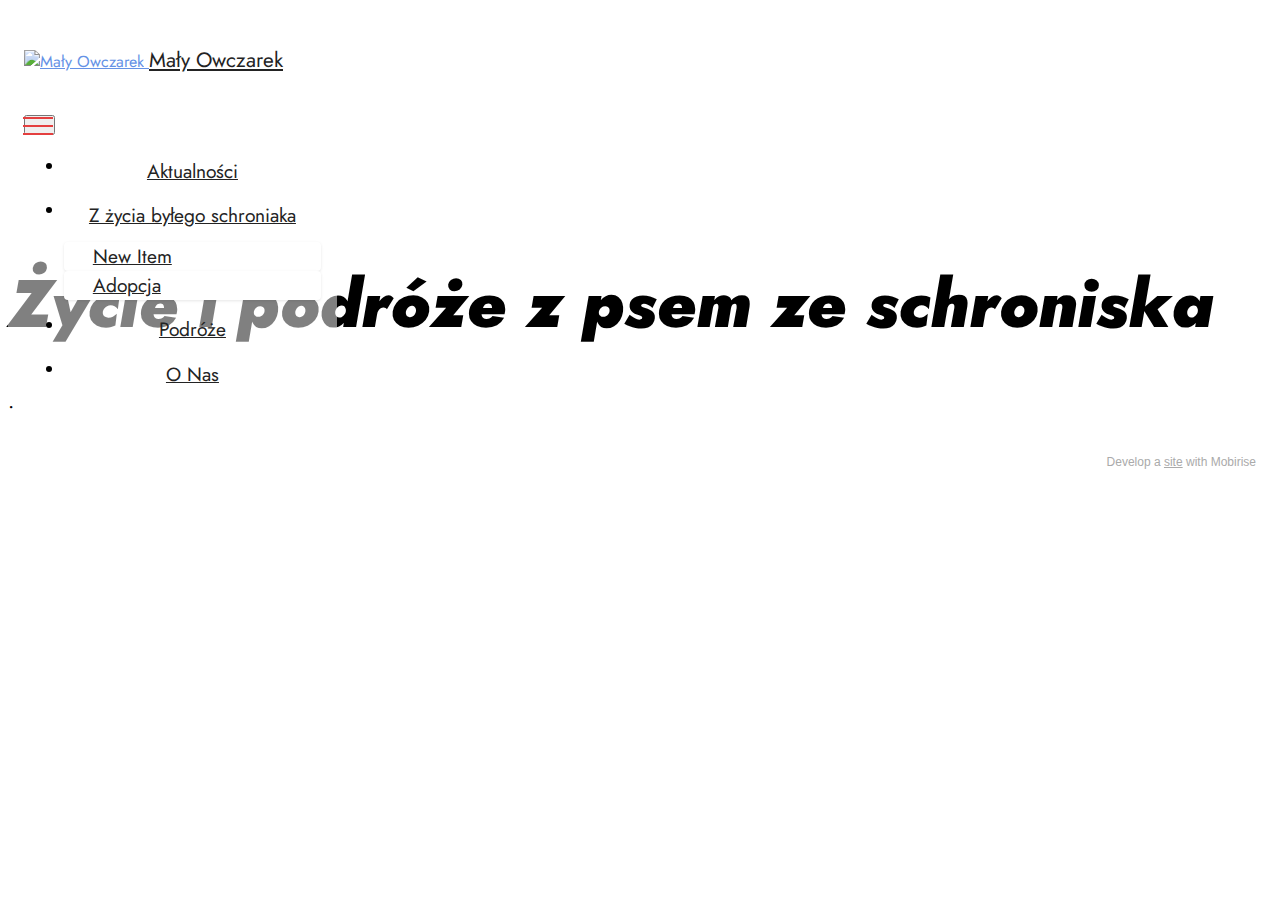
==== index.html @ aab2e805 "Poprawa listy itemow w submenu" ====
<!DOCTYPE html>
<html  >
<head>
  <!-- Site made with Mobirise Website Builder v5.2.0, https://mobirise.com -->
  <meta charset="UTF-8">
  <meta http-equiv="X-UA-Compatible" content="IE=edge">
  <meta name="generator" content="Mobirise v5.2.0, mobirise.com">
  <meta name="viewport" content="width=device-width, initial-scale=1, minimum-scale=1">
  <link rel="shortcut icon" href="assets/images/mbr-96x128.png" type="image/x-icon">
  <meta name="description" content="">
  
  
  <title>Home</title>
  <link rel="stylesheet" href="assets/web/assets/mobirise-icons2/mobirise2.css">
  <link rel="stylesheet" href="assets/web/assets/mobirise-icons/mobirise-icons.css">
  <link rel="stylesheet" href="assets/tether/tether.min.css">
  <link rel="stylesheet" href="assets/bootstrap/css/bootstrap.min.css">
  <link rel="stylesheet" href="assets/bootstrap/css/bootstrap-grid.min.css">
  <link rel="stylesheet" href="assets/bootstrap/css/bootstrap-reboot.min.css">
  <link rel="stylesheet" href="assets/web/assets/gdpr-plugin/gdpr-styles.css">
  <link rel="stylesheet" href="assets/dropdown/css/style.css">
  <link rel="stylesheet" href="assets/animatecss/animate.css">
  <link rel="stylesheet" href="assets/socicon/css/styles.css">
  <link rel="stylesheet" href="assets/theme/css/style.css">
  <link rel="preload" as="style" href="assets/mobirise/css/mbr-additional.css"><link rel="stylesheet" href="assets/mobirise/css/mbr-additional.css" type="text/css">
  
  
  
  
</head>
<body>
  
  <section class="menu menu2 cid-sek0ssz2Oo" once="menu" id="menu2-0">
    
    <nav class="navbar navbar-dropdown navbar-expand-lg">
        <div class="container-fluid">
            <div class="navbar-brand">
                <span class="navbar-logo">
                    <a href="index.html">
                        <img src="assets/images/mbr-96x128.png" alt="Mały Owczarek" style="height: 3rem;">
                    </a>
                </span>
                <span class="navbar-caption-wrap"><a class="navbar-caption text-black display-7" href="https://mobiri.se">Mały Owczarek</a></span>
            </div>
            <button class="navbar-toggler" type="button" data-toggle="collapse" data-target="#navbarSupportedContent" aria-controls="navbarNavAltMarkup" aria-expanded="false" aria-label="Toggle navigation">
                <div class="hamburger">
                    <span></span>
                    <span></span>
                    <span></span>
                    <span></span>
                </div>
            </button>
            <div class="collapse navbar-collapse" id="navbarSupportedContent">
                <ul class="navbar-nav nav-dropdown nav-right" data-app-modern-menu="true"><li class="nav-item"><a class="nav-link link text-black display-4" href="page4.html"><span class="mobi-mbri mobi-mbri-alert mbr-iconfont mbr-iconfont-btn"></span>Aktualności</a></li>
                    <li class="nav-item dropdown"><a class="nav-link link text-black dropdown-toggle display-4" href="#" aria-expanded="true" data-toggle="dropdown-submenu"><span class="socicon socicon-zynga mbr-iconfont mbr-iconfont-btn"></span>Z życia byłego schroniaka</a><div class="dropdown-menu"><a class="text-black dropdown-item display-4" href="#" aria-expanded="true">New Item</a></div><div class="dropdown-menu"><a class="dropdown-item text-black text-primary display-4" href="page5.html" aria-expanded="false">Adopcja</a></div><div class="dropdown-menu"></div></li>
                    <li class="nav-item"><a class="nav-link link text-black display-4" href="Podroze.html"><span class="mbri-globe mbr-iconfont mbr-iconfont-btn"></span>Podróże</a>
                    </li><li class="nav-item"><a class="nav-link link text-black display-4" href="page1.html"><span class="mobi-mbri mobi-mbri-user-2 mbr-iconfont mbr-iconfont-btn"></span>O Nas</a></li></ul>
                
                
            </div>
        </div>
    </nav>
</section>

<section class="header6 cid-sek42e44dX mbr-fullscreen" id="header6-1">

    

    <div class="mbr-overlay" style="opacity: 0.2; background-color: rgb(68, 121, 217);"></div>

    <div class="align-center container-fluid">
        <div class="row justify-content-center">
            <div class="col-12 col-lg-10">
                <h1 class="mbr-section-title mbr-fonts-style mbr-white mb-3 display-1"><strong><br></strong><br><strong><br><em>Życie i podróże z psem ze schroniska</em></strong></h1>
                
                <p class="mbr-text mbr-white mbr-fonts-style display-7">.
                </p>
                
            </div>
        </div>
    </div>
</section><section style="background-color: #fff; font-family: -apple-system, BlinkMacSystemFont, 'Segoe UI', 'Roboto', 'Helvetica Neue', Arial, sans-serif; color:#aaa; font-size:12px; padding: 0; align-items: center; display: flex;"><a href="https://mobirise.site/w" style="flex: 1 1; height: 3rem; padding-left: 1rem;"></a><p style="flex: 0 0 auto; margin:0; padding-right:1rem;">Develop a <a href="https://mobirise.site/y" style="color:#aaa;">site</a> with Mobirise</p></section><script src="assets/web/assets/jquery/jquery.min.js"></script>  <script src="assets/popper/popper.min.js"></script>  <script src="assets/tether/tether.min.js"></script>  <script src="assets/bootstrap/js/bootstrap.min.js"></script>  <script src="assets/smoothscroll/smooth-scroll.js"></script>  <script src="assets/dropdown/js/nav-dropdown.js"></script>  <script src="assets/dropdown/js/navbar-dropdown.js"></script>  <script src="assets/touchswipe/jquery.touch-swipe.min.js"></script>  <script src="assets/viewportchecker/jquery.viewportchecker.js"></script>  <script src="assets/theme/js/script.js"></script>  
  
  
 <div id="scrollToTop" class="scrollToTop mbr-arrow-up"><a style="text-align: center;"><i class="mbr-arrow-up-icon mbr-arrow-up-icon-cm cm-icon cm-icon-smallarrow-up"></i></a></div>
    <input name="animation" type="hidden">
  </body>
</html>
---- assets/mobirise/css/mbr-additional.css ----
@import url(https://fonts.googleapis.com/css?family=Jost:100,200,300,400,500,600,700,800,900,100i,200i,300i,400i,500i,600i,700i,800i,900i&display=swap);





body {
  font-family: Jost;
}
.display-1 {
  font-family: 'Jost', sans-serif;
  font-size: 4.2rem;
  line-height: 1.1;
}
.display-1 > .mbr-iconfont {
  font-size: 5.25rem;
}
.display-2 {
  font-family: 'Jost', sans-serif;
  font-size: 3.4rem;
  line-height: 1.1;
}
.display-2 > .mbr-iconfont {
  font-size: 4.25rem;
}
.display-4 {
  font-family: 'Jost', sans-serif;
  font-size: 1.2rem;
  line-height: 1.5;
}
.display-4 > .mbr-iconfont {
  font-size: 1.5rem;
}
.display-5 {
  font-family: 'Jost', sans-serif;
  font-size: 2rem;
  line-height: 1.5;
}
.display-5 > .mbr-iconfont {
  font-size: 2.5rem;
}
.display-7 {
  font-family: 'Jost', sans-serif;
  font-size: 1.3rem;
  line-height: 1.5;
}
.display-7 > .mbr-iconfont {
  font-size: 1.625rem;
}
/* ---- Fluid typography for mobile devices ---- */
/* 1.4 - font scale ratio ( bootstrap == 1.42857 ) */
/* 100vw - current viewport width */
/* (48 - 20)  48 == 48rem == 768px, 20 == 20rem == 320px(minimal supported viewport) */
/* 0.65 - min scale variable, may vary */
@media (max-width: 992px) {
  .display-1 {
    font-size: 3.36rem;
  }
}
@media (max-width: 768px) {
  .display-1 {
    font-size: 2.94rem;
    font-size: calc( 2.12rem + (4.2 - 2.12) * ((100vw - 20rem) / (48 - 20)));
    line-height: calc( 1.1 * (2.12rem + (4.2 - 2.12) * ((100vw - 20rem) / (48 - 20))));
  }
  .display-2 {
    font-size: 2.72rem;
    font-size: calc( 1.8399999999999999rem + (3.4 - 1.8399999999999999) * ((100vw - 20rem) / (48 - 20)));
    line-height: calc( 1.3 * (1.8399999999999999rem + (3.4 - 1.8399999999999999) * ((100vw - 20rem) / (48 - 20))));
  }
  .display-4 {
    font-size: 0.96rem;
    font-size: calc( 1.07rem + (1.2 - 1.07) * ((100vw - 20rem) / (48 - 20)));
    line-height: calc( 1.4 * (1.07rem + (1.2 - 1.07) * ((100vw - 20rem) / (48 - 20))));
  }
  .display-5 {
    font-size: 1.6rem;
    font-size: calc( 1.35rem + (2 - 1.35) * ((100vw - 20rem) / (48 - 20)));
    line-height: calc( 1.4 * (1.35rem + (2 - 1.35) * ((100vw - 20rem) / (48 - 20))));
  }
  .display-7 {
    font-size: 1.04rem;
    font-size: calc( 1.105rem + (1.3 - 1.105) * ((100vw - 20rem) / (48 - 20)));
    line-height: calc( 1.4 * (1.105rem + (1.3 - 1.105) * ((100vw - 20rem) / (48 - 20))));
  }
}
/* Buttons */
.btn {
  padding: 0.6rem 1.2rem;
  border-radius: 4px;
}
.btn-sm {
  padding: 0.6rem 1.2rem;
  border-radius: 4px;
}
.btn-md {
  padding: 0.6rem 1.2rem;
  border-radius: 4px;
}
.btn-lg {
  padding: 1rem 2.6rem;
  border-radius: 4px;
}
.bg-primary {
  background-color: #6592e6 !important;
}
.bg-success {
  background-color: #40b0bf !important;
}
.bg-info {
  background-color: #47b5ed !important;
}
.bg-warning {
  background-color: #ffe161 !important;
}
.bg-danger {
  background-color: #ff9966 !important;
}
.btn-primary,
.btn-primary:active {
  background-color: #6592e6 !important;
  border-color: #6592e6 !important;
  color: #ffffff !important;
  box-shadow: 0 2px 2px 0 rgba(0, 0, 0, 0.2);
}
.btn-primary:hover,
.btn-primary:focus,
.btn-primary.focus,
.btn-primary.active {
  color: #ffffff !important;
  background-color: #2260d2 !important;
  border-color: #2260d2 !important;
  box-shadow: 0 2px 5px 0 rgba(0, 0, 0, 0.2);
}
.btn-primary.disabled,
.btn-primary:disabled {
  color: #ffffff !important;
  background-color: #2260d2 !important;
  border-color: #2260d2 !important;
}
.btn-secondary,
.btn-secondary:active {
  background-color: #ff6666 !important;
  border-color: #ff6666 !important;
  color: #ffffff !important;
  box-shadow: 0 2px 2px 0 rgba(0, 0, 0, 0.2);
}
.btn-secondary:hover,
.btn-secondary:focus,
.btn-secondary.focus,
.btn-secondary.active {
  color: #ffffff !important;
  background-color: #ff0f0f !important;
  border-color: #ff0f0f !important;
  box-shadow: 0 2px 5px 0 rgba(0, 0, 0, 0.2);
}
.btn-secondary.disabled,
.btn-secondary:disabled {
  color: #ffffff !important;
  background-color: #ff0f0f !important;
  border-color: #ff0f0f !important;
}
.btn-info,
.btn-info:active {
  background-color: #47b5ed !important;
  border-color: #47b5ed !important;
  color: #ffffff !important;
  box-shadow: 0 2px 2px 0 rgba(0, 0, 0, 0.2);
}
.btn-info:hover,
.btn-info:focus,
.btn-info.focus,
.btn-info.active {
  color: #ffffff !important;
  background-color: #148cca !important;
  border-color: #148cca !important;
  box-shadow: 0 2px 5px 0 rgba(0, 0, 0, 0.2);
}
.btn-info.disabled,
.btn-info:disabled {
  color: #ffffff !important;
  background-color: #148cca !important;
  border-color: #148cca !important;
}
.btn-success,
.btn-success:active {
  background-color: #40b0bf !important;
  border-color: #40b0bf !important;
  color: #ffffff !important;
  box-shadow: 0 2px 2px 0 rgba(0, 0, 0, 0.2);
}
.btn-success:hover,
.btn-success:focus,
.btn-success.focus,
.btn-success.active {
  color: #ffffff !important;
  background-color: #2a747e !important;
  border-color: #2a747e !important;
  box-shadow: 0 2px 5px 0 rgba(0, 0, 0, 0.2);
}
.btn-success.disabled,
.btn-success:disabled {
  color: #ffffff !important;
  background-color: #2a747e !important;
  border-color: #2a747e !important;
}
.btn-warning,
.btn-warning:active {
  background-color: #ffe161 !important;
  border-color: #ffe161 !important;
  color: #614f00 !important;
  box-shadow: 0 2px 2px 0 rgba(0, 0, 0, 0.2);
}
.btn-warning:hover,
.btn-warning:focus,
.btn-warning.focus,
.btn-warning.active {
  color: #0a0800 !important;
  background-color: #ffd10a !important;
  border-color: #ffd10a !important;
  box-shadow: 0 2px 5px 0 rgba(0, 0, 0, 0.2);
}
.btn-warning.disabled,
.btn-warning:disabled {
  color: #614f00 !important;
  background-color: #ffd10a !important;
  border-color: #ffd10a !important;
}
.btn-danger,
.btn-danger:active {
  background-color: #ff9966 !important;
  border-color: #ff9966 !important;
  color: #ffffff !important;
  box-shadow: 0 2px 2px 0 rgba(0, 0, 0, 0.2);
}
.btn-danger:hover,
.btn-danger:focus,
.btn-danger.focus,
.btn-danger.active {
  color: #ffffff !important;
  background-color: #ff5f0f !important;
  border-color: #ff5f0f !important;
  box-shadow: 0 2px 5px 0 rgba(0, 0, 0, 0.2);
}
.btn-danger.disabled,
.btn-danger:disabled {
  color: #ffffff !important;
  background-color: #ff5f0f !important;
  border-color: #ff5f0f !important;
}
.btn-white,
.btn-white:active {
  background-color: #fafafa !important;
  border-color: #fafafa !important;
  color: #7a7a7a !important;
  box-shadow: 0 2px 2px 0 rgba(0, 0, 0, 0.2);
}
.btn-white:hover,
.btn-white:focus,
.btn-white.focus,
.btn-white.active {
  color: #4f4f4f !important;
  background-color: #cfcfcf !important;
  border-color: #cfcfcf !important;
  box-shadow: 0 2px 5px 0 rgba(0, 0, 0, 0.2);
}
.btn-white.disabled,
.btn-white:disabled {
  color: #7a7a7a !important;
  background-color: #cfcfcf !important;
  border-color: #cfcfcf !important;
}
.btn-black,
.btn-black:active {
  background-color: #232323 !important;
  border-color: #232323 !important;
  color: #ffffff !important;
  box-shadow: 0 2px 2px 0 rgba(0, 0, 0, 0.2);
}
.btn-black:hover,
.btn-black:focus,
.btn-black.focus,
.btn-black.active {
  color: #ffffff !important;
  background-color: #000000 !important;
  border-color: #000000 !important;
  box-shadow: 0 2px 5px 0 rgba(0, 0, 0, 0.2);
}
.btn-black.disabled,
.btn-black:disabled {
  color: #ffffff !important;
  background-color: #000000 !important;
  border-color: #000000 !important;
}
.btn-primary-outline,
.btn-primary-outline:active {
  background-color: transparent !important;
  border-color: transparent;
  color: #6592e6;
}
.btn-primary-outline:hover,
.btn-primary-outline:focus,
.btn-primary-outline.focus,
.btn-primary-outline.active {
  color: #2260d2 !important;
  background-color: transparent!important;
  border-color: transparent!important;
  box-shadow: none!important;
}
.btn-primary-outline.disabled,
.btn-primary-outline:disabled {
  color: #ffffff !important;
  background-color: #6592e6 !important;
  border-color: #6592e6 !important;
}
.btn-secondary-outline,
.btn-secondary-outline:active {
  background-color: transparent !important;
  border-color: transparent;
  color: #ff6666;
}
.btn-secondary-outline:hover,
.btn-secondary-outline:focus,
.btn-secondary-outline.focus,
.btn-secondary-outline.active {
  color: #ff0f0f !important;
  background-color: transparent!important;
  border-color: transparent!important;
  box-shadow: none!important;
}
.btn-secondary-outline.disabled,
.btn-secondary-outline:disabled {
  color: #ffffff !important;
  background-color: #ff6666 !important;
  border-color: #ff6666 !important;
}
.btn-info-outline,
.btn-info-outline:active {
  background-color: transparent !important;
  border-color: transparent;
  color: #47b5ed;
}
.btn-info-outline:hover,
.btn-info-outline:focus,
.btn-info-outline.focus,
.btn-info-outline.active {
  color: #148cca !important;
  background-color: transparent!important;
  border-color: transparent!important;
  box-shadow: none!important;
}
.btn-info-outline.disabled,
.btn-info-outline:disabled {
  color: #ffffff !important;
  background-color: #47b5ed !important;
  border-color: #47b5ed !important;
}
.btn-success-outline,
.btn-success-outline:active {
  background-color: transparent !important;
  border-color: transparent;
  color: #40b0bf;
}
.btn-success-outline:hover,
.btn-success-outline:focus,
.btn-success-outline.focus,
.btn-success-outline.active {
  color: #2a747e !important;
  background-color: transparent!important;
  border-color: transparent!important;
  box-shadow: none!important;
}
.btn-success-outline.disabled,
.btn-success-outline:disabled {
  color: #ffffff !important;
  background-color: #40b0bf !important;
  border-color: #40b0bf !important;
}
.btn-warning-outline,
.btn-warning-outline:active {
  background-color: transparent !important;
  border-color: transparent;
  color: #ffe161;
}
.btn-warning-outline:hover,
.btn-warning-outline:focus,
.btn-warning-outline.focus,
.btn-warning-outline.active {
  color: #ffd10a !important;
  background-color: transparent!important;
  border-color: transparent!important;
  box-shadow: none!important;
}
.btn-warning-outline.disabled,
.btn-warning-outline:disabled {
  color: #614f00 !important;
  background-color: #ffe161 !important;
  border-color: #ffe161 !important;
}
.btn-danger-outline,
.btn-danger-outline:active {
  background-color: transparent !important;
  border-color: transparent;
  color: #ff9966;
}
.btn-danger-outline:hover,
.btn-danger-outline:focus,
.btn-danger-outline.focus,
.btn-danger-outline.active {
  color: #ff5f0f !important;
  background-color: transparent!important;
  border-color: transparent!important;
  box-shadow: none!important;
}
.btn-danger-outline.disabled,
.btn-danger-outline:disabled {
  color: #ffffff !important;
  background-color: #ff9966 !important;
  border-color: #ff9966 !important;
}
.btn-black-outline,
.btn-black-outline:active {
  background-color: transparent !important;
  border-color: transparent;
  color: #232323;
}
.btn-black-outline:hover,
.btn-black-outline:focus,
.btn-black-outline.focus,
.btn-black-outline.active {
  color: #000000 !important;
  background-color: transparent!important;
  border-color: transparent!important;
  box-shadow: none!important;
}
.btn-black-outline.disabled,
.btn-black-outline:disabled {
  color: #ffffff !important;
  background-color: #232323 !important;
  border-color: #232323 !important;
}
.btn-white-outline,
.btn-white-outline:active {
  background-color: transparent !important;
  border-color: transparent;
  color: #fafafa;
}
.btn-white-outline:hover,
.btn-white-outline:focus,
.btn-white-outline.focus,
.btn-white-outline.active {
  color: #cfcfcf !important;
  background-color: transparent!important;
  border-color: transparent!important;
  box-shadow: none!important;
}
.btn-white-outline.disabled,
.btn-white-outline:disabled {
  color: #7a7a7a !important;
  background-color: #fafafa !important;
  border-color: #fafafa !important;
}
.text-primary {
  color: #6592e6 !important;
}
.text-secondary {
  color: #ff6666 !important;
}
.text-success {
  color: #40b0bf !important;
}
.text-info {
  color: #47b5ed !important;
}
.text-warning {
  color: #ffe161 !important;
}
.text-danger {
  color: #ff9966 !important;
}
.text-white {
  color: #fafafa !important;
}
.text-black {
  color: #232323 !important;
}
a.text-primary:hover,
a.text-primary:focus,
a.text-primary.active {
  color: #205ac5 !important;
}
a.text-secondary:hover,
a.text-secondary:focus,
a.text-secondary.active {
  color: #ff0000 !important;
}
a.text-success:hover,
a.text-success:focus,
a.text-success.active {
  color: #266a73 !important;
}
a.text-info:hover,
a.text-info:focus,
a.text-info.active {
  color: #1283bc !important;
}
a.text-warning:hover,
a.text-warning:focus,
a.text-warning.active {
  color: #facb00 !important;
}
a.text-danger:hover,
a.text-danger:focus,
a.text-danger.active {
  color: #ff5500 !important;
}
a.text-white:hover,
a.text-white:focus,
a.text-white.active {
  color: #c7c7c7 !important;
}
a.text-black:hover,
a.text-black:focus,
a.text-black.active {
  color: #000000 !important;
}
a[class*="text-"]:not(.nav-link):not(.dropdown-item):not([role]) {
  position: relative;
  background-image: transparent;
  background-size: 10000px 2px;
  background-repeat: no-repeat;
  background-position: 0px 1.2em;
  background-position: -10000px 1.2em;
}
a[class*="text-"]:not(.nav-link):not(.dropdown-item):not([role]):hover {
  transition: background-position 2s ease-in-out;
  background-image: linear-gradient(currentColor 50%, currentColor 50%);
  background-position: 0px 1.2em;
}
.nav-tabs .nav-link.active {
  color: #6592e6;
}
.nav-tabs .nav-link:not(.active) {
  color: #232323;
}
.alert-success {
  background-color: #70c770;
}
.alert-info {
  background-color: #47b5ed;
}
.alert-warning {
  background-color: #ffe161;
}
.alert-danger {
  background-color: #ff9966;
}
.mbr-gallery-filter li.active .btn {
  background-color: #6592e6;
  border-color: #6592e6;
  color: #ffffff;
}
.mbr-gallery-filter li.active .btn:focus {
  box-shadow: none;
}
a,
a:hover {
  color: #6592e6;
}
.mbr-plan-header.bg-primary .mbr-plan-subtitle,
.mbr-plan-header.bg-primary .mbr-plan-price-desc {
  color: #ffffff;
}
.mbr-plan-header.bg-success .mbr-plan-subtitle,
.mbr-plan-header.bg-success .mbr-plan-price-desc {
  color: #a0d8df;
}
.mbr-plan-header.bg-info .mbr-plan-subtitle,
.mbr-plan-header.bg-info .mbr-plan-price-desc {
  color: #ffffff;
}
.mbr-plan-header.bg-warning .mbr-plan-subtitle,
.mbr-plan-header.bg-warning .mbr-plan-price-desc {
  color: #ffffff;
}
.mbr-plan-header.bg-danger .mbr-plan-subtitle,
.mbr-plan-header.bg-danger .mbr-plan-price-desc {
  color: #ffffff;
}
/* Scroll to top button*/
.form-control {
  font-family: 'Jost', sans-serif;
  font-size: 1.2rem;
  line-height: 1.5;
  font-weight: 400;
}
.form-control > .mbr-iconfont {
  font-size: 1.5rem;
}
.form-control:hover,
.form-control:focus {
  box-shadow: rgba(0, 0, 0, 0.07) 0px 1px 1px 0px, rgba(0, 0, 0, 0.07) 0px 1px 3px 0px, rgba(0, 0, 0, 0.03) 0px 0px 0px 1px;
  border-color: #6592e6 !important;
}
.form-control:-webkit-input-placeholder {
  font-family: 'Jost', sans-serif;
  font-size: 1.2rem;
  line-height: 1.5;
  font-weight: 400;
}
.form-control:-webkit-input-placeholder > .mbr-iconfont {
  font-size: 1.5rem;
}
blockquote {
  border-color: #6592e6;
}
/* Forms */
.jq-selectbox li:hover,
.jq-selectbox li.selected {
  background-color: #6592e6;
  color: #ffffff;
}
.jq-number__spin {
  transition: 0.25s ease;
}
.jq-number__spin:hover {
  border-color: #6592e6;
}
.jq-selectbox .jq-selectbox__trigger-arrow,
.jq-number__spin.minus:after,
.jq-number__spin.plus:after {
  transition: 0.4s;
  border-top-color: #353535;
  border-bottom-color: #353535;
}
.jq-selectbox:hover .jq-selectbox__trigger-arrow,
.jq-number__spin.minus:hover:after,
.jq-number__spin.plus:hover:after {
  border-top-color: #6592e6;
  border-bottom-color: #6592e6;
}
.xdsoft_datetimepicker .xdsoft_calendar td.xdsoft_default,
.xdsoft_datetimepicker .xdsoft_calendar td.xdsoft_current,
.xdsoft_datetimepicker .xdsoft_timepicker .xdsoft_time_box > div > div.xdsoft_current {
  color: #ffffff !important;
  background-color: #6592e6 !important;
  box-shadow: none !important;
}
.xdsoft_datetimepicker .xdsoft_calendar td:hover,
.xdsoft_datetimepicker .xdsoft_timepicker .xdsoft_time_box > div > div:hover {
  color: #000000 !important;
  background: #ff6666 !important;
  box-shadow: none !important;
}
.lazy-bg {
  background-image: none !important;
}
.lazy-placeholder:not(section),
.lazy-none {
  display: block;
  position: relative;
  padding-bottom: 56.25%;
  width: 100%;
  height: auto;
}
iframe.lazy-placeholder,
.lazy-placeholder:after {
  content: '';
  position: absolute;
  width: 200px;
  height: 200px;
  background: transparent no-repeat center;
  background-size: contain;
  top: 50%;
  left: 50%;
  transform: translateX(-50%) translateY(-50%);
  background-image: url("data:image/svg+xml;charset=UTF-8,%3csvg width='32' height='32' viewBox='0 0 64 64' xmlns='http://www.w3.org/2000/svg' stroke='%236592e6' %3e%3cg fill='none' fill-rule='evenodd'%3e%3cg transform='translate(16 16)' stroke-width='2'%3e%3ccircle stroke-opacity='.5' cx='16' cy='16' r='16'/%3e%3cpath d='M32 16c0-9.94-8.06-16-16-16'%3e%3canimateTransform attributeName='transform' type='rotate' from='0 16 16' to='360 16 16' dur='1s' repeatCount='indefinite'/%3e%3c/path%3e%3c/g%3e%3c/g%3e%3c/svg%3e");
}
section.lazy-placeholder:after {
  opacity: 0.5;
}
body {
  overflow-x: hidden;
}
a {
  transition: color 0.6s;
}
.cid-sek0ssz2Oo .navbar-dropdown {
  position: relative !important;
}
.cid-sek0ssz2Oo .navbar-dropdown {
  position: absolute !important;
}
.cid-sek0ssz2Oo .dropdown-item:before {
  font-family: Moririse2 !important;
  content: "\e966";
  display: inline-block;
  width: 0;
  position: absolute;
  left: 1rem;
  top: 0.5rem;
  margin-right: 0.5rem;
  line-height: 1;
  font-size: inherit;
  vertical-align: middle;
  text-align: center;
  overflow: hidden;
  transform: scale(0, 1);
  transition: all 0.25s ease-in-out;
}
.cid-sek0ssz2Oo .dropdown-menu {
  padding: 0;
  border-radius: 4px;
  box-shadow: 0 1px 3px 0 rgba(0, 0, 0, 0.1);
}
.cid-sek0ssz2Oo .dropdown-item {
  border-bottom: 1px solid #e6e6e6;
}
.cid-sek0ssz2Oo .dropdown-item:hover,
.cid-sek0ssz2Oo .dropdown-item:focus {
  background: #6592e6 !important;
  color: white !important;
}
.cid-sek0ssz2Oo .dropdown-item:first-child {
  border-top-left-radius: 4px;
  border-top-right-radius: 4px;
}
.cid-sek0ssz2Oo .dropdown-item:last-child {
  border-bottom: none;
  border-bottom-left-radius: 4px;
  border-bottom-right-radius: 4px;
}
.cid-sek0ssz2Oo .nav-dropdown .link {
  padding: 0 0.3em !important;
  margin: 0.667em 1em !important;
}
.cid-sek0ssz2Oo .nav-dropdown .link.dropdown-toggle::after {
  margin-left: 0.5rem;
  margin-top: 0.2rem;
}
.cid-sek0ssz2Oo .nav-link {
  position: relative;
}
.cid-sek0ssz2Oo .container {
  display: flex;
  margin: auto;
}
.cid-sek0ssz2Oo .iconfont-wrapper {
  color: #000000 !important;
  font-size: 1.5rem;
  padding-right: 0.5rem;
}
.cid-sek0ssz2Oo .dropdown-menu,
.cid-sek0ssz2Oo .navbar.opened {
  background: #ffffff !important;
}
.cid-sek0ssz2Oo .nav-item:focus,
.cid-sek0ssz2Oo .nav-link:focus {
  outline: none;
}
.cid-sek0ssz2Oo .dropdown .dropdown-menu .dropdown-item {
  width: auto;
  transition: all 0.25s ease-in-out;
}
.cid-sek0ssz2Oo .dropdown .dropdown-menu .dropdown-item::after {
  right: 0.5rem;
}
.cid-sek0ssz2Oo .dropdown .dropdown-menu .dropdown-item .mbr-iconfont {
  margin-right: 0.5rem;
  vertical-align: sub;
}
.cid-sek0ssz2Oo .dropdown .dropdown-menu .dropdown-item .mbr-iconfont:before {
  display: inline-block;
  transform: scale(1, 1);
  transition: all 0.25s ease-in-out;
}
.cid-sek0ssz2Oo .collapsed .dropdown-menu .dropdown-item:before {
  display: none;
}
.cid-sek0ssz2Oo .collapsed .dropdown .dropdown-menu .dropdown-item {
  padding: 0.235em 1.5em 0.235em 1.5em !important;
  transition: none;
  margin: 0 !important;
}
.cid-sek0ssz2Oo .navbar {
  min-height: 70px;
  transition: all 0.3s;
  border-bottom: 1px solid transparent;
  position: absolute;
  background: rgba(255, 255, 255, 0.5);
}
.cid-sek0ssz2Oo .navbar.opened {
  transition: all 0.3s;
}
.cid-sek0ssz2Oo .navbar .dropdown-item {
  padding: 0.5rem 1.8rem;
}
.cid-sek0ssz2Oo .navbar .navbar-logo img {
  width: auto;
}
.cid-sek0ssz2Oo .navbar .navbar-collapse {
  justify-content: flex-end;
  z-index: 1;
}
.cid-sek0ssz2Oo .navbar.collapsed {
  justify-content: center;
}
.cid-sek0ssz2Oo .navbar.collapsed .nav-item .nav-link::before {
  display: none;
}
.cid-sek0ssz2Oo .navbar.collapsed.opened .dropdown-menu {
  top: 0;
}
@media (min-width: 992px) {
  .cid-sek0ssz2Oo .navbar.collapsed.opened:not(.navbar-short) .navbar-collapse {
    max-height: calc(98.5vh - 3rem);
  }
}
.cid-sek0ssz2Oo .navbar.collapsed .dropdown-menu .dropdown-submenu {
  left: 0 !important;
}
.cid-sek0ssz2Oo .navbar.collapsed .dropdown-menu .dropdown-item:after {
  right: auto;
}
.cid-sek0ssz2Oo .navbar.collapsed .dropdown-menu .dropdown-toggle[data-toggle="dropdown-submenu"]:after {
  margin-left: 0.5rem;
  margin-top: 0.2rem;
  border-top: 0.35em solid;
  border-right: 0.35em solid transparent;
  border-left: 0.35em solid transparent;
  border-bottom: 0;
  top: 41%;
}
.cid-sek0ssz2Oo .navbar.collapsed ul.navbar-nav li {
  margin: auto;
}
.cid-sek0ssz2Oo .navbar.collapsed .dropdown-menu .dropdown-item {
  padding: 0.25rem 1.5rem;
  text-align: center;
}
.cid-sek0ssz2Oo .navbar.collapsed .icons-menu {
  padding-left: 0;
  padding-right: 0;
  padding-top: 0.5rem;
  padding-bottom: 0.5rem;
}
@media (max-width: 991px) {
  .cid-sek0ssz2Oo .navbar .nav-item .nav-link::before {
    display: none;
  }
  .cid-sek0ssz2Oo .navbar.opened .dropdown-menu {
    top: 0;
  }
  .cid-sek0ssz2Oo .navbar .dropdown-menu .dropdown-submenu {
    left: 0 !important;
  }
  .cid-sek0ssz2Oo .navbar .dropdown-menu .dropdown-item:after {
    right: auto;
  }
  .cid-sek0ssz2Oo .navbar .dropdown-menu .dropdown-toggle[data-toggle="dropdown-submenu"]:after {
    margin-left: 0.5rem;
    margin-top: 0.2rem;
    border-top: 0.35em solid;
    border-right: 0.35em solid transparent;
    border-left: 0.35em solid transparent;
    border-bottom: 0;
    top: 40%;
  }
  .cid-sek0ssz2Oo .navbar .navbar-logo img {
    height: 3rem !important;
  }
  .cid-sek0ssz2Oo .navbar ul.navbar-nav li {
    margin: auto;
  }
  .cid-sek0ssz2Oo .navbar .dropdown-menu .dropdown-item {
    padding: 0.25rem 1.5rem !important;
    text-align: center;
  }
  .cid-sek0ssz2Oo .navbar .navbar-brand {
    flex-shrink: initial;
    flex-basis: auto;
    word-break: break-word;
    padding-right: 2rem;
  }
  .cid-sek0ssz2Oo .navbar .navbar-toggler {
    flex-basis: auto;
  }
  .cid-sek0ssz2Oo .navbar .icons-menu {
    padding-left: 0;
    padding-top: 0.5rem;
    padding-bottom: 0.5rem;
  }
}
.cid-sek0ssz2Oo .navbar.navbar-short {
  min-height: 60px;
}
.cid-sek0ssz2Oo .navbar.navbar-short .navbar-logo img {
  height: 2.5rem !important;
}
.cid-sek0ssz2Oo .navbar.navbar-short .navbar-brand {
  min-height: 60px;
  padding: 0;
}
.cid-sek0ssz2Oo .navbar-brand {
  min-height: 70px;
  flex-shrink: 0;
  align-items: center;
  margin-right: 0;
  padding: 0;
  transition: all 0.3s;
  word-break: break-word;
  z-index: 1;
}
.cid-sek0ssz2Oo .navbar-brand .navbar-caption {
  line-height: inherit !important;
}
.cid-sek0ssz2Oo .navbar-brand .navbar-logo a {
  outline: none;
}
.cid-sek0ssz2Oo .dropdown-item.active,
.cid-sek0ssz2Oo .dropdown-item:active {
  background-color: transparent;
}
.cid-sek0ssz2Oo .navbar-expand-lg .navbar-nav .nav-link {
  padding: 0;
}
.cid-sek0ssz2Oo .nav-dropdown .link.dropdown-toggle {
  margin-right: 1.667em;
}
.cid-sek0ssz2Oo .nav-dropdown .link.dropdown-toggle[aria-expanded="true"] {
  margin-right: 0;
  padding: 0.667em 1.667em;
}
.cid-sek0ssz2Oo .navbar.navbar-expand-lg .dropdown .dropdown-menu {
  background: #ffffff;
}
.cid-sek0ssz2Oo .navbar.navbar-expand-lg .dropdown .dropdown-menu .dropdown-submenu {
  margin: 0;
  left: 100%;
}
.cid-sek0ssz2Oo .navbar .dropdown.open > .dropdown-menu {
  display: block;
}
.cid-sek0ssz2Oo ul.navbar-nav {
  flex-wrap: wrap;
}
.cid-sek0ssz2Oo .navbar-buttons {
  text-align: center;
  min-width: 170px;
}
.cid-sek0ssz2Oo button.navbar-toggler {
  outline: none;
  width: 31px;
  height: 20px;
  cursor: pointer;
  transition: all 0.2s;
  position: relative;
  align-self: center;
}
.cid-sek0ssz2Oo button.navbar-toggler .hamburger span {
  position: absolute;
  right: 0;
  width: 30px;
  height: 2px;
  border-right: 5px;
  background-color: #e43f3f;
}
.cid-sek0ssz2Oo button.navbar-toggler .hamburger span:nth-child(1) {
  top: 0;
  transition: all 0.2s;
}
.cid-sek0ssz2Oo button.navbar-toggler .hamburger span:nth-child(2) {
  top: 8px;
  transition: all 0.15s;
}
.cid-sek0ssz2Oo button.navbar-toggler .hamburger span:nth-child(3) {
  top: 8px;
  transition: all 0.15s;
}
.cid-sek0ssz2Oo button.navbar-toggler .hamburger span:nth-child(4) {
  top: 16px;
  transition: all 0.2s;
}
.cid-sek0ssz2Oo nav.opened .hamburger span:nth-child(1) {
  top: 8px;
  width: 0;
  opacity: 0;
  right: 50%;
  transition: all 0.2s;
}
.cid-sek0ssz2Oo nav.opened .hamburger span:nth-child(2) {
  transform: rotate(45deg);
  transition: all 0.25s;
}
.cid-sek0ssz2Oo nav.opened .hamburger span:nth-child(3) {
  transform: rotate(-45deg);
  transition: all 0.25s;
}
.cid-sek0ssz2Oo nav.opened .hamburger span:nth-child(4) {
  top: 8px;
  width: 0;
  opacity: 0;
  right: 50%;
  transition: all 0.2s;
}
.cid-sek0ssz2Oo .navbar-dropdown {
  padding: 0 1rem;
}
.cid-sek0ssz2Oo a.nav-link {
  display: flex;
  align-items: center;
  justify-content: center;
}
.cid-sek0ssz2Oo .icons-menu {
  flex-wrap: nowrap;
  display: flex;
  justify-content: center;
  padding-left: 1rem;
  padding-right: 1rem;
  padding-top: 0.3rem;
  text-align: center;
}
@media screen and (-ms-high-contrast: active), (-ms-high-contrast: none) {
  .cid-sek0ssz2Oo .navbar {
    height: 70px;
  }
  .cid-sek0ssz2Oo .navbar.opened {
    height: auto;
  }
  .cid-sek0ssz2Oo .nav-item .nav-link:hover::before {
    width: 175%;
    max-width: calc(100% + 2rem);
    left: -1rem;
  }
}
.cid-sek42e44dX {
  background-image: url("../../../assets/images/20200903-103044-2000x1127.jpg");
}
.cid-sek0ssz2Oo .navbar-dropdown {
  position: relative !important;
}
.cid-sek0ssz2Oo .navbar-dropdown {
  position: absolute !important;
}
.cid-sek0ssz2Oo .dropdown-item:before {
  font-family: Moririse2 !important;
  content: "\e966";
  display: inline-block;
  width: 0;
  position: absolute;
  left: 1rem;
  top: 0.5rem;
  margin-right: 0.5rem;
  line-height: 1;
  font-size: inherit;
  vertical-align: middle;
  text-align: center;
  overflow: hidden;
  transform: scale(0, 1);
  transition: all 0.25s ease-in-out;
}
.cid-sek0ssz2Oo .dropdown-menu {
  padding: 0;
  border-radius: 4px;
  box-shadow: 0 1px 3px 0 rgba(0, 0, 0, 0.1);
}
.cid-sek0ssz2Oo .dropdown-item {
  border-bottom: 1px solid #e6e6e6;
}
.cid-sek0ssz2Oo .dropdown-item:hover,
.cid-sek0ssz2Oo .dropdown-item:focus {
  background: #6592e6 !important;
  color: white !important;
}
.cid-sek0ssz2Oo .dropdown-item:first-child {
  border-top-left-radius: 4px;
  border-top-right-radius: 4px;
}
.cid-sek0ssz2Oo .dropdown-item:last-child {
  border-bottom: none;
  border-bottom-left-radius: 4px;
  border-bottom-right-radius: 4px;
}
.cid-sek0ssz2Oo .nav-dropdown .link {
  padding: 0 0.3em !important;
  margin: 0.667em 1em !important;
}
.cid-sek0ssz2Oo .nav-dropdown .link.dropdown-toggle::after {
  margin-left: 0.5rem;
  margin-top: 0.2rem;
}
.cid-sek0ssz2Oo .nav-link {
  position: relative;
}
.cid-sek0ssz2Oo .container {
  display: flex;
  margin: auto;
}
.cid-sek0ssz2Oo .iconfont-wrapper {
  color: #000000 !important;
  font-size: 1.5rem;
  padding-right: 0.5rem;
}
.cid-sek0ssz2Oo .dropdown-menu,
.cid-sek0ssz2Oo .navbar.opened {
  background: #ffffff !important;
}
.cid-sek0ssz2Oo .nav-item:focus,
.cid-sek0ssz2Oo .nav-link:focus {
  outline: none;
}
.cid-sek0ssz2Oo .dropdown .dropdown-menu .dropdown-item {
  width: auto;
  transition: all 0.25s ease-in-out;
}
.cid-sek0ssz2Oo .dropdown .dropdown-menu .dropdown-item::after {
  right: 0.5rem;
}
.cid-sek0ssz2Oo .dropdown .dropdown-menu .dropdown-item .mbr-iconfont {
  margin-right: 0.5rem;
  vertical-align: sub;
}
.cid-sek0ssz2Oo .dropdown .dropdown-menu .dropdown-item .mbr-iconfont:before {
  display: inline-block;
  transform: scale(1, 1);
  transition: all 0.25s ease-in-out;
}
.cid-sek0ssz2Oo .collapsed .dropdown-menu .dropdown-item:before {
  display: none;
}
.cid-sek0ssz2Oo .collapsed .dropdown .dropdown-menu .dropdown-item {
  padding: 0.235em 1.5em 0.235em 1.5em !important;
  transition: none;
  margin: 0 !important;
}
.cid-sek0ssz2Oo .navbar {
  min-height: 70px;
  transition: all 0.3s;
  border-bottom: 1px solid transparent;
  position: absolute;
  background: rgba(255, 255, 255, 0.5);
}
.cid-sek0ssz2Oo .navbar.opened {
  transition: all 0.3s;
}
.cid-sek0ssz2Oo .navbar .dropdown-item {
  padding: 0.5rem 1.8rem;
}
.cid-sek0ssz2Oo .navbar .navbar-logo img {
  width: auto;
}
.cid-sek0ssz2Oo .navbar .navbar-collapse {
  justify-content: flex-end;
  z-index: 1;
}
.cid-sek0ssz2Oo .navbar.collapsed {
  justify-content: center;
}
.cid-sek0ssz2Oo .navbar.collapsed .nav-item .nav-link::before {
  display: none;
}
.cid-sek0ssz2Oo .navbar.collapsed.opened .dropdown-menu {
  top: 0;
}
@media (min-width: 992px) {
  .cid-sek0ssz2Oo .navbar.collapsed.opened:not(.navbar-short) .navbar-collapse {
    max-height: calc(98.5vh - 3rem);
  }
}
.cid-sek0ssz2Oo .navbar.collapsed .dropdown-menu .dropdown-submenu {
  left: 0 !important;
}
.cid-sek0ssz2Oo .navbar.collapsed .dropdown-menu .dropdown-item:after {
  right: auto;
}
.cid-sek0ssz2Oo .navbar.collapsed .dropdown-menu .dropdown-toggle[data-toggle="dropdown-submenu"]:after {
  margin-left: 0.5rem;
  margin-top: 0.2rem;
  border-top: 0.35em solid;
  border-right: 0.35em solid transparent;
  border-left: 0.35em solid transparent;
  border-bottom: 0;
  top: 41%;
}
.cid-sek0ssz2Oo .navbar.collapsed ul.navbar-nav li {
  margin: auto;
}
.cid-sek0ssz2Oo .navbar.collapsed .dropdown-menu .dropdown-item {
  padding: 0.25rem 1.5rem;
  text-align: center;
}
.cid-sek0ssz2Oo .navbar.collapsed .icons-menu {
  padding-left: 0;
  padding-right: 0;
  padding-top: 0.5rem;
  padding-bottom: 0.5rem;
}
@media (max-width: 991px) {
  .cid-sek0ssz2Oo .navbar .nav-item .nav-link::before {
    display: none;
  }
  .cid-sek0ssz2Oo .navbar.opened .dropdown-menu {
    top: 0;
  }
  .cid-sek0ssz2Oo .navbar .dropdown-menu .dropdown-submenu {
    left: 0 !important;
  }
  .cid-sek0ssz2Oo .navbar .dropdown-menu .dropdown-item:after {
    right: auto;
  }
  .cid-sek0ssz2Oo .navbar .dropdown-menu .dropdown-toggle[data-toggle="dropdown-submenu"]:after {
    margin-left: 0.5rem;
    margin-top: 0.2rem;
    border-top: 0.35em solid;
    border-right: 0.35em solid transparent;
    border-left: 0.35em solid transparent;
    border-bottom: 0;
    top: 40%;
  }
  .cid-sek0ssz2Oo .navbar .navbar-logo img {
    height: 3rem !important;
  }
  .cid-sek0ssz2Oo .navbar ul.navbar-nav li {
    margin: auto;
  }
  .cid-sek0ssz2Oo .navbar .dropdown-menu .dropdown-item {
    padding: 0.25rem 1.5rem !important;
    text-align: center;
  }
  .cid-sek0ssz2Oo .navbar .navbar-brand {
    flex-shrink: initial;
    flex-basis: auto;
    word-break: break-word;
    padding-right: 2rem;
  }
  .cid-sek0ssz2Oo .navbar .navbar-toggler {
    flex-basis: auto;
  }
  .cid-sek0ssz2Oo .navbar .icons-menu {
    padding-left: 0;
    padding-top: 0.5rem;
    padding-bottom: 0.5rem;
  }
}
.cid-sek0ssz2Oo .navbar.navbar-short {
  min-height: 60px;
}
.cid-sek0ssz2Oo .navbar.navbar-short .navbar-logo img {
  height: 2.5rem !important;
}
.cid-sek0ssz2Oo .navbar.navbar-short .navbar-brand {
  min-height: 60px;
  padding: 0;
}
.cid-sek0ssz2Oo .navbar-brand {
  min-height: 70px;
  flex-shrink: 0;
  align-items: center;
  margin-right: 0;
  padding: 0;
  transition: all 0.3s;
  word-break: break-word;
  z-index: 1;
}
.cid-sek0ssz2Oo .navbar-brand .navbar-caption {
  line-height: inherit !important;
}
.cid-sek0ssz2Oo .navbar-brand .navbar-logo a {
  outline: none;
}
.cid-sek0ssz2Oo .dropdown-item.active,
.cid-sek0ssz2Oo .dropdown-item:active {
  background-color: transparent;
}
.cid-sek0ssz2Oo .navbar-expand-lg .navbar-nav .nav-link {
  padding: 0;
}
.cid-sek0ssz2Oo .nav-dropdown .link.dropdown-toggle {
  margin-right: 1.667em;
}
.cid-sek0ssz2Oo .nav-dropdown .link.dropdown-toggle[aria-expanded="true"] {
  margin-right: 0;
  padding: 0.667em 1.667em;
}
.cid-sek0ssz2Oo .navbar.navbar-expand-lg .dropdown .dropdown-menu {
  background: #ffffff;
}
.cid-sek0ssz2Oo .navbar.navbar-expand-lg .dropdown .dropdown-menu .dropdown-submenu {
  margin: 0;
  left: 100%;
}
.cid-sek0ssz2Oo .navbar .dropdown.open > .dropdown-menu {
  display: block;
}
.cid-sek0ssz2Oo ul.navbar-nav {
  flex-wrap: wrap;
}
.cid-sek0ssz2Oo .navbar-buttons {
  text-align: center;
  min-width: 170px;
}
.cid-sek0ssz2Oo button.navbar-toggler {
  outline: none;
  width: 31px;
  height: 20px;
  cursor: pointer;
  transition: all 0.2s;
  position: relative;
  align-self: center;
}
.cid-sek0ssz2Oo button.navbar-toggler .hamburger span {
  position: absolute;
  right: 0;
  width: 30px;
  height: 2px;
  border-right: 5px;
  background-color: #e43f3f;
}
.cid-sek0ssz2Oo button.navbar-toggler .hamburger span:nth-child(1) {
  top: 0;
  transition: all 0.2s;
}
.cid-sek0ssz2Oo button.navbar-toggler .hamburger span:nth-child(2) {
  top: 8px;
  transition: all 0.15s;
}
.cid-sek0ssz2Oo button.navbar-toggler .hamburger span:nth-child(3) {
  top: 8px;
  transition: all 0.15s;
}
.cid-sek0ssz2Oo button.navbar-toggler .hamburger span:nth-child(4) {
  top: 16px;
  transition: all 0.2s;
}
.cid-sek0ssz2Oo nav.opened .hamburger span:nth-child(1) {
  top: 8px;
  width: 0;
  opacity: 0;
  right: 50%;
  transition: all 0.2s;
}
.cid-sek0ssz2Oo nav.opened .hamburger span:nth-child(2) {
  transform: rotate(45deg);
  transition: all 0.25s;
}
.cid-sek0ssz2Oo nav.opened .hamburger span:nth-child(3) {
  transform: rotate(-45deg);
  transition: all 0.25s;
}
.cid-sek0ssz2Oo nav.opened .hamburger span:nth-child(4) {
  top: 8px;
  width: 0;
  opacity: 0;
  right: 50%;
  transition: all 0.2s;
}
.cid-sek0ssz2Oo .navbar-dropdown {
  padding: 0 1rem;
}
.cid-sek0ssz2Oo a.nav-link {
  display: flex;
  align-items: center;
  justify-content: center;
}
.cid-sek0ssz2Oo .icons-menu {
  flex-wrap: nowrap;
  display: flex;
  justify-content: center;
  padding-left: 1rem;
  padding-right: 1rem;
  padding-top: 0.3rem;
  text-align: center;
}
@media screen and (-ms-high-contrast: active), (-ms-high-contrast: none) {
  .cid-sek0ssz2Oo .navbar {
    height: 70px;
  }
  .cid-sek0ssz2Oo .navbar.opened {
    height: auto;
  }
  .cid-sek0ssz2Oo .nav-item .nav-link:hover::before {
    width: 175%;
    max-width: calc(100% + 2rem);
    left: -1rem;
  }
}
.cid-sekadoAVCC {
  padding-top: 7rem;
  padding-bottom: 3rem;
  background-color: #fafafa;
}
.cid-sekadoAVCC .card:not(:nth-last-child(1)) {
  margin-bottom: 2rem;
}
.cid-sekadoAVCC .card-wrapper {
  background-color: #ffffff;
  border-radius: 4px;
  background-color: transparent;
}
.cid-sekadoAVCC .image-wrapper img {
  width: 100%;
  object-fit: cover;
}
.cid-sekadoAVCC .social-row .soc-item {
  display: inline-block;
  text-align: center;
  border-radius: 50%;
  margin-right: 0.6rem;
  margin-bottom: 1rem;
  padding: 0.5rem;
  border: 2px solid #6592e6;
  transition: all 0.3s;
}
.cid-sekadoAVCC .social-row .soc-item .mbr-iconfont {
  display: flex;
  justify-content: center;
  align-content: center;
  color: #6592e6;
  font-size: 1.5rem;
  transition: all 0.3s;
}
.cid-sekadoAVCC .social-row .soc-item:hover {
  background-color: #6592e6;
}
.cid-sekadoAVCC .social-row .soc-item:hover .mbr-iconfont {
  color: #ffffff;
}
@media (max-width: 767px) {
  .cid-sekadoAVCC .card-box {
    padding: 1rem;
  }
}
@media (min-width: 768px) {
  .cid-sekadoAVCC .card-box {
    padding-right: 2rem;
  }
}
@media (min-width: 992px) {
  .cid-sekadoAVCC .card-box {
    padding-left: 2rem;
    padding-right: 4rem;
  }
}
.cid-sekadoAVCC .mbr-text,
.cid-sekadoAVCC .social-row {
  text-align: left;
}
.cid-sek0ssz2Oo .navbar-dropdown {
  position: relative !important;
}
.cid-sek0ssz2Oo .navbar-dropdown {
  position: absolute !important;
}
.cid-sek0ssz2Oo .dropdown-item:before {
  font-family: Moririse2 !important;
  content: "\e966";
  display: inline-block;
  width: 0;
  position: absolute;
  left: 1rem;
  top: 0.5rem;
  margin-right: 0.5rem;
  line-height: 1;
  font-size: inherit;
  vertical-align: middle;
  text-align: center;
  overflow: hidden;
  transform: scale(0, 1);
  transition: all 0.25s ease-in-out;
}
.cid-sek0ssz2Oo .dropdown-menu {
  padding: 0;
  border-radius: 4px;
  box-shadow: 0 1px 3px 0 rgba(0, 0, 0, 0.1);
}
.cid-sek0ssz2Oo .dropdown-item {
  border-bottom: 1px solid #e6e6e6;
}
.cid-sek0ssz2Oo .dropdown-item:hover,
.cid-sek0ssz2Oo .dropdown-item:focus {
  background: #6592e6 !important;
  color: white !important;
}
.cid-sek0ssz2Oo .dropdown-item:first-child {
  border-top-left-radius: 4px;
  border-top-right-radius: 4px;
}
.cid-sek0ssz2Oo .dropdown-item:last-child {
  border-bottom: none;
  border-bottom-left-radius: 4px;
  border-bottom-right-radius: 4px;
}
.cid-sek0ssz2Oo .nav-dropdown .link {
  padding: 0 0.3em !important;
  margin: 0.667em 1em !important;
}
.cid-sek0ssz2Oo .nav-dropdown .link.dropdown-toggle::after {
  margin-left: 0.5rem;
  margin-top: 0.2rem;
}
.cid-sek0ssz2Oo .nav-link {
  position: relative;
}
.cid-sek0ssz2Oo .container {
  display: flex;
  margin: auto;
}
.cid-sek0ssz2Oo .iconfont-wrapper {
  color: #000000 !important;
  font-size: 1.5rem;
  padding-right: 0.5rem;
}
.cid-sek0ssz2Oo .dropdown-menu,
.cid-sek0ssz2Oo .navbar.opened {
  background: #ffffff !important;
}
.cid-sek0ssz2Oo .nav-item:focus,
.cid-sek0ssz2Oo .nav-link:focus {
  outline: none;
}
.cid-sek0ssz2Oo .dropdown .dropdown-menu .dropdown-item {
  width: auto;
  transition: all 0.25s ease-in-out;
}
.cid-sek0ssz2Oo .dropdown .dropdown-menu .dropdown-item::after {
  right: 0.5rem;
}
.cid-sek0ssz2Oo .dropdown .dropdown-menu .dropdown-item .mbr-iconfont {
  margin-right: 0.5rem;
  vertical-align: sub;
}
.cid-sek0ssz2Oo .dropdown .dropdown-menu .dropdown-item .mbr-iconfont:before {
  display: inline-block;
  transform: scale(1, 1);
  transition: all 0.25s ease-in-out;
}
.cid-sek0ssz2Oo .collapsed .dropdown-menu .dropdown-item:before {
  display: none;
}
.cid-sek0ssz2Oo .collapsed .dropdown .dropdown-menu .dropdown-item {
  padding: 0.235em 1.5em 0.235em 1.5em !important;
  transition: none;
  margin: 0 !important;
}
.cid-sek0ssz2Oo .navbar {
  min-height: 70px;
  transition: all 0.3s;
  border-bottom: 1px solid transparent;
  position: absolute;
  background: rgba(255, 255, 255, 0.5);
}
.cid-sek0ssz2Oo .navbar.opened {
  transition: all 0.3s;
}
.cid-sek0ssz2Oo .navbar .dropdown-item {
  padding: 0.5rem 1.8rem;
}
.cid-sek0ssz2Oo .navbar .navbar-logo img {
  width: auto;
}
.cid-sek0ssz2Oo .navbar .navbar-collapse {
  justify-content: flex-end;
  z-index: 1;
}
.cid-sek0ssz2Oo .navbar.collapsed {
  justify-content: center;
}
.cid-sek0ssz2Oo .navbar.collapsed .nav-item .nav-link::before {
  display: none;
}
.cid-sek0ssz2Oo .navbar.collapsed.opened .dropdown-menu {
  top: 0;
}
@media (min-width: 992px) {
  .cid-sek0ssz2Oo .navbar.collapsed.opened:not(.navbar-short) .navbar-collapse {
    max-height: calc(98.5vh - 3rem);
  }
}
.cid-sek0ssz2Oo .navbar.collapsed .dropdown-menu .dropdown-submenu {
  left: 0 !important;
}
.cid-sek0ssz2Oo .navbar.collapsed .dropdown-menu .dropdown-item:after {
  right: auto;
}
.cid-sek0ssz2Oo .navbar.collapsed .dropdown-menu .dropdown-toggle[data-toggle="dropdown-submenu"]:after {
  margin-left: 0.5rem;
  margin-top: 0.2rem;
  border-top: 0.35em solid;
  border-right: 0.35em solid transparent;
  border-left: 0.35em solid transparent;
  border-bottom: 0;
  top: 41%;
}
.cid-sek0ssz2Oo .navbar.collapsed ul.navbar-nav li {
  margin: auto;
}
.cid-sek0ssz2Oo .navbar.collapsed .dropdown-menu .dropdown-item {
  padding: 0.25rem 1.5rem;
  text-align: center;
}
.cid-sek0ssz2Oo .navbar.collapsed .icons-menu {
  padding-left: 0;
  padding-right: 0;
  padding-top: 0.5rem;
  padding-bottom: 0.5rem;
}
@media (max-width: 991px) {
  .cid-sek0ssz2Oo .navbar .nav-item .nav-link::before {
    display: none;
  }
  .cid-sek0ssz2Oo .navbar.opened .dropdown-menu {
    top: 0;
  }
  .cid-sek0ssz2Oo .navbar .dropdown-menu .dropdown-submenu {
    left: 0 !important;
  }
  .cid-sek0ssz2Oo .navbar .dropdown-menu .dropdown-item:after {
    right: auto;
  }
  .cid-sek0ssz2Oo .navbar .dropdown-menu .dropdown-toggle[data-toggle="dropdown-submenu"]:after {
    margin-left: 0.5rem;
    margin-top: 0.2rem;
    border-top: 0.35em solid;
    border-right: 0.35em solid transparent;
    border-left: 0.35em solid transparent;
    border-bottom: 0;
    top: 40%;
  }
  .cid-sek0ssz2Oo .navbar .navbar-logo img {
    height: 3rem !important;
  }
  .cid-sek0ssz2Oo .navbar ul.navbar-nav li {
    margin: auto;
  }
  .cid-sek0ssz2Oo .navbar .dropdown-menu .dropdown-item {
    padding: 0.25rem 1.5rem !important;
    text-align: center;
  }
  .cid-sek0ssz2Oo .navbar .navbar-brand {
    flex-shrink: initial;
    flex-basis: auto;
    word-break: break-word;
    padding-right: 2rem;
  }
  .cid-sek0ssz2Oo .navbar .navbar-toggler {
    flex-basis: auto;
  }
  .cid-sek0ssz2Oo .navbar .icons-menu {
    padding-left: 0;
    padding-top: 0.5rem;
    padding-bottom: 0.5rem;
  }
}
.cid-sek0ssz2Oo .navbar.navbar-short {
  min-height: 60px;
}
.cid-sek0ssz2Oo .navbar.navbar-short .navbar-logo img {
  height: 2.5rem !important;
}
.cid-sek0ssz2Oo .navbar.navbar-short .navbar-brand {
  min-height: 60px;
  padding: 0;
}
.cid-sek0ssz2Oo .navbar-brand {
  min-height: 70px;
  flex-shrink: 0;
  align-items: center;
  margin-right: 0;
  padding: 0;
  transition: all 0.3s;
  word-break: break-word;
  z-index: 1;
}
.cid-sek0ssz2Oo .navbar-brand .navbar-caption {
  line-height: inherit !important;
}
.cid-sek0ssz2Oo .navbar-brand .navbar-logo a {
  outline: none;
}
.cid-sek0ssz2Oo .dropdown-item.active,
.cid-sek0ssz2Oo .dropdown-item:active {
  background-color: transparent;
}
.cid-sek0ssz2Oo .navbar-expand-lg .navbar-nav .nav-link {
  padding: 0;
}
.cid-sek0ssz2Oo .nav-dropdown .link.dropdown-toggle {
  margin-right: 1.667em;
}
.cid-sek0ssz2Oo .nav-dropdown .link.dropdown-toggle[aria-expanded="true"] {
  margin-right: 0;
  padding: 0.667em 1.667em;
}
.cid-sek0ssz2Oo .navbar.navbar-expand-lg .dropdown .dropdown-menu {
  background: #ffffff;
}
.cid-sek0ssz2Oo .navbar.navbar-expand-lg .dropdown .dropdown-menu .dropdown-submenu {
  margin: 0;
  left: 100%;
}
.cid-sek0ssz2Oo .navbar .dropdown.open > .dropdown-menu {
  display: block;
}
.cid-sek0ssz2Oo ul.navbar-nav {
  flex-wrap: wrap;
}
.cid-sek0ssz2Oo .navbar-buttons {
  text-align: center;
  min-width: 170px;
}
.cid-sek0ssz2Oo button.navbar-toggler {
  outline: none;
  width: 31px;
  height: 20px;
  cursor: pointer;
  transition: all 0.2s;
  position: relative;
  align-self: center;
}
.cid-sek0ssz2Oo button.navbar-toggler .hamburger span {
  position: absolute;
  right: 0;
  width: 30px;
  height: 2px;
  border-right: 5px;
  background-color: #e43f3f;
}
.cid-sek0ssz2Oo button.navbar-toggler .hamburger span:nth-child(1) {
  top: 0;
  transition: all 0.2s;
}
.cid-sek0ssz2Oo button.navbar-toggler .hamburger span:nth-child(2) {
  top: 8px;
  transition: all 0.15s;
}
.cid-sek0ssz2Oo button.navbar-toggler .hamburger span:nth-child(3) {
  top: 8px;
  transition: all 0.15s;
}
.cid-sek0ssz2Oo button.navbar-toggler .hamburger span:nth-child(4) {
  top: 16px;
  transition: all 0.2s;
}
.cid-sek0ssz2Oo nav.opened .hamburger span:nth-child(1) {
  top: 8px;
  width: 0;
  opacity: 0;
  right: 50%;
  transition: all 0.2s;
}
.cid-sek0ssz2Oo nav.opened .hamburger span:nth-child(2) {
  transform: rotate(45deg);
  transition: all 0.25s;
}
.cid-sek0ssz2Oo nav.opened .hamburger span:nth-child(3) {
  transform: rotate(-45deg);
  transition: all 0.25s;
}
.cid-sek0ssz2Oo nav.opened .hamburger span:nth-child(4) {
  top: 8px;
  width: 0;
  opacity: 0;
  right: 50%;
  transition: all 0.2s;
}
.cid-sek0ssz2Oo .navbar-dropdown {
  padding: 0 1rem;
}
.cid-sek0ssz2Oo a.nav-link {
  display: flex;
  align-items: center;
  justify-content: center;
}
.cid-sek0ssz2Oo .icons-menu {
  flex-wrap: nowrap;
  display: flex;
  justify-content: center;
  padding-left: 1rem;
  padding-right: 1rem;
  padding-top: 0.3rem;
  text-align: center;
}
@media screen and (-ms-high-contrast: active), (-ms-high-contrast: none) {
  .cid-sek0ssz2Oo .navbar {
    height: 70px;
  }
  .cid-sek0ssz2Oo .navbar.opened {
    height: auto;
  }
  .cid-sek0ssz2Oo .nav-item .nav-link:hover::before {
    width: 175%;
    max-width: calc(100% + 2rem);
    left: -1rem;
  }
}
.cid-seKifvLalo {
  background-image: url("../../../assets/images/20191019-162857-2000x1127.jpeg");
}
.cid-seKv4aZjoE {
  padding-top: 4rem;
  padding-bottom: 5rem;
  background-image: url("../../../assets/images/mbr-1920x1078.jpg");
}
.cid-seKv4aZjoE .mbr-section-subtitle {
  text-align: left;
}
.cid-seKk1idpN8 {
  padding-top: 6rem;
  padding-bottom: 6rem;
  background-image: url("../../../assets/images/mbr-1920x1078.jpg");
}
@media (max-width: 991px) {
  .cid-seKk1idpN8 .image-wrapper {
    margin-bottom: 1rem;
  }
}
.cid-seKk1idpN8 .row {
  flex-direction: row-reverse;
}
.cid-seKk1idpN8 img {
  width: 100%;
}
.cid-seKzVWPnBL {
  padding-top: 4rem;
  padding-bottom: 0rem;
  background-image: url("../../../assets/images/mbr-1920x1078.jpg");
}
.cid-seKzVWPnBL .mbr-section-subtitle {
  text-align: left;
}
.cid-seKB0sKmt5 {
  padding-top: 4rem;
  padding-bottom: 5rem;
  background-image: url("../../../assets/images/mbr-1920x1078.jpg");
}
.cid-seKB0sKmt5 .mbr-section-subtitle {
  text-align: left;
}
.cid-seks8VXUZu {
  padding-top: 1rem;
  padding-bottom: 0rem;
  background-color: #ffffff;
}
---- assets/mobirise/css/mbr-additional.css ----
@import url(https://fonts.googleapis.com/css?family=Jost:100,200,300,400,500,600,700,800,900,100i,200i,300i,400i,500i,600i,700i,800i,900i&display=swap);





body {
  font-family: Jost;
}
.display-1 {
  font-family: 'Jost', sans-serif;
  font-size: 4.2rem;
  line-height: 1.1;
}
.display-1 > .mbr-iconfont {
  font-size: 5.25rem;
}
.display-2 {
  font-family: 'Jost', sans-serif;
  font-size: 3.4rem;
  line-height: 1.1;
}
.display-2 > .mbr-iconfont {
  font-size: 4.25rem;
}
.display-4 {
  font-family: 'Jost', sans-serif;
  font-size: 1.2rem;
  line-height: 1.5;
}
.display-4 > .mbr-iconfont {
  font-size: 1.5rem;
}
.display-5 {
  font-family: 'Jost', sans-serif;
  font-size: 2rem;
  line-height: 1.5;
}
.display-5 > .mbr-iconfont {
  font-size: 2.5rem;
}
.display-7 {
  font-family: 'Jost', sans-serif;
  font-size: 1.3rem;
  line-height: 1.5;
}
.display-7 > .mbr-iconfont {
  font-size: 1.625rem;
}
/* ---- Fluid typography for mobile devices ---- */
/* 1.4 - font scale ratio ( bootstrap == 1.42857 ) */
/* 100vw - current viewport width */
/* (48 - 20)  48 == 48rem == 768px, 20 == 20rem == 320px(minimal supported viewport) */
/* 0.65 - min scale variable, may vary */
@media (max-width: 992px) {
  .display-1 {
    font-size: 3.36rem;
  }
}
@media (max-width: 768px) {
  .display-1 {
    font-size: 2.94rem;
    font-size: calc( 2.12rem + (4.2 - 2.12) * ((100vw - 20rem) / (48 - 20)));
    line-height: calc( 1.1 * (2.12rem + (4.2 - 2.12) * ((100vw - 20rem) / (48 - 20))));
  }
  .display-2 {
    font-size: 2.72rem;
    font-size: calc( 1.8399999999999999rem + (3.4 - 1.8399999999999999) * ((100vw - 20rem) / (48 - 20)));
    line-height: calc( 1.3 * (1.8399999999999999rem + (3.4 - 1.8399999999999999) * ((100vw - 20rem) / (48 - 20))));
  }
  .display-4 {
    font-size: 0.96rem;
    font-size: calc( 1.07rem + (1.2 - 1.07) * ((100vw - 20rem) / (48 - 20)));
    line-height: calc( 1.4 * (1.07rem + (1.2 - 1.07) * ((100vw - 20rem) / (48 - 20))));
  }
  .display-5 {
    font-size: 1.6rem;
    font-size: calc( 1.35rem + (2 - 1.35) * ((100vw - 20rem) / (48 - 20)));
    line-height: calc( 1.4 * (1.35rem + (2 - 1.35) * ((100vw - 20rem) / (48 - 20))));
  }
  .display-7 {
    font-size: 1.04rem;
    font-size: calc( 1.105rem + (1.3 - 1.105) * ((100vw - 20rem) / (48 - 20)));
    line-height: calc( 1.4 * (1.105rem + (1.3 - 1.105) * ((100vw - 20rem) / (48 - 20))));
  }
}
/* Buttons */
.btn {
  padding: 0.6rem 1.2rem;
  border-radius: 4px;
}
.btn-sm {
  padding: 0.6rem 1.2rem;
  border-radius: 4px;
}
.btn-md {
  padding: 0.6rem 1.2rem;
  border-radius: 4px;
}
.btn-lg {
  padding: 1rem 2.6rem;
  border-radius: 4px;
}
.bg-primary {
  background-color: #6592e6 !important;
}
.bg-success {
  background-color: #40b0bf !important;
}
.bg-info {
  background-color: #47b5ed !important;
}
.bg-warning {
  background-color: #ffe161 !important;
}
.bg-danger {
  background-color: #ff9966 !important;
}
.btn-primary,
.btn-primary:active {
  background-color: #6592e6 !important;
  border-color: #6592e6 !important;
  color: #ffffff !important;
  box-shadow: 0 2px 2px 0 rgba(0, 0, 0, 0.2);
}
.btn-primary:hover,
.btn-primary:focus,
.btn-primary.focus,
.btn-primary.active {
  color: #ffffff !important;
  background-color: #2260d2 !important;
  border-color: #2260d2 !important;
  box-shadow: 0 2px 5px 0 rgba(0, 0, 0, 0.2);
}
.btn-primary.disabled,
.btn-primary:disabled {
  color: #ffffff !important;
  background-color: #2260d2 !important;
  border-color: #2260d2 !important;
}
.btn-secondary,
.btn-secondary:active {
  background-color: #ff6666 !important;
  border-color: #ff6666 !important;
  color: #ffffff !important;
  box-shadow: 0 2px 2px 0 rgba(0, 0, 0, 0.2);
}
.btn-secondary:hover,
.btn-secondary:focus,
.btn-secondary.focus,
.btn-secondary.active {
  color: #ffffff !important;
  background-color: #ff0f0f !important;
  border-color: #ff0f0f !important;
  box-shadow: 0 2px 5px 0 rgba(0, 0, 0, 0.2);
}
.btn-secondary.disabled,
.btn-secondary:disabled {
  color: #ffffff !important;
  background-color: #ff0f0f !important;
  border-color: #ff0f0f !important;
}
.btn-info,
.btn-info:active {
  background-color: #47b5ed !important;
  border-color: #47b5ed !important;
  color: #ffffff !important;
  box-shadow: 0 2px 2px 0 rgba(0, 0, 0, 0.2);
}
.btn-info:hover,
.btn-info:focus,
.btn-info.focus,
.btn-info.active {
  color: #ffffff !important;
  background-color: #148cca !important;
  border-color: #148cca !important;
  box-shadow: 0 2px 5px 0 rgba(0, 0, 0, 0.2);
}
.btn-info.disabled,
.btn-info:disabled {
  color: #ffffff !important;
  background-color: #148cca !important;
  border-color: #148cca !important;
}
.btn-success,
.btn-success:active {
  background-color: #40b0bf !important;
  border-color: #40b0bf !important;
  color: #ffffff !important;
  box-shadow: 0 2px 2px 0 rgba(0, 0, 0, 0.2);
}
.btn-success:hover,
.btn-success:focus,
.btn-success.focus,
.btn-success.active {
  color: #ffffff !important;
  background-color: #2a747e !important;
  border-color: #2a747e !important;
  box-shadow: 0 2px 5px 0 rgba(0, 0, 0, 0.2);
}
.btn-success.disabled,
.btn-success:disabled {
  color: #ffffff !important;
  background-color: #2a747e !important;
  border-color: #2a747e !important;
}
.btn-warning,
.btn-warning:active {
  background-color: #ffe161 !important;
  border-color: #ffe161 !important;
  color: #614f00 !important;
  box-shadow: 0 2px 2px 0 rgba(0, 0, 0, 0.2);
}
.btn-warning:hover,
.btn-warning:focus,
.btn-warning.focus,
.btn-warning.active {
  color: #0a0800 !important;
  background-color: #ffd10a !important;
  border-color: #ffd10a !important;
  box-shadow: 0 2px 5px 0 rgba(0, 0, 0, 0.2);
}
.btn-warning.disabled,
.btn-warning:disabled {
  color: #614f00 !important;
  background-color: #ffd10a !important;
  border-color: #ffd10a !important;
}
.btn-danger,
.btn-danger:active {
  background-color: #ff9966 !important;
  border-color: #ff9966 !important;
  color: #ffffff !important;
  box-shadow: 0 2px 2px 0 rgba(0, 0, 0, 0.2);
}
.btn-danger:hover,
.btn-danger:focus,
.btn-danger.focus,
.btn-danger.active {
  color: #ffffff !important;
  background-color: #ff5f0f !important;
  border-color: #ff5f0f !important;
  box-shadow: 0 2px 5px 0 rgba(0, 0, 0, 0.2);
}
.btn-danger.disabled,
.btn-danger:disabled {
  color: #ffffff !important;
  background-color: #ff5f0f !important;
  border-color: #ff5f0f !important;
}
.btn-white,
.btn-white:active {
  background-color: #fafafa !important;
  border-color: #fafafa !important;
  color: #7a7a7a !important;
  box-shadow: 0 2px 2px 0 rgba(0, 0, 0, 0.2);
}
.btn-white:hover,
.btn-white:focus,
.btn-white.focus,
.btn-white.active {
  color: #4f4f4f !important;
  background-color: #cfcfcf !important;
  border-color: #cfcfcf !important;
  box-shadow: 0 2px 5px 0 rgba(0, 0, 0, 0.2);
}
.btn-white.disabled,
.btn-white:disabled {
  color: #7a7a7a !important;
  background-color: #cfcfcf !important;
  border-color: #cfcfcf !important;
}
.btn-black,
.btn-black:active {
  background-color: #232323 !important;
  border-color: #232323 !important;
  color: #ffffff !important;
  box-shadow: 0 2px 2px 0 rgba(0, 0, 0, 0.2);
}
.btn-black:hover,
.btn-black:focus,
.btn-black.focus,
.btn-black.active {
  color: #ffffff !important;
  background-color: #000000 !important;
  border-color: #000000 !important;
  box-shadow: 0 2px 5px 0 rgba(0, 0, 0, 0.2);
}
.btn-black.disabled,
.btn-black:disabled {
  color: #ffffff !important;
  background-color: #000000 !important;
  border-color: #000000 !important;
}
.btn-primary-outline,
.btn-primary-outline:active {
  background-color: transparent !important;
  border-color: transparent;
  color: #6592e6;
}
.btn-primary-outline:hover,
.btn-primary-outline:focus,
.btn-primary-outline.focus,
.btn-primary-outline.active {
  color: #2260d2 !important;
  background-color: transparent!important;
  border-color: transparent!important;
  box-shadow: none!important;
}
.btn-primary-outline.disabled,
.btn-primary-outline:disabled {
  color: #ffffff !important;
  background-color: #6592e6 !important;
  border-color: #6592e6 !important;
}
.btn-secondary-outline,
.btn-secondary-outline:active {
  background-color: transparent !important;
  border-color: transparent;
  color: #ff6666;
}
.btn-secondary-outline:hover,
.btn-secondary-outline:focus,
.btn-secondary-outline.focus,
.btn-secondary-outline.active {
  color: #ff0f0f !important;
  background-color: transparent!important;
  border-color: transparent!important;
  box-shadow: none!important;
}
.btn-secondary-outline.disabled,
.btn-secondary-outline:disabled {
  color: #ffffff !important;
  background-color: #ff6666 !important;
  border-color: #ff6666 !important;
}
.btn-info-outline,
.btn-info-outline:active {
  background-color: transparent !important;
  border-color: transparent;
  color: #47b5ed;
}
.btn-info-outline:hover,
.btn-info-outline:focus,
.btn-info-outline.focus,
.btn-info-outline.active {
  color: #148cca !important;
  background-color: transparent!important;
  border-color: transparent!important;
  box-shadow: none!important;
}
.btn-info-outline.disabled,
.btn-info-outline:disabled {
  color: #ffffff !important;
  background-color: #47b5ed !important;
  border-color: #47b5ed !important;
}
.btn-success-outline,
.btn-success-outline:active {
  background-color: transparent !important;
  border-color: transparent;
  color: #40b0bf;
}
.btn-success-outline:hover,
.btn-success-outline:focus,
.btn-success-outline.focus,
.btn-success-outline.active {
  color: #2a747e !important;
  background-color: transparent!important;
  border-color: transparent!important;
  box-shadow: none!important;
}
.btn-success-outline.disabled,
.btn-success-outline:disabled {
  color: #ffffff !important;
  background-color: #40b0bf !important;
  border-color: #40b0bf !important;
}
.btn-warning-outline,
.btn-warning-outline:active {
  background-color: transparent !important;
  border-color: transparent;
  color: #ffe161;
}
.btn-warning-outline:hover,
.btn-warning-outline:focus,
.btn-warning-outline.focus,
.btn-warning-outline.active {
  color: #ffd10a !important;
  background-color: transparent!important;
  border-color: transparent!important;
  box-shadow: none!important;
}
.btn-warning-outline.disabled,
.btn-warning-outline:disabled {
  color: #614f00 !important;
  background-color: #ffe161 !important;
  border-color: #ffe161 !important;
}
.btn-danger-outline,
.btn-danger-outline:active {
  background-color: transparent !important;
  border-color: transparent;
  color: #ff9966;
}
.btn-danger-outline:hover,
.btn-danger-outline:focus,
.btn-danger-outline.focus,
.btn-danger-outline.active {
  color: #ff5f0f !important;
  background-color: transparent!important;
  border-color: transparent!important;
  box-shadow: none!important;
}
.btn-danger-outline.disabled,
.btn-danger-outline:disabled {
  color: #ffffff !important;
  background-color: #ff9966 !important;
  border-color: #ff9966 !important;
}
.btn-black-outline,
.btn-black-outline:active {
  background-color: transparent !important;
  border-color: transparent;
  color: #232323;
}
.btn-black-outline:hover,
.btn-black-outline:focus,
.btn-black-outline.focus,
.btn-black-outline.active {
  color: #000000 !important;
  background-color: transparent!important;
  border-color: transparent!important;
  box-shadow: none!important;
}
.btn-black-outline.disabled,
.btn-black-outline:disabled {
  color: #ffffff !important;
  background-color: #232323 !important;
  border-color: #232323 !important;
}
.btn-white-outline,
.btn-white-outline:active {
  background-color: transparent !important;
  border-color: transparent;
  color: #fafafa;
}
.btn-white-outline:hover,
.btn-white-outline:focus,
.btn-white-outline.focus,
.btn-white-outline.active {
  color: #cfcfcf !important;
  background-color: transparent!important;
  border-color: transparent!important;
  box-shadow: none!important;
}
.btn-white-outline.disabled,
.btn-white-outline:disabled {
  color: #7a7a7a !important;
  background-color: #fafafa !important;
  border-color: #fafafa !important;
}
.text-primary {
  color: #6592e6 !important;
}
.text-secondary {
  color: #ff6666 !important;
}
.text-success {
  color: #40b0bf !important;
}
.text-info {
  color: #47b5ed !important;
}
.text-warning {
  color: #ffe161 !important;
}
.text-danger {
  color: #ff9966 !important;
}
.text-white {
  color: #fafafa !important;
}
.text-black {
  color: #232323 !important;
}
a.text-primary:hover,
a.text-primary:focus,
a.text-primary.active {
  color: #205ac5 !important;
}
a.text-secondary:hover,
a.text-secondary:focus,
a.text-secondary.active {
  color: #ff0000 !important;
}
a.text-success:hover,
a.text-success:focus,
a.text-success.active {
  color: #266a73 !important;
}
a.text-info:hover,
a.text-info:focus,
a.text-info.active {
  color: #1283bc !important;
}
a.text-warning:hover,
a.text-warning:focus,
a.text-warning.active {
  color: #facb00 !important;
}
a.text-danger:hover,
a.text-danger:focus,
a.text-danger.active {
  color: #ff5500 !important;
}
a.text-white:hover,
a.text-white:focus,
a.text-white.active {
  color: #c7c7c7 !important;
}
a.text-black:hover,
a.text-black:focus,
a.text-black.active {
  color: #000000 !important;
}
a[class*="text-"]:not(.nav-link):not(.dropdown-item):not([role]) {
  position: relative;
  background-image: transparent;
  background-size: 10000px 2px;
  background-repeat: no-repeat;
  background-position: 0px 1.2em;
  background-position: -10000px 1.2em;
}
a[class*="text-"]:not(.nav-link):not(.dropdown-item):not([role]):hover {
  transition: background-position 2s ease-in-out;
  background-image: linear-gradient(currentColor 50%, currentColor 50%);
  background-position: 0px 1.2em;
}
.nav-tabs .nav-link.active {
  color: #6592e6;
}
.nav-tabs .nav-link:not(.active) {
  color: #232323;
}
.alert-success {
  background-color: #70c770;
}
.alert-info {
  background-color: #47b5ed;
}
.alert-warning {
  background-color: #ffe161;
}
.alert-danger {
  background-color: #ff9966;
}
.mbr-gallery-filter li.active .btn {
  background-color: #6592e6;
  border-color: #6592e6;
  color: #ffffff;
}
.mbr-gallery-filter li.active .btn:focus {
  box-shadow: none;
}
a,
a:hover {
  color: #6592e6;
}
.mbr-plan-header.bg-primary .mbr-plan-subtitle,
.mbr-plan-header.bg-primary .mbr-plan-price-desc {
  color: #ffffff;
}
.mbr-plan-header.bg-success .mbr-plan-subtitle,
.mbr-plan-header.bg-success .mbr-plan-price-desc {
  color: #a0d8df;
}
.mbr-plan-header.bg-info .mbr-plan-subtitle,
.mbr-plan-header.bg-info .mbr-plan-price-desc {
  color: #ffffff;
}
.mbr-plan-header.bg-warning .mbr-plan-subtitle,
.mbr-plan-header.bg-warning .mbr-plan-price-desc {
  color: #ffffff;
}
.mbr-plan-header.bg-danger .mbr-plan-subtitle,
.mbr-plan-header.bg-danger .mbr-plan-price-desc {
  color: #ffffff;
}
/* Scroll to top button*/
.form-control {
  font-family: 'Jost', sans-serif;
  font-size: 1.2rem;
  line-height: 1.5;
  font-weight: 400;
}
.form-control > .mbr-iconfont {
  font-size: 1.5rem;
}
.form-control:hover,
.form-control:focus {
  box-shadow: rgba(0, 0, 0, 0.07) 0px 1px 1px 0px, rgba(0, 0, 0, 0.07) 0px 1px 3px 0px, rgba(0, 0, 0, 0.03) 0px 0px 0px 1px;
  border-color: #6592e6 !important;
}
.form-control:-webkit-input-placeholder {
  font-family: 'Jost', sans-serif;
  font-size: 1.2rem;
  line-height: 1.5;
  font-weight: 400;
}
.form-control:-webkit-input-placeholder > .mbr-iconfont {
  font-size: 1.5rem;
}
blockquote {
  border-color: #6592e6;
}
/* Forms */
.jq-selectbox li:hover,
.jq-selectbox li.selected {
  background-color: #6592e6;
  color: #ffffff;
}
.jq-number__spin {
  transition: 0.25s ease;
}
.jq-number__spin:hover {
  border-color: #6592e6;
}
.jq-selectbox .jq-selectbox__trigger-arrow,
.jq-number__spin.minus:after,
.jq-number__spin.plus:after {
  transition: 0.4s;
  border-top-color: #353535;
  border-bottom-color: #353535;
}
.jq-selectbox:hover .jq-selectbox__trigger-arrow,
.jq-number__spin.minus:hover:after,
.jq-number__spin.plus:hover:after {
  border-top-color: #6592e6;
  border-bottom-color: #6592e6;
}
.xdsoft_datetimepicker .xdsoft_calendar td.xdsoft_default,
.xdsoft_datetimepicker .xdsoft_calendar td.xdsoft_current,
.xdsoft_datetimepicker .xdsoft_timepicker .xdsoft_time_box > div > div.xdsoft_current {
  color: #ffffff !important;
  background-color: #6592e6 !important;
  box-shadow: none !important;
}
.xdsoft_datetimepicker .xdsoft_calendar td:hover,
.xdsoft_datetimepicker .xdsoft_timepicker .xdsoft_time_box > div > div:hover {
  color: #000000 !important;
  background: #ff6666 !important;
  box-shadow: none !important;
}
.lazy-bg {
  background-image: none !important;
}
.lazy-placeholder:not(section),
.lazy-none {
  display: block;
  position: relative;
  padding-bottom: 56.25%;
  width: 100%;
  height: auto;
}
iframe.lazy-placeholder,
.lazy-placeholder:after {
  content: '';
  position: absolute;
  width: 200px;
  height: 200px;
  background: transparent no-repeat center;
  background-size: contain;
  top: 50%;
  left: 50%;
  transform: translateX(-50%) translateY(-50%);
  background-image: url("data:image/svg+xml;charset=UTF-8,%3csvg width='32' height='32' viewBox='0 0 64 64' xmlns='http://www.w3.org/2000/svg' stroke='%236592e6' %3e%3cg fill='none' fill-rule='evenodd'%3e%3cg transform='translate(16 16)' stroke-width='2'%3e%3ccircle stroke-opacity='.5' cx='16' cy='16' r='16'/%3e%3cpath d='M32 16c0-9.94-8.06-16-16-16'%3e%3canimateTransform attributeName='transform' type='rotate' from='0 16 16' to='360 16 16' dur='1s' repeatCount='indefinite'/%3e%3c/path%3e%3c/g%3e%3c/g%3e%3c/svg%3e");
}
section.lazy-placeholder:after {
  opacity: 0.5;
}
body {
  overflow-x: hidden;
}
a {
  transition: color 0.6s;
}
.cid-sek0ssz2Oo .navbar-dropdown {
  position: relative !important;
}
.cid-sek0ssz2Oo .navbar-dropdown {
  position: absolute !important;
}
.cid-sek0ssz2Oo .dropdown-item:before {
  font-family: Moririse2 !important;
  content: "\e966";
  display: inline-block;
  width: 0;
  position: absolute;
  left: 1rem;
  top: 0.5rem;
  margin-right: 0.5rem;
  line-height: 1;
  font-size: inherit;
  vertical-align: middle;
  text-align: center;
  overflow: hidden;
  transform: scale(0, 1);
  transition: all 0.25s ease-in-out;
}
.cid-sek0ssz2Oo .dropdown-menu {
  padding: 0;
  border-radius: 4px;
  box-shadow: 0 1px 3px 0 rgba(0, 0, 0, 0.1);
}
.cid-sek0ssz2Oo .dropdown-item {
  border-bottom: 1px solid #e6e6e6;
}
.cid-sek0ssz2Oo .dropdown-item:hover,
.cid-sek0ssz2Oo .dropdown-item:focus {
  background: #6592e6 !important;
  color: white !important;
}
.cid-sek0ssz2Oo .dropdown-item:first-child {
  border-top-left-radius: 4px;
  border-top-right-radius: 4px;
}
.cid-sek0ssz2Oo .dropdown-item:last-child {
  border-bottom: none;
  border-bottom-left-radius: 4px;
  border-bottom-right-radius: 4px;
}
.cid-sek0ssz2Oo .nav-dropdown .link {
  padding: 0 0.3em !important;
  margin: 0.667em 1em !important;
}
.cid-sek0ssz2Oo .nav-dropdown .link.dropdown-toggle::after {
  margin-left: 0.5rem;
  margin-top: 0.2rem;
}
.cid-sek0ssz2Oo .nav-link {
  position: relative;
}
.cid-sek0ssz2Oo .container {
  display: flex;
  margin: auto;
}
.cid-sek0ssz2Oo .iconfont-wrapper {
  color: #000000 !important;
  font-size: 1.5rem;
  padding-right: 0.5rem;
}
.cid-sek0ssz2Oo .dropdown-menu,
.cid-sek0ssz2Oo .navbar.opened {
  background: #ffffff !important;
}
.cid-sek0ssz2Oo .nav-item:focus,
.cid-sek0ssz2Oo .nav-link:focus {
  outline: none;
}
.cid-sek0ssz2Oo .dropdown .dropdown-menu .dropdown-item {
  width: auto;
  transition: all 0.25s ease-in-out;
}
.cid-sek0ssz2Oo .dropdown .dropdown-menu .dropdown-item::after {
  right: 0.5rem;
}
.cid-sek0ssz2Oo .dropdown .dropdown-menu .dropdown-item .mbr-iconfont {
  margin-right: 0.5rem;
  vertical-align: sub;
}
.cid-sek0ssz2Oo .dropdown .dropdown-menu .dropdown-item .mbr-iconfont:before {
  display: inline-block;
  transform: scale(1, 1);
  transition: all 0.25s ease-in-out;
}
.cid-sek0ssz2Oo .collapsed .dropdown-menu .dropdown-item:before {
  display: none;
}
.cid-sek0ssz2Oo .collapsed .dropdown .dropdown-menu .dropdown-item {
  padding: 0.235em 1.5em 0.235em 1.5em !important;
  transition: none;
  margin: 0 !important;
}
.cid-sek0ssz2Oo .navbar {
  min-height: 70px;
  transition: all 0.3s;
  border-bottom: 1px solid transparent;
  position: absolute;
  background: rgba(255, 255, 255, 0.5);
}
.cid-sek0ssz2Oo .navbar.opened {
  transition: all 0.3s;
}
.cid-sek0ssz2Oo .navbar .dropdown-item {
  padding: 0.5rem 1.8rem;
}
.cid-sek0ssz2Oo .navbar .navbar-logo img {
  width: auto;
}
.cid-sek0ssz2Oo .navbar .navbar-collapse {
  justify-content: flex-end;
  z-index: 1;
}
.cid-sek0ssz2Oo .navbar.collapsed {
  justify-content: center;
}
.cid-sek0ssz2Oo .navbar.collapsed .nav-item .nav-link::before {
  display: none;
}
.cid-sek0ssz2Oo .navbar.collapsed.opened .dropdown-menu {
  top: 0;
}
@media (min-width: 992px) {
  .cid-sek0ssz2Oo .navbar.collapsed.opened:not(.navbar-short) .navbar-collapse {
    max-height: calc(98.5vh - 3rem);
  }
}
.cid-sek0ssz2Oo .navbar.collapsed .dropdown-menu .dropdown-submenu {
  left: 0 !important;
}
.cid-sek0ssz2Oo .navbar.collapsed .dropdown-menu .dropdown-item:after {
  right: auto;
}
.cid-sek0ssz2Oo .navbar.collapsed .dropdown-menu .dropdown-toggle[data-toggle="dropdown-submenu"]:after {
  margin-left: 0.5rem;
  margin-top: 0.2rem;
  border-top: 0.35em solid;
  border-right: 0.35em solid transparent;
  border-left: 0.35em solid transparent;
  border-bottom: 0;
  top: 41%;
}
.cid-sek0ssz2Oo .navbar.collapsed ul.navbar-nav li {
  margin: auto;
}
.cid-sek0ssz2Oo .navbar.collapsed .dropdown-menu .dropdown-item {
  padding: 0.25rem 1.5rem;
  text-align: center;
}
.cid-sek0ssz2Oo .navbar.collapsed .icons-menu {
  padding-left: 0;
  padding-right: 0;
  padding-top: 0.5rem;
  padding-bottom: 0.5rem;
}
@media (max-width: 991px) {
  .cid-sek0ssz2Oo .navbar .nav-item .nav-link::before {
    display: none;
  }
  .cid-sek0ssz2Oo .navbar.opened .dropdown-menu {
    top: 0;
  }
  .cid-sek0ssz2Oo .navbar .dropdown-menu .dropdown-submenu {
    left: 0 !important;
  }
  .cid-sek0ssz2Oo .navbar .dropdown-menu .dropdown-item:after {
    right: auto;
  }
  .cid-sek0ssz2Oo .navbar .dropdown-menu .dropdown-toggle[data-toggle="dropdown-submenu"]:after {
    margin-left: 0.5rem;
    margin-top: 0.2rem;
    border-top: 0.35em solid;
    border-right: 0.35em solid transparent;
    border-left: 0.35em solid transparent;
    border-bottom: 0;
    top: 40%;
  }
  .cid-sek0ssz2Oo .navbar .navbar-logo img {
    height: 3rem !important;
  }
  .cid-sek0ssz2Oo .navbar ul.navbar-nav li {
    margin: auto;
  }
  .cid-sek0ssz2Oo .navbar .dropdown-menu .dropdown-item {
    padding: 0.25rem 1.5rem !important;
    text-align: center;
  }
  .cid-sek0ssz2Oo .navbar .navbar-brand {
    flex-shrink: initial;
    flex-basis: auto;
    word-break: break-word;
    padding-right: 2rem;
  }
  .cid-sek0ssz2Oo .navbar .navbar-toggler {
    flex-basis: auto;
  }
  .cid-sek0ssz2Oo .navbar .icons-menu {
    padding-left: 0;
    padding-top: 0.5rem;
    padding-bottom: 0.5rem;
  }
}
.cid-sek0ssz2Oo .navbar.navbar-short {
  min-height: 60px;
}
.cid-sek0ssz2Oo .navbar.navbar-short .navbar-logo img {
  height: 2.5rem !important;
}
.cid-sek0ssz2Oo .navbar.navbar-short .navbar-brand {
  min-height: 60px;
  padding: 0;
}
.cid-sek0ssz2Oo .navbar-brand {
  min-height: 70px;
  flex-shrink: 0;
  align-items: center;
  margin-right: 0;
  padding: 0;
  transition: all 0.3s;
  word-break: break-word;
  z-index: 1;
}
.cid-sek0ssz2Oo .navbar-brand .navbar-caption {
  line-height: inherit !important;
}
.cid-sek0ssz2Oo .navbar-brand .navbar-logo a {
  outline: none;
}
.cid-sek0ssz2Oo .dropdown-item.active,
.cid-sek0ssz2Oo .dropdown-item:active {
  background-color: transparent;
}
.cid-sek0ssz2Oo .navbar-expand-lg .navbar-nav .nav-link {
  padding: 0;
}
.cid-sek0ssz2Oo .nav-dropdown .link.dropdown-toggle {
  margin-right: 1.667em;
}
.cid-sek0ssz2Oo .nav-dropdown .link.dropdown-toggle[aria-expanded="true"] {
  margin-right: 0;
  padding: 0.667em 1.667em;
}
.cid-sek0ssz2Oo .navbar.navbar-expand-lg .dropdown .dropdown-menu {
  background: #ffffff;
}
.cid-sek0ssz2Oo .navbar.navbar-expand-lg .dropdown .dropdown-menu .dropdown-submenu {
  margin: 0;
  left: 100%;
}
.cid-sek0ssz2Oo .navbar .dropdown.open > .dropdown-menu {
  display: block;
}
.cid-sek0ssz2Oo ul.navbar-nav {
  flex-wrap: wrap;
}
.cid-sek0ssz2Oo .navbar-buttons {
  text-align: center;
  min-width: 170px;
}
.cid-sek0ssz2Oo button.navbar-toggler {
  outline: none;
  width: 31px;
  height: 20px;
  cursor: pointer;
  transition: all 0.2s;
  position: relative;
  align-self: center;
}
.cid-sek0ssz2Oo button.navbar-toggler .hamburger span {
  position: absolute;
  right: 0;
  width: 30px;
  height: 2px;
  border-right: 5px;
  background-color: #e43f3f;
}
.cid-sek0ssz2Oo button.navbar-toggler .hamburger span:nth-child(1) {
  top: 0;
  transition: all 0.2s;
}
.cid-sek0ssz2Oo button.navbar-toggler .hamburger span:nth-child(2) {
  top: 8px;
  transition: all 0.15s;
}
.cid-sek0ssz2Oo button.navbar-toggler .hamburger span:nth-child(3) {
  top: 8px;
  transition: all 0.15s;
}
.cid-sek0ssz2Oo button.navbar-toggler .hamburger span:nth-child(4) {
  top: 16px;
  transition: all 0.2s;
}
.cid-sek0ssz2Oo nav.opened .hamburger span:nth-child(1) {
  top: 8px;
  width: 0;
  opacity: 0;
  right: 50%;
  transition: all 0.2s;
}
.cid-sek0ssz2Oo nav.opened .hamburger span:nth-child(2) {
  transform: rotate(45deg);
  transition: all 0.25s;
}
.cid-sek0ssz2Oo nav.opened .hamburger span:nth-child(3) {
  transform: rotate(-45deg);
  transition: all 0.25s;
}
.cid-sek0ssz2Oo nav.opened .hamburger span:nth-child(4) {
  top: 8px;
  width: 0;
  opacity: 0;
  right: 50%;
  transition: all 0.2s;
}
.cid-sek0ssz2Oo .navbar-dropdown {
  padding: 0 1rem;
}
.cid-sek0ssz2Oo a.nav-link {
  display: flex;
  align-items: center;
  justify-content: center;
}
.cid-sek0ssz2Oo .icons-menu {
  flex-wrap: nowrap;
  display: flex;
  justify-content: center;
  padding-left: 1rem;
  padding-right: 1rem;
  padding-top: 0.3rem;
  text-align: center;
}
@media screen and (-ms-high-contrast: active), (-ms-high-contrast: none) {
  .cid-sek0ssz2Oo .navbar {
    height: 70px;
  }
  .cid-sek0ssz2Oo .navbar.opened {
    height: auto;
  }
  .cid-sek0ssz2Oo .nav-item .nav-link:hover::before {
    width: 175%;
    max-width: calc(100% + 2rem);
    left: -1rem;
  }
}
.cid-sek42e44dX {
  background-image: url("../../../assets/images/20200903-103044-2000x1127.jpg");
}
.cid-sek0ssz2Oo .navbar-dropdown {
  position: relative !important;
}
.cid-sek0ssz2Oo .navbar-dropdown {
  position: absolute !important;
}
.cid-sek0ssz2Oo .dropdown-item:before {
  font-family: Moririse2 !important;
  content: "\e966";
  display: inline-block;
  width: 0;
  position: absolute;
  left: 1rem;
  top: 0.5rem;
  margin-right: 0.5rem;
  line-height: 1;
  font-size: inherit;
  vertical-align: middle;
  text-align: center;
  overflow: hidden;
  transform: scale(0, 1);
  transition: all 0.25s ease-in-out;
}
.cid-sek0ssz2Oo .dropdown-menu {
  padding: 0;
  border-radius: 4px;
  box-shadow: 0 1px 3px 0 rgba(0, 0, 0, 0.1);
}
.cid-sek0ssz2Oo .dropdown-item {
  border-bottom: 1px solid #e6e6e6;
}
.cid-sek0ssz2Oo .dropdown-item:hover,
.cid-sek0ssz2Oo .dropdown-item:focus {
  background: #6592e6 !important;
  color: white !important;
}
.cid-sek0ssz2Oo .dropdown-item:first-child {
  border-top-left-radius: 4px;
  border-top-right-radius: 4px;
}
.cid-sek0ssz2Oo .dropdown-item:last-child {
  border-bottom: none;
  border-bottom-left-radius: 4px;
  border-bottom-right-radius: 4px;
}
.cid-sek0ssz2Oo .nav-dropdown .link {
  padding: 0 0.3em !important;
  margin: 0.667em 1em !important;
}
.cid-sek0ssz2Oo .nav-dropdown .link.dropdown-toggle::after {
  margin-left: 0.5rem;
  margin-top: 0.2rem;
}
.cid-sek0ssz2Oo .nav-link {
  position: relative;
}
.cid-sek0ssz2Oo .container {
  display: flex;
  margin: auto;
}
.cid-sek0ssz2Oo .iconfont-wrapper {
  color: #000000 !important;
  font-size: 1.5rem;
  padding-right: 0.5rem;
}
.cid-sek0ssz2Oo .dropdown-menu,
.cid-sek0ssz2Oo .navbar.opened {
  background: #ffffff !important;
}
.cid-sek0ssz2Oo .nav-item:focus,
.cid-sek0ssz2Oo .nav-link:focus {
  outline: none;
}
.cid-sek0ssz2Oo .dropdown .dropdown-menu .dropdown-item {
  width: auto;
  transition: all 0.25s ease-in-out;
}
.cid-sek0ssz2Oo .dropdown .dropdown-menu .dropdown-item::after {
  right: 0.5rem;
}
.cid-sek0ssz2Oo .dropdown .dropdown-menu .dropdown-item .mbr-iconfont {
  margin-right: 0.5rem;
  vertical-align: sub;
}
.cid-sek0ssz2Oo .dropdown .dropdown-menu .dropdown-item .mbr-iconfont:before {
  display: inline-block;
  transform: scale(1, 1);
  transition: all 0.25s ease-in-out;
}
.cid-sek0ssz2Oo .collapsed .dropdown-menu .dropdown-item:before {
  display: none;
}
.cid-sek0ssz2Oo .collapsed .dropdown .dropdown-menu .dropdown-item {
  padding: 0.235em 1.5em 0.235em 1.5em !important;
  transition: none;
  margin: 0 !important;
}
.cid-sek0ssz2Oo .navbar {
  min-height: 70px;
  transition: all 0.3s;
  border-bottom: 1px solid transparent;
  position: absolute;
  background: rgba(255, 255, 255, 0.5);
}
.cid-sek0ssz2Oo .navbar.opened {
  transition: all 0.3s;
}
.cid-sek0ssz2Oo .navbar .dropdown-item {
  padding: 0.5rem 1.8rem;
}
.cid-sek0ssz2Oo .navbar .navbar-logo img {
  width: auto;
}
.cid-sek0ssz2Oo .navbar .navbar-collapse {
  justify-content: flex-end;
  z-index: 1;
}
.cid-sek0ssz2Oo .navbar.collapsed {
  justify-content: center;
}
.cid-sek0ssz2Oo .navbar.collapsed .nav-item .nav-link::before {
  display: none;
}
.cid-sek0ssz2Oo .navbar.collapsed.opened .dropdown-menu {
  top: 0;
}
@media (min-width: 992px) {
  .cid-sek0ssz2Oo .navbar.collapsed.opened:not(.navbar-short) .navbar-collapse {
    max-height: calc(98.5vh - 3rem);
  }
}
.cid-sek0ssz2Oo .navbar.collapsed .dropdown-menu .dropdown-submenu {
  left: 0 !important;
}
.cid-sek0ssz2Oo .navbar.collapsed .dropdown-menu .dropdown-item:after {
  right: auto;
}
.cid-sek0ssz2Oo .navbar.collapsed .dropdown-menu .dropdown-toggle[data-toggle="dropdown-submenu"]:after {
  margin-left: 0.5rem;
  margin-top: 0.2rem;
  border-top: 0.35em solid;
  border-right: 0.35em solid transparent;
  border-left: 0.35em solid transparent;
  border-bottom: 0;
  top: 41%;
}
.cid-sek0ssz2Oo .navbar.collapsed ul.navbar-nav li {
  margin: auto;
}
.cid-sek0ssz2Oo .navbar.collapsed .dropdown-menu .dropdown-item {
  padding: 0.25rem 1.5rem;
  text-align: center;
}
.cid-sek0ssz2Oo .navbar.collapsed .icons-menu {
  padding-left: 0;
  padding-right: 0;
  padding-top: 0.5rem;
  padding-bottom: 0.5rem;
}
@media (max-width: 991px) {
  .cid-sek0ssz2Oo .navbar .nav-item .nav-link::before {
    display: none;
  }
  .cid-sek0ssz2Oo .navbar.opened .dropdown-menu {
    top: 0;
  }
  .cid-sek0ssz2Oo .navbar .dropdown-menu .dropdown-submenu {
    left: 0 !important;
  }
  .cid-sek0ssz2Oo .navbar .dropdown-menu .dropdown-item:after {
    right: auto;
  }
  .cid-sek0ssz2Oo .navbar .dropdown-menu .dropdown-toggle[data-toggle="dropdown-submenu"]:after {
    margin-left: 0.5rem;
    margin-top: 0.2rem;
    border-top: 0.35em solid;
    border-right: 0.35em solid transparent;
    border-left: 0.35em solid transparent;
    border-bottom: 0;
    top: 40%;
  }
  .cid-sek0ssz2Oo .navbar .navbar-logo img {
    height: 3rem !important;
  }
  .cid-sek0ssz2Oo .navbar ul.navbar-nav li {
    margin: auto;
  }
  .cid-sek0ssz2Oo .navbar .dropdown-menu .dropdown-item {
    padding: 0.25rem 1.5rem !important;
    text-align: center;
  }
  .cid-sek0ssz2Oo .navbar .navbar-brand {
    flex-shrink: initial;
    flex-basis: auto;
    word-break: break-word;
    padding-right: 2rem;
  }
  .cid-sek0ssz2Oo .navbar .navbar-toggler {
    flex-basis: auto;
  }
  .cid-sek0ssz2Oo .navbar .icons-menu {
    padding-left: 0;
    padding-top: 0.5rem;
    padding-bottom: 0.5rem;
  }
}
.cid-sek0ssz2Oo .navbar.navbar-short {
  min-height: 60px;
}
.cid-sek0ssz2Oo .navbar.navbar-short .navbar-logo img {
  height: 2.5rem !important;
}
.cid-sek0ssz2Oo .navbar.navbar-short .navbar-brand {
  min-height: 60px;
  padding: 0;
}
.cid-sek0ssz2Oo .navbar-brand {
  min-height: 70px;
  flex-shrink: 0;
  align-items: center;
  margin-right: 0;
  padding: 0;
  transition: all 0.3s;
  word-break: break-word;
  z-index: 1;
}
.cid-sek0ssz2Oo .navbar-brand .navbar-caption {
  line-height: inherit !important;
}
.cid-sek0ssz2Oo .navbar-brand .navbar-logo a {
  outline: none;
}
.cid-sek0ssz2Oo .dropdown-item.active,
.cid-sek0ssz2Oo .dropdown-item:active {
  background-color: transparent;
}
.cid-sek0ssz2Oo .navbar-expand-lg .navbar-nav .nav-link {
  padding: 0;
}
.cid-sek0ssz2Oo .nav-dropdown .link.dropdown-toggle {
  margin-right: 1.667em;
}
.cid-sek0ssz2Oo .nav-dropdown .link.dropdown-toggle[aria-expanded="true"] {
  margin-right: 0;
  padding: 0.667em 1.667em;
}
.cid-sek0ssz2Oo .navbar.navbar-expand-lg .dropdown .dropdown-menu {
  background: #ffffff;
}
.cid-sek0ssz2Oo .navbar.navbar-expand-lg .dropdown .dropdown-menu .dropdown-submenu {
  margin: 0;
  left: 100%;
}
.cid-sek0ssz2Oo .navbar .dropdown.open > .dropdown-menu {
  display: block;
}
.cid-sek0ssz2Oo ul.navbar-nav {
  flex-wrap: wrap;
}
.cid-sek0ssz2Oo .navbar-buttons {
  text-align: center;
  min-width: 170px;
}
.cid-sek0ssz2Oo button.navbar-toggler {
  outline: none;
  width: 31px;
  height: 20px;
  cursor: pointer;
  transition: all 0.2s;
  position: relative;
  align-self: center;
}
.cid-sek0ssz2Oo button.navbar-toggler .hamburger span {
  position: absolute;
  right: 0;
  width: 30px;
  height: 2px;
  border-right: 5px;
  background-color: #e43f3f;
}
.cid-sek0ssz2Oo button.navbar-toggler .hamburger span:nth-child(1) {
  top: 0;
  transition: all 0.2s;
}
.cid-sek0ssz2Oo button.navbar-toggler .hamburger span:nth-child(2) {
  top: 8px;
  transition: all 0.15s;
}
.cid-sek0ssz2Oo button.navbar-toggler .hamburger span:nth-child(3) {
  top: 8px;
  transition: all 0.15s;
}
.cid-sek0ssz2Oo button.navbar-toggler .hamburger span:nth-child(4) {
  top: 16px;
  transition: all 0.2s;
}
.cid-sek0ssz2Oo nav.opened .hamburger span:nth-child(1) {
  top: 8px;
  width: 0;
  opacity: 0;
  right: 50%;
  transition: all 0.2s;
}
.cid-sek0ssz2Oo nav.opened .hamburger span:nth-child(2) {
  transform: rotate(45deg);
  transition: all 0.25s;
}
.cid-sek0ssz2Oo nav.opened .hamburger span:nth-child(3) {
  transform: rotate(-45deg);
  transition: all 0.25s;
}
.cid-sek0ssz2Oo nav.opened .hamburger span:nth-child(4) {
  top: 8px;
  width: 0;
  opacity: 0;
  right: 50%;
  transition: all 0.2s;
}
.cid-sek0ssz2Oo .navbar-dropdown {
  padding: 0 1rem;
}
.cid-sek0ssz2Oo a.nav-link {
  display: flex;
  align-items: center;
  justify-content: center;
}
.cid-sek0ssz2Oo .icons-menu {
  flex-wrap: nowrap;
  display: flex;
  justify-content: center;
  padding-left: 1rem;
  padding-right: 1rem;
  padding-top: 0.3rem;
  text-align: center;
}
@media screen and (-ms-high-contrast: active), (-ms-high-contrast: none) {
  .cid-sek0ssz2Oo .navbar {
    height: 70px;
  }
  .cid-sek0ssz2Oo .navbar.opened {
    height: auto;
  }
  .cid-sek0ssz2Oo .nav-item .nav-link:hover::before {
    width: 175%;
    max-width: calc(100% + 2rem);
    left: -1rem;
  }
}
.cid-sekadoAVCC {
  padding-top: 7rem;
  padding-bottom: 3rem;
  background-color: #fafafa;
}
.cid-sekadoAVCC .card:not(:nth-last-child(1)) {
  margin-bottom: 2rem;
}
.cid-sekadoAVCC .card-wrapper {
  background-color: #ffffff;
  border-radius: 4px;
  background-color: transparent;
}
.cid-sekadoAVCC .image-wrapper img {
  width: 100%;
  object-fit: cover;
}
.cid-sekadoAVCC .social-row .soc-item {
  display: inline-block;
  text-align: center;
  border-radius: 50%;
  margin-right: 0.6rem;
  margin-bottom: 1rem;
  padding: 0.5rem;
  border: 2px solid #6592e6;
  transition: all 0.3s;
}
.cid-sekadoAVCC .social-row .soc-item .mbr-iconfont {
  display: flex;
  justify-content: center;
  align-content: center;
  color: #6592e6;
  font-size: 1.5rem;
  transition: all 0.3s;
}
.cid-sekadoAVCC .social-row .soc-item:hover {
  background-color: #6592e6;
}
.cid-sekadoAVCC .social-row .soc-item:hover .mbr-iconfont {
  color: #ffffff;
}
@media (max-width: 767px) {
  .cid-sekadoAVCC .card-box {
    padding: 1rem;
  }
}
@media (min-width: 768px) {
  .cid-sekadoAVCC .card-box {
    padding-right: 2rem;
  }
}
@media (min-width: 992px) {
  .cid-sekadoAVCC .card-box {
    padding-left: 2rem;
    padding-right: 4rem;
  }
}
.cid-sekadoAVCC .mbr-text,
.cid-sekadoAVCC .social-row {
  text-align: left;
}
.cid-sek0ssz2Oo .navbar-dropdown {
  position: relative !important;
}
.cid-sek0ssz2Oo .navbar-dropdown {
  position: absolute !important;
}
.cid-sek0ssz2Oo .dropdown-item:before {
  font-family: Moririse2 !important;
  content: "\e966";
  display: inline-block;
  width: 0;
  position: absolute;
  left: 1rem;
  top: 0.5rem;
  margin-right: 0.5rem;
  line-height: 1;
  font-size: inherit;
  vertical-align: middle;
  text-align: center;
  overflow: hidden;
  transform: scale(0, 1);
  transition: all 0.25s ease-in-out;
}
.cid-sek0ssz2Oo .dropdown-menu {
  padding: 0;
  border-radius: 4px;
  box-shadow: 0 1px 3px 0 rgba(0, 0, 0, 0.1);
}
.cid-sek0ssz2Oo .dropdown-item {
  border-bottom: 1px solid #e6e6e6;
}
.cid-sek0ssz2Oo .dropdown-item:hover,
.cid-sek0ssz2Oo .dropdown-item:focus {
  background: #6592e6 !important;
  color: white !important;
}
.cid-sek0ssz2Oo .dropdown-item:first-child {
  border-top-left-radius: 4px;
  border-top-right-radius: 4px;
}
.cid-sek0ssz2Oo .dropdown-item:last-child {
  border-bottom: none;
  border-bottom-left-radius: 4px;
  border-bottom-right-radius: 4px;
}
.cid-sek0ssz2Oo .nav-dropdown .link {
  padding: 0 0.3em !important;
  margin: 0.667em 1em !important;
}
.cid-sek0ssz2Oo .nav-dropdown .link.dropdown-toggle::after {
  margin-left: 0.5rem;
  margin-top: 0.2rem;
}
.cid-sek0ssz2Oo .nav-link {
  position: relative;
}
.cid-sek0ssz2Oo .container {
  display: flex;
  margin: auto;
}
.cid-sek0ssz2Oo .iconfont-wrapper {
  color: #000000 !important;
  font-size: 1.5rem;
  padding-right: 0.5rem;
}
.cid-sek0ssz2Oo .dropdown-menu,
.cid-sek0ssz2Oo .navbar.opened {
  background: #ffffff !important;
}
.cid-sek0ssz2Oo .nav-item:focus,
.cid-sek0ssz2Oo .nav-link:focus {
  outline: none;
}
.cid-sek0ssz2Oo .dropdown .dropdown-menu .dropdown-item {
  width: auto;
  transition: all 0.25s ease-in-out;
}
.cid-sek0ssz2Oo .dropdown .dropdown-menu .dropdown-item::after {
  right: 0.5rem;
}
.cid-sek0ssz2Oo .dropdown .dropdown-menu .dropdown-item .mbr-iconfont {
  margin-right: 0.5rem;
  vertical-align: sub;
}
.cid-sek0ssz2Oo .dropdown .dropdown-menu .dropdown-item .mbr-iconfont:before {
  display: inline-block;
  transform: scale(1, 1);
  transition: all 0.25s ease-in-out;
}
.cid-sek0ssz2Oo .collapsed .dropdown-menu .dropdown-item:before {
  display: none;
}
.cid-sek0ssz2Oo .collapsed .dropdown .dropdown-menu .dropdown-item {
  padding: 0.235em 1.5em 0.235em 1.5em !important;
  transition: none;
  margin: 0 !important;
}
.cid-sek0ssz2Oo .navbar {
  min-height: 70px;
  transition: all 0.3s;
  border-bottom: 1px solid transparent;
  position: absolute;
  background: rgba(255, 255, 255, 0.5);
}
.cid-sek0ssz2Oo .navbar.opened {
  transition: all 0.3s;
}
.cid-sek0ssz2Oo .navbar .dropdown-item {
  padding: 0.5rem 1.8rem;
}
.cid-sek0ssz2Oo .navbar .navbar-logo img {
  width: auto;
}
.cid-sek0ssz2Oo .navbar .navbar-collapse {
  justify-content: flex-end;
  z-index: 1;
}
.cid-sek0ssz2Oo .navbar.collapsed {
  justify-content: center;
}
.cid-sek0ssz2Oo .navbar.collapsed .nav-item .nav-link::before {
  display: none;
}
.cid-sek0ssz2Oo .navbar.collapsed.opened .dropdown-menu {
  top: 0;
}
@media (min-width: 992px) {
  .cid-sek0ssz2Oo .navbar.collapsed.opened:not(.navbar-short) .navbar-collapse {
    max-height: calc(98.5vh - 3rem);
  }
}
.cid-sek0ssz2Oo .navbar.collapsed .dropdown-menu .dropdown-submenu {
  left: 0 !important;
}
.cid-sek0ssz2Oo .navbar.collapsed .dropdown-menu .dropdown-item:after {
  right: auto;
}
.cid-sek0ssz2Oo .navbar.collapsed .dropdown-menu .dropdown-toggle[data-toggle="dropdown-submenu"]:after {
  margin-left: 0.5rem;
  margin-top: 0.2rem;
  border-top: 0.35em solid;
  border-right: 0.35em solid transparent;
  border-left: 0.35em solid transparent;
  border-bottom: 0;
  top: 41%;
}
.cid-sek0ssz2Oo .navbar.collapsed ul.navbar-nav li {
  margin: auto;
}
.cid-sek0ssz2Oo .navbar.collapsed .dropdown-menu .dropdown-item {
  padding: 0.25rem 1.5rem;
  text-align: center;
}
.cid-sek0ssz2Oo .navbar.collapsed .icons-menu {
  padding-left: 0;
  padding-right: 0;
  padding-top: 0.5rem;
  padding-bottom: 0.5rem;
}
@media (max-width: 991px) {
  .cid-sek0ssz2Oo .navbar .nav-item .nav-link::before {
    display: none;
  }
  .cid-sek0ssz2Oo .navbar.opened .dropdown-menu {
    top: 0;
  }
  .cid-sek0ssz2Oo .navbar .dropdown-menu .dropdown-submenu {
    left: 0 !important;
  }
  .cid-sek0ssz2Oo .navbar .dropdown-menu .dropdown-item:after {
    right: auto;
  }
  .cid-sek0ssz2Oo .navbar .dropdown-menu .dropdown-toggle[data-toggle="dropdown-submenu"]:after {
    margin-left: 0.5rem;
    margin-top: 0.2rem;
    border-top: 0.35em solid;
    border-right: 0.35em solid transparent;
    border-left: 0.35em solid transparent;
    border-bottom: 0;
    top: 40%;
  }
  .cid-sek0ssz2Oo .navbar .navbar-logo img {
    height: 3rem !important;
  }
  .cid-sek0ssz2Oo .navbar ul.navbar-nav li {
    margin: auto;
  }
  .cid-sek0ssz2Oo .navbar .dropdown-menu .dropdown-item {
    padding: 0.25rem 1.5rem !important;
    text-align: center;
  }
  .cid-sek0ssz2Oo .navbar .navbar-brand {
    flex-shrink: initial;
    flex-basis: auto;
    word-break: break-word;
    padding-right: 2rem;
  }
  .cid-sek0ssz2Oo .navbar .navbar-toggler {
    flex-basis: auto;
  }
  .cid-sek0ssz2Oo .navbar .icons-menu {
    padding-left: 0;
    padding-top: 0.5rem;
    padding-bottom: 0.5rem;
  }
}
.cid-sek0ssz2Oo .navbar.navbar-short {
  min-height: 60px;
}
.cid-sek0ssz2Oo .navbar.navbar-short .navbar-logo img {
  height: 2.5rem !important;
}
.cid-sek0ssz2Oo .navbar.navbar-short .navbar-brand {
  min-height: 60px;
  padding: 0;
}
.cid-sek0ssz2Oo .navbar-brand {
  min-height: 70px;
  flex-shrink: 0;
  align-items: center;
  margin-right: 0;
  padding: 0;
  transition: all 0.3s;
  word-break: break-word;
  z-index: 1;
}
.cid-sek0ssz2Oo .navbar-brand .navbar-caption {
  line-height: inherit !important;
}
.cid-sek0ssz2Oo .navbar-brand .navbar-logo a {
  outline: none;
}
.cid-sek0ssz2Oo .dropdown-item.active,
.cid-sek0ssz2Oo .dropdown-item:active {
  background-color: transparent;
}
.cid-sek0ssz2Oo .navbar-expand-lg .navbar-nav .nav-link {
  padding: 0;
}
.cid-sek0ssz2Oo .nav-dropdown .link.dropdown-toggle {
  margin-right: 1.667em;
}
.cid-sek0ssz2Oo .nav-dropdown .link.dropdown-toggle[aria-expanded="true"] {
  margin-right: 0;
  padding: 0.667em 1.667em;
}
.cid-sek0ssz2Oo .navbar.navbar-expand-lg .dropdown .dropdown-menu {
  background: #ffffff;
}
.cid-sek0ssz2Oo .navbar.navbar-expand-lg .dropdown .dropdown-menu .dropdown-submenu {
  margin: 0;
  left: 100%;
}
.cid-sek0ssz2Oo .navbar .dropdown.open > .dropdown-menu {
  display: block;
}
.cid-sek0ssz2Oo ul.navbar-nav {
  flex-wrap: wrap;
}
.cid-sek0ssz2Oo .navbar-buttons {
  text-align: center;
  min-width: 170px;
}
.cid-sek0ssz2Oo button.navbar-toggler {
  outline: none;
  width: 31px;
  height: 20px;
  cursor: pointer;
  transition: all 0.2s;
  position: relative;
  align-self: center;
}
.cid-sek0ssz2Oo button.navbar-toggler .hamburger span {
  position: absolute;
  right: 0;
  width: 30px;
  height: 2px;
  border-right: 5px;
  background-color: #e43f3f;
}
.cid-sek0ssz2Oo button.navbar-toggler .hamburger span:nth-child(1) {
  top: 0;
  transition: all 0.2s;
}
.cid-sek0ssz2Oo button.navbar-toggler .hamburger span:nth-child(2) {
  top: 8px;
  transition: all 0.15s;
}
.cid-sek0ssz2Oo button.navbar-toggler .hamburger span:nth-child(3) {
  top: 8px;
  transition: all 0.15s;
}
.cid-sek0ssz2Oo button.navbar-toggler .hamburger span:nth-child(4) {
  top: 16px;
  transition: all 0.2s;
}
.cid-sek0ssz2Oo nav.opened .hamburger span:nth-child(1) {
  top: 8px;
  width: 0;
  opacity: 0;
  right: 50%;
  transition: all 0.2s;
}
.cid-sek0ssz2Oo nav.opened .hamburger span:nth-child(2) {
  transform: rotate(45deg);
  transition: all 0.25s;
}
.cid-sek0ssz2Oo nav.opened .hamburger span:nth-child(3) {
  transform: rotate(-45deg);
  transition: all 0.25s;
}
.cid-sek0ssz2Oo nav.opened .hamburger span:nth-child(4) {
  top: 8px;
  width: 0;
  opacity: 0;
  right: 50%;
  transition: all 0.2s;
}
.cid-sek0ssz2Oo .navbar-dropdown {
  padding: 0 1rem;
}
.cid-sek0ssz2Oo a.nav-link {
  display: flex;
  align-items: center;
  justify-content: center;
}
.cid-sek0ssz2Oo .icons-menu {
  flex-wrap: nowrap;
  display: flex;
  justify-content: center;
  padding-left: 1rem;
  padding-right: 1rem;
  padding-top: 0.3rem;
  text-align: center;
}
@media screen and (-ms-high-contrast: active), (-ms-high-contrast: none) {
  .cid-sek0ssz2Oo .navbar {
    height: 70px;
  }
  .cid-sek0ssz2Oo .navbar.opened {
    height: auto;
  }
  .cid-sek0ssz2Oo .nav-item .nav-link:hover::before {
    width: 175%;
    max-width: calc(100% + 2rem);
    left: -1rem;
  }
}
.cid-seKifvLalo {
  background-image: url("../../../assets/images/20191019-162857-2000x1127.jpeg");
}
.cid-seKv4aZjoE {
  padding-top: 4rem;
  padding-bottom: 5rem;
  background-image: url("../../../assets/images/mbr-1920x1078.jpg");
}
.cid-seKv4aZjoE .mbr-section-subtitle {
  text-align: left;
}
.cid-seKk1idpN8 {
  padding-top: 6rem;
  padding-bottom: 6rem;
  background-image: url("../../../assets/images/mbr-1920x1078.jpg");
}
@media (max-width: 991px) {
  .cid-seKk1idpN8 .image-wrapper {
    margin-bottom: 1rem;
  }
}
.cid-seKk1idpN8 .row {
  flex-direction: row-reverse;
}
.cid-seKk1idpN8 img {
  width: 100%;
}
.cid-seKzVWPnBL {
  padding-top: 4rem;
  padding-bottom: 0rem;
  background-image: url("../../../assets/images/mbr-1920x1078.jpg");
}
.cid-seKzVWPnBL .mbr-section-subtitle {
  text-align: left;
}
.cid-seKB0sKmt5 {
  padding-top: 4rem;
  padding-bottom: 5rem;
  background-image: url("../../../assets/images/mbr-1920x1078.jpg");
}
.cid-seKB0sKmt5 .mbr-section-subtitle {
  text-align: left;
}
.cid-seks8VXUZu {
  padding-top: 1rem;
  padding-bottom: 0rem;
  background-color: #ffffff;
}
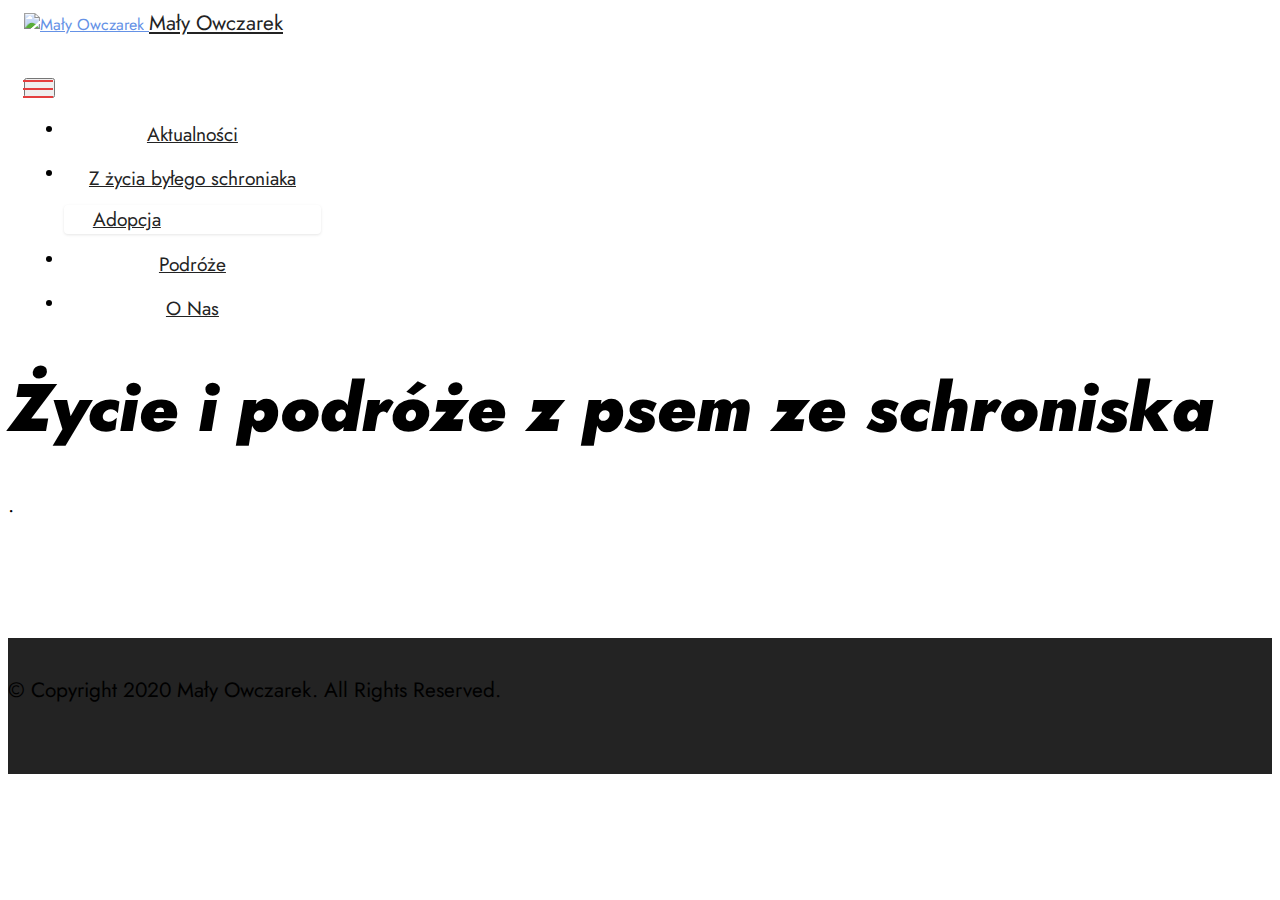
==== commit 86234df7: "Ostateczne poprawki" ====
--- a/index.html
+++ b/index.html
@@ -40,7 +40,7 @@
                         <img src="assets/images/mbr-96x128.png" alt="Mały Owczarek" style="height: 3rem;">
                     </a>
                 </span>
-                <span class="navbar-caption-wrap"><a class="navbar-caption text-black display-7" href="https://mobiri.se">Mały Owczarek</a></span>
+                <span class="navbar-caption-wrap"><a class="navbar-caption text-black text-primary display-7" href="index.html">Mały Owczarek</a></span>
             </div>
             <button class="navbar-toggler" type="button" data-toggle="collapse" data-target="#navbarSupportedContent" aria-controls="navbarNavAltMarkup" aria-expanded="false" aria-label="Toggle navigation">
                 <div class="hamburger">
@@ -52,7 +52,7 @@
             </button>
             <div class="collapse navbar-collapse" id="navbarSupportedContent">
                 <ul class="navbar-nav nav-dropdown nav-right" data-app-modern-menu="true"><li class="nav-item"><a class="nav-link link text-black display-4" href="page4.html"><span class="mobi-mbri mobi-mbri-alert mbr-iconfont mbr-iconfont-btn"></span>Aktualności</a></li>
-                    <li class="nav-item dropdown"><a class="nav-link link text-black dropdown-toggle display-4" href="#" aria-expanded="true" data-toggle="dropdown-submenu"><span class="socicon socicon-zynga mbr-iconfont mbr-iconfont-btn"></span>Z życia byłego schroniaka</a><div class="dropdown-menu"><a class="text-black dropdown-item display-4" href="#" aria-expanded="true">New Item</a></div><div class="dropdown-menu"><a class="dropdown-item text-black text-primary display-4" href="page5.html" aria-expanded="false">Adopcja</a></div><div class="dropdown-menu"></div></li>
+                    <li class="nav-item dropdown"><a class="nav-link link text-black dropdown-toggle display-4" href="#" aria-expanded="false" data-toggle="dropdown-submenu"><span class="socicon socicon-zynga mbr-iconfont mbr-iconfont-btn"></span>Z życia byłego schroniaka</a><div class="dropdown-menu"><a class="dropdown-item text-black text-primary display-4" href="page5.html" aria-expanded="false">Adopcja</a></div><div class="dropdown-menu"></div><div class="dropdown-menu"></div></li>
                     <li class="nav-item"><a class="nav-link link text-black display-4" href="Podroze.html"><span class="mbri-globe mbr-iconfont mbr-iconfont-btn"></span>Podróże</a>
                     </li><li class="nav-item"><a class="nav-link link text-black display-4" href="page1.html"><span class="mobi-mbri mobi-mbri-user-2 mbr-iconfont mbr-iconfont-btn"></span>O Nas</a></li></ul>
                 
@@ -62,13 +62,13 @@
     </nav>
 </section>
 
-<section class="header6 cid-sek42e44dX mbr-fullscreen" id="header6-1">
+<section class="header6 cid-sek42e44dX mbr-parallax-background" id="header6-1">
 
     
 
     <div class="mbr-overlay" style="opacity: 0.2; background-color: rgb(68, 121, 217);"></div>
 
-    <div class="align-center container-fluid">
+    <div class="align-center container">
         <div class="row justify-content-center">
             <div class="col-12 col-lg-10">
                 <h1 class="mbr-section-title mbr-fonts-style mbr-white mb-3 display-1"><strong><br></strong><br><strong><br><em>Życie i podróże z psem ze schroniska</em></strong></h1>
@@ -79,7 +79,39 @@
             </div>
         </div>
     </div>
-</section><section style="background-color: #fff; font-family: -apple-system, BlinkMacSystemFont, 'Segoe UI', 'Roboto', 'Helvetica Neue', Arial, sans-serif; color:#aaa; font-size:12px; padding: 0; align-items: center; display: flex;"><a href="https://mobirise.site/w" style="flex: 1 1; height: 3rem; padding-left: 1rem;"></a><p style="flex: 0 0 auto; margin:0; padding-right:1rem;">Develop a <a href="https://mobirise.site/y" style="color:#aaa;">site</a> with Mobirise</p></section><script src="assets/web/assets/jquery/jquery.min.js"></script>  <script src="assets/popper/popper.min.js"></script>  <script src="assets/tether/tether.min.js"></script>  <script src="assets/bootstrap/js/bootstrap.min.js"></script>  <script src="assets/smoothscroll/smooth-scroll.js"></script>  <script src="assets/dropdown/js/nav-dropdown.js"></script>  <script src="assets/dropdown/js/navbar-dropdown.js"></script>  <script src="assets/touchswipe/jquery.touch-swipe.min.js"></script>  <script src="assets/viewportchecker/jquery.viewportchecker.js"></script>  <script src="assets/theme/js/script.js"></script>  
+</section>
+
+<section class="footer3 cid-sf0WWvcAlV" once="footers" id="footer3-11">
+
+    
+
+    
+
+    <div class="container-fluid">
+        <div class="media-container-row align-center mbr-white">
+            
+            <div class="row social-row">
+                <div class="social-list align-right pb-2">
+                    
+                    
+                    
+                    
+                    
+                    
+                <div class="soc-item">
+                        <a href="https://www.instagram.com/zlapswiat/" target="_blank">
+                            <span class="mbr-iconfont mbr-iconfont-social socicon-instagram socicon"></span>
+                        </a>
+                    </div></div>
+            </div>
+            <div class="row row-copirayt">
+                <p class="mbr-text mb-0 mbr-fonts-style mbr-white align-center display-7">
+                    © Copyright 2020 Mały Owczarek. All Rights Reserved.
+                </p>
+            </div>
+        </div>
+    </div>
+</section><script src="assets/web/assets/jquery/jquery.min.js"></script>  <script src="assets/popper/popper.min.js"></script>  <script src="assets/tether/tether.min.js"></script>  <script src="assets/bootstrap/js/bootstrap.min.js"></script>  <script src="assets/smoothscroll/smooth-scroll.js"></script>  <script src="assets/dropdown/js/nav-dropdown.js"></script>  <script src="assets/dropdown/js/navbar-dropdown.js"></script>  <script src="assets/touchswipe/jquery.touch-swipe.min.js"></script>  <script src="assets/viewportchecker/jquery.viewportchecker.js"></script>  <script src="assets/parallax/jarallax.min.js"></script>  <script src="assets/theme/js/script.js"></script>  
   
   
  <div id="scrollToTop" class="scrollToTop mbr-arrow-up"><a style="text-align: center;"><i class="mbr-arrow-up-icon mbr-arrow-up-icon-cm cm-icon cm-icon-smallarrow-up"></i></a></div>
--- a/assets/mobirise/css/mbr-additional.css
+++ b/assets/mobirise/css/mbr-additional.css
@@ -1034,7 +1034,80 @@
   }
 }
 .cid-sek42e44dX {
+  padding-top: 6rem;
+  padding-bottom: 6rem;
   background-image: url("../../../assets/images/20200903-103044-2000x1127.jpg");
+}
+.cid-sf0WWvcAlV {
+  padding-top: 1rem;
+  padding-bottom: 3rem;
+  background-color: #232323;
+}
+.cid-sf0WWvcAlV .row-links {
+  width: 100%;
+  justify-content: center;
+}
+.cid-sf0WWvcAlV .social-row {
+  width: 100%;
+  justify-content: center;
+}
+.cid-sf0WWvcAlV .media-container-row {
+  flex-direction: column;
+  justify-content: center;
+  align-items: center;
+}
+.cid-sf0WWvcAlV .media-container-row .foot-menu {
+  list-style: none;
+  display: flex;
+  justify-content: center;
+  flex-wrap: wrap;
+  padding: 0;
+  margin-bottom: 0;
+}
+.cid-sf0WWvcAlV .media-container-row .foot-menu li {
+  padding: 0 1rem 1rem 1rem;
+}
+.cid-sf0WWvcAlV .media-container-row .foot-menu li p {
+  margin: 0;
+}
+.cid-sf0WWvcAlV .media-container-row .social-list {
+  padding-left: 0;
+  margin-bottom: 0;
+  list-style: none;
+  display: flex;
+  flex-wrap: wrap;
+  justify-content: flex-end;
+}
+.cid-sf0WWvcAlV .media-container-row .social-list .mbr-iconfont-social {
+  font-size: 1.5rem;
+  color: #ffffff;
+}
+.cid-sf0WWvcAlV .media-container-row .social-list .soc-item {
+  margin: 0 .5rem;
+}
+.cid-sf0WWvcAlV .media-container-row .social-list a {
+  margin: 0;
+  opacity: .5;
+  transition: .2s linear;
+}
+.cid-sf0WWvcAlV .media-container-row .social-list a:hover {
+  opacity: 1;
+}
+@media (max-width: 767px) {
+  .cid-sf0WWvcAlV .media-container-row .social-list {
+    -webkit-justify-content: center;
+    justify-content: center;
+  }
+}
+.cid-sf0WWvcAlV .media-container-row .row-copirayt {
+  word-break: break-word;
+  width: 100%;
+}
+.cid-sf0WWvcAlV .media-container-row .row-copirayt p {
+  width: 100%;
+}
+.cid-sf0WWvcAlV foot-menu-item {
+  text-align: right;
 }
 .cid-sek0ssz2Oo .navbar-dropdown {
   position: relative !important;
@@ -1445,6 +1518,77 @@
 .cid-sekadoAVCC .social-row {
   text-align: left;
 }
+.cid-sf0WWvcAlV {
+  padding-top: 1rem;
+  padding-bottom: 3rem;
+  background-color: #232323;
+}
+.cid-sf0WWvcAlV .row-links {
+  width: 100%;
+  justify-content: center;
+}
+.cid-sf0WWvcAlV .social-row {
+  width: 100%;
+  justify-content: center;
+}
+.cid-sf0WWvcAlV .media-container-row {
+  flex-direction: column;
+  justify-content: center;
+  align-items: center;
+}
+.cid-sf0WWvcAlV .media-container-row .foot-menu {
+  list-style: none;
+  display: flex;
+  justify-content: center;
+  flex-wrap: wrap;
+  padding: 0;
+  margin-bottom: 0;
+}
+.cid-sf0WWvcAlV .media-container-row .foot-menu li {
+  padding: 0 1rem 1rem 1rem;
+}
+.cid-sf0WWvcAlV .media-container-row .foot-menu li p {
+  margin: 0;
+}
+.cid-sf0WWvcAlV .media-container-row .social-list {
+  padding-left: 0;
+  margin-bottom: 0;
+  list-style: none;
+  display: flex;
+  flex-wrap: wrap;
+  justify-content: flex-end;
+}
+.cid-sf0WWvcAlV .media-container-row .social-list .mbr-iconfont-social {
+  font-size: 1.5rem;
+  color: #ffffff;
+}
+.cid-sf0WWvcAlV .media-container-row .social-list .soc-item {
+  margin: 0 .5rem;
+}
+.cid-sf0WWvcAlV .media-container-row .social-list a {
+  margin: 0;
+  opacity: .5;
+  transition: .2s linear;
+}
+.cid-sf0WWvcAlV .media-container-row .social-list a:hover {
+  opacity: 1;
+}
+@media (max-width: 767px) {
+  .cid-sf0WWvcAlV .media-container-row .social-list {
+    -webkit-justify-content: center;
+    justify-content: center;
+  }
+}
+.cid-sf0WWvcAlV .media-container-row .row-copirayt {
+  word-break: break-word;
+  width: 100%;
+}
+.cid-sf0WWvcAlV .media-container-row .row-copirayt p {
+  width: 100%;
+}
+.cid-sf0WWvcAlV foot-menu-item {
+  text-align: right;
+}
 .cid-sek0ssz2Oo .navbar-dropdown {
   position: relative !important;
 }
@@ -1793,13 +1937,1315 @@
     left: -1rem;
   }
 }
+.cid-sf0WWvcAlV {
+  padding-top: 1rem;
+  padding-bottom: 3rem;
+  background-color: #232323;
+}
+.cid-sf0WWvcAlV .row-links {
+  width: 100%;
+  justify-content: center;
+}
+.cid-sf0WWvcAlV .social-row {
+  width: 100%;
+  justify-content: center;
+}
+.cid-sf0WWvcAlV .media-container-row {
+  flex-direction: column;
+  justify-content: center;
+  align-items: center;
+}
+.cid-sf0WWvcAlV .media-container-row .foot-menu {
+  list-style: none;
+  display: flex;
+  justify-content: center;
+  flex-wrap: wrap;
+  padding: 0;
+  margin-bottom: 0;
+}
+.cid-sf0WWvcAlV .media-container-row .foot-menu li {
+  padding: 0 1rem 1rem 1rem;
+}
+.cid-sf0WWvcAlV .media-container-row .foot-menu li p {
+  margin: 0;
+}
+.cid-sf0WWvcAlV .media-container-row .social-list {
+  padding-left: 0;
+  margin-bottom: 0;
+  list-style: none;
+  display: flex;
+  flex-wrap: wrap;
+  justify-content: flex-end;
+}
+.cid-sf0WWvcAlV .media-container-row .social-list .mbr-iconfont-social {
+  font-size: 1.5rem;
+  color: #ffffff;
+}
+.cid-sf0WWvcAlV .media-container-row .social-list .soc-item {
+  margin: 0 .5rem;
+}
+.cid-sf0WWvcAlV .media-container-row .social-list a {
+  margin: 0;
+  opacity: .5;
+  transition: .2s linear;
+}
+.cid-sf0WWvcAlV .media-container-row .social-list a:hover {
+  opacity: 1;
+}
+@media (max-width: 767px) {
+  .cid-sf0WWvcAlV .media-container-row .social-list {
+    -webkit-justify-content: center;
+    justify-content: center;
+  }
+}
+.cid-sf0WWvcAlV .media-container-row .row-copirayt {
+  word-break: break-word;
+  width: 100%;
+}
+.cid-sf0WWvcAlV .media-container-row .row-copirayt p {
+  width: 100%;
+}
+.cid-sf0WWvcAlV foot-menu-item {
+  text-align: right;
+}
+.cid-sek0ssz2Oo .navbar-dropdown {
+  position: relative !important;
+}
+.cid-sek0ssz2Oo .navbar-dropdown {
+  position: absolute !important;
+}
+.cid-sek0ssz2Oo .dropdown-item:before {
+  font-family: Moririse2 !important;
+  content: "\e966";
+  display: inline-block;
+  width: 0;
+  position: absolute;
+  left: 1rem;
+  top: 0.5rem;
+  margin-right: 0.5rem;
+  line-height: 1;
+  font-size: inherit;
+  vertical-align: middle;
+  text-align: center;
+  overflow: hidden;
+  transform: scale(0, 1);
+  transition: all 0.25s ease-in-out;
+}
+.cid-sek0ssz2Oo .dropdown-menu {
+  padding: 0;
+  border-radius: 4px;
+  box-shadow: 0 1px 3px 0 rgba(0, 0, 0, 0.1);
+}
+.cid-sek0ssz2Oo .dropdown-item {
+  border-bottom: 1px solid #e6e6e6;
+}
+.cid-sek0ssz2Oo .dropdown-item:hover,
+.cid-sek0ssz2Oo .dropdown-item:focus {
+  background: #6592e6 !important;
+  color: white !important;
+}
+.cid-sek0ssz2Oo .dropdown-item:first-child {
+  border-top-left-radius: 4px;
+  border-top-right-radius: 4px;
+}
+.cid-sek0ssz2Oo .dropdown-item:last-child {
+  border-bottom: none;
+  border-bottom-left-radius: 4px;
+  border-bottom-right-radius: 4px;
+}
+.cid-sek0ssz2Oo .nav-dropdown .link {
+  padding: 0 0.3em !important;
+  margin: 0.667em 1em !important;
+}
+.cid-sek0ssz2Oo .nav-dropdown .link.dropdown-toggle::after {
+  margin-left: 0.5rem;
+  margin-top: 0.2rem;
+}
+.cid-sek0ssz2Oo .nav-link {
+  position: relative;
+}
+.cid-sek0ssz2Oo .container {
+  display: flex;
+  margin: auto;
+}
+.cid-sek0ssz2Oo .iconfont-wrapper {
+  color: #000000 !important;
+  font-size: 1.5rem;
+  padding-right: 0.5rem;
+}
+.cid-sek0ssz2Oo .dropdown-menu,
+.cid-sek0ssz2Oo .navbar.opened {
+  background: #ffffff !important;
+}
+.cid-sek0ssz2Oo .nav-item:focus,
+.cid-sek0ssz2Oo .nav-link:focus {
+  outline: none;
+}
+.cid-sek0ssz2Oo .dropdown .dropdown-menu .dropdown-item {
+  width: auto;
+  transition: all 0.25s ease-in-out;
+}
+.cid-sek0ssz2Oo .dropdown .dropdown-menu .dropdown-item::after {
+  right: 0.5rem;
+}
+.cid-sek0ssz2Oo .dropdown .dropdown-menu .dropdown-item .mbr-iconfont {
+  margin-right: 0.5rem;
+  vertical-align: sub;
+}
+.cid-sek0ssz2Oo .dropdown .dropdown-menu .dropdown-item .mbr-iconfont:before {
+  display: inline-block;
+  transform: scale(1, 1);
+  transition: all 0.25s ease-in-out;
+}
+.cid-sek0ssz2Oo .collapsed .dropdown-menu .dropdown-item:before {
+  display: none;
+}
+.cid-sek0ssz2Oo .collapsed .dropdown .dropdown-menu .dropdown-item {
+  padding: 0.235em 1.5em 0.235em 1.5em !important;
+  transition: none;
+  margin: 0 !important;
+}
+.cid-sek0ssz2Oo .navbar {
+  min-height: 70px;
+  transition: all 0.3s;
+  border-bottom: 1px solid transparent;
+  position: absolute;
+  background: rgba(255, 255, 255, 0.5);
+}
+.cid-sek0ssz2Oo .navbar.opened {
+  transition: all 0.3s;
+}
+.cid-sek0ssz2Oo .navbar .dropdown-item {
+  padding: 0.5rem 1.8rem;
+}
+.cid-sek0ssz2Oo .navbar .navbar-logo img {
+  width: auto;
+}
+.cid-sek0ssz2Oo .navbar .navbar-collapse {
+  justify-content: flex-end;
+  z-index: 1;
+}
+.cid-sek0ssz2Oo .navbar.collapsed {
+  justify-content: center;
+}
+.cid-sek0ssz2Oo .navbar.collapsed .nav-item .nav-link::before {
+  display: none;
+}
+.cid-sek0ssz2Oo .navbar.collapsed.opened .dropdown-menu {
+  top: 0;
+}
+@media (min-width: 992px) {
+  .cid-sek0ssz2Oo .navbar.collapsed.opened:not(.navbar-short) .navbar-collapse {
+    max-height: calc(98.5vh - 3rem);
+  }
+}
+.cid-sek0ssz2Oo .navbar.collapsed .dropdown-menu .dropdown-submenu {
+  left: 0 !important;
+}
+.cid-sek0ssz2Oo .navbar.collapsed .dropdown-menu .dropdown-item:after {
+  right: auto;
+}
+.cid-sek0ssz2Oo .navbar.collapsed .dropdown-menu .dropdown-toggle[data-toggle="dropdown-submenu"]:after {
+  margin-left: 0.5rem;
+  margin-top: 0.2rem;
+  border-top: 0.35em solid;
+  border-right: 0.35em solid transparent;
+  border-left: 0.35em solid transparent;
+  border-bottom: 0;
+  top: 41%;
+}
+.cid-sek0ssz2Oo .navbar.collapsed ul.navbar-nav li {
+  margin: auto;
+}
+.cid-sek0ssz2Oo .navbar.collapsed .dropdown-menu .dropdown-item {
+  padding: 0.25rem 1.5rem;
+  text-align: center;
+}
+.cid-sek0ssz2Oo .navbar.collapsed .icons-menu {
+  padding-left: 0;
+  padding-right: 0;
+  padding-top: 0.5rem;
+  padding-bottom: 0.5rem;
+}
+@media (max-width: 991px) {
+  .cid-sek0ssz2Oo .navbar .nav-item .nav-link::before {
+    display: none;
+  }
+  .cid-sek0ssz2Oo .navbar.opened .dropdown-menu {
+    top: 0;
+  }
+  .cid-sek0ssz2Oo .navbar .dropdown-menu .dropdown-submenu {
+    left: 0 !important;
+  }
+  .cid-sek0ssz2Oo .navbar .dropdown-menu .dropdown-item:after {
+    right: auto;
+  }
+  .cid-sek0ssz2Oo .navbar .dropdown-menu .dropdown-toggle[data-toggle="dropdown-submenu"]:after {
+    margin-left: 0.5rem;
+    margin-top: 0.2rem;
+    border-top: 0.35em solid;
+    border-right: 0.35em solid transparent;
+    border-left: 0.35em solid transparent;
+    border-bottom: 0;
+    top: 40%;
+  }
+  .cid-sek0ssz2Oo .navbar .navbar-logo img {
+    height: 3rem !important;
+  }
+  .cid-sek0ssz2Oo .navbar ul.navbar-nav li {
+    margin: auto;
+  }
+  .cid-sek0ssz2Oo .navbar .dropdown-menu .dropdown-item {
+    padding: 0.25rem 1.5rem !important;
+    text-align: center;
+  }
+  .cid-sek0ssz2Oo .navbar .navbar-brand {
+    flex-shrink: initial;
+    flex-basis: auto;
+    word-break: break-word;
+    padding-right: 2rem;
+  }
+  .cid-sek0ssz2Oo .navbar .navbar-toggler {
+    flex-basis: auto;
+  }
+  .cid-sek0ssz2Oo .navbar .icons-menu {
+    padding-left: 0;
+    padding-top: 0.5rem;
+    padding-bottom: 0.5rem;
+  }
+}
+.cid-sek0ssz2Oo .navbar.navbar-short {
+  min-height: 60px;
+}
+.cid-sek0ssz2Oo .navbar.navbar-short .navbar-logo img {
+  height: 2.5rem !important;
+}
+.cid-sek0ssz2Oo .navbar.navbar-short .navbar-brand {
+  min-height: 60px;
+  padding: 0;
+}
+.cid-sek0ssz2Oo .navbar-brand {
+  min-height: 70px;
+  flex-shrink: 0;
+  align-items: center;
+  margin-right: 0;
+  padding: 0;
+  transition: all 0.3s;
+  word-break: break-word;
+  z-index: 1;
+}
+.cid-sek0ssz2Oo .navbar-brand .navbar-caption {
+  line-height: inherit !important;
+}
+.cid-sek0ssz2Oo .navbar-brand .navbar-logo a {
+  outline: none;
+}
+.cid-sek0ssz2Oo .dropdown-item.active,
+.cid-sek0ssz2Oo .dropdown-item:active {
+  background-color: transparent;
+}
+.cid-sek0ssz2Oo .navbar-expand-lg .navbar-nav .nav-link {
+  padding: 0;
+}
+.cid-sek0ssz2Oo .nav-dropdown .link.dropdown-toggle {
+  margin-right: 1.667em;
+}
+.cid-sek0ssz2Oo .nav-dropdown .link.dropdown-toggle[aria-expanded="true"] {
+  margin-right: 0;
+  padding: 0.667em 1.667em;
+}
+.cid-sek0ssz2Oo .navbar.navbar-expand-lg .dropdown .dropdown-menu {
+  background: #ffffff;
+}
+.cid-sek0ssz2Oo .navbar.navbar-expand-lg .dropdown .dropdown-menu .dropdown-submenu {
+  margin: 0;
+  left: 100%;
+}
+.cid-sek0ssz2Oo .navbar .dropdown.open > .dropdown-menu {
+  display: block;
+}
+.cid-sek0ssz2Oo ul.navbar-nav {
+  flex-wrap: wrap;
+}
+.cid-sek0ssz2Oo .navbar-buttons {
+  text-align: center;
+  min-width: 170px;
+}
+.cid-sek0ssz2Oo button.navbar-toggler {
+  outline: none;
+  width: 31px;
+  height: 20px;
+  cursor: pointer;
+  transition: all 0.2s;
+  position: relative;
+  align-self: center;
+}
+.cid-sek0ssz2Oo button.navbar-toggler .hamburger span {
+  position: absolute;
+  right: 0;
+  width: 30px;
+  height: 2px;
+  border-right: 5px;
+  background-color: #e43f3f;
+}
+.cid-sek0ssz2Oo button.navbar-toggler .hamburger span:nth-child(1) {
+  top: 0;
+  transition: all 0.2s;
+}
+.cid-sek0ssz2Oo button.navbar-toggler .hamburger span:nth-child(2) {
+  top: 8px;
+  transition: all 0.15s;
+}
+.cid-sek0ssz2Oo button.navbar-toggler .hamburger span:nth-child(3) {
+  top: 8px;
+  transition: all 0.15s;
+}
+.cid-sek0ssz2Oo button.navbar-toggler .hamburger span:nth-child(4) {
+  top: 16px;
+  transition: all 0.2s;
+}
+.cid-sek0ssz2Oo nav.opened .hamburger span:nth-child(1) {
+  top: 8px;
+  width: 0;
+  opacity: 0;
+  right: 50%;
+  transition: all 0.2s;
+}
+.cid-sek0ssz2Oo nav.opened .hamburger span:nth-child(2) {
+  transform: rotate(45deg);
+  transition: all 0.25s;
+}
+.cid-sek0ssz2Oo nav.opened .hamburger span:nth-child(3) {
+  transform: rotate(-45deg);
+  transition: all 0.25s;
+}
+.cid-sek0ssz2Oo nav.opened .hamburger span:nth-child(4) {
+  top: 8px;
+  width: 0;
+  opacity: 0;
+  right: 50%;
+  transition: all 0.2s;
+}
+.cid-sek0ssz2Oo .navbar-dropdown {
+  padding: 0 1rem;
+}
+.cid-sek0ssz2Oo a.nav-link {
+  display: flex;
+  align-items: center;
+  justify-content: center;
+}
+.cid-sek0ssz2Oo .icons-menu {
+  flex-wrap: nowrap;
+  display: flex;
+  justify-content: center;
+  padding-left: 1rem;
+  padding-right: 1rem;
+  padding-top: 0.3rem;
+  text-align: center;
+}
+@media screen and (-ms-high-contrast: active), (-ms-high-contrast: none) {
+  .cid-sek0ssz2Oo .navbar {
+    height: 70px;
+  }
+  .cid-sek0ssz2Oo .navbar.opened {
+    height: auto;
+  }
+  .cid-sek0ssz2Oo .nav-item .nav-link:hover::before {
+    width: 175%;
+    max-width: calc(100% + 2rem);
+    left: -1rem;
+  }
+}
+.cid-sf12gH2US7 {
+  padding-top: 5rem;
+  padding-bottom: 5rem;
+  background-color: #ffffff;
+}
+.cid-sf0WWvcAlV {
+  padding-top: 1rem;
+  padding-bottom: 3rem;
+  background-color: #232323;
+}
+.cid-sf0WWvcAlV .row-links {
+  width: 100%;
+  justify-content: center;
+}
+.cid-sf0WWvcAlV .social-row {
+  width: 100%;
+  justify-content: center;
+}
+.cid-sf0WWvcAlV .media-container-row {
+  flex-direction: column;
+  justify-content: center;
+  align-items: center;
+}
+.cid-sf0WWvcAlV .media-container-row .foot-menu {
+  list-style: none;
+  display: flex;
+  justify-content: center;
+  flex-wrap: wrap;
+  padding: 0;
+  margin-bottom: 0;
+}
+.cid-sf0WWvcAlV .media-container-row .foot-menu li {
+  padding: 0 1rem 1rem 1rem;
+}
+.cid-sf0WWvcAlV .media-container-row .foot-menu li p {
+  margin: 0;
+}
+.cid-sf0WWvcAlV .media-container-row .social-list {
+  padding-left: 0;
+  margin-bottom: 0;
+  list-style: none;
+  display: flex;
+  flex-wrap: wrap;
+  justify-content: flex-end;
+}
+.cid-sf0WWvcAlV .media-container-row .social-list .mbr-iconfont-social {
+  font-size: 1.5rem;
+  color: #ffffff;
+}
+.cid-sf0WWvcAlV .media-container-row .social-list .soc-item {
+  margin: 0 .5rem;
+}
+.cid-sf0WWvcAlV .media-container-row .social-list a {
+  margin: 0;
+  opacity: .5;
+  transition: .2s linear;
+}
+.cid-sf0WWvcAlV .media-container-row .social-list a:hover {
+  opacity: 1;
+}
+@media (max-width: 767px) {
+  .cid-sf0WWvcAlV .media-container-row .social-list {
+    -webkit-justify-content: center;
+    justify-content: center;
+  }
+}
+.cid-sf0WWvcAlV .media-container-row .row-copirayt {
+  word-break: break-word;
+  width: 100%;
+}
+.cid-sf0WWvcAlV .media-container-row .row-copirayt p {
+  width: 100%;
+}
+.cid-sf0WWvcAlV foot-menu-item {
+  text-align: right;
+}
+.cid-sek0ssz2Oo .navbar-dropdown {
+  position: relative !important;
+}
+.cid-sek0ssz2Oo .navbar-dropdown {
+  position: absolute !important;
+}
+.cid-sek0ssz2Oo .dropdown-item:before {
+  font-family: Moririse2 !important;
+  content: "\e966";
+  display: inline-block;
+  width: 0;
+  position: absolute;
+  left: 1rem;
+  top: 0.5rem;
+  margin-right: 0.5rem;
+  line-height: 1;
+  font-size: inherit;
+  vertical-align: middle;
+  text-align: center;
+  overflow: hidden;
+  transform: scale(0, 1);
+  transition: all 0.25s ease-in-out;
+}
+.cid-sek0ssz2Oo .dropdown-menu {
+  padding: 0;
+  border-radius: 4px;
+  box-shadow: 0 1px 3px 0 rgba(0, 0, 0, 0.1);
+}
+.cid-sek0ssz2Oo .dropdown-item {
+  border-bottom: 1px solid #e6e6e6;
+}
+.cid-sek0ssz2Oo .dropdown-item:hover,
+.cid-sek0ssz2Oo .dropdown-item:focus {
+  background: #6592e6 !important;
+  color: white !important;
+}
+.cid-sek0ssz2Oo .dropdown-item:first-child {
+  border-top-left-radius: 4px;
+  border-top-right-radius: 4px;
+}
+.cid-sek0ssz2Oo .dropdown-item:last-child {
+  border-bottom: none;
+  border-bottom-left-radius: 4px;
+  border-bottom-right-radius: 4px;
+}
+.cid-sek0ssz2Oo .nav-dropdown .link {
+  padding: 0 0.3em !important;
+  margin: 0.667em 1em !important;
+}
+.cid-sek0ssz2Oo .nav-dropdown .link.dropdown-toggle::after {
+  margin-left: 0.5rem;
+  margin-top: 0.2rem;
+}
+.cid-sek0ssz2Oo .nav-link {
+  position: relative;
+}
+.cid-sek0ssz2Oo .container {
+  display: flex;
+  margin: auto;
+}
+.cid-sek0ssz2Oo .iconfont-wrapper {
+  color: #000000 !important;
+  font-size: 1.5rem;
+  padding-right: 0.5rem;
+}
+.cid-sek0ssz2Oo .dropdown-menu,
+.cid-sek0ssz2Oo .navbar.opened {
+  background: #ffffff !important;
+}
+.cid-sek0ssz2Oo .nav-item:focus,
+.cid-sek0ssz2Oo .nav-link:focus {
+  outline: none;
+}
+.cid-sek0ssz2Oo .dropdown .dropdown-menu .dropdown-item {
+  width: auto;
+  transition: all 0.25s ease-in-out;
+}
+.cid-sek0ssz2Oo .dropdown .dropdown-menu .dropdown-item::after {
+  right: 0.5rem;
+}
+.cid-sek0ssz2Oo .dropdown .dropdown-menu .dropdown-item .mbr-iconfont {
+  margin-right: 0.5rem;
+  vertical-align: sub;
+}
+.cid-sek0ssz2Oo .dropdown .dropdown-menu .dropdown-item .mbr-iconfont:before {
+  display: inline-block;
+  transform: scale(1, 1);
+  transition: all 0.25s ease-in-out;
+}
+.cid-sek0ssz2Oo .collapsed .dropdown-menu .dropdown-item:before {
+  display: none;
+}
+.cid-sek0ssz2Oo .collapsed .dropdown .dropdown-menu .dropdown-item {
+  padding: 0.235em 1.5em 0.235em 1.5em !important;
+  transition: none;
+  margin: 0 !important;
+}
+.cid-sek0ssz2Oo .navbar {
+  min-height: 70px;
+  transition: all 0.3s;
+  border-bottom: 1px solid transparent;
+  position: absolute;
+  background: rgba(255, 255, 255, 0.5);
+}
+.cid-sek0ssz2Oo .navbar.opened {
+  transition: all 0.3s;
+}
+.cid-sek0ssz2Oo .navbar .dropdown-item {
+  padding: 0.5rem 1.8rem;
+}
+.cid-sek0ssz2Oo .navbar .navbar-logo img {
+  width: auto;
+}
+.cid-sek0ssz2Oo .navbar .navbar-collapse {
+  justify-content: flex-end;
+  z-index: 1;
+}
+.cid-sek0ssz2Oo .navbar.collapsed {
+  justify-content: center;
+}
+.cid-sek0ssz2Oo .navbar.collapsed .nav-item .nav-link::before {
+  display: none;
+}
+.cid-sek0ssz2Oo .navbar.collapsed.opened .dropdown-menu {
+  top: 0;
+}
+@media (min-width: 992px) {
+  .cid-sek0ssz2Oo .navbar.collapsed.opened:not(.navbar-short) .navbar-collapse {
+    max-height: calc(98.5vh - 3rem);
+  }
+}
+.cid-sek0ssz2Oo .navbar.collapsed .dropdown-menu .dropdown-submenu {
+  left: 0 !important;
+}
+.cid-sek0ssz2Oo .navbar.collapsed .dropdown-menu .dropdown-item:after {
+  right: auto;
+}
+.cid-sek0ssz2Oo .navbar.collapsed .dropdown-menu .dropdown-toggle[data-toggle="dropdown-submenu"]:after {
+  margin-left: 0.5rem;
+  margin-top: 0.2rem;
+  border-top: 0.35em solid;
+  border-right: 0.35em solid transparent;
+  border-left: 0.35em solid transparent;
+  border-bottom: 0;
+  top: 41%;
+}
+.cid-sek0ssz2Oo .navbar.collapsed ul.navbar-nav li {
+  margin: auto;
+}
+.cid-sek0ssz2Oo .navbar.collapsed .dropdown-menu .dropdown-item {
+  padding: 0.25rem 1.5rem;
+  text-align: center;
+}
+.cid-sek0ssz2Oo .navbar.collapsed .icons-menu {
+  padding-left: 0;
+  padding-right: 0;
+  padding-top: 0.5rem;
+  padding-bottom: 0.5rem;
+}
+@media (max-width: 991px) {
+  .cid-sek0ssz2Oo .navbar .nav-item .nav-link::before {
+    display: none;
+  }
+  .cid-sek0ssz2Oo .navbar.opened .dropdown-menu {
+    top: 0;
+  }
+  .cid-sek0ssz2Oo .navbar .dropdown-menu .dropdown-submenu {
+    left: 0 !important;
+  }
+  .cid-sek0ssz2Oo .navbar .dropdown-menu .dropdown-item:after {
+    right: auto;
+  }
+  .cid-sek0ssz2Oo .navbar .dropdown-menu .dropdown-toggle[data-toggle="dropdown-submenu"]:after {
+    margin-left: 0.5rem;
+    margin-top: 0.2rem;
+    border-top: 0.35em solid;
+    border-right: 0.35em solid transparent;
+    border-left: 0.35em solid transparent;
+    border-bottom: 0;
+    top: 40%;
+  }
+  .cid-sek0ssz2Oo .navbar .navbar-logo img {
+    height: 3rem !important;
+  }
+  .cid-sek0ssz2Oo .navbar ul.navbar-nav li {
+    margin: auto;
+  }
+  .cid-sek0ssz2Oo .navbar .dropdown-menu .dropdown-item {
+    padding: 0.25rem 1.5rem !important;
+    text-align: center;
+  }
+  .cid-sek0ssz2Oo .navbar .navbar-brand {
+    flex-shrink: initial;
+    flex-basis: auto;
+    word-break: break-word;
+    padding-right: 2rem;
+  }
+  .cid-sek0ssz2Oo .navbar .navbar-toggler {
+    flex-basis: auto;
+  }
+  .cid-sek0ssz2Oo .navbar .icons-menu {
+    padding-left: 0;
+    padding-top: 0.5rem;
+    padding-bottom: 0.5rem;
+  }
+}
+.cid-sek0ssz2Oo .navbar.navbar-short {
+  min-height: 60px;
+}
+.cid-sek0ssz2Oo .navbar.navbar-short .navbar-logo img {
+  height: 2.5rem !important;
+}
+.cid-sek0ssz2Oo .navbar.navbar-short .navbar-brand {
+  min-height: 60px;
+  padding: 0;
+}
+.cid-sek0ssz2Oo .navbar-brand {
+  min-height: 70px;
+  flex-shrink: 0;
+  align-items: center;
+  margin-right: 0;
+  padding: 0;
+  transition: all 0.3s;
+  word-break: break-word;
+  z-index: 1;
+}
+.cid-sek0ssz2Oo .navbar-brand .navbar-caption {
+  line-height: inherit !important;
+}
+.cid-sek0ssz2Oo .navbar-brand .navbar-logo a {
+  outline: none;
+}
+.cid-sek0ssz2Oo .dropdown-item.active,
+.cid-sek0ssz2Oo .dropdown-item:active {
+  background-color: transparent;
+}
+.cid-sek0ssz2Oo .navbar-expand-lg .navbar-nav .nav-link {
+  padding: 0;
+}
+.cid-sek0ssz2Oo .nav-dropdown .link.dropdown-toggle {
+  margin-right: 1.667em;
+}
+.cid-sek0ssz2Oo .nav-dropdown .link.dropdown-toggle[aria-expanded="true"] {
+  margin-right: 0;
+  padding: 0.667em 1.667em;
+}
+.cid-sek0ssz2Oo .navbar.navbar-expand-lg .dropdown .dropdown-menu {
+  background: #ffffff;
+}
+.cid-sek0ssz2Oo .navbar.navbar-expand-lg .dropdown .dropdown-menu .dropdown-submenu {
+  margin: 0;
+  left: 100%;
+}
+.cid-sek0ssz2Oo .navbar .dropdown.open > .dropdown-menu {
+  display: block;
+}
+.cid-sek0ssz2Oo ul.navbar-nav {
+  flex-wrap: wrap;
+}
+.cid-sek0ssz2Oo .navbar-buttons {
+  text-align: center;
+  min-width: 170px;
+}
+.cid-sek0ssz2Oo button.navbar-toggler {
+  outline: none;
+  width: 31px;
+  height: 20px;
+  cursor: pointer;
+  transition: all 0.2s;
+  position: relative;
+  align-self: center;
+}
+.cid-sek0ssz2Oo button.navbar-toggler .hamburger span {
+  position: absolute;
+  right: 0;
+  width: 30px;
+  height: 2px;
+  border-right: 5px;
+  background-color: #e43f3f;
+}
+.cid-sek0ssz2Oo button.navbar-toggler .hamburger span:nth-child(1) {
+  top: 0;
+  transition: all 0.2s;
+}
+.cid-sek0ssz2Oo button.navbar-toggler .hamburger span:nth-child(2) {
+  top: 8px;
+  transition: all 0.15s;
+}
+.cid-sek0ssz2Oo button.navbar-toggler .hamburger span:nth-child(3) {
+  top: 8px;
+  transition: all 0.15s;
+}
+.cid-sek0ssz2Oo button.navbar-toggler .hamburger span:nth-child(4) {
+  top: 16px;
+  transition: all 0.2s;
+}
+.cid-sek0ssz2Oo nav.opened .hamburger span:nth-child(1) {
+  top: 8px;
+  width: 0;
+  opacity: 0;
+  right: 50%;
+  transition: all 0.2s;
+}
+.cid-sek0ssz2Oo nav.opened .hamburger span:nth-child(2) {
+  transform: rotate(45deg);
+  transition: all 0.25s;
+}
+.cid-sek0ssz2Oo nav.opened .hamburger span:nth-child(3) {
+  transform: rotate(-45deg);
+  transition: all 0.25s;
+}
+.cid-sek0ssz2Oo nav.opened .hamburger span:nth-child(4) {
+  top: 8px;
+  width: 0;
+  opacity: 0;
+  right: 50%;
+  transition: all 0.2s;
+}
+.cid-sek0ssz2Oo .navbar-dropdown {
+  padding: 0 1rem;
+}
+.cid-sek0ssz2Oo a.nav-link {
+  display: flex;
+  align-items: center;
+  justify-content: center;
+}
+.cid-sek0ssz2Oo .icons-menu {
+  flex-wrap: nowrap;
+  display: flex;
+  justify-content: center;
+  padding-left: 1rem;
+  padding-right: 1rem;
+  padding-top: 0.3rem;
+  text-align: center;
+}
+@media screen and (-ms-high-contrast: active), (-ms-high-contrast: none) {
+  .cid-sek0ssz2Oo .navbar {
+    height: 70px;
+  }
+  .cid-sek0ssz2Oo .navbar.opened {
+    height: auto;
+  }
+  .cid-sek0ssz2Oo .nav-item .nav-link:hover::before {
+    width: 175%;
+    max-width: calc(100% + 2rem);
+    left: -1rem;
+  }
+}
+.cid-sf0Z8XmsVi {
+  padding-top: 6rem;
+  padding-bottom: 6rem;
+  background-color: #ffffff;
+}
+.cid-sf0Z8XmsVi .top-line {
+  display: flex;
+  justify-content: space-between;
+}
+.cid-sf0Z8XmsVi .mbr-section-title,
+.cid-sf0Z8XmsVi .mbr-section-subtitle {
+  text-align: center;
+}
+.cid-sf0Z8XmsVi .card:not(:nth-last-child(1)) {
+  margin-bottom: 2rem;
+}
+.cid-sf0Z8XmsVi .card-wrapper {
+  border-radius: 4px;
+  background-color: #fafafa;
+}
+.cid-sf0Z8XmsVi .image-wrapper img {
+  width: 100%;
+  object-fit: cover;
+}
+@media (max-width: 767px) {
+  .cid-sf0Z8XmsVi .card-box {
+    padding: 1rem;
+  }
+}
+@media (min-width: 768px) {
+  .cid-sf0Z8XmsVi .card-box {
+    padding-right: 2rem;
+  }
+}
+@media (min-width: 992px) {
+  .cid-sf0Z8XmsVi .card-box {
+    padding-left: 2rem;
+    padding-right: 4rem;
+  }
+}
+.cid-sf0WWvcAlV {
+  padding-top: 1rem;
+  padding-bottom: 3rem;
+  background-color: #232323;
+}
+.cid-sf0WWvcAlV .row-links {
+  width: 100%;
+  justify-content: center;
+}
+.cid-sf0WWvcAlV .social-row {
+  width: 100%;
+  justify-content: center;
+}
+.cid-sf0WWvcAlV .media-container-row {
+  flex-direction: column;
+  justify-content: center;
+  align-items: center;
+}
+.cid-sf0WWvcAlV .media-container-row .foot-menu {
+  list-style: none;
+  display: flex;
+  justify-content: center;
+  flex-wrap: wrap;
+  padding: 0;
+  margin-bottom: 0;
+}
+.cid-sf0WWvcAlV .media-container-row .foot-menu li {
+  padding: 0 1rem 1rem 1rem;
+}
+.cid-sf0WWvcAlV .media-container-row .foot-menu li p {
+  margin: 0;
+}
+.cid-sf0WWvcAlV .media-container-row .social-list {
+  padding-left: 0;
+  margin-bottom: 0;
+  list-style: none;
+  display: flex;
+  flex-wrap: wrap;
+  justify-content: flex-end;
+}
+.cid-sf0WWvcAlV .media-container-row .social-list .mbr-iconfont-social {
+  font-size: 1.5rem;
+  color: #ffffff;
+}
+.cid-sf0WWvcAlV .media-container-row .social-list .soc-item {
+  margin: 0 .5rem;
+}
+.cid-sf0WWvcAlV .media-container-row .social-list a {
+  margin: 0;
+  opacity: .5;
+  transition: .2s linear;
+}
+.cid-sf0WWvcAlV .media-container-row .social-list a:hover {
+  opacity: 1;
+}
+@media (max-width: 767px) {
+  .cid-sf0WWvcAlV .media-container-row .social-list {
+    -webkit-justify-content: center;
+    justify-content: center;
+  }
+}
+.cid-sf0WWvcAlV .media-container-row .row-copirayt {
+  word-break: break-word;
+  width: 100%;
+}
+.cid-sf0WWvcAlV .media-container-row .row-copirayt p {
+  width: 100%;
+}
+.cid-sf0WWvcAlV foot-menu-item {
+  text-align: right;
+}
+.cid-sek0ssz2Oo .navbar-dropdown {
+  position: relative !important;
+}
+.cid-sek0ssz2Oo .navbar-dropdown {
+  position: absolute !important;
+}
+.cid-sek0ssz2Oo .dropdown-item:before {
+  font-family: Moririse2 !important;
+  content: "\e966";
+  display: inline-block;
+  width: 0;
+  position: absolute;
+  left: 1rem;
+  top: 0.5rem;
+  margin-right: 0.5rem;
+  line-height: 1;
+  font-size: inherit;
+  vertical-align: middle;
+  text-align: center;
+  overflow: hidden;
+  transform: scale(0, 1);
+  transition: all 0.25s ease-in-out;
+}
+.cid-sek0ssz2Oo .dropdown-menu {
+  padding: 0;
+  border-radius: 4px;
+  box-shadow: 0 1px 3px 0 rgba(0, 0, 0, 0.1);
+}
+.cid-sek0ssz2Oo .dropdown-item {
+  border-bottom: 1px solid #e6e6e6;
+}
+.cid-sek0ssz2Oo .dropdown-item:hover,
+.cid-sek0ssz2Oo .dropdown-item:focus {
+  background: #6592e6 !important;
+  color: white !important;
+}
+.cid-sek0ssz2Oo .dropdown-item:first-child {
+  border-top-left-radius: 4px;
+  border-top-right-radius: 4px;
+}
+.cid-sek0ssz2Oo .dropdown-item:last-child {
+  border-bottom: none;
+  border-bottom-left-radius: 4px;
+  border-bottom-right-radius: 4px;
+}
+.cid-sek0ssz2Oo .nav-dropdown .link {
+  padding: 0 0.3em !important;
+  margin: 0.667em 1em !important;
+}
+.cid-sek0ssz2Oo .nav-dropdown .link.dropdown-toggle::after {
+  margin-left: 0.5rem;
+  margin-top: 0.2rem;
+}
+.cid-sek0ssz2Oo .nav-link {
+  position: relative;
+}
+.cid-sek0ssz2Oo .container {
+  display: flex;
+  margin: auto;
+}
+.cid-sek0ssz2Oo .iconfont-wrapper {
+  color: #000000 !important;
+  font-size: 1.5rem;
+  padding-right: 0.5rem;
+}
+.cid-sek0ssz2Oo .dropdown-menu,
+.cid-sek0ssz2Oo .navbar.opened {
+  background: #ffffff !important;
+}
+.cid-sek0ssz2Oo .nav-item:focus,
+.cid-sek0ssz2Oo .nav-link:focus {
+  outline: none;
+}
+.cid-sek0ssz2Oo .dropdown .dropdown-menu .dropdown-item {
+  width: auto;
+  transition: all 0.25s ease-in-out;
+}
+.cid-sek0ssz2Oo .dropdown .dropdown-menu .dropdown-item::after {
+  right: 0.5rem;
+}
+.cid-sek0ssz2Oo .dropdown .dropdown-menu .dropdown-item .mbr-iconfont {
+  margin-right: 0.5rem;
+  vertical-align: sub;
+}
+.cid-sek0ssz2Oo .dropdown .dropdown-menu .dropdown-item .mbr-iconfont:before {
+  display: inline-block;
+  transform: scale(1, 1);
+  transition: all 0.25s ease-in-out;
+}
+.cid-sek0ssz2Oo .collapsed .dropdown-menu .dropdown-item:before {
+  display: none;
+}
+.cid-sek0ssz2Oo .collapsed .dropdown .dropdown-menu .dropdown-item {
+  padding: 0.235em 1.5em 0.235em 1.5em !important;
+  transition: none;
+  margin: 0 !important;
+}
+.cid-sek0ssz2Oo .navbar {
+  min-height: 70px;
+  transition: all 0.3s;
+  border-bottom: 1px solid transparent;
+  position: absolute;
+  background: rgba(255, 255, 255, 0.5);
+}
+.cid-sek0ssz2Oo .navbar.opened {
+  transition: all 0.3s;
+}
+.cid-sek0ssz2Oo .navbar .dropdown-item {
+  padding: 0.5rem 1.8rem;
+}
+.cid-sek0ssz2Oo .navbar .navbar-logo img {
+  width: auto;
+}
+.cid-sek0ssz2Oo .navbar .navbar-collapse {
+  justify-content: flex-end;
+  z-index: 1;
+}
+.cid-sek0ssz2Oo .navbar.collapsed {
+  justify-content: center;
+}
+.cid-sek0ssz2Oo .navbar.collapsed .nav-item .nav-link::before {
+  display: none;
+}
+.cid-sek0ssz2Oo .navbar.collapsed.opened .dropdown-menu {
+  top: 0;
+}
+@media (min-width: 992px) {
+  .cid-sek0ssz2Oo .navbar.collapsed.opened:not(.navbar-short) .navbar-collapse {
+    max-height: calc(98.5vh - 3rem);
+  }
+}
+.cid-sek0ssz2Oo .navbar.collapsed .dropdown-menu .dropdown-submenu {
+  left: 0 !important;
+}
+.cid-sek0ssz2Oo .navbar.collapsed .dropdown-menu .dropdown-item:after {
+  right: auto;
+}
+.cid-sek0ssz2Oo .navbar.collapsed .dropdown-menu .dropdown-toggle[data-toggle="dropdown-submenu"]:after {
+  margin-left: 0.5rem;
+  margin-top: 0.2rem;
+  border-top: 0.35em solid;
+  border-right: 0.35em solid transparent;
+  border-left: 0.35em solid transparent;
+  border-bottom: 0;
+  top: 41%;
+}
+.cid-sek0ssz2Oo .navbar.collapsed ul.navbar-nav li {
+  margin: auto;
+}
+.cid-sek0ssz2Oo .navbar.collapsed .dropdown-menu .dropdown-item {
+  padding: 0.25rem 1.5rem;
+  text-align: center;
+}
+.cid-sek0ssz2Oo .navbar.collapsed .icons-menu {
+  padding-left: 0;
+  padding-right: 0;
+  padding-top: 0.5rem;
+  padding-bottom: 0.5rem;
+}
+@media (max-width: 991px) {
+  .cid-sek0ssz2Oo .navbar .nav-item .nav-link::before {
+    display: none;
+  }
+  .cid-sek0ssz2Oo .navbar.opened .dropdown-menu {
+    top: 0;
+  }
+  .cid-sek0ssz2Oo .navbar .dropdown-menu .dropdown-submenu {
+    left: 0 !important;
+  }
+  .cid-sek0ssz2Oo .navbar .dropdown-menu .dropdown-item:after {
+    right: auto;
+  }
+  .cid-sek0ssz2Oo .navbar .dropdown-menu .dropdown-toggle[data-toggle="dropdown-submenu"]:after {
+    margin-left: 0.5rem;
+    margin-top: 0.2rem;
+    border-top: 0.35em solid;
+    border-right: 0.35em solid transparent;
+    border-left: 0.35em solid transparent;
+    border-bottom: 0;
+    top: 40%;
+  }
+  .cid-sek0ssz2Oo .navbar .navbar-logo img {
+    height: 3rem !important;
+  }
+  .cid-sek0ssz2Oo .navbar ul.navbar-nav li {
+    margin: auto;
+  }
+  .cid-sek0ssz2Oo .navbar .dropdown-menu .dropdown-item {
+    padding: 0.25rem 1.5rem !important;
+    text-align: center;
+  }
+  .cid-sek0ssz2Oo .navbar .navbar-brand {
+    flex-shrink: initial;
+    flex-basis: auto;
+    word-break: break-word;
+    padding-right: 2rem;
+  }
+  .cid-sek0ssz2Oo .navbar .navbar-toggler {
+    flex-basis: auto;
+  }
+  .cid-sek0ssz2Oo .navbar .icons-menu {
+    padding-left: 0;
+    padding-top: 0.5rem;
+    padding-bottom: 0.5rem;
+  }
+}
+.cid-sek0ssz2Oo .navbar.navbar-short {
+  min-height: 60px;
+}
+.cid-sek0ssz2Oo .navbar.navbar-short .navbar-logo img {
+  height: 2.5rem !important;
+}
+.cid-sek0ssz2Oo .navbar.navbar-short .navbar-brand {
+  min-height: 60px;
+  padding: 0;
+}
+.cid-sek0ssz2Oo .navbar-brand {
+  min-height: 70px;
+  flex-shrink: 0;
+  align-items: center;
+  margin-right: 0;
+  padding: 0;
+  transition: all 0.3s;
+  word-break: break-word;
+  z-index: 1;
+}
+.cid-sek0ssz2Oo .navbar-brand .navbar-caption {
+  line-height: inherit !important;
+}
+.cid-sek0ssz2Oo .navbar-brand .navbar-logo a {
+  outline: none;
+}
+.cid-sek0ssz2Oo .dropdown-item.active,
+.cid-sek0ssz2Oo .dropdown-item:active {
+  background-color: transparent;
+}
+.cid-sek0ssz2Oo .navbar-expand-lg .navbar-nav .nav-link {
+  padding: 0;
+}
+.cid-sek0ssz2Oo .nav-dropdown .link.dropdown-toggle {
+  margin-right: 1.667em;
+}
+.cid-sek0ssz2Oo .nav-dropdown .link.dropdown-toggle[aria-expanded="true"] {
+  margin-right: 0;
+  padding: 0.667em 1.667em;
+}
+.cid-sek0ssz2Oo .navbar.navbar-expand-lg .dropdown .dropdown-menu {
+  background: #ffffff;
+}
+.cid-sek0ssz2Oo .navbar.navbar-expand-lg .dropdown .dropdown-menu .dropdown-submenu {
+  margin: 0;
+  left: 100%;
+}
+.cid-sek0ssz2Oo .navbar .dropdown.open > .dropdown-menu {
+  display: block;
+}
+.cid-sek0ssz2Oo ul.navbar-nav {
+  flex-wrap: wrap;
+}
+.cid-sek0ssz2Oo .navbar-buttons {
+  text-align: center;
+  min-width: 170px;
+}
+.cid-sek0ssz2Oo button.navbar-toggler {
+  outline: none;
+  width: 31px;
+  height: 20px;
+  cursor: pointer;
+  transition: all 0.2s;
+  position: relative;
+  align-self: center;
+}
+.cid-sek0ssz2Oo button.navbar-toggler .hamburger span {
+  position: absolute;
+  right: 0;
+  width: 30px;
+  height: 2px;
+  border-right: 5px;
+  background-color: #e43f3f;
+}
+.cid-sek0ssz2Oo button.navbar-toggler .hamburger span:nth-child(1) {
+  top: 0;
+  transition: all 0.2s;
+}
+.cid-sek0ssz2Oo button.navbar-toggler .hamburger span:nth-child(2) {
+  top: 8px;
+  transition: all 0.15s;
+}
+.cid-sek0ssz2Oo button.navbar-toggler .hamburger span:nth-child(3) {
+  top: 8px;
+  transition: all 0.15s;
+}
+.cid-sek0ssz2Oo button.navbar-toggler .hamburger span:nth-child(4) {
+  top: 16px;
+  transition: all 0.2s;
+}
+.cid-sek0ssz2Oo nav.opened .hamburger span:nth-child(1) {
+  top: 8px;
+  width: 0;
+  opacity: 0;
+  right: 50%;
+  transition: all 0.2s;
+}
+.cid-sek0ssz2Oo nav.opened .hamburger span:nth-child(2) {
+  transform: rotate(45deg);
+  transition: all 0.25s;
+}
+.cid-sek0ssz2Oo nav.opened .hamburger span:nth-child(3) {
+  transform: rotate(-45deg);
+  transition: all 0.25s;
+}
+.cid-sek0ssz2Oo nav.opened .hamburger span:nth-child(4) {
+  top: 8px;
+  width: 0;
+  opacity: 0;
+  right: 50%;
+  transition: all 0.2s;
+}
+.cid-sek0ssz2Oo .navbar-dropdown {
+  padding: 0 1rem;
+}
+.cid-sek0ssz2Oo a.nav-link {
+  display: flex;
+  align-items: center;
+  justify-content: center;
+}
+.cid-sek0ssz2Oo .icons-menu {
+  flex-wrap: nowrap;
+  display: flex;
+  justify-content: center;
+  padding-left: 1rem;
+  padding-right: 1rem;
+  padding-top: 0.3rem;
+  text-align: center;
+}
+@media screen and (-ms-high-contrast: active), (-ms-high-contrast: none) {
+  .cid-sek0ssz2Oo .navbar {
+    height: 70px;
+  }
+  .cid-sek0ssz2Oo .navbar.opened {
+    height: auto;
+  }
+  .cid-sek0ssz2Oo .nav-item .nav-link:hover::before {
+    width: 175%;
+    max-width: calc(100% + 2rem);
+    left: -1rem;
+  }
+}
 .cid-seKifvLalo {
   background-image: url("../../../assets/images/20191019-162857-2000x1127.jpeg");
 }
 .cid-seKv4aZjoE {
   padding-top: 4rem;
   padding-bottom: 5rem;
-  background-image: url("../../../assets/images/mbr-1920x1078.jpg");
+  background-image: url("../../../assets/images/mbr-1920x1277.jpg");
 }
 .cid-seKv4aZjoE .mbr-section-subtitle {
   text-align: left;
@@ -1807,7 +3253,7 @@
 .cid-seKk1idpN8 {
   padding-top: 6rem;
   padding-bottom: 6rem;
-  background-image: url("../../../assets/images/mbr-1920x1078.jpg");
+  background-image: url("../../../assets/images/mbr-1920x1277.jpg");
 }
 @media (max-width: 991px) {
   .cid-seKk1idpN8 .image-wrapper {
@@ -1823,21 +3269,123 @@
 .cid-seKzVWPnBL {
   padding-top: 4rem;
   padding-bottom: 0rem;
-  background-image: url("../../../assets/images/mbr-1920x1078.jpg");
+  background-image: url("../../../assets/images/mbr-1920x1277.jpg");
 }
 .cid-seKzVWPnBL .mbr-section-subtitle {
   text-align: left;
+}
+.cid-sf0OIGaGtF {
+  padding-top: 60px;
+  padding-bottom: 60px;
+  background-image: url("../../../assets/images/mbr-1920x1277.jpg");
+}
+.cid-sf0OIGaGtF .row {
+  align-items: stretch;
+  justify-content: center;
+}
+.cid-sf0OIGaGtF .row .img-item {
+  display: -webkit-flex;
+  flex-direction: column;
+  justify-content: center;
+  width: 100%;
+}
+.cid-sf0OIGaGtF .row .img-item img {
+  width: 100%;
+  object-fit: cover;
+  min-height: 1px;
 }
 .cid-seKB0sKmt5 {
   padding-top: 4rem;
   padding-bottom: 5rem;
-  background-image: url("../../../assets/images/mbr-1920x1078.jpg");
+  background-image: url("../../../assets/images/mbr-1920x1277.jpg");
 }
 .cid-seKB0sKmt5 .mbr-section-subtitle {
   text-align: left;
 }
-.cid-seks8VXUZu {
+.cid-sf0QJyBrKC {
+  padding-top: 6rem;
+  padding-bottom: 6rem;
+  background-image: url("../../../assets/images/mbr-1920x1277.jpg");
+}
+@media (max-width: 991px) {
+  .cid-sf0QJyBrKC .image-wrapper {
+    margin-bottom: 1rem;
+  }
+}
+.cid-sf0QJyBrKC .row {
+  flex-direction: row-reverse;
+}
+.cid-sf0QJyBrKC img {
+  width: 100%;
+}
+.cid-sf0WWvcAlV {
   padding-top: 1rem;
-  padding-bottom: 0rem;
-  background-color: #ffffff;
-}
+  padding-bottom: 3rem;
+  background-color: #232323;
+}
+.cid-sf0WWvcAlV .row-links {
+  width: 100%;
+  justify-content: center;
+}
+.cid-sf0WWvcAlV .social-row {
+  width: 100%;
+  justify-content: center;
+}
+.cid-sf0WWvcAlV .media-container-row {
+  flex-direction: column;
+  justify-content: center;
+  align-items: center;
+}
+.cid-sf0WWvcAlV .media-container-row .foot-menu {
+  list-style: none;
+  display: flex;
+  justify-content: center;
+  flex-wrap: wrap;
+  padding: 0;
+  margin-bottom: 0;
+}
+.cid-sf0WWvcAlV .media-container-row .foot-menu li {
+  padding: 0 1rem 1rem 1rem;
+}
+.cid-sf0WWvcAlV .media-container-row .foot-menu li p {
+  margin: 0;
+}
+.cid-sf0WWvcAlV .media-container-row .social-list {
+  padding-left: 0;
+  margin-bottom: 0;
+  list-style: none;
+  display: flex;
+  flex-wrap: wrap;
+  justify-content: flex-end;
+}
+.cid-sf0WWvcAlV .media-container-row .social-list .mbr-iconfont-social {
+  font-size: 1.5rem;
+  color: #ffffff;
+}
+.cid-sf0WWvcAlV .media-container-row .social-list .soc-item {
+  margin: 0 .5rem;
+}
+.cid-sf0WWvcAlV .media-container-row .social-list a {
+  margin: 0;
+  opacity: .5;
+  transition: .2s linear;
+}
+.cid-sf0WWvcAlV .media-container-row .social-list a:hover {
+  opacity: 1;
+}
+@media (max-width: 767px) {
+  .cid-sf0WWvcAlV .media-container-row .social-list {
+    -webkit-justify-content: center;
+    justify-content: center;
+  }
+}
+.cid-sf0WWvcAlV .media-container-row .row-copirayt {
+  word-break: break-word;
+  width: 100%;
+}
+.cid-sf0WWvcAlV .media-container-row .row-copirayt p {
+  width: 100%;
+}
+.cid-sf0WWvcAlV foot-menu-item {
+  text-align: right;
+}
--- a/assets/mobirise/css/mbr-additional.css
+++ b/assets/mobirise/css/mbr-additional.css
@@ -1034,7 +1034,80 @@
   }
 }
 .cid-sek42e44dX {
+  padding-top: 6rem;
+  padding-bottom: 6rem;
   background-image: url("../../../assets/images/20200903-103044-2000x1127.jpg");
+}
+.cid-sf0WWvcAlV {
+  padding-top: 1rem;
+  padding-bottom: 3rem;
+  background-color: #232323;
+}
+.cid-sf0WWvcAlV .row-links {
+  width: 100%;
+  justify-content: center;
+}
+.cid-sf0WWvcAlV .social-row {
+  width: 100%;
+  justify-content: center;
+}
+.cid-sf0WWvcAlV .media-container-row {
+  flex-direction: column;
+  justify-content: center;
+  align-items: center;
+}
+.cid-sf0WWvcAlV .media-container-row .foot-menu {
+  list-style: none;
+  display: flex;
+  justify-content: center;
+  flex-wrap: wrap;
+  padding: 0;
+  margin-bottom: 0;
+}
+.cid-sf0WWvcAlV .media-container-row .foot-menu li {
+  padding: 0 1rem 1rem 1rem;
+}
+.cid-sf0WWvcAlV .media-container-row .foot-menu li p {
+  margin: 0;
+}
+.cid-sf0WWvcAlV .media-container-row .social-list {
+  padding-left: 0;
+  margin-bottom: 0;
+  list-style: none;
+  display: flex;
+  flex-wrap: wrap;
+  justify-content: flex-end;
+}
+.cid-sf0WWvcAlV .media-container-row .social-list .mbr-iconfont-social {
+  font-size: 1.5rem;
+  color: #ffffff;
+}
+.cid-sf0WWvcAlV .media-container-row .social-list .soc-item {
+  margin: 0 .5rem;
+}
+.cid-sf0WWvcAlV .media-container-row .social-list a {
+  margin: 0;
+  opacity: .5;
+  transition: .2s linear;
+}
+.cid-sf0WWvcAlV .media-container-row .social-list a:hover {
+  opacity: 1;
+}
+@media (max-width: 767px) {
+  .cid-sf0WWvcAlV .media-container-row .social-list {
+    -webkit-justify-content: center;
+    justify-content: center;
+  }
+}
+.cid-sf0WWvcAlV .media-container-row .row-copirayt {
+  word-break: break-word;
+  width: 100%;
+}
+.cid-sf0WWvcAlV .media-container-row .row-copirayt p {
+  width: 100%;
+}
+.cid-sf0WWvcAlV foot-menu-item {
+  text-align: right;
 }
 .cid-sek0ssz2Oo .navbar-dropdown {
   position: relative !important;
@@ -1445,6 +1518,77 @@
 .cid-sekadoAVCC .social-row {
   text-align: left;
 }
+.cid-sf0WWvcAlV {
+  padding-top: 1rem;
+  padding-bottom: 3rem;
+  background-color: #232323;
+}
+.cid-sf0WWvcAlV .row-links {
+  width: 100%;
+  justify-content: center;
+}
+.cid-sf0WWvcAlV .social-row {
+  width: 100%;
+  justify-content: center;
+}
+.cid-sf0WWvcAlV .media-container-row {
+  flex-direction: column;
+  justify-content: center;
+  align-items: center;
+}
+.cid-sf0WWvcAlV .media-container-row .foot-menu {
+  list-style: none;
+  display: flex;
+  justify-content: center;
+  flex-wrap: wrap;
+  padding: 0;
+  margin-bottom: 0;
+}
+.cid-sf0WWvcAlV .media-container-row .foot-menu li {
+  padding: 0 1rem 1rem 1rem;
+}
+.cid-sf0WWvcAlV .media-container-row .foot-menu li p {
+  margin: 0;
+}
+.cid-sf0WWvcAlV .media-container-row .social-list {
+  padding-left: 0;
+  margin-bottom: 0;
+  list-style: none;
+  display: flex;
+  flex-wrap: wrap;
+  justify-content: flex-end;
+}
+.cid-sf0WWvcAlV .media-container-row .social-list .mbr-iconfont-social {
+  font-size: 1.5rem;
+  color: #ffffff;
+}
+.cid-sf0WWvcAlV .media-container-row .social-list .soc-item {
+  margin: 0 .5rem;
+}
+.cid-sf0WWvcAlV .media-container-row .social-list a {
+  margin: 0;
+  opacity: .5;
+  transition: .2s linear;
+}
+.cid-sf0WWvcAlV .media-container-row .social-list a:hover {
+  opacity: 1;
+}
+@media (max-width: 767px) {
+  .cid-sf0WWvcAlV .media-container-row .social-list {
+    -webkit-justify-content: center;
+    justify-content: center;
+  }
+}
+.cid-sf0WWvcAlV .media-container-row .row-copirayt {
+  word-break: break-word;
+  width: 100%;
+}
+.cid-sf0WWvcAlV .media-container-row .row-copirayt p {
+  width: 100%;
+}
+.cid-sf0WWvcAlV foot-menu-item {
+  text-align: right;
+}
 .cid-sek0ssz2Oo .navbar-dropdown {
   position: relative !important;
 }
@@ -1793,13 +1937,1315 @@
     left: -1rem;
   }
 }
+.cid-sf0WWvcAlV {
+  padding-top: 1rem;
+  padding-bottom: 3rem;
+  background-color: #232323;
+}
+.cid-sf0WWvcAlV .row-links {
+  width: 100%;
+  justify-content: center;
+}
+.cid-sf0WWvcAlV .social-row {
+  width: 100%;
+  justify-content: center;
+}
+.cid-sf0WWvcAlV .media-container-row {
+  flex-direction: column;
+  justify-content: center;
+  align-items: center;
+}
+.cid-sf0WWvcAlV .media-container-row .foot-menu {
+  list-style: none;
+  display: flex;
+  justify-content: center;
+  flex-wrap: wrap;
+  padding: 0;
+  margin-bottom: 0;
+}
+.cid-sf0WWvcAlV .media-container-row .foot-menu li {
+  padding: 0 1rem 1rem 1rem;
+}
+.cid-sf0WWvcAlV .media-container-row .foot-menu li p {
+  margin: 0;
+}
+.cid-sf0WWvcAlV .media-container-row .social-list {
+  padding-left: 0;
+  margin-bottom: 0;
+  list-style: none;
+  display: flex;
+  flex-wrap: wrap;
+  justify-content: flex-end;
+}
+.cid-sf0WWvcAlV .media-container-row .social-list .mbr-iconfont-social {
+  font-size: 1.5rem;
+  color: #ffffff;
+}
+.cid-sf0WWvcAlV .media-container-row .social-list .soc-item {
+  margin: 0 .5rem;
+}
+.cid-sf0WWvcAlV .media-container-row .social-list a {
+  margin: 0;
+  opacity: .5;
+  transition: .2s linear;
+}
+.cid-sf0WWvcAlV .media-container-row .social-list a:hover {
+  opacity: 1;
+}
+@media (max-width: 767px) {
+  .cid-sf0WWvcAlV .media-container-row .social-list {
+    -webkit-justify-content: center;
+    justify-content: center;
+  }
+}
+.cid-sf0WWvcAlV .media-container-row .row-copirayt {
+  word-break: break-word;
+  width: 100%;
+}
+.cid-sf0WWvcAlV .media-container-row .row-copirayt p {
+  width: 100%;
+}
+.cid-sf0WWvcAlV foot-menu-item {
+  text-align: right;
+}
+.cid-sek0ssz2Oo .navbar-dropdown {
+  position: relative !important;
+}
+.cid-sek0ssz2Oo .navbar-dropdown {
+  position: absolute !important;
+}
+.cid-sek0ssz2Oo .dropdown-item:before {
+  font-family: Moririse2 !important;
+  content: "\e966";
+  display: inline-block;
+  width: 0;
+  position: absolute;
+  left: 1rem;
+  top: 0.5rem;
+  margin-right: 0.5rem;
+  line-height: 1;
+  font-size: inherit;
+  vertical-align: middle;
+  text-align: center;
+  overflow: hidden;
+  transform: scale(0, 1);
+  transition: all 0.25s ease-in-out;
+}
+.cid-sek0ssz2Oo .dropdown-menu {
+  padding: 0;
+  border-radius: 4px;
+  box-shadow: 0 1px 3px 0 rgba(0, 0, 0, 0.1);
+}
+.cid-sek0ssz2Oo .dropdown-item {
+  border-bottom: 1px solid #e6e6e6;
+}
+.cid-sek0ssz2Oo .dropdown-item:hover,
+.cid-sek0ssz2Oo .dropdown-item:focus {
+  background: #6592e6 !important;
+  color: white !important;
+}
+.cid-sek0ssz2Oo .dropdown-item:first-child {
+  border-top-left-radius: 4px;
+  border-top-right-radius: 4px;
+}
+.cid-sek0ssz2Oo .dropdown-item:last-child {
+  border-bottom: none;
+  border-bottom-left-radius: 4px;
+  border-bottom-right-radius: 4px;
+}
+.cid-sek0ssz2Oo .nav-dropdown .link {
+  padding: 0 0.3em !important;
+  margin: 0.667em 1em !important;
+}
+.cid-sek0ssz2Oo .nav-dropdown .link.dropdown-toggle::after {
+  margin-left: 0.5rem;
+  margin-top: 0.2rem;
+}
+.cid-sek0ssz2Oo .nav-link {
+  position: relative;
+}
+.cid-sek0ssz2Oo .container {
+  display: flex;
+  margin: auto;
+}
+.cid-sek0ssz2Oo .iconfont-wrapper {
+  color: #000000 !important;
+  font-size: 1.5rem;
+  padding-right: 0.5rem;
+}
+.cid-sek0ssz2Oo .dropdown-menu,
+.cid-sek0ssz2Oo .navbar.opened {
+  background: #ffffff !important;
+}
+.cid-sek0ssz2Oo .nav-item:focus,
+.cid-sek0ssz2Oo .nav-link:focus {
+  outline: none;
+}
+.cid-sek0ssz2Oo .dropdown .dropdown-menu .dropdown-item {
+  width: auto;
+  transition: all 0.25s ease-in-out;
+}
+.cid-sek0ssz2Oo .dropdown .dropdown-menu .dropdown-item::after {
+  right: 0.5rem;
+}
+.cid-sek0ssz2Oo .dropdown .dropdown-menu .dropdown-item .mbr-iconfont {
+  margin-right: 0.5rem;
+  vertical-align: sub;
+}
+.cid-sek0ssz2Oo .dropdown .dropdown-menu .dropdown-item .mbr-iconfont:before {
+  display: inline-block;
+  transform: scale(1, 1);
+  transition: all 0.25s ease-in-out;
+}
+.cid-sek0ssz2Oo .collapsed .dropdown-menu .dropdown-item:before {
+  display: none;
+}
+.cid-sek0ssz2Oo .collapsed .dropdown .dropdown-menu .dropdown-item {
+  padding: 0.235em 1.5em 0.235em 1.5em !important;
+  transition: none;
+  margin: 0 !important;
+}
+.cid-sek0ssz2Oo .navbar {
+  min-height: 70px;
+  transition: all 0.3s;
+  border-bottom: 1px solid transparent;
+  position: absolute;
+  background: rgba(255, 255, 255, 0.5);
+}
+.cid-sek0ssz2Oo .navbar.opened {
+  transition: all 0.3s;
+}
+.cid-sek0ssz2Oo .navbar .dropdown-item {
+  padding: 0.5rem 1.8rem;
+}
+.cid-sek0ssz2Oo .navbar .navbar-logo img {
+  width: auto;
+}
+.cid-sek0ssz2Oo .navbar .navbar-collapse {
+  justify-content: flex-end;
+  z-index: 1;
+}
+.cid-sek0ssz2Oo .navbar.collapsed {
+  justify-content: center;
+}
+.cid-sek0ssz2Oo .navbar.collapsed .nav-item .nav-link::before {
+  display: none;
+}
+.cid-sek0ssz2Oo .navbar.collapsed.opened .dropdown-menu {
+  top: 0;
+}
+@media (min-width: 992px) {
+  .cid-sek0ssz2Oo .navbar.collapsed.opened:not(.navbar-short) .navbar-collapse {
+    max-height: calc(98.5vh - 3rem);
+  }
+}
+.cid-sek0ssz2Oo .navbar.collapsed .dropdown-menu .dropdown-submenu {
+  left: 0 !important;
+}
+.cid-sek0ssz2Oo .navbar.collapsed .dropdown-menu .dropdown-item:after {
+  right: auto;
+}
+.cid-sek0ssz2Oo .navbar.collapsed .dropdown-menu .dropdown-toggle[data-toggle="dropdown-submenu"]:after {
+  margin-left: 0.5rem;
+  margin-top: 0.2rem;
+  border-top: 0.35em solid;
+  border-right: 0.35em solid transparent;
+  border-left: 0.35em solid transparent;
+  border-bottom: 0;
+  top: 41%;
+}
+.cid-sek0ssz2Oo .navbar.collapsed ul.navbar-nav li {
+  margin: auto;
+}
+.cid-sek0ssz2Oo .navbar.collapsed .dropdown-menu .dropdown-item {
+  padding: 0.25rem 1.5rem;
+  text-align: center;
+}
+.cid-sek0ssz2Oo .navbar.collapsed .icons-menu {
+  padding-left: 0;
+  padding-right: 0;
+  padding-top: 0.5rem;
+  padding-bottom: 0.5rem;
+}
+@media (max-width: 991px) {
+  .cid-sek0ssz2Oo .navbar .nav-item .nav-link::before {
+    display: none;
+  }
+  .cid-sek0ssz2Oo .navbar.opened .dropdown-menu {
+    top: 0;
+  }
+  .cid-sek0ssz2Oo .navbar .dropdown-menu .dropdown-submenu {
+    left: 0 !important;
+  }
+  .cid-sek0ssz2Oo .navbar .dropdown-menu .dropdown-item:after {
+    right: auto;
+  }
+  .cid-sek0ssz2Oo .navbar .dropdown-menu .dropdown-toggle[data-toggle="dropdown-submenu"]:after {
+    margin-left: 0.5rem;
+    margin-top: 0.2rem;
+    border-top: 0.35em solid;
+    border-right: 0.35em solid transparent;
+    border-left: 0.35em solid transparent;
+    border-bottom: 0;
+    top: 40%;
+  }
+  .cid-sek0ssz2Oo .navbar .navbar-logo img {
+    height: 3rem !important;
+  }
+  .cid-sek0ssz2Oo .navbar ul.navbar-nav li {
+    margin: auto;
+  }
+  .cid-sek0ssz2Oo .navbar .dropdown-menu .dropdown-item {
+    padding: 0.25rem 1.5rem !important;
+    text-align: center;
+  }
+  .cid-sek0ssz2Oo .navbar .navbar-brand {
+    flex-shrink: initial;
+    flex-basis: auto;
+    word-break: break-word;
+    padding-right: 2rem;
+  }
+  .cid-sek0ssz2Oo .navbar .navbar-toggler {
+    flex-basis: auto;
+  }
+  .cid-sek0ssz2Oo .navbar .icons-menu {
+    padding-left: 0;
+    padding-top: 0.5rem;
+    padding-bottom: 0.5rem;
+  }
+}
+.cid-sek0ssz2Oo .navbar.navbar-short {
+  min-height: 60px;
+}
+.cid-sek0ssz2Oo .navbar.navbar-short .navbar-logo img {
+  height: 2.5rem !important;
+}
+.cid-sek0ssz2Oo .navbar.navbar-short .navbar-brand {
+  min-height: 60px;
+  padding: 0;
+}
+.cid-sek0ssz2Oo .navbar-brand {
+  min-height: 70px;
+  flex-shrink: 0;
+  align-items: center;
+  margin-right: 0;
+  padding: 0;
+  transition: all 0.3s;
+  word-break: break-word;
+  z-index: 1;
+}
+.cid-sek0ssz2Oo .navbar-brand .navbar-caption {
+  line-height: inherit !important;
+}
+.cid-sek0ssz2Oo .navbar-brand .navbar-logo a {
+  outline: none;
+}
+.cid-sek0ssz2Oo .dropdown-item.active,
+.cid-sek0ssz2Oo .dropdown-item:active {
+  background-color: transparent;
+}
+.cid-sek0ssz2Oo .navbar-expand-lg .navbar-nav .nav-link {
+  padding: 0;
+}
+.cid-sek0ssz2Oo .nav-dropdown .link.dropdown-toggle {
+  margin-right: 1.667em;
+}
+.cid-sek0ssz2Oo .nav-dropdown .link.dropdown-toggle[aria-expanded="true"] {
+  margin-right: 0;
+  padding: 0.667em 1.667em;
+}
+.cid-sek0ssz2Oo .navbar.navbar-expand-lg .dropdown .dropdown-menu {
+  background: #ffffff;
+}
+.cid-sek0ssz2Oo .navbar.navbar-expand-lg .dropdown .dropdown-menu .dropdown-submenu {
+  margin: 0;
+  left: 100%;
+}
+.cid-sek0ssz2Oo .navbar .dropdown.open > .dropdown-menu {
+  display: block;
+}
+.cid-sek0ssz2Oo ul.navbar-nav {
+  flex-wrap: wrap;
+}
+.cid-sek0ssz2Oo .navbar-buttons {
+  text-align: center;
+  min-width: 170px;
+}
+.cid-sek0ssz2Oo button.navbar-toggler {
+  outline: none;
+  width: 31px;
+  height: 20px;
+  cursor: pointer;
+  transition: all 0.2s;
+  position: relative;
+  align-self: center;
+}
+.cid-sek0ssz2Oo button.navbar-toggler .hamburger span {
+  position: absolute;
+  right: 0;
+  width: 30px;
+  height: 2px;
+  border-right: 5px;
+  background-color: #e43f3f;
+}
+.cid-sek0ssz2Oo button.navbar-toggler .hamburger span:nth-child(1) {
+  top: 0;
+  transition: all 0.2s;
+}
+.cid-sek0ssz2Oo button.navbar-toggler .hamburger span:nth-child(2) {
+  top: 8px;
+  transition: all 0.15s;
+}
+.cid-sek0ssz2Oo button.navbar-toggler .hamburger span:nth-child(3) {
+  top: 8px;
+  transition: all 0.15s;
+}
+.cid-sek0ssz2Oo button.navbar-toggler .hamburger span:nth-child(4) {
+  top: 16px;
+  transition: all 0.2s;
+}
+.cid-sek0ssz2Oo nav.opened .hamburger span:nth-child(1) {
+  top: 8px;
+  width: 0;
+  opacity: 0;
+  right: 50%;
+  transition: all 0.2s;
+}
+.cid-sek0ssz2Oo nav.opened .hamburger span:nth-child(2) {
+  transform: rotate(45deg);
+  transition: all 0.25s;
+}
+.cid-sek0ssz2Oo nav.opened .hamburger span:nth-child(3) {
+  transform: rotate(-45deg);
+  transition: all 0.25s;
+}
+.cid-sek0ssz2Oo nav.opened .hamburger span:nth-child(4) {
+  top: 8px;
+  width: 0;
+  opacity: 0;
+  right: 50%;
+  transition: all 0.2s;
+}
+.cid-sek0ssz2Oo .navbar-dropdown {
+  padding: 0 1rem;
+}
+.cid-sek0ssz2Oo a.nav-link {
+  display: flex;
+  align-items: center;
+  justify-content: center;
+}
+.cid-sek0ssz2Oo .icons-menu {
+  flex-wrap: nowrap;
+  display: flex;
+  justify-content: center;
+  padding-left: 1rem;
+  padding-right: 1rem;
+  padding-top: 0.3rem;
+  text-align: center;
+}
+@media screen and (-ms-high-contrast: active), (-ms-high-contrast: none) {
+  .cid-sek0ssz2Oo .navbar {
+    height: 70px;
+  }
+  .cid-sek0ssz2Oo .navbar.opened {
+    height: auto;
+  }
+  .cid-sek0ssz2Oo .nav-item .nav-link:hover::before {
+    width: 175%;
+    max-width: calc(100% + 2rem);
+    left: -1rem;
+  }
+}
+.cid-sf12gH2US7 {
+  padding-top: 5rem;
+  padding-bottom: 5rem;
+  background-color: #ffffff;
+}
+.cid-sf0WWvcAlV {
+  padding-top: 1rem;
+  padding-bottom: 3rem;
+  background-color: #232323;
+}
+.cid-sf0WWvcAlV .row-links {
+  width: 100%;
+  justify-content: center;
+}
+.cid-sf0WWvcAlV .social-row {
+  width: 100%;
+  justify-content: center;
+}
+.cid-sf0WWvcAlV .media-container-row {
+  flex-direction: column;
+  justify-content: center;
+  align-items: center;
+}
+.cid-sf0WWvcAlV .media-container-row .foot-menu {
+  list-style: none;
+  display: flex;
+  justify-content: center;
+  flex-wrap: wrap;
+  padding: 0;
+  margin-bottom: 0;
+}
+.cid-sf0WWvcAlV .media-container-row .foot-menu li {
+  padding: 0 1rem 1rem 1rem;
+}
+.cid-sf0WWvcAlV .media-container-row .foot-menu li p {
+  margin: 0;
+}
+.cid-sf0WWvcAlV .media-container-row .social-list {
+  padding-left: 0;
+  margin-bottom: 0;
+  list-style: none;
+  display: flex;
+  flex-wrap: wrap;
+  justify-content: flex-end;
+}
+.cid-sf0WWvcAlV .media-container-row .social-list .mbr-iconfont-social {
+  font-size: 1.5rem;
+  color: #ffffff;
+}
+.cid-sf0WWvcAlV .media-container-row .social-list .soc-item {
+  margin: 0 .5rem;
+}
+.cid-sf0WWvcAlV .media-container-row .social-list a {
+  margin: 0;
+  opacity: .5;
+  transition: .2s linear;
+}
+.cid-sf0WWvcAlV .media-container-row .social-list a:hover {
+  opacity: 1;
+}
+@media (max-width: 767px) {
+  .cid-sf0WWvcAlV .media-container-row .social-list {
+    -webkit-justify-content: center;
+    justify-content: center;
+  }
+}
+.cid-sf0WWvcAlV .media-container-row .row-copirayt {
+  word-break: break-word;
+  width: 100%;
+}
+.cid-sf0WWvcAlV .media-container-row .row-copirayt p {
+  width: 100%;
+}
+.cid-sf0WWvcAlV foot-menu-item {
+  text-align: right;
+}
+.cid-sek0ssz2Oo .navbar-dropdown {
+  position: relative !important;
+}
+.cid-sek0ssz2Oo .navbar-dropdown {
+  position: absolute !important;
+}
+.cid-sek0ssz2Oo .dropdown-item:before {
+  font-family: Moririse2 !important;
+  content: "\e966";
+  display: inline-block;
+  width: 0;
+  position: absolute;
+  left: 1rem;
+  top: 0.5rem;
+  margin-right: 0.5rem;
+  line-height: 1;
+  font-size: inherit;
+  vertical-align: middle;
+  text-align: center;
+  overflow: hidden;
+  transform: scale(0, 1);
+  transition: all 0.25s ease-in-out;
+}
+.cid-sek0ssz2Oo .dropdown-menu {
+  padding: 0;
+  border-radius: 4px;
+  box-shadow: 0 1px 3px 0 rgba(0, 0, 0, 0.1);
+}
+.cid-sek0ssz2Oo .dropdown-item {
+  border-bottom: 1px solid #e6e6e6;
+}
+.cid-sek0ssz2Oo .dropdown-item:hover,
+.cid-sek0ssz2Oo .dropdown-item:focus {
+  background: #6592e6 !important;
+  color: white !important;
+}
+.cid-sek0ssz2Oo .dropdown-item:first-child {
+  border-top-left-radius: 4px;
+  border-top-right-radius: 4px;
+}
+.cid-sek0ssz2Oo .dropdown-item:last-child {
+  border-bottom: none;
+  border-bottom-left-radius: 4px;
+  border-bottom-right-radius: 4px;
+}
+.cid-sek0ssz2Oo .nav-dropdown .link {
+  padding: 0 0.3em !important;
+  margin: 0.667em 1em !important;
+}
+.cid-sek0ssz2Oo .nav-dropdown .link.dropdown-toggle::after {
+  margin-left: 0.5rem;
+  margin-top: 0.2rem;
+}
+.cid-sek0ssz2Oo .nav-link {
+  position: relative;
+}
+.cid-sek0ssz2Oo .container {
+  display: flex;
+  margin: auto;
+}
+.cid-sek0ssz2Oo .iconfont-wrapper {
+  color: #000000 !important;
+  font-size: 1.5rem;
+  padding-right: 0.5rem;
+}
+.cid-sek0ssz2Oo .dropdown-menu,
+.cid-sek0ssz2Oo .navbar.opened {
+  background: #ffffff !important;
+}
+.cid-sek0ssz2Oo .nav-item:focus,
+.cid-sek0ssz2Oo .nav-link:focus {
+  outline: none;
+}
+.cid-sek0ssz2Oo .dropdown .dropdown-menu .dropdown-item {
+  width: auto;
+  transition: all 0.25s ease-in-out;
+}
+.cid-sek0ssz2Oo .dropdown .dropdown-menu .dropdown-item::after {
+  right: 0.5rem;
+}
+.cid-sek0ssz2Oo .dropdown .dropdown-menu .dropdown-item .mbr-iconfont {
+  margin-right: 0.5rem;
+  vertical-align: sub;
+}
+.cid-sek0ssz2Oo .dropdown .dropdown-menu .dropdown-item .mbr-iconfont:before {
+  display: inline-block;
+  transform: scale(1, 1);
+  transition: all 0.25s ease-in-out;
+}
+.cid-sek0ssz2Oo .collapsed .dropdown-menu .dropdown-item:before {
+  display: none;
+}
+.cid-sek0ssz2Oo .collapsed .dropdown .dropdown-menu .dropdown-item {
+  padding: 0.235em 1.5em 0.235em 1.5em !important;
+  transition: none;
+  margin: 0 !important;
+}
+.cid-sek0ssz2Oo .navbar {
+  min-height: 70px;
+  transition: all 0.3s;
+  border-bottom: 1px solid transparent;
+  position: absolute;
+  background: rgba(255, 255, 255, 0.5);
+}
+.cid-sek0ssz2Oo .navbar.opened {
+  transition: all 0.3s;
+}
+.cid-sek0ssz2Oo .navbar .dropdown-item {
+  padding: 0.5rem 1.8rem;
+}
+.cid-sek0ssz2Oo .navbar .navbar-logo img {
+  width: auto;
+}
+.cid-sek0ssz2Oo .navbar .navbar-collapse {
+  justify-content: flex-end;
+  z-index: 1;
+}
+.cid-sek0ssz2Oo .navbar.collapsed {
+  justify-content: center;
+}
+.cid-sek0ssz2Oo .navbar.collapsed .nav-item .nav-link::before {
+  display: none;
+}
+.cid-sek0ssz2Oo .navbar.collapsed.opened .dropdown-menu {
+  top: 0;
+}
+@media (min-width: 992px) {
+  .cid-sek0ssz2Oo .navbar.collapsed.opened:not(.navbar-short) .navbar-collapse {
+    max-height: calc(98.5vh - 3rem);
+  }
+}
+.cid-sek0ssz2Oo .navbar.collapsed .dropdown-menu .dropdown-submenu {
+  left: 0 !important;
+}
+.cid-sek0ssz2Oo .navbar.collapsed .dropdown-menu .dropdown-item:after {
+  right: auto;
+}
+.cid-sek0ssz2Oo .navbar.collapsed .dropdown-menu .dropdown-toggle[data-toggle="dropdown-submenu"]:after {
+  margin-left: 0.5rem;
+  margin-top: 0.2rem;
+  border-top: 0.35em solid;
+  border-right: 0.35em solid transparent;
+  border-left: 0.35em solid transparent;
+  border-bottom: 0;
+  top: 41%;
+}
+.cid-sek0ssz2Oo .navbar.collapsed ul.navbar-nav li {
+  margin: auto;
+}
+.cid-sek0ssz2Oo .navbar.collapsed .dropdown-menu .dropdown-item {
+  padding: 0.25rem 1.5rem;
+  text-align: center;
+}
+.cid-sek0ssz2Oo .navbar.collapsed .icons-menu {
+  padding-left: 0;
+  padding-right: 0;
+  padding-top: 0.5rem;
+  padding-bottom: 0.5rem;
+}
+@media (max-width: 991px) {
+  .cid-sek0ssz2Oo .navbar .nav-item .nav-link::before {
+    display: none;
+  }
+  .cid-sek0ssz2Oo .navbar.opened .dropdown-menu {
+    top: 0;
+  }
+  .cid-sek0ssz2Oo .navbar .dropdown-menu .dropdown-submenu {
+    left: 0 !important;
+  }
+  .cid-sek0ssz2Oo .navbar .dropdown-menu .dropdown-item:after {
+    right: auto;
+  }
+  .cid-sek0ssz2Oo .navbar .dropdown-menu .dropdown-toggle[data-toggle="dropdown-submenu"]:after {
+    margin-left: 0.5rem;
+    margin-top: 0.2rem;
+    border-top: 0.35em solid;
+    border-right: 0.35em solid transparent;
+    border-left: 0.35em solid transparent;
+    border-bottom: 0;
+    top: 40%;
+  }
+  .cid-sek0ssz2Oo .navbar .navbar-logo img {
+    height: 3rem !important;
+  }
+  .cid-sek0ssz2Oo .navbar ul.navbar-nav li {
+    margin: auto;
+  }
+  .cid-sek0ssz2Oo .navbar .dropdown-menu .dropdown-item {
+    padding: 0.25rem 1.5rem !important;
+    text-align: center;
+  }
+  .cid-sek0ssz2Oo .navbar .navbar-brand {
+    flex-shrink: initial;
+    flex-basis: auto;
+    word-break: break-word;
+    padding-right: 2rem;
+  }
+  .cid-sek0ssz2Oo .navbar .navbar-toggler {
+    flex-basis: auto;
+  }
+  .cid-sek0ssz2Oo .navbar .icons-menu {
+    padding-left: 0;
+    padding-top: 0.5rem;
+    padding-bottom: 0.5rem;
+  }
+}
+.cid-sek0ssz2Oo .navbar.navbar-short {
+  min-height: 60px;
+}
+.cid-sek0ssz2Oo .navbar.navbar-short .navbar-logo img {
+  height: 2.5rem !important;
+}
+.cid-sek0ssz2Oo .navbar.navbar-short .navbar-brand {
+  min-height: 60px;
+  padding: 0;
+}
+.cid-sek0ssz2Oo .navbar-brand {
+  min-height: 70px;
+  flex-shrink: 0;
+  align-items: center;
+  margin-right: 0;
+  padding: 0;
+  transition: all 0.3s;
+  word-break: break-word;
+  z-index: 1;
+}
+.cid-sek0ssz2Oo .navbar-brand .navbar-caption {
+  line-height: inherit !important;
+}
+.cid-sek0ssz2Oo .navbar-brand .navbar-logo a {
+  outline: none;
+}
+.cid-sek0ssz2Oo .dropdown-item.active,
+.cid-sek0ssz2Oo .dropdown-item:active {
+  background-color: transparent;
+}
+.cid-sek0ssz2Oo .navbar-expand-lg .navbar-nav .nav-link {
+  padding: 0;
+}
+.cid-sek0ssz2Oo .nav-dropdown .link.dropdown-toggle {
+  margin-right: 1.667em;
+}
+.cid-sek0ssz2Oo .nav-dropdown .link.dropdown-toggle[aria-expanded="true"] {
+  margin-right: 0;
+  padding: 0.667em 1.667em;
+}
+.cid-sek0ssz2Oo .navbar.navbar-expand-lg .dropdown .dropdown-menu {
+  background: #ffffff;
+}
+.cid-sek0ssz2Oo .navbar.navbar-expand-lg .dropdown .dropdown-menu .dropdown-submenu {
+  margin: 0;
+  left: 100%;
+}
+.cid-sek0ssz2Oo .navbar .dropdown.open > .dropdown-menu {
+  display: block;
+}
+.cid-sek0ssz2Oo ul.navbar-nav {
+  flex-wrap: wrap;
+}
+.cid-sek0ssz2Oo .navbar-buttons {
+  text-align: center;
+  min-width: 170px;
+}
+.cid-sek0ssz2Oo button.navbar-toggler {
+  outline: none;
+  width: 31px;
+  height: 20px;
+  cursor: pointer;
+  transition: all 0.2s;
+  position: relative;
+  align-self: center;
+}
+.cid-sek0ssz2Oo button.navbar-toggler .hamburger span {
+  position: absolute;
+  right: 0;
+  width: 30px;
+  height: 2px;
+  border-right: 5px;
+  background-color: #e43f3f;
+}
+.cid-sek0ssz2Oo button.navbar-toggler .hamburger span:nth-child(1) {
+  top: 0;
+  transition: all 0.2s;
+}
+.cid-sek0ssz2Oo button.navbar-toggler .hamburger span:nth-child(2) {
+  top: 8px;
+  transition: all 0.15s;
+}
+.cid-sek0ssz2Oo button.navbar-toggler .hamburger span:nth-child(3) {
+  top: 8px;
+  transition: all 0.15s;
+}
+.cid-sek0ssz2Oo button.navbar-toggler .hamburger span:nth-child(4) {
+  top: 16px;
+  transition: all 0.2s;
+}
+.cid-sek0ssz2Oo nav.opened .hamburger span:nth-child(1) {
+  top: 8px;
+  width: 0;
+  opacity: 0;
+  right: 50%;
+  transition: all 0.2s;
+}
+.cid-sek0ssz2Oo nav.opened .hamburger span:nth-child(2) {
+  transform: rotate(45deg);
+  transition: all 0.25s;
+}
+.cid-sek0ssz2Oo nav.opened .hamburger span:nth-child(3) {
+  transform: rotate(-45deg);
+  transition: all 0.25s;
+}
+.cid-sek0ssz2Oo nav.opened .hamburger span:nth-child(4) {
+  top: 8px;
+  width: 0;
+  opacity: 0;
+  right: 50%;
+  transition: all 0.2s;
+}
+.cid-sek0ssz2Oo .navbar-dropdown {
+  padding: 0 1rem;
+}
+.cid-sek0ssz2Oo a.nav-link {
+  display: flex;
+  align-items: center;
+  justify-content: center;
+}
+.cid-sek0ssz2Oo .icons-menu {
+  flex-wrap: nowrap;
+  display: flex;
+  justify-content: center;
+  padding-left: 1rem;
+  padding-right: 1rem;
+  padding-top: 0.3rem;
+  text-align: center;
+}
+@media screen and (-ms-high-contrast: active), (-ms-high-contrast: none) {
+  .cid-sek0ssz2Oo .navbar {
+    height: 70px;
+  }
+  .cid-sek0ssz2Oo .navbar.opened {
+    height: auto;
+  }
+  .cid-sek0ssz2Oo .nav-item .nav-link:hover::before {
+    width: 175%;
+    max-width: calc(100% + 2rem);
+    left: -1rem;
+  }
+}
+.cid-sf0Z8XmsVi {
+  padding-top: 6rem;
+  padding-bottom: 6rem;
+  background-color: #ffffff;
+}
+.cid-sf0Z8XmsVi .top-line {
+  display: flex;
+  justify-content: space-between;
+}
+.cid-sf0Z8XmsVi .mbr-section-title,
+.cid-sf0Z8XmsVi .mbr-section-subtitle {
+  text-align: center;
+}
+.cid-sf0Z8XmsVi .card:not(:nth-last-child(1)) {
+  margin-bottom: 2rem;
+}
+.cid-sf0Z8XmsVi .card-wrapper {
+  border-radius: 4px;
+  background-color: #fafafa;
+}
+.cid-sf0Z8XmsVi .image-wrapper img {
+  width: 100%;
+  object-fit: cover;
+}
+@media (max-width: 767px) {
+  .cid-sf0Z8XmsVi .card-box {
+    padding: 1rem;
+  }
+}
+@media (min-width: 768px) {
+  .cid-sf0Z8XmsVi .card-box {
+    padding-right: 2rem;
+  }
+}
+@media (min-width: 992px) {
+  .cid-sf0Z8XmsVi .card-box {
+    padding-left: 2rem;
+    padding-right: 4rem;
+  }
+}
+.cid-sf0WWvcAlV {
+  padding-top: 1rem;
+  padding-bottom: 3rem;
+  background-color: #232323;
+}
+.cid-sf0WWvcAlV .row-links {
+  width: 100%;
+  justify-content: center;
+}
+.cid-sf0WWvcAlV .social-row {
+  width: 100%;
+  justify-content: center;
+}
+.cid-sf0WWvcAlV .media-container-row {
+  flex-direction: column;
+  justify-content: center;
+  align-items: center;
+}
+.cid-sf0WWvcAlV .media-container-row .foot-menu {
+  list-style: none;
+  display: flex;
+  justify-content: center;
+  flex-wrap: wrap;
+  padding: 0;
+  margin-bottom: 0;
+}
+.cid-sf0WWvcAlV .media-container-row .foot-menu li {
+  padding: 0 1rem 1rem 1rem;
+}
+.cid-sf0WWvcAlV .media-container-row .foot-menu li p {
+  margin: 0;
+}
+.cid-sf0WWvcAlV .media-container-row .social-list {
+  padding-left: 0;
+  margin-bottom: 0;
+  list-style: none;
+  display: flex;
+  flex-wrap: wrap;
+  justify-content: flex-end;
+}
+.cid-sf0WWvcAlV .media-container-row .social-list .mbr-iconfont-social {
+  font-size: 1.5rem;
+  color: #ffffff;
+}
+.cid-sf0WWvcAlV .media-container-row .social-list .soc-item {
+  margin: 0 .5rem;
+}
+.cid-sf0WWvcAlV .media-container-row .social-list a {
+  margin: 0;
+  opacity: .5;
+  transition: .2s linear;
+}
+.cid-sf0WWvcAlV .media-container-row .social-list a:hover {
+  opacity: 1;
+}
+@media (max-width: 767px) {
+  .cid-sf0WWvcAlV .media-container-row .social-list {
+    -webkit-justify-content: center;
+    justify-content: center;
+  }
+}
+.cid-sf0WWvcAlV .media-container-row .row-copirayt {
+  word-break: break-word;
+  width: 100%;
+}
+.cid-sf0WWvcAlV .media-container-row .row-copirayt p {
+  width: 100%;
+}
+.cid-sf0WWvcAlV foot-menu-item {
+  text-align: right;
+}
+.cid-sek0ssz2Oo .navbar-dropdown {
+  position: relative !important;
+}
+.cid-sek0ssz2Oo .navbar-dropdown {
+  position: absolute !important;
+}
+.cid-sek0ssz2Oo .dropdown-item:before {
+  font-family: Moririse2 !important;
+  content: "\e966";
+  display: inline-block;
+  width: 0;
+  position: absolute;
+  left: 1rem;
+  top: 0.5rem;
+  margin-right: 0.5rem;
+  line-height: 1;
+  font-size: inherit;
+  vertical-align: middle;
+  text-align: center;
+  overflow: hidden;
+  transform: scale(0, 1);
+  transition: all 0.25s ease-in-out;
+}
+.cid-sek0ssz2Oo .dropdown-menu {
+  padding: 0;
+  border-radius: 4px;
+  box-shadow: 0 1px 3px 0 rgba(0, 0, 0, 0.1);
+}
+.cid-sek0ssz2Oo .dropdown-item {
+  border-bottom: 1px solid #e6e6e6;
+}
+.cid-sek0ssz2Oo .dropdown-item:hover,
+.cid-sek0ssz2Oo .dropdown-item:focus {
+  background: #6592e6 !important;
+  color: white !important;
+}
+.cid-sek0ssz2Oo .dropdown-item:first-child {
+  border-top-left-radius: 4px;
+  border-top-right-radius: 4px;
+}
+.cid-sek0ssz2Oo .dropdown-item:last-child {
+  border-bottom: none;
+  border-bottom-left-radius: 4px;
+  border-bottom-right-radius: 4px;
+}
+.cid-sek0ssz2Oo .nav-dropdown .link {
+  padding: 0 0.3em !important;
+  margin: 0.667em 1em !important;
+}
+.cid-sek0ssz2Oo .nav-dropdown .link.dropdown-toggle::after {
+  margin-left: 0.5rem;
+  margin-top: 0.2rem;
+}
+.cid-sek0ssz2Oo .nav-link {
+  position: relative;
+}
+.cid-sek0ssz2Oo .container {
+  display: flex;
+  margin: auto;
+}
+.cid-sek0ssz2Oo .iconfont-wrapper {
+  color: #000000 !important;
+  font-size: 1.5rem;
+  padding-right: 0.5rem;
+}
+.cid-sek0ssz2Oo .dropdown-menu,
+.cid-sek0ssz2Oo .navbar.opened {
+  background: #ffffff !important;
+}
+.cid-sek0ssz2Oo .nav-item:focus,
+.cid-sek0ssz2Oo .nav-link:focus {
+  outline: none;
+}
+.cid-sek0ssz2Oo .dropdown .dropdown-menu .dropdown-item {
+  width: auto;
+  transition: all 0.25s ease-in-out;
+}
+.cid-sek0ssz2Oo .dropdown .dropdown-menu .dropdown-item::after {
+  right: 0.5rem;
+}
+.cid-sek0ssz2Oo .dropdown .dropdown-menu .dropdown-item .mbr-iconfont {
+  margin-right: 0.5rem;
+  vertical-align: sub;
+}
+.cid-sek0ssz2Oo .dropdown .dropdown-menu .dropdown-item .mbr-iconfont:before {
+  display: inline-block;
+  transform: scale(1, 1);
+  transition: all 0.25s ease-in-out;
+}
+.cid-sek0ssz2Oo .collapsed .dropdown-menu .dropdown-item:before {
+  display: none;
+}
+.cid-sek0ssz2Oo .collapsed .dropdown .dropdown-menu .dropdown-item {
+  padding: 0.235em 1.5em 0.235em 1.5em !important;
+  transition: none;
+  margin: 0 !important;
+}
+.cid-sek0ssz2Oo .navbar {
+  min-height: 70px;
+  transition: all 0.3s;
+  border-bottom: 1px solid transparent;
+  position: absolute;
+  background: rgba(255, 255, 255, 0.5);
+}
+.cid-sek0ssz2Oo .navbar.opened {
+  transition: all 0.3s;
+}
+.cid-sek0ssz2Oo .navbar .dropdown-item {
+  padding: 0.5rem 1.8rem;
+}
+.cid-sek0ssz2Oo .navbar .navbar-logo img {
+  width: auto;
+}
+.cid-sek0ssz2Oo .navbar .navbar-collapse {
+  justify-content: flex-end;
+  z-index: 1;
+}
+.cid-sek0ssz2Oo .navbar.collapsed {
+  justify-content: center;
+}
+.cid-sek0ssz2Oo .navbar.collapsed .nav-item .nav-link::before {
+  display: none;
+}
+.cid-sek0ssz2Oo .navbar.collapsed.opened .dropdown-menu {
+  top: 0;
+}
+@media (min-width: 992px) {
+  .cid-sek0ssz2Oo .navbar.collapsed.opened:not(.navbar-short) .navbar-collapse {
+    max-height: calc(98.5vh - 3rem);
+  }
+}
+.cid-sek0ssz2Oo .navbar.collapsed .dropdown-menu .dropdown-submenu {
+  left: 0 !important;
+}
+.cid-sek0ssz2Oo .navbar.collapsed .dropdown-menu .dropdown-item:after {
+  right: auto;
+}
+.cid-sek0ssz2Oo .navbar.collapsed .dropdown-menu .dropdown-toggle[data-toggle="dropdown-submenu"]:after {
+  margin-left: 0.5rem;
+  margin-top: 0.2rem;
+  border-top: 0.35em solid;
+  border-right: 0.35em solid transparent;
+  border-left: 0.35em solid transparent;
+  border-bottom: 0;
+  top: 41%;
+}
+.cid-sek0ssz2Oo .navbar.collapsed ul.navbar-nav li {
+  margin: auto;
+}
+.cid-sek0ssz2Oo .navbar.collapsed .dropdown-menu .dropdown-item {
+  padding: 0.25rem 1.5rem;
+  text-align: center;
+}
+.cid-sek0ssz2Oo .navbar.collapsed .icons-menu {
+  padding-left: 0;
+  padding-right: 0;
+  padding-top: 0.5rem;
+  padding-bottom: 0.5rem;
+}
+@media (max-width: 991px) {
+  .cid-sek0ssz2Oo .navbar .nav-item .nav-link::before {
+    display: none;
+  }
+  .cid-sek0ssz2Oo .navbar.opened .dropdown-menu {
+    top: 0;
+  }
+  .cid-sek0ssz2Oo .navbar .dropdown-menu .dropdown-submenu {
+    left: 0 !important;
+  }
+  .cid-sek0ssz2Oo .navbar .dropdown-menu .dropdown-item:after {
+    right: auto;
+  }
+  .cid-sek0ssz2Oo .navbar .dropdown-menu .dropdown-toggle[data-toggle="dropdown-submenu"]:after {
+    margin-left: 0.5rem;
+    margin-top: 0.2rem;
+    border-top: 0.35em solid;
+    border-right: 0.35em solid transparent;
+    border-left: 0.35em solid transparent;
+    border-bottom: 0;
+    top: 40%;
+  }
+  .cid-sek0ssz2Oo .navbar .navbar-logo img {
+    height: 3rem !important;
+  }
+  .cid-sek0ssz2Oo .navbar ul.navbar-nav li {
+    margin: auto;
+  }
+  .cid-sek0ssz2Oo .navbar .dropdown-menu .dropdown-item {
+    padding: 0.25rem 1.5rem !important;
+    text-align: center;
+  }
+  .cid-sek0ssz2Oo .navbar .navbar-brand {
+    flex-shrink: initial;
+    flex-basis: auto;
+    word-break: break-word;
+    padding-right: 2rem;
+  }
+  .cid-sek0ssz2Oo .navbar .navbar-toggler {
+    flex-basis: auto;
+  }
+  .cid-sek0ssz2Oo .navbar .icons-menu {
+    padding-left: 0;
+    padding-top: 0.5rem;
+    padding-bottom: 0.5rem;
+  }
+}
+.cid-sek0ssz2Oo .navbar.navbar-short {
+  min-height: 60px;
+}
+.cid-sek0ssz2Oo .navbar.navbar-short .navbar-logo img {
+  height: 2.5rem !important;
+}
+.cid-sek0ssz2Oo .navbar.navbar-short .navbar-brand {
+  min-height: 60px;
+  padding: 0;
+}
+.cid-sek0ssz2Oo .navbar-brand {
+  min-height: 70px;
+  flex-shrink: 0;
+  align-items: center;
+  margin-right: 0;
+  padding: 0;
+  transition: all 0.3s;
+  word-break: break-word;
+  z-index: 1;
+}
+.cid-sek0ssz2Oo .navbar-brand .navbar-caption {
+  line-height: inherit !important;
+}
+.cid-sek0ssz2Oo .navbar-brand .navbar-logo a {
+  outline: none;
+}
+.cid-sek0ssz2Oo .dropdown-item.active,
+.cid-sek0ssz2Oo .dropdown-item:active {
+  background-color: transparent;
+}
+.cid-sek0ssz2Oo .navbar-expand-lg .navbar-nav .nav-link {
+  padding: 0;
+}
+.cid-sek0ssz2Oo .nav-dropdown .link.dropdown-toggle {
+  margin-right: 1.667em;
+}
+.cid-sek0ssz2Oo .nav-dropdown .link.dropdown-toggle[aria-expanded="true"] {
+  margin-right: 0;
+  padding: 0.667em 1.667em;
+}
+.cid-sek0ssz2Oo .navbar.navbar-expand-lg .dropdown .dropdown-menu {
+  background: #ffffff;
+}
+.cid-sek0ssz2Oo .navbar.navbar-expand-lg .dropdown .dropdown-menu .dropdown-submenu {
+  margin: 0;
+  left: 100%;
+}
+.cid-sek0ssz2Oo .navbar .dropdown.open > .dropdown-menu {
+  display: block;
+}
+.cid-sek0ssz2Oo ul.navbar-nav {
+  flex-wrap: wrap;
+}
+.cid-sek0ssz2Oo .navbar-buttons {
+  text-align: center;
+  min-width: 170px;
+}
+.cid-sek0ssz2Oo button.navbar-toggler {
+  outline: none;
+  width: 31px;
+  height: 20px;
+  cursor: pointer;
+  transition: all 0.2s;
+  position: relative;
+  align-self: center;
+}
+.cid-sek0ssz2Oo button.navbar-toggler .hamburger span {
+  position: absolute;
+  right: 0;
+  width: 30px;
+  height: 2px;
+  border-right: 5px;
+  background-color: #e43f3f;
+}
+.cid-sek0ssz2Oo button.navbar-toggler .hamburger span:nth-child(1) {
+  top: 0;
+  transition: all 0.2s;
+}
+.cid-sek0ssz2Oo button.navbar-toggler .hamburger span:nth-child(2) {
+  top: 8px;
+  transition: all 0.15s;
+}
+.cid-sek0ssz2Oo button.navbar-toggler .hamburger span:nth-child(3) {
+  top: 8px;
+  transition: all 0.15s;
+}
+.cid-sek0ssz2Oo button.navbar-toggler .hamburger span:nth-child(4) {
+  top: 16px;
+  transition: all 0.2s;
+}
+.cid-sek0ssz2Oo nav.opened .hamburger span:nth-child(1) {
+  top: 8px;
+  width: 0;
+  opacity: 0;
+  right: 50%;
+  transition: all 0.2s;
+}
+.cid-sek0ssz2Oo nav.opened .hamburger span:nth-child(2) {
+  transform: rotate(45deg);
+  transition: all 0.25s;
+}
+.cid-sek0ssz2Oo nav.opened .hamburger span:nth-child(3) {
+  transform: rotate(-45deg);
+  transition: all 0.25s;
+}
+.cid-sek0ssz2Oo nav.opened .hamburger span:nth-child(4) {
+  top: 8px;
+  width: 0;
+  opacity: 0;
+  right: 50%;
+  transition: all 0.2s;
+}
+.cid-sek0ssz2Oo .navbar-dropdown {
+  padding: 0 1rem;
+}
+.cid-sek0ssz2Oo a.nav-link {
+  display: flex;
+  align-items: center;
+  justify-content: center;
+}
+.cid-sek0ssz2Oo .icons-menu {
+  flex-wrap: nowrap;
+  display: flex;
+  justify-content: center;
+  padding-left: 1rem;
+  padding-right: 1rem;
+  padding-top: 0.3rem;
+  text-align: center;
+}
+@media screen and (-ms-high-contrast: active), (-ms-high-contrast: none) {
+  .cid-sek0ssz2Oo .navbar {
+    height: 70px;
+  }
+  .cid-sek0ssz2Oo .navbar.opened {
+    height: auto;
+  }
+  .cid-sek0ssz2Oo .nav-item .nav-link:hover::before {
+    width: 175%;
+    max-width: calc(100% + 2rem);
+    left: -1rem;
+  }
+}
 .cid-seKifvLalo {
   background-image: url("../../../assets/images/20191019-162857-2000x1127.jpeg");
 }
 .cid-seKv4aZjoE {
   padding-top: 4rem;
   padding-bottom: 5rem;
-  background-image: url("../../../assets/images/mbr-1920x1078.jpg");
+  background-image: url("../../../assets/images/mbr-1920x1277.jpg");
 }
 .cid-seKv4aZjoE .mbr-section-subtitle {
   text-align: left;
@@ -1807,7 +3253,7 @@
 .cid-seKk1idpN8 {
   padding-top: 6rem;
   padding-bottom: 6rem;
-  background-image: url("../../../assets/images/mbr-1920x1078.jpg");
+  background-image: url("../../../assets/images/mbr-1920x1277.jpg");
 }
 @media (max-width: 991px) {
   .cid-seKk1idpN8 .image-wrapper {
@@ -1823,21 +3269,123 @@
 .cid-seKzVWPnBL {
   padding-top: 4rem;
   padding-bottom: 0rem;
-  background-image: url("../../../assets/images/mbr-1920x1078.jpg");
+  background-image: url("../../../assets/images/mbr-1920x1277.jpg");
 }
 .cid-seKzVWPnBL .mbr-section-subtitle {
   text-align: left;
+}
+.cid-sf0OIGaGtF {
+  padding-top: 60px;
+  padding-bottom: 60px;
+  background-image: url("../../../assets/images/mbr-1920x1277.jpg");
+}
+.cid-sf0OIGaGtF .row {
+  align-items: stretch;
+  justify-content: center;
+}
+.cid-sf0OIGaGtF .row .img-item {
+  display: -webkit-flex;
+  flex-direction: column;
+  justify-content: center;
+  width: 100%;
+}
+.cid-sf0OIGaGtF .row .img-item img {
+  width: 100%;
+  object-fit: cover;
+  min-height: 1px;
 }
 .cid-seKB0sKmt5 {
   padding-top: 4rem;
   padding-bottom: 5rem;
-  background-image: url("../../../assets/images/mbr-1920x1078.jpg");
+  background-image: url("../../../assets/images/mbr-1920x1277.jpg");
 }
 .cid-seKB0sKmt5 .mbr-section-subtitle {
   text-align: left;
 }
-.cid-seks8VXUZu {
+.cid-sf0QJyBrKC {
+  padding-top: 6rem;
+  padding-bottom: 6rem;
+  background-image: url("../../../assets/images/mbr-1920x1277.jpg");
+}
+@media (max-width: 991px) {
+  .cid-sf0QJyBrKC .image-wrapper {
+    margin-bottom: 1rem;
+  }
+}
+.cid-sf0QJyBrKC .row {
+  flex-direction: row-reverse;
+}
+.cid-sf0QJyBrKC img {
+  width: 100%;
+}
+.cid-sf0WWvcAlV {
   padding-top: 1rem;
-  padding-bottom: 0rem;
-  background-color: #ffffff;
-}
+  padding-bottom: 3rem;
+  background-color: #232323;
+}
+.cid-sf0WWvcAlV .row-links {
+  width: 100%;
+  justify-content: center;
+}
+.cid-sf0WWvcAlV .social-row {
+  width: 100%;
+  justify-content: center;
+}
+.cid-sf0WWvcAlV .media-container-row {
+  flex-direction: column;
+  justify-content: center;
+  align-items: center;
+}
+.cid-sf0WWvcAlV .media-container-row .foot-menu {
+  list-style: none;
+  display: flex;
+  justify-content: center;
+  flex-wrap: wrap;
+  padding: 0;
+  margin-bottom: 0;
+}
+.cid-sf0WWvcAlV .media-container-row .foot-menu li {
+  padding: 0 1rem 1rem 1rem;
+}
+.cid-sf0WWvcAlV .media-container-row .foot-menu li p {
+  margin: 0;
+}
+.cid-sf0WWvcAlV .media-container-row .social-list {
+  padding-left: 0;
+  margin-bottom: 0;
+  list-style: none;
+  display: flex;
+  flex-wrap: wrap;
+  justify-content: flex-end;
+}
+.cid-sf0WWvcAlV .media-container-row .social-list .mbr-iconfont-social {
+  font-size: 1.5rem;
+  color: #ffffff;
+}
+.cid-sf0WWvcAlV .media-container-row .social-list .soc-item {
+  margin: 0 .5rem;
+}
+.cid-sf0WWvcAlV .media-container-row .social-list a {
+  margin: 0;
+  opacity: .5;
+  transition: .2s linear;
+}
+.cid-sf0WWvcAlV .media-container-row .social-list a:hover {
+  opacity: 1;
+}
+@media (max-width: 767px) {
+  .cid-sf0WWvcAlV .media-container-row .social-list {
+    -webkit-justify-content: center;
+    justify-content: center;
+  }
+}
+.cid-sf0WWvcAlV .media-container-row .row-copirayt {
+  word-break: break-word;
+  width: 100%;
+}
+.cid-sf0WWvcAlV .media-container-row .row-copirayt p {
+  width: 100%;
+}
+.cid-sf0WWvcAlV foot-menu-item {
+  text-align: right;
+}
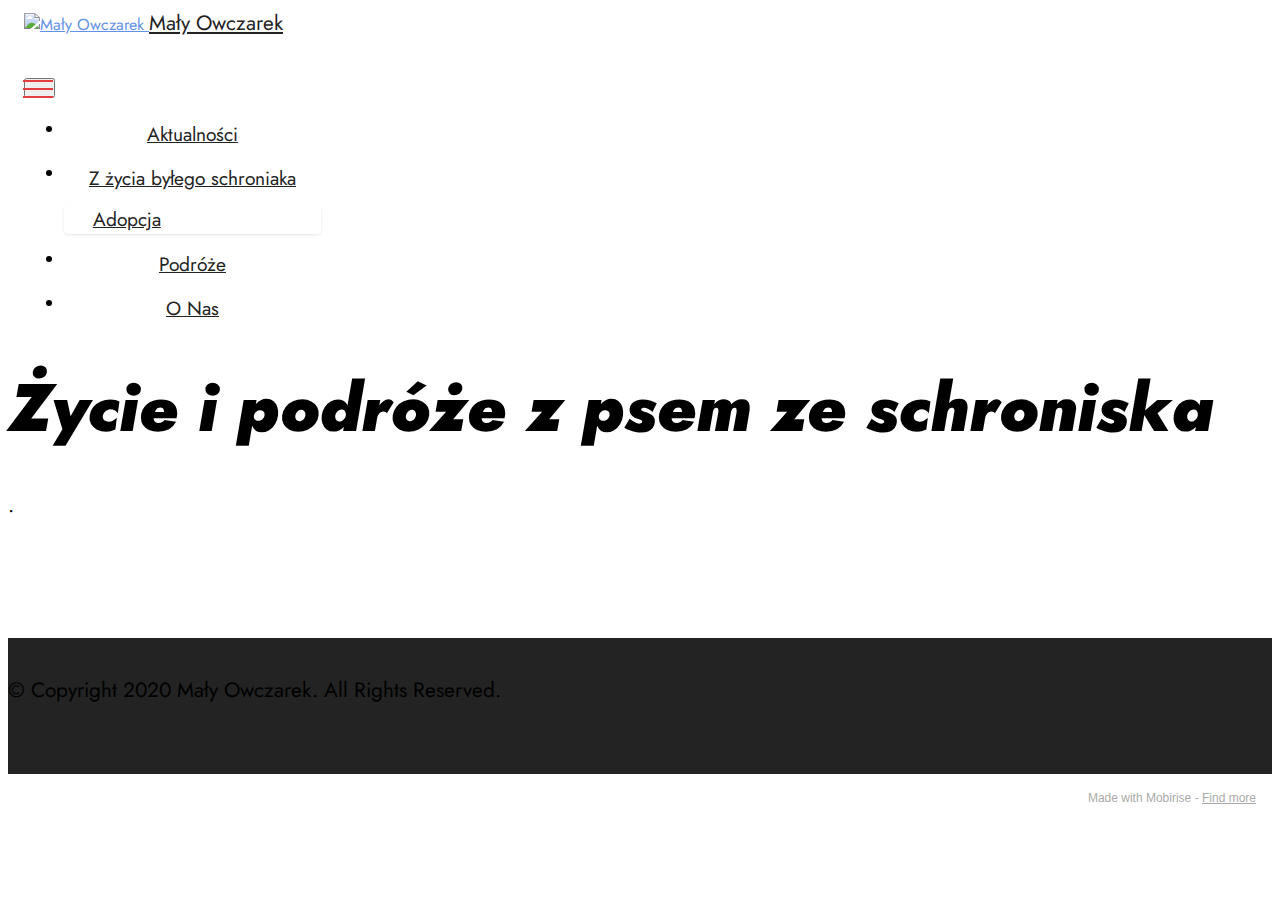
==== commit 040835d7: "poprawki" ====
--- a/index.html
+++ b/index.html
@@ -111,7 +111,7 @@
             </div>
         </div>
     </div>
-</section><script src="assets/web/assets/jquery/jquery.min.js"></script>  <script src="assets/popper/popper.min.js"></script>  <script src="assets/tether/tether.min.js"></script>  <script src="assets/bootstrap/js/bootstrap.min.js"></script>  <script src="assets/smoothscroll/smooth-scroll.js"></script>  <script src="assets/dropdown/js/nav-dropdown.js"></script>  <script src="assets/dropdown/js/navbar-dropdown.js"></script>  <script src="assets/touchswipe/jquery.touch-swipe.min.js"></script>  <script src="assets/viewportchecker/jquery.viewportchecker.js"></script>  <script src="assets/parallax/jarallax.min.js"></script>  <script src="assets/theme/js/script.js"></script>  
+</section><section style="background-color: #fff; font-family: -apple-system, BlinkMacSystemFont, 'Segoe UI', 'Roboto', 'Helvetica Neue', Arial, sans-serif; color:#aaa; font-size:12px; padding: 0; align-items: center; display: flex;"><a href="https://mobirise.site/t" style="flex: 1 1; height: 3rem; padding-left: 1rem;"></a><p style="flex: 0 0 auto; margin:0; padding-right:1rem;">Made with Mobirise - <a href="https://mobirise.site/m" style="color:#aaa;">Find more</a></p></section><script src="assets/web/assets/jquery/jquery.min.js"></script>  <script src="assets/popper/popper.min.js"></script>  <script src="assets/tether/tether.min.js"></script>  <script src="assets/bootstrap/js/bootstrap.min.js"></script>  <script src="assets/smoothscroll/smooth-scroll.js"></script>  <script src="assets/dropdown/js/nav-dropdown.js"></script>  <script src="assets/dropdown/js/navbar-dropdown.js"></script>  <script src="assets/touchswipe/jquery.touch-swipe.min.js"></script>  <script src="assets/viewportchecker/jquery.viewportchecker.js"></script>  <script src="assets/parallax/jarallax.min.js"></script>  <script src="assets/theme/js/script.js"></script>  
   
   
  <div id="scrollToTop" class="scrollToTop mbr-arrow-up"><a style="text-align: center;"><i class="mbr-arrow-up-icon mbr-arrow-up-icon-cm cm-icon cm-icon-smallarrow-up"></i></a></div>
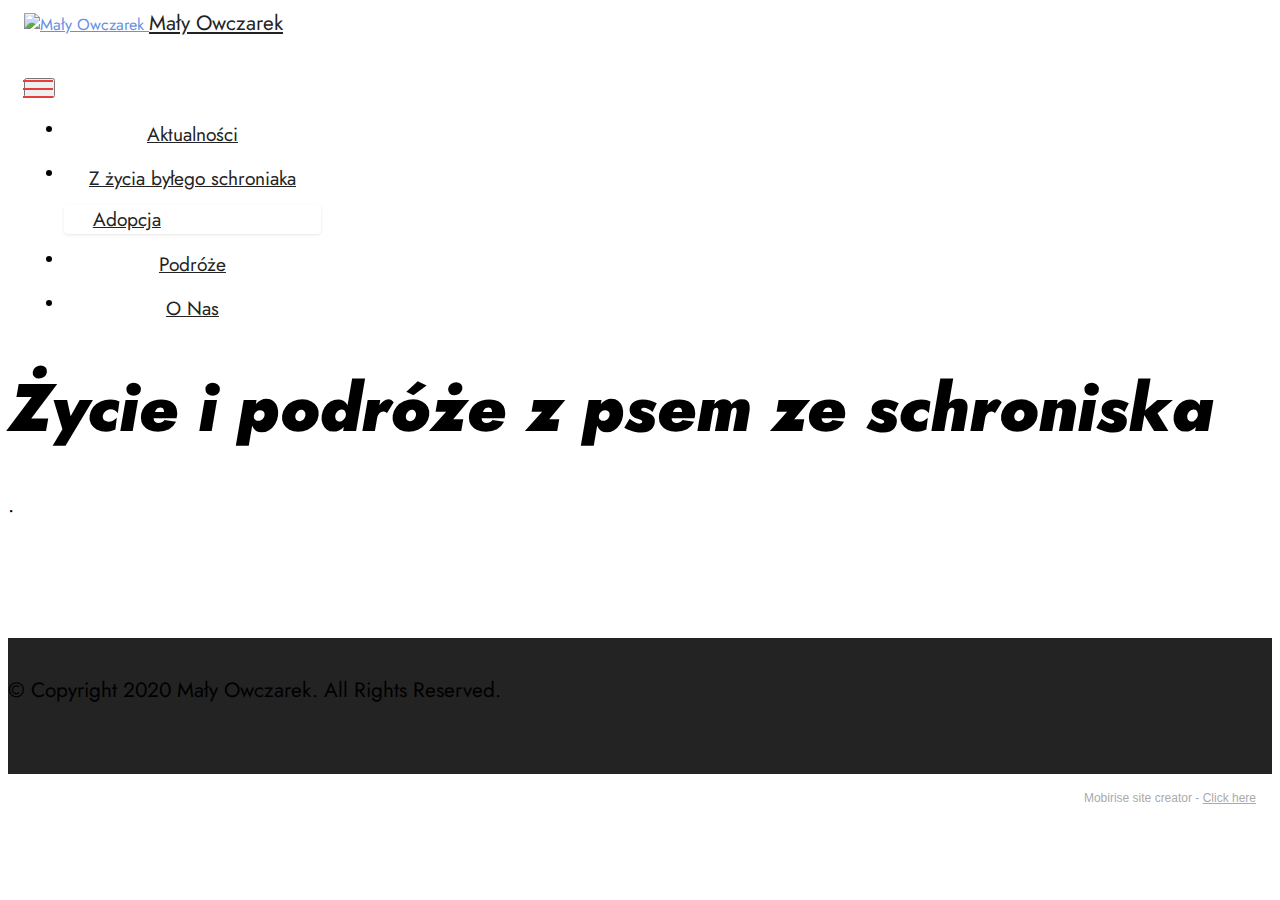
==== commit 9cef3b03: "poprawki" ====
--- a/index.html
+++ b/index.html
@@ -111,7 +111,7 @@
             </div>
         </div>
     </div>
-</section><section style="background-color: #fff; font-family: -apple-system, BlinkMacSystemFont, 'Segoe UI', 'Roboto', 'Helvetica Neue', Arial, sans-serif; color:#aaa; font-size:12px; padding: 0; align-items: center; display: flex;"><a href="https://mobirise.site/t" style="flex: 1 1; height: 3rem; padding-left: 1rem;"></a><p style="flex: 0 0 auto; margin:0; padding-right:1rem;">Made with Mobirise - <a href="https://mobirise.site/m" style="color:#aaa;">Find more</a></p></section><script src="assets/web/assets/jquery/jquery.min.js"></script>  <script src="assets/popper/popper.min.js"></script>  <script src="assets/tether/tether.min.js"></script>  <script src="assets/bootstrap/js/bootstrap.min.js"></script>  <script src="assets/smoothscroll/smooth-scroll.js"></script>  <script src="assets/dropdown/js/nav-dropdown.js"></script>  <script src="assets/dropdown/js/navbar-dropdown.js"></script>  <script src="assets/touchswipe/jquery.touch-swipe.min.js"></script>  <script src="assets/viewportchecker/jquery.viewportchecker.js"></script>  <script src="assets/parallax/jarallax.min.js"></script>  <script src="assets/theme/js/script.js"></script>  
+</section><section style="background-color: #fff; font-family: -apple-system, BlinkMacSystemFont, 'Segoe UI', 'Roboto', 'Helvetica Neue', Arial, sans-serif; color:#aaa; font-size:12px; padding: 0; align-items: center; display: flex;"><a href="https://mobirise.site/w" style="flex: 1 1; height: 3rem; padding-left: 1rem;"></a><p style="flex: 0 0 auto; margin:0; padding-right:1rem;">Mobirise site creator - <a href="https://mobirise.site/o" style="color:#aaa;">Click here</a></p></section><script src="assets/web/assets/jquery/jquery.min.js"></script>  <script src="assets/popper/popper.min.js"></script>  <script src="assets/tether/tether.min.js"></script>  <script src="assets/bootstrap/js/bootstrap.min.js"></script>  <script src="assets/smoothscroll/smooth-scroll.js"></script>  <script src="assets/dropdown/js/nav-dropdown.js"></script>  <script src="assets/dropdown/js/navbar-dropdown.js"></script>  <script src="assets/touchswipe/jquery.touch-swipe.min.js"></script>  <script src="assets/viewportchecker/jquery.viewportchecker.js"></script>  <script src="assets/parallax/jarallax.min.js"></script>  <script src="assets/theme/js/script.js"></script>  
   
   
  <div id="scrollToTop" class="scrollToTop mbr-arrow-up"><a style="text-align: center;"><i class="mbr-arrow-up-icon mbr-arrow-up-icon-cm cm-icon cm-icon-smallarrow-up"></i></a></div>
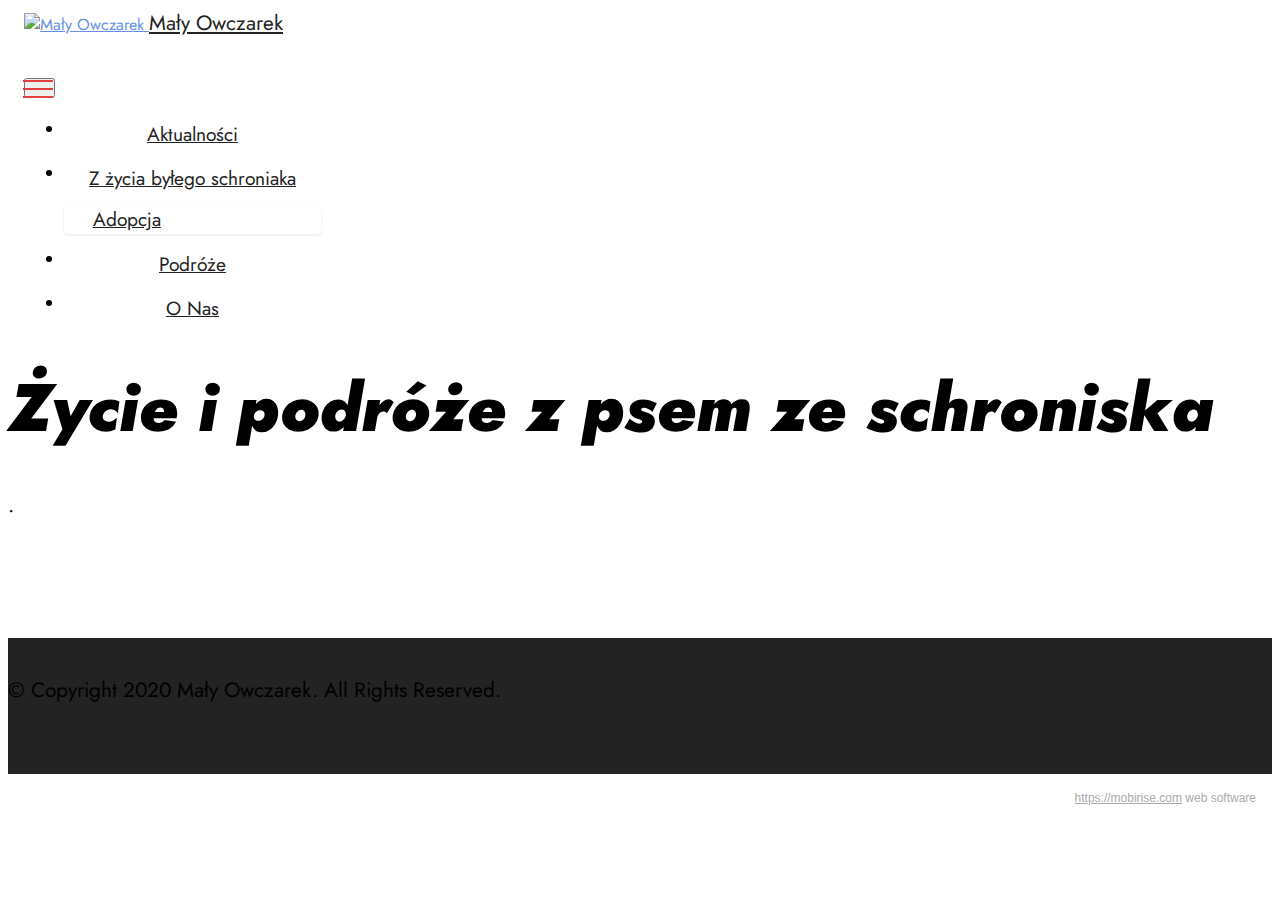
==== commit f134392f: "dodanie komentarzy facebook-a" ====
--- a/index.html
+++ b/index.html
@@ -111,7 +111,7 @@
             </div>
         </div>
     </div>
-</section><section style="background-color: #fff; font-family: -apple-system, BlinkMacSystemFont, 'Segoe UI', 'Roboto', 'Helvetica Neue', Arial, sans-serif; color:#aaa; font-size:12px; padding: 0; align-items: center; display: flex;"><a href="https://mobirise.site/w" style="flex: 1 1; height: 3rem; padding-left: 1rem;"></a><p style="flex: 0 0 auto; margin:0; padding-right:1rem;">Mobirise site creator - <a href="https://mobirise.site/o" style="color:#aaa;">Click here</a></p></section><script src="assets/web/assets/jquery/jquery.min.js"></script>  <script src="assets/popper/popper.min.js"></script>  <script src="assets/tether/tether.min.js"></script>  <script src="assets/bootstrap/js/bootstrap.min.js"></script>  <script src="assets/smoothscroll/smooth-scroll.js"></script>  <script src="assets/dropdown/js/nav-dropdown.js"></script>  <script src="assets/dropdown/js/navbar-dropdown.js"></script>  <script src="assets/touchswipe/jquery.touch-swipe.min.js"></script>  <script src="assets/viewportchecker/jquery.viewportchecker.js"></script>  <script src="assets/parallax/jarallax.min.js"></script>  <script src="assets/theme/js/script.js"></script>  
+</section><section style="background-color: #fff; font-family: -apple-system, BlinkMacSystemFont, 'Segoe UI', 'Roboto', 'Helvetica Neue', Arial, sans-serif; color:#aaa; font-size:12px; padding: 0; align-items: center; display: flex;"><a href="https://mobirise.site/z" style="flex: 1 1; height: 3rem; padding-left: 1rem;"></a><p style="flex: 0 0 auto; margin:0; padding-right:1rem;"><a href="https://mobirise.site" style="color:#aaa;">https://mobirise.com</a> web software</p></section><script src="assets/web/assets/jquery/jquery.min.js"></script>  <script src="assets/popper/popper.min.js"></script>  <script src="assets/tether/tether.min.js"></script>  <script src="assets/bootstrap/js/bootstrap.min.js"></script>  <script src="assets/smoothscroll/smooth-scroll.js"></script>  <script src="assets/dropdown/js/nav-dropdown.js"></script>  <script src="assets/dropdown/js/navbar-dropdown.js"></script>  <script src="assets/touchswipe/jquery.touch-swipe.min.js"></script>  <script src="assets/viewportchecker/jquery.viewportchecker.js"></script>  <script src="assets/parallax/jarallax.min.js"></script>  <script src="assets/theme/js/script.js"></script>  
   
   
  <div id="scrollToTop" class="scrollToTop mbr-arrow-up"><a style="text-align: center;"><i class="mbr-arrow-up-icon mbr-arrow-up-icon-cm cm-icon cm-icon-smallarrow-up"></i></a></div>
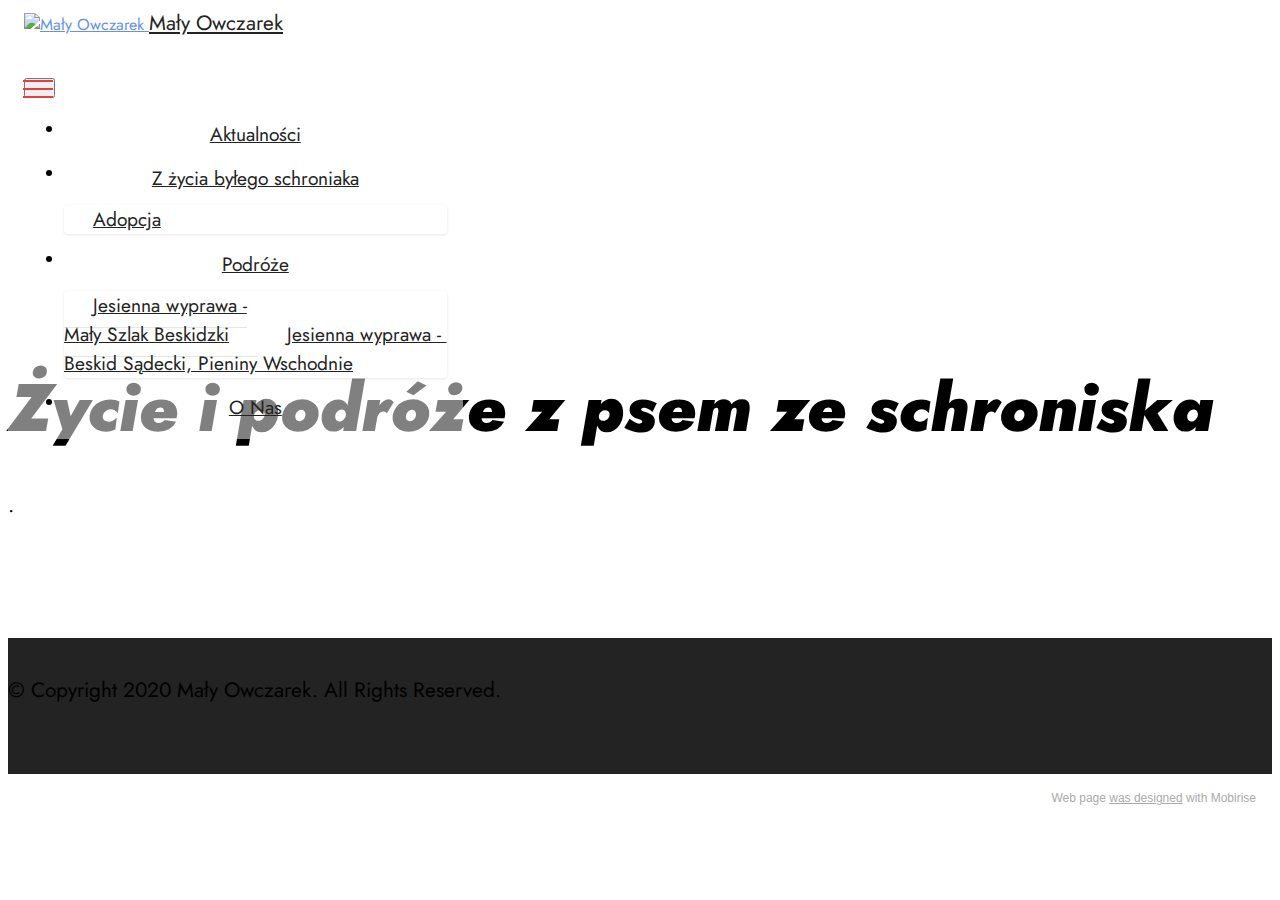
==== commit 0e05c9f1: "dodanie posta 2 czesc jesiennej wyprawy" ====
--- a/index.html
+++ b/index.html
@@ -5,6 +5,10 @@
   <meta charset="UTF-8">
   <meta http-equiv="X-UA-Compatible" content="IE=edge">
   <meta name="generator" content="Mobirise v5.2.0, mobirise.com">
+  <meta name="twitter:card" content="summary_large_image"/>
+  <meta name="twitter:image:src" content="assets/images/index-meta.jpg">
+  <meta property="og:image" content="assets/images/index-meta.jpg">
+  <meta name="twitter:title" content="Home">
   <meta name="viewport" content="width=device-width, initial-scale=1, minimum-scale=1">
   <link rel="shortcut icon" href="assets/images/mbr-96x128.png" type="image/x-icon">
   <meta name="description" content="">
@@ -51,10 +55,10 @@
                 </div>
             </button>
             <div class="collapse navbar-collapse" id="navbarSupportedContent">
-                <ul class="navbar-nav nav-dropdown nav-right" data-app-modern-menu="true"><li class="nav-item"><a class="nav-link link text-black display-4" href="page4.html"><span class="mobi-mbri mobi-mbri-alert mbr-iconfont mbr-iconfont-btn"></span>Aktualności</a></li>
-                    <li class="nav-item dropdown"><a class="nav-link link text-black dropdown-toggle display-4" href="#" aria-expanded="false" data-toggle="dropdown-submenu"><span class="socicon socicon-zynga mbr-iconfont mbr-iconfont-btn"></span>Z życia byłego schroniaka</a><div class="dropdown-menu"><a class="dropdown-item text-black text-primary display-4" href="page5.html" aria-expanded="false">Adopcja</a></div><div class="dropdown-menu"></div><div class="dropdown-menu"></div></li>
-                    <li class="nav-item"><a class="nav-link link text-black display-4" href="Podroze.html"><span class="mbri-globe mbr-iconfont mbr-iconfont-btn"></span>Podróże</a>
-                    </li><li class="nav-item"><a class="nav-link link text-black display-4" href="page1.html"><span class="mobi-mbri mobi-mbri-user-2 mbr-iconfont mbr-iconfont-btn"></span>O Nas</a></li></ul>
+                <ul class="navbar-nav nav-dropdown nav-right" data-app-modern-menu="true"><li class="nav-item"><a class="nav-link link text-black text-primary display-4" href="aktualnosci.html"><span class="mobi-mbri mobi-mbri-alert mbr-iconfont mbr-iconfont-btn"></span>Aktualności</a></li>
+                    <li class="nav-item dropdown"><a class="nav-link link text-black dropdown-toggle display-4" href="#" aria-expanded="false" data-toggle="dropdown-submenu"><span class="socicon socicon-zynga mbr-iconfont mbr-iconfont-btn"></span>Z życia byłego schroniaka</a><div class="dropdown-menu"><a class="dropdown-item text-black text-primary display-4" href="adopcja.html" aria-expanded="false">Adopcja</a></div><div class="dropdown-menu"></div><div class="dropdown-menu"></div></li>
+                    <li class="nav-item dropdown"><a class="nav-link link text-black dropdown-toggle display-4" href="#" data-toggle="dropdown-submenu" aria-expanded="false"><span class="mbri-globe mbr-iconfont mbr-iconfont-btn"></span>Podróże</a><div class="dropdown-menu"><a class="text-black dropdown-item text-primary display-4" href="jesienna-wyprawa-maly-szlak-beskidzki.html">Jesienna wyprawa - <br>Mały Szlak Beskidzki</a><a class="text-black dropdown-item text-primary display-4" href="jesienna-wyprawa-beskid-sadecki-i-pieniny-wschodnie.html" aria-expanded="false">Jesienna wyprawa -&nbsp;<br>Beskid Sądecki, Pieniny Wschodnie</a></div>
+                    </li><li class="nav-item"><a class="nav-link link text-black text-primary display-4" href="o-nas.html"><span class="mobi-mbri mobi-mbri-user-2 mbr-iconfont mbr-iconfont-btn"></span>O Nas</a></li></ul>
                 
                 
             </div>
@@ -99,8 +103,12 @@
                     
                     
                 <div class="soc-item">
-                        <a href="https://www.instagram.com/zlapswiat/" target="_blank">
+                        <a href="https://www.instagram.com/malyowczarek/" target="_blank">
                             <span class="mbr-iconfont mbr-iconfont-social socicon-instagram socicon"></span>
+                        </a>
+                    </div><div class="soc-item">
+                        <a href="https://www.youtube.com/channel/UCK3NC1fgCMpHP3GiY8V1AMA/featured?view_as=subscriber/" target="_blank">
+                            <span class="mbr-iconfont mbr-iconfont-social socicon-youtube socicon"></span>
                         </a>
                     </div></div>
             </div>
@@ -111,7 +119,7 @@
             </div>
         </div>
     </div>
-</section><section style="background-color: #fff; font-family: -apple-system, BlinkMacSystemFont, 'Segoe UI', 'Roboto', 'Helvetica Neue', Arial, sans-serif; color:#aaa; font-size:12px; padding: 0; align-items: center; display: flex;"><a href="https://mobirise.site/z" style="flex: 1 1; height: 3rem; padding-left: 1rem;"></a><p style="flex: 0 0 auto; margin:0; padding-right:1rem;"><a href="https://mobirise.site" style="color:#aaa;">https://mobirise.com</a> web software</p></section><script src="assets/web/assets/jquery/jquery.min.js"></script>  <script src="assets/popper/popper.min.js"></script>  <script src="assets/tether/tether.min.js"></script>  <script src="assets/bootstrap/js/bootstrap.min.js"></script>  <script src="assets/smoothscroll/smooth-scroll.js"></script>  <script src="assets/dropdown/js/nav-dropdown.js"></script>  <script src="assets/dropdown/js/navbar-dropdown.js"></script>  <script src="assets/touchswipe/jquery.touch-swipe.min.js"></script>  <script src="assets/viewportchecker/jquery.viewportchecker.js"></script>  <script src="assets/parallax/jarallax.min.js"></script>  <script src="assets/theme/js/script.js"></script>  
+</section><section style="background-color: #fff; font-family: -apple-system, BlinkMacSystemFont, 'Segoe UI', 'Roboto', 'Helvetica Neue', Arial, sans-serif; color:#aaa; font-size:12px; padding: 0; align-items: center; display: flex;"><a href="https://mobirise.site/b" style="flex: 1 1; height: 3rem; padding-left: 1rem;"></a><p style="flex: 0 0 auto; margin:0; padding-right:1rem;">Web page <a href="https://mobirise.site/f" style="color:#aaa;">was designed</a> with Mobirise</p></section><script src="assets/web/assets/jquery/jquery.min.js"></script>  <script src="assets/popper/popper.min.js"></script>  <script src="assets/tether/tether.min.js"></script>  <script src="assets/bootstrap/js/bootstrap.min.js"></script>  <script src="assets/smoothscroll/smooth-scroll.js"></script>  <script src="assets/dropdown/js/nav-dropdown.js"></script>  <script src="assets/dropdown/js/navbar-dropdown.js"></script>  <script src="assets/touchswipe/jquery.touch-swipe.min.js"></script>  <script src="assets/viewportchecker/jquery.viewportchecker.js"></script>  <script src="assets/parallax/jarallax.min.js"></script>  <script src="assets/theme/js/script.js"></script>  
   
   
  <div id="scrollToTop" class="scrollToTop mbr-arrow-up"><a style="text-align: center;"><i class="mbr-arrow-up-icon mbr-arrow-up-icon-cm cm-icon cm-icon-smallarrow-up"></i></a></div>
--- a/assets/mobirise/css/mbr-additional.css
+++ b/assets/mobirise/css/mbr-additional.css
@@ -1457,66 +1457,86 @@
     left: -1rem;
   }
 }
-.cid-sekadoAVCC {
-  padding-top: 7rem;
-  padding-bottom: 3rem;
-  background-color: #fafafa;
-}
-.cid-sekadoAVCC .card:not(:nth-last-child(1)) {
-  margin-bottom: 2rem;
-}
-.cid-sekadoAVCC .card-wrapper {
-  background-color: #ffffff;
-  border-radius: 4px;
-  background-color: transparent;
-}
-.cid-sekadoAVCC .image-wrapper img {
+.cid-seKifvLalo {
+  padding-top: 6rem;
+  padding-bottom: 6rem;
+  background-image: url("../../../assets/images/20191019-162857-2000x1127.jpeg");
+}
+.cid-seKv4aZjoE {
+  padding-top: 4rem;
+  padding-bottom: 5rem;
+  background-image: url("../../../assets/images/mbr-1920x1277.jpg");
+}
+.cid-seKv4aZjoE .mbr-section-subtitle {
+  text-align: left;
+}
+.cid-seKk1idpN8 {
+  padding-top: 6rem;
+  padding-bottom: 6rem;
+  background-image: url("../../../assets/images/mbr-1920x1277.jpg");
+}
+@media (max-width: 991px) {
+  .cid-seKk1idpN8 .image-wrapper {
+    margin-bottom: 1rem;
+  }
+}
+.cid-seKk1idpN8 .row {
+  flex-direction: row-reverse;
+}
+.cid-seKk1idpN8 img {
+  width: 100%;
+}
+.cid-seKzVWPnBL {
+  padding-top: 4rem;
+  padding-bottom: 0rem;
+  background-image: url("../../../assets/images/mbr-1920x1277.jpg");
+}
+.cid-seKzVWPnBL .mbr-section-subtitle {
+  text-align: left;
+}
+.cid-sf0OIGaGtF {
+  padding-top: 60px;
+  padding-bottom: 60px;
+  background-image: url("../../../assets/images/mbr-1920x1277.jpg");
+}
+.cid-sf0OIGaGtF .row {
+  align-items: stretch;
+  justify-content: center;
+}
+.cid-sf0OIGaGtF .row .img-item {
+  display: -webkit-flex;
+  flex-direction: column;
+  justify-content: center;
+  width: 100%;
+}
+.cid-sf0OIGaGtF .row .img-item img {
   width: 100%;
   object-fit: cover;
-}
-.cid-sekadoAVCC .social-row .soc-item {
-  display: inline-block;
-  text-align: center;
-  border-radius: 50%;
-  margin-right: 0.6rem;
-  margin-bottom: 1rem;
-  padding: 0.5rem;
-  border: 2px solid #6592e6;
-  transition: all 0.3s;
-}
-.cid-sekadoAVCC .social-row .soc-item .mbr-iconfont {
-  display: flex;
-  justify-content: center;
-  align-content: center;
-  color: #6592e6;
-  font-size: 1.5rem;
-  transition: all 0.3s;
-}
-.cid-sekadoAVCC .social-row .soc-item:hover {
-  background-color: #6592e6;
-}
-.cid-sekadoAVCC .social-row .soc-item:hover .mbr-iconfont {
-  color: #ffffff;
-}
-@media (max-width: 767px) {
-  .cid-sekadoAVCC .card-box {
-    padding: 1rem;
-  }
-}
-@media (min-width: 768px) {
-  .cid-sekadoAVCC .card-box {
-    padding-right: 2rem;
-  }
-}
-@media (min-width: 992px) {
-  .cid-sekadoAVCC .card-box {
-    padding-left: 2rem;
-    padding-right: 4rem;
-  }
-}
-.cid-sekadoAVCC .mbr-text,
-.cid-sekadoAVCC .social-row {
+  min-height: 1px;
+}
+.cid-seKB0sKmt5 {
+  padding-top: 4rem;
+  padding-bottom: 5rem;
+  background-image: url("../../../assets/images/mbr-1920x1277.jpg");
+}
+.cid-seKB0sKmt5 .mbr-section-subtitle {
   text-align: left;
+}
+.cid-sf0QJyBrKC {
+  padding-top: 6rem;
+  padding-bottom: 6rem;
+  background-image: url("../../../assets/images/mbr-1920x1277.jpg");
+}
+@media (max-width: 991px) {
+  .cid-sf0QJyBrKC .image-wrapper {
+    margin-bottom: 1rem;
+  }
+}
+.cid-sf0QJyBrKC .row {
+  flex-direction: row-reverse;
+}
+.cid-sf0QJyBrKC img {
+  width: 100%;
 }
 .cid-sf0WWvcAlV {
   padding-top: 1rem;
@@ -1937,6 +1957,46 @@
     left: -1rem;
   }
 }
+.cid-sf0Z8XmsVi {
+  padding-top: 6rem;
+  padding-bottom: 6rem;
+  background-color: #ffffff;
+}
+.cid-sf0Z8XmsVi .top-line {
+  display: flex;
+  justify-content: space-between;
+}
+.cid-sf0Z8XmsVi .mbr-section-title,
+.cid-sf0Z8XmsVi .mbr-section-subtitle {
+  text-align: center;
+}
+.cid-sf0Z8XmsVi .card:not(:nth-last-child(1)) {
+  margin-bottom: 2rem;
+}
+.cid-sf0Z8XmsVi .card-wrapper {
+  border-radius: 4px;
+  background-color: #fafafa;
+}
+.cid-sf0Z8XmsVi .image-wrapper img {
+  width: 100%;
+  object-fit: cover;
+}
+@media (max-width: 767px) {
+  .cid-sf0Z8XmsVi .card-box {
+    padding: 1rem;
+  }
+}
+@media (min-width: 768px) {
+  .cid-sf0Z8XmsVi .card-box {
+    padding-right: 2rem;
+  }
+}
+@media (min-width: 992px) {
+  .cid-sf0Z8XmsVi .card-box {
+    padding-left: 2rem;
+    padding-right: 4rem;
+  }
+}
 .cid-sf0WWvcAlV {
   padding-top: 1rem;
   padding-bottom: 3rem;
@@ -2780,46 +2840,6 @@
     left: -1rem;
   }
 }
-.cid-sf0Z8XmsVi {
-  padding-top: 6rem;
-  padding-bottom: 6rem;
-  background-color: #ffffff;
-}
-.cid-sf0Z8XmsVi .top-line {
-  display: flex;
-  justify-content: space-between;
-}
-.cid-sf0Z8XmsVi .mbr-section-title,
-.cid-sf0Z8XmsVi .mbr-section-subtitle {
-  text-align: center;
-}
-.cid-sf0Z8XmsVi .card:not(:nth-last-child(1)) {
-  margin-bottom: 2rem;
-}
-.cid-sf0Z8XmsVi .card-wrapper {
-  border-radius: 4px;
-  background-color: #fafafa;
-}
-.cid-sf0Z8XmsVi .image-wrapper img {
-  width: 100%;
-  object-fit: cover;
-}
-@media (max-width: 767px) {
-  .cid-sf0Z8XmsVi .card-box {
-    padding: 1rem;
-  }
-}
-@media (min-width: 768px) {
-  .cid-sf0Z8XmsVi .card-box {
-    padding-right: 2rem;
-  }
-}
-@media (min-width: 992px) {
-  .cid-sf0Z8XmsVi .card-box {
-    padding-left: 2rem;
-    padding-right: 4rem;
-  }
-}
 .cid-sf0WWvcAlV {
   padding-top: 1rem;
   padding-bottom: 3rem;
@@ -3239,84 +3259,66 @@
     left: -1rem;
   }
 }
-.cid-seKifvLalo {
-  background-image: url("../../../assets/images/20191019-162857-2000x1127.jpeg");
-}
-.cid-seKv4aZjoE {
-  padding-top: 4rem;
-  padding-bottom: 5rem;
-  background-image: url("../../../assets/images/mbr-1920x1277.jpg");
-}
-.cid-seKv4aZjoE .mbr-section-subtitle {
+.cid-sekadoAVCC {
+  padding-top: 7rem;
+  padding-bottom: 3rem;
+  background-color: #fafafa;
+}
+.cid-sekadoAVCC .card:not(:nth-last-child(1)) {
+  margin-bottom: 2rem;
+}
+.cid-sekadoAVCC .card-wrapper {
+  background-color: #ffffff;
+  border-radius: 4px;
+  background-color: transparent;
+}
+.cid-sekadoAVCC .image-wrapper img {
+  width: 100%;
+  object-fit: cover;
+}
+.cid-sekadoAVCC .social-row .soc-item {
+  display: inline-block;
+  text-align: center;
+  border-radius: 50%;
+  margin-right: 0.6rem;
+  margin-bottom: 1rem;
+  padding: 0.5rem;
+  border: 2px solid #6592e6;
+  transition: all 0.3s;
+}
+.cid-sekadoAVCC .social-row .soc-item .mbr-iconfont {
+  display: flex;
+  justify-content: center;
+  align-content: center;
+  color: #6592e6;
+  font-size: 1.5rem;
+  transition: all 0.3s;
+}
+.cid-sekadoAVCC .social-row .soc-item:hover {
+  background-color: #6592e6;
+}
+.cid-sekadoAVCC .social-row .soc-item:hover .mbr-iconfont {
+  color: #ffffff;
+}
+@media (max-width: 767px) {
+  .cid-sekadoAVCC .card-box {
+    padding: 1rem;
+  }
+}
+@media (min-width: 768px) {
+  .cid-sekadoAVCC .card-box {
+    padding-right: 2rem;
+  }
+}
+@media (min-width: 992px) {
+  .cid-sekadoAVCC .card-box {
+    padding-left: 2rem;
+    padding-right: 4rem;
+  }
+}
+.cid-sekadoAVCC .mbr-text,
+.cid-sekadoAVCC .social-row {
   text-align: left;
-}
-.cid-seKk1idpN8 {
-  padding-top: 6rem;
-  padding-bottom: 6rem;
-  background-image: url("../../../assets/images/mbr-1920x1277.jpg");
-}
-@media (max-width: 991px) {
-  .cid-seKk1idpN8 .image-wrapper {
-    margin-bottom: 1rem;
-  }
-}
-.cid-seKk1idpN8 .row {
-  flex-direction: row-reverse;
-}
-.cid-seKk1idpN8 img {
-  width: 100%;
-}
-.cid-seKzVWPnBL {
-  padding-top: 4rem;
-  padding-bottom: 0rem;
-  background-image: url("../../../assets/images/mbr-1920x1277.jpg");
-}
-.cid-seKzVWPnBL .mbr-section-subtitle {
-  text-align: left;
-}
-.cid-sf0OIGaGtF {
-  padding-top: 60px;
-  padding-bottom: 60px;
-  background-image: url("../../../assets/images/mbr-1920x1277.jpg");
-}
-.cid-sf0OIGaGtF .row {
-  align-items: stretch;
-  justify-content: center;
-}
-.cid-sf0OIGaGtF .row .img-item {
-  display: -webkit-flex;
-  flex-direction: column;
-  justify-content: center;
-  width: 100%;
-}
-.cid-sf0OIGaGtF .row .img-item img {
-  width: 100%;
-  object-fit: cover;
-  min-height: 1px;
-}
-.cid-seKB0sKmt5 {
-  padding-top: 4rem;
-  padding-bottom: 5rem;
-  background-image: url("../../../assets/images/mbr-1920x1277.jpg");
-}
-.cid-seKB0sKmt5 .mbr-section-subtitle {
-  text-align: left;
-}
-.cid-sf0QJyBrKC {
-  padding-top: 6rem;
-  padding-bottom: 6rem;
-  background-image: url("../../../assets/images/mbr-1920x1277.jpg");
-}
-@media (max-width: 991px) {
-  .cid-sf0QJyBrKC .image-wrapper {
-    margin-bottom: 1rem;
-  }
-}
-.cid-sf0QJyBrKC .row {
-  flex-direction: row-reverse;
-}
-.cid-sf0QJyBrKC img {
-  width: 100%;
 }
 .cid-sf0WWvcAlV {
   padding-top: 1rem;
@@ -3389,3 +3391,1225 @@
 .cid-sf0WWvcAlV foot-menu-item {
   text-align: right;
 }
+.cid-sek0ssz2Oo .navbar-dropdown {
+  position: relative !important;
+}
+.cid-sek0ssz2Oo .navbar-dropdown {
+  position: absolute !important;
+}
+.cid-sek0ssz2Oo .dropdown-item:before {
+  font-family: Moririse2 !important;
+  content: "\e966";
+  display: inline-block;
+  width: 0;
+  position: absolute;
+  left: 1rem;
+  top: 0.5rem;
+  margin-right: 0.5rem;
+  line-height: 1;
+  font-size: inherit;
+  vertical-align: middle;
+  text-align: center;
+  overflow: hidden;
+  transform: scale(0, 1);
+  transition: all 0.25s ease-in-out;
+}
+.cid-sek0ssz2Oo .dropdown-menu {
+  padding: 0;
+  border-radius: 4px;
+  box-shadow: 0 1px 3px 0 rgba(0, 0, 0, 0.1);
+}
+.cid-sek0ssz2Oo .dropdown-item {
+  border-bottom: 1px solid #e6e6e6;
+}
+.cid-sek0ssz2Oo .dropdown-item:hover,
+.cid-sek0ssz2Oo .dropdown-item:focus {
+  background: #6592e6 !important;
+  color: white !important;
+}
+.cid-sek0ssz2Oo .dropdown-item:first-child {
+  border-top-left-radius: 4px;
+  border-top-right-radius: 4px;
+}
+.cid-sek0ssz2Oo .dropdown-item:last-child {
+  border-bottom: none;
+  border-bottom-left-radius: 4px;
+  border-bottom-right-radius: 4px;
+}
+.cid-sek0ssz2Oo .nav-dropdown .link {
+  padding: 0 0.3em !important;
+  margin: 0.667em 1em !important;
+}
+.cid-sek0ssz2Oo .nav-dropdown .link.dropdown-toggle::after {
+  margin-left: 0.5rem;
+  margin-top: 0.2rem;
+}
+.cid-sek0ssz2Oo .nav-link {
+  position: relative;
+}
+.cid-sek0ssz2Oo .container {
+  display: flex;
+  margin: auto;
+}
+.cid-sek0ssz2Oo .iconfont-wrapper {
+  color: #000000 !important;
+  font-size: 1.5rem;
+  padding-right: 0.5rem;
+}
+.cid-sek0ssz2Oo .dropdown-menu,
+.cid-sek0ssz2Oo .navbar.opened {
+  background: #ffffff !important;
+}
+.cid-sek0ssz2Oo .nav-item:focus,
+.cid-sek0ssz2Oo .nav-link:focus {
+  outline: none;
+}
+.cid-sek0ssz2Oo .dropdown .dropdown-menu .dropdown-item {
+  width: auto;
+  transition: all 0.25s ease-in-out;
+}
+.cid-sek0ssz2Oo .dropdown .dropdown-menu .dropdown-item::after {
+  right: 0.5rem;
+}
+.cid-sek0ssz2Oo .dropdown .dropdown-menu .dropdown-item .mbr-iconfont {
+  margin-right: 0.5rem;
+  vertical-align: sub;
+}
+.cid-sek0ssz2Oo .dropdown .dropdown-menu .dropdown-item .mbr-iconfont:before {
+  display: inline-block;
+  transform: scale(1, 1);
+  transition: all 0.25s ease-in-out;
+}
+.cid-sek0ssz2Oo .collapsed .dropdown-menu .dropdown-item:before {
+  display: none;
+}
+.cid-sek0ssz2Oo .collapsed .dropdown .dropdown-menu .dropdown-item {
+  padding: 0.235em 1.5em 0.235em 1.5em !important;
+  transition: none;
+  margin: 0 !important;
+}
+.cid-sek0ssz2Oo .navbar {
+  min-height: 70px;
+  transition: all 0.3s;
+  border-bottom: 1px solid transparent;
+  position: absolute;
+  background: rgba(255, 255, 255, 0.5);
+}
+.cid-sek0ssz2Oo .navbar.opened {
+  transition: all 0.3s;
+}
+.cid-sek0ssz2Oo .navbar .dropdown-item {
+  padding: 0.5rem 1.8rem;
+}
+.cid-sek0ssz2Oo .navbar .navbar-logo img {
+  width: auto;
+}
+.cid-sek0ssz2Oo .navbar .navbar-collapse {
+  justify-content: flex-end;
+  z-index: 1;
+}
+.cid-sek0ssz2Oo .navbar.collapsed {
+  justify-content: center;
+}
+.cid-sek0ssz2Oo .navbar.collapsed .nav-item .nav-link::before {
+  display: none;
+}
+.cid-sek0ssz2Oo .navbar.collapsed.opened .dropdown-menu {
+  top: 0;
+}
+@media (min-width: 992px) {
+  .cid-sek0ssz2Oo .navbar.collapsed.opened:not(.navbar-short) .navbar-collapse {
+    max-height: calc(98.5vh - 3rem);
+  }
+}
+.cid-sek0ssz2Oo .navbar.collapsed .dropdown-menu .dropdown-submenu {
+  left: 0 !important;
+}
+.cid-sek0ssz2Oo .navbar.collapsed .dropdown-menu .dropdown-item:after {
+  right: auto;
+}
+.cid-sek0ssz2Oo .navbar.collapsed .dropdown-menu .dropdown-toggle[data-toggle="dropdown-submenu"]:after {
+  margin-left: 0.5rem;
+  margin-top: 0.2rem;
+  border-top: 0.35em solid;
+  border-right: 0.35em solid transparent;
+  border-left: 0.35em solid transparent;
+  border-bottom: 0;
+  top: 41%;
+}
+.cid-sek0ssz2Oo .navbar.collapsed ul.navbar-nav li {
+  margin: auto;
+}
+.cid-sek0ssz2Oo .navbar.collapsed .dropdown-menu .dropdown-item {
+  padding: 0.25rem 1.5rem;
+  text-align: center;
+}
+.cid-sek0ssz2Oo .navbar.collapsed .icons-menu {
+  padding-left: 0;
+  padding-right: 0;
+  padding-top: 0.5rem;
+  padding-bottom: 0.5rem;
+}
+@media (max-width: 991px) {
+  .cid-sek0ssz2Oo .navbar .nav-item .nav-link::before {
+    display: none;
+  }
+  .cid-sek0ssz2Oo .navbar.opened .dropdown-menu {
+    top: 0;
+  }
+  .cid-sek0ssz2Oo .navbar .dropdown-menu .dropdown-submenu {
+    left: 0 !important;
+  }
+  .cid-sek0ssz2Oo .navbar .dropdown-menu .dropdown-item:after {
+    right: auto;
+  }
+  .cid-sek0ssz2Oo .navbar .dropdown-menu .dropdown-toggle[data-toggle="dropdown-submenu"]:after {
+    margin-left: 0.5rem;
+    margin-top: 0.2rem;
+    border-top: 0.35em solid;
+    border-right: 0.35em solid transparent;
+    border-left: 0.35em solid transparent;
+    border-bottom: 0;
+    top: 40%;
+  }
+  .cid-sek0ssz2Oo .navbar .navbar-logo img {
+    height: 3rem !important;
+  }
+  .cid-sek0ssz2Oo .navbar ul.navbar-nav li {
+    margin: auto;
+  }
+  .cid-sek0ssz2Oo .navbar .dropdown-menu .dropdown-item {
+    padding: 0.25rem 1.5rem !important;
+    text-align: center;
+  }
+  .cid-sek0ssz2Oo .navbar .navbar-brand {
+    flex-shrink: initial;
+    flex-basis: auto;
+    word-break: break-word;
+    padding-right: 2rem;
+  }
+  .cid-sek0ssz2Oo .navbar .navbar-toggler {
+    flex-basis: auto;
+  }
+  .cid-sek0ssz2Oo .navbar .icons-menu {
+    padding-left: 0;
+    padding-top: 0.5rem;
+    padding-bottom: 0.5rem;
+  }
+}
+.cid-sek0ssz2Oo .navbar.navbar-short {
+  min-height: 60px;
+}
+.cid-sek0ssz2Oo .navbar.navbar-short .navbar-logo img {
+  height: 2.5rem !important;
+}
+.cid-sek0ssz2Oo .navbar.navbar-short .navbar-brand {
+  min-height: 60px;
+  padding: 0;
+}
+.cid-sek0ssz2Oo .navbar-brand {
+  min-height: 70px;
+  flex-shrink: 0;
+  align-items: center;
+  margin-right: 0;
+  padding: 0;
+  transition: all 0.3s;
+  word-break: break-word;
+  z-index: 1;
+}
+.cid-sek0ssz2Oo .navbar-brand .navbar-caption {
+  line-height: inherit !important;
+}
+.cid-sek0ssz2Oo .navbar-brand .navbar-logo a {
+  outline: none;
+}
+.cid-sek0ssz2Oo .dropdown-item.active,
+.cid-sek0ssz2Oo .dropdown-item:active {
+  background-color: transparent;
+}
+.cid-sek0ssz2Oo .navbar-expand-lg .navbar-nav .nav-link {
+  padding: 0;
+}
+.cid-sek0ssz2Oo .nav-dropdown .link.dropdown-toggle {
+  margin-right: 1.667em;
+}
+.cid-sek0ssz2Oo .nav-dropdown .link.dropdown-toggle[aria-expanded="true"] {
+  margin-right: 0;
+  padding: 0.667em 1.667em;
+}
+.cid-sek0ssz2Oo .navbar.navbar-expand-lg .dropdown .dropdown-menu {
+  background: #ffffff;
+}
+.cid-sek0ssz2Oo .navbar.navbar-expand-lg .dropdown .dropdown-menu .dropdown-submenu {
+  margin: 0;
+  left: 100%;
+}
+.cid-sek0ssz2Oo .navbar .dropdown.open > .dropdown-menu {
+  display: block;
+}
+.cid-sek0ssz2Oo ul.navbar-nav {
+  flex-wrap: wrap;
+}
+.cid-sek0ssz2Oo .navbar-buttons {
+  text-align: center;
+  min-width: 170px;
+}
+.cid-sek0ssz2Oo button.navbar-toggler {
+  outline: none;
+  width: 31px;
+  height: 20px;
+  cursor: pointer;
+  transition: all 0.2s;
+  position: relative;
+  align-self: center;
+}
+.cid-sek0ssz2Oo button.navbar-toggler .hamburger span {
+  position: absolute;
+  right: 0;
+  width: 30px;
+  height: 2px;
+  border-right: 5px;
+  background-color: #e43f3f;
+}
+.cid-sek0ssz2Oo button.navbar-toggler .hamburger span:nth-child(1) {
+  top: 0;
+  transition: all 0.2s;
+}
+.cid-sek0ssz2Oo button.navbar-toggler .hamburger span:nth-child(2) {
+  top: 8px;
+  transition: all 0.15s;
+}
+.cid-sek0ssz2Oo button.navbar-toggler .hamburger span:nth-child(3) {
+  top: 8px;
+  transition: all 0.15s;
+}
+.cid-sek0ssz2Oo button.navbar-toggler .hamburger span:nth-child(4) {
+  top: 16px;
+  transition: all 0.2s;
+}
+.cid-sek0ssz2Oo nav.opened .hamburger span:nth-child(1) {
+  top: 8px;
+  width: 0;
+  opacity: 0;
+  right: 50%;
+  transition: all 0.2s;
+}
+.cid-sek0ssz2Oo nav.opened .hamburger span:nth-child(2) {
+  transform: rotate(45deg);
+  transition: all 0.25s;
+}
+.cid-sek0ssz2Oo nav.opened .hamburger span:nth-child(3) {
+  transform: rotate(-45deg);
+  transition: all 0.25s;
+}
+.cid-sek0ssz2Oo nav.opened .hamburger span:nth-child(4) {
+  top: 8px;
+  width: 0;
+  opacity: 0;
+  right: 50%;
+  transition: all 0.2s;
+}
+.cid-sek0ssz2Oo .navbar-dropdown {
+  padding: 0 1rem;
+}
+.cid-sek0ssz2Oo a.nav-link {
+  display: flex;
+  align-items: center;
+  justify-content: center;
+}
+.cid-sek0ssz2Oo .icons-menu {
+  flex-wrap: nowrap;
+  display: flex;
+  justify-content: center;
+  padding-left: 1rem;
+  padding-right: 1rem;
+  padding-top: 0.3rem;
+  text-align: center;
+}
+@media screen and (-ms-high-contrast: active), (-ms-high-contrast: none) {
+  .cid-sek0ssz2Oo .navbar {
+    height: 70px;
+  }
+  .cid-sek0ssz2Oo .navbar.opened {
+    height: auto;
+  }
+  .cid-sek0ssz2Oo .nav-item .nav-link:hover::before {
+    width: 175%;
+    max-width: calc(100% + 2rem);
+    left: -1rem;
+  }
+}
+.cid-sfFMfaVHHB {
+  background-image: url("../../../assets/images/img-20200922-145827483-hdr-2000x1500.jpg");
+}
+.cid-sfFMfaVHHB .mbr-section-title {
+  color: #232323;
+}
+.cid-sfFPuZL8mK {
+  padding-top: 3rem;
+  padding-bottom: 1rem;
+  background-color: #ffffff;
+}
+.cid-sfFQnsOkaF {
+  padding-top: 2rem;
+  padding-bottom: 2rem;
+  background-color: #ffffff;
+}
+.cid-sfFQnsOkaF .line {
+  background-color: #6592e6;
+  align: center;
+  height: 2px;
+  margin: 0 auto;
+}
+.cid-sfFQPp0pTM {
+  padding-top: 0rem;
+  padding-bottom: 0rem;
+  background-color: #ffffff;
+}
+.cid-sfFRC6eSea {
+  padding-top: 1rem;
+  padding-bottom: 2rem;
+  background-color: #ffffff;
+}
+@media (max-width: 991px) {
+  .cid-sfFRC6eSea .image-wrapper {
+    margin-bottom: 1rem;
+  }
+}
+.cid-sfFRC6eSea .row {
+  flex-direction: row-reverse;
+}
+.cid-sfFRC6eSea img {
+  width: 100%;
+}
+.cid-sfFSEDhdeJ {
+  padding-top: 2rem;
+  padding-bottom: 3rem;
+  background-color: #ffffff;
+}
+.cid-sfFSEDhdeJ .line {
+  background-color: #6592e6;
+  align: center;
+  height: 2px;
+  margin: 0 auto;
+}
+.cid-sfJB4qeBh0 {
+  padding-top: 0rem;
+  padding-bottom: 0rem;
+  background-color: #ffffff;
+}
+.cid-sfFULD6JKI {
+  padding-top: 2rem;
+  padding-bottom: 2rem;
+  background-color: #ffffff;
+}
+@media (max-width: 991px) {
+  .cid-sfFULD6JKI .image-wrapper {
+    margin-bottom: 1rem;
+  }
+}
+.cid-sfFULD6JKI .row {
+  flex-direction: row-reverse;
+}
+.cid-sfFULD6JKI img {
+  width: 100%;
+}
+.cid-sfFVotXyAF {
+  padding-top: 2rem;
+  padding-bottom: 2rem;
+  background-color: #ffffff;
+}
+.cid-sfFVotXyAF .line {
+  background-color: #6592e6;
+  align: center;
+  height: 2px;
+  margin: 0 auto;
+}
+.cid-sfFVpJkL8b {
+  padding-top: 0rem;
+  padding-bottom: 0rem;
+  background-color: #ffffff;
+}
+.cid-sfFXuyUEEP {
+  padding-top: 2rem;
+  padding-bottom: 2rem;
+  background-color: #ffffff;
+}
+.cid-sfFXuyUEEP .line {
+  background-color: #6592e6;
+  align: center;
+  height: 2px;
+  margin: 0 auto;
+}
+.cid-sfFXwfbFcC {
+  padding-top: 0rem;
+  padding-bottom: 0rem;
+  background-color: #ffffff;
+}
+.cid-sfFZwt1Uds {
+  padding-top: 60px;
+  padding-bottom: 0px;
+  background-color: #ffffff;
+}
+.cid-sfFZwt1Uds .row {
+  align-items: stretch;
+  justify-content: center;
+}
+.cid-sfFZwt1Uds .row .img-item {
+  display: -webkit-flex;
+  flex-direction: column;
+  justify-content: center;
+  width: 100%;
+}
+.cid-sfFZwt1Uds .row .img-item img {
+  width: 100%;
+  object-fit: cover;
+  min-height: 1px;
+}
+.cid-sfG0Htg61E {
+  padding-top: 2rem;
+  padding-bottom: 2rem;
+  background-color: #ffffff;
+}
+.cid-sfG0Htg61E .line {
+  background-color: #6592e6;
+  align: center;
+  height: 2px;
+  margin: 0 auto;
+}
+.cid-sfGHq4Bfr6 {
+  padding-top: 0rem;
+  padding-bottom: 0rem;
+  background-color: #ffffff;
+}
+.cid-sfG0YpZL0u {
+  padding-top: 2rem;
+  padding-bottom: 2rem;
+  background-color: #ffffff;
+}
+@media (max-width: 991px) {
+  .cid-sfG0YpZL0u .image-wrapper {
+    margin-bottom: 1rem;
+  }
+}
+.cid-sfG0YpZL0u .row {
+  flex-direction: row-reverse;
+}
+.cid-sfG0YpZL0u img {
+  width: 100%;
+}
+.cid-sfG1czXsEz {
+  padding-top: 2rem;
+  padding-bottom: 2rem;
+  background-color: #ffffff;
+}
+@media (max-width: 991px) {
+  .cid-sfG1czXsEz .image-wrapper {
+    margin-bottom: 1rem;
+  }
+}
+.cid-sfG1czXsEz .row {
+  flex-direction: row-reverse;
+}
+.cid-sfG1czXsEz img {
+  width: 100%;
+}
+.cid-sfGHCeTqaL {
+  padding-top: 0rem;
+  padding-bottom: 0rem;
+  background-color: #ffffff;
+}
+.cid-sf0WWvcAlV {
+  padding-top: 1rem;
+  padding-bottom: 3rem;
+  background-color: #232323;
+}
+.cid-sf0WWvcAlV .row-links {
+  width: 100%;
+  justify-content: center;
+}
+.cid-sf0WWvcAlV .social-row {
+  width: 100%;
+  justify-content: center;
+}
+.cid-sf0WWvcAlV .media-container-row {
+  flex-direction: column;
+  justify-content: center;
+  align-items: center;
+}
+.cid-sf0WWvcAlV .media-container-row .foot-menu {
+  list-style: none;
+  display: flex;
+  justify-content: center;
+  flex-wrap: wrap;
+  padding: 0;
+  margin-bottom: 0;
+}
+.cid-sf0WWvcAlV .media-container-row .foot-menu li {
+  padding: 0 1rem 1rem 1rem;
+}
+.cid-sf0WWvcAlV .media-container-row .foot-menu li p {
+  margin: 0;
+}
+.cid-sf0WWvcAlV .media-container-row .social-list {
+  padding-left: 0;
+  margin-bottom: 0;
+  list-style: none;
+  display: flex;
+  flex-wrap: wrap;
+  justify-content: flex-end;
+}
+.cid-sf0WWvcAlV .media-container-row .social-list .mbr-iconfont-social {
+  font-size: 1.5rem;
+  color: #ffffff;
+}
+.cid-sf0WWvcAlV .media-container-row .social-list .soc-item {
+  margin: 0 .5rem;
+}
+.cid-sf0WWvcAlV .media-container-row .social-list a {
+  margin: 0;
+  opacity: .5;
+  transition: .2s linear;
+}
+.cid-sf0WWvcAlV .media-container-row .social-list a:hover {
+  opacity: 1;
+}
+@media (max-width: 767px) {
+  .cid-sf0WWvcAlV .media-container-row .social-list {
+    -webkit-justify-content: center;
+    justify-content: center;
+  }
+}
+.cid-sf0WWvcAlV .media-container-row .row-copirayt {
+  word-break: break-word;
+  width: 100%;
+}
+.cid-sf0WWvcAlV .media-container-row .row-copirayt p {
+  width: 100%;
+}
+.cid-sf0WWvcAlV foot-menu-item {
+  text-align: right;
+}
+.cid-sek0ssz2Oo .navbar-dropdown {
+  position: relative !important;
+}
+.cid-sek0ssz2Oo .navbar-dropdown {
+  position: absolute !important;
+}
+.cid-sek0ssz2Oo .dropdown-item:before {
+  font-family: Moririse2 !important;
+  content: "\e966";
+  display: inline-block;
+  width: 0;
+  position: absolute;
+  left: 1rem;
+  top: 0.5rem;
+  margin-right: 0.5rem;
+  line-height: 1;
+  font-size: inherit;
+  vertical-align: middle;
+  text-align: center;
+  overflow: hidden;
+  transform: scale(0, 1);
+  transition: all 0.25s ease-in-out;
+}
+.cid-sek0ssz2Oo .dropdown-menu {
+  padding: 0;
+  border-radius: 4px;
+  box-shadow: 0 1px 3px 0 rgba(0, 0, 0, 0.1);
+}
+.cid-sek0ssz2Oo .dropdown-item {
+  border-bottom: 1px solid #e6e6e6;
+}
+.cid-sek0ssz2Oo .dropdown-item:hover,
+.cid-sek0ssz2Oo .dropdown-item:focus {
+  background: #6592e6 !important;
+  color: white !important;
+}
+.cid-sek0ssz2Oo .dropdown-item:first-child {
+  border-top-left-radius: 4px;
+  border-top-right-radius: 4px;
+}
+.cid-sek0ssz2Oo .dropdown-item:last-child {
+  border-bottom: none;
+  border-bottom-left-radius: 4px;
+  border-bottom-right-radius: 4px;
+}
+.cid-sek0ssz2Oo .nav-dropdown .link {
+  padding: 0 0.3em !important;
+  margin: 0.667em 1em !important;
+}
+.cid-sek0ssz2Oo .nav-dropdown .link.dropdown-toggle::after {
+  margin-left: 0.5rem;
+  margin-top: 0.2rem;
+}
+.cid-sek0ssz2Oo .nav-link {
+  position: relative;
+}
+.cid-sek0ssz2Oo .container {
+  display: flex;
+  margin: auto;
+}
+.cid-sek0ssz2Oo .iconfont-wrapper {
+  color: #000000 !important;
+  font-size: 1.5rem;
+  padding-right: 0.5rem;
+}
+.cid-sek0ssz2Oo .dropdown-menu,
+.cid-sek0ssz2Oo .navbar.opened {
+  background: #ffffff !important;
+}
+.cid-sek0ssz2Oo .nav-item:focus,
+.cid-sek0ssz2Oo .nav-link:focus {
+  outline: none;
+}
+.cid-sek0ssz2Oo .dropdown .dropdown-menu .dropdown-item {
+  width: auto;
+  transition: all 0.25s ease-in-out;
+}
+.cid-sek0ssz2Oo .dropdown .dropdown-menu .dropdown-item::after {
+  right: 0.5rem;
+}
+.cid-sek0ssz2Oo .dropdown .dropdown-menu .dropdown-item .mbr-iconfont {
+  margin-right: 0.5rem;
+  vertical-align: sub;
+}
+.cid-sek0ssz2Oo .dropdown .dropdown-menu .dropdown-item .mbr-iconfont:before {
+  display: inline-block;
+  transform: scale(1, 1);
+  transition: all 0.25s ease-in-out;
+}
+.cid-sek0ssz2Oo .collapsed .dropdown-menu .dropdown-item:before {
+  display: none;
+}
+.cid-sek0ssz2Oo .collapsed .dropdown .dropdown-menu .dropdown-item {
+  padding: 0.235em 1.5em 0.235em 1.5em !important;
+  transition: none;
+  margin: 0 !important;
+}
+.cid-sek0ssz2Oo .navbar {
+  min-height: 70px;
+  transition: all 0.3s;
+  border-bottom: 1px solid transparent;
+  position: absolute;
+  background: rgba(255, 255, 255, 0.5);
+}
+.cid-sek0ssz2Oo .navbar.opened {
+  transition: all 0.3s;
+}
+.cid-sek0ssz2Oo .navbar .dropdown-item {
+  padding: 0.5rem 1.8rem;
+}
+.cid-sek0ssz2Oo .navbar .navbar-logo img {
+  width: auto;
+}
+.cid-sek0ssz2Oo .navbar .navbar-collapse {
+  justify-content: flex-end;
+  z-index: 1;
+}
+.cid-sek0ssz2Oo .navbar.collapsed {
+  justify-content: center;
+}
+.cid-sek0ssz2Oo .navbar.collapsed .nav-item .nav-link::before {
+  display: none;
+}
+.cid-sek0ssz2Oo .navbar.collapsed.opened .dropdown-menu {
+  top: 0;
+}
+@media (min-width: 992px) {
+  .cid-sek0ssz2Oo .navbar.collapsed.opened:not(.navbar-short) .navbar-collapse {
+    max-height: calc(98.5vh - 3rem);
+  }
+}
+.cid-sek0ssz2Oo .navbar.collapsed .dropdown-menu .dropdown-submenu {
+  left: 0 !important;
+}
+.cid-sek0ssz2Oo .navbar.collapsed .dropdown-menu .dropdown-item:after {
+  right: auto;
+}
+.cid-sek0ssz2Oo .navbar.collapsed .dropdown-menu .dropdown-toggle[data-toggle="dropdown-submenu"]:after {
+  margin-left: 0.5rem;
+  margin-top: 0.2rem;
+  border-top: 0.35em solid;
+  border-right: 0.35em solid transparent;
+  border-left: 0.35em solid transparent;
+  border-bottom: 0;
+  top: 41%;
+}
+.cid-sek0ssz2Oo .navbar.collapsed ul.navbar-nav li {
+  margin: auto;
+}
+.cid-sek0ssz2Oo .navbar.collapsed .dropdown-menu .dropdown-item {
+  padding: 0.25rem 1.5rem;
+  text-align: center;
+}
+.cid-sek0ssz2Oo .navbar.collapsed .icons-menu {
+  padding-left: 0;
+  padding-right: 0;
+  padding-top: 0.5rem;
+  padding-bottom: 0.5rem;
+}
+@media (max-width: 991px) {
+  .cid-sek0ssz2Oo .navbar .nav-item .nav-link::before {
+    display: none;
+  }
+  .cid-sek0ssz2Oo .navbar.opened .dropdown-menu {
+    top: 0;
+  }
+  .cid-sek0ssz2Oo .navbar .dropdown-menu .dropdown-submenu {
+    left: 0 !important;
+  }
+  .cid-sek0ssz2Oo .navbar .dropdown-menu .dropdown-item:after {
+    right: auto;
+  }
+  .cid-sek0ssz2Oo .navbar .dropdown-menu .dropdown-toggle[data-toggle="dropdown-submenu"]:after {
+    margin-left: 0.5rem;
+    margin-top: 0.2rem;
+    border-top: 0.35em solid;
+    border-right: 0.35em solid transparent;
+    border-left: 0.35em solid transparent;
+    border-bottom: 0;
+    top: 40%;
+  }
+  .cid-sek0ssz2Oo .navbar .navbar-logo img {
+    height: 3rem !important;
+  }
+  .cid-sek0ssz2Oo .navbar ul.navbar-nav li {
+    margin: auto;
+  }
+  .cid-sek0ssz2Oo .navbar .dropdown-menu .dropdown-item {
+    padding: 0.25rem 1.5rem !important;
+    text-align: center;
+  }
+  .cid-sek0ssz2Oo .navbar .navbar-brand {
+    flex-shrink: initial;
+    flex-basis: auto;
+    word-break: break-word;
+    padding-right: 2rem;
+  }
+  .cid-sek0ssz2Oo .navbar .navbar-toggler {
+    flex-basis: auto;
+  }
+  .cid-sek0ssz2Oo .navbar .icons-menu {
+    padding-left: 0;
+    padding-top: 0.5rem;
+    padding-bottom: 0.5rem;
+  }
+}
+.cid-sek0ssz2Oo .navbar.navbar-short {
+  min-height: 60px;
+}
+.cid-sek0ssz2Oo .navbar.navbar-short .navbar-logo img {
+  height: 2.5rem !important;
+}
+.cid-sek0ssz2Oo .navbar.navbar-short .navbar-brand {
+  min-height: 60px;
+  padding: 0;
+}
+.cid-sek0ssz2Oo .navbar-brand {
+  min-height: 70px;
+  flex-shrink: 0;
+  align-items: center;
+  margin-right: 0;
+  padding: 0;
+  transition: all 0.3s;
+  word-break: break-word;
+  z-index: 1;
+}
+.cid-sek0ssz2Oo .navbar-brand .navbar-caption {
+  line-height: inherit !important;
+}
+.cid-sek0ssz2Oo .navbar-brand .navbar-logo a {
+  outline: none;
+}
+.cid-sek0ssz2Oo .dropdown-item.active,
+.cid-sek0ssz2Oo .dropdown-item:active {
+  background-color: transparent;
+}
+.cid-sek0ssz2Oo .navbar-expand-lg .navbar-nav .nav-link {
+  padding: 0;
+}
+.cid-sek0ssz2Oo .nav-dropdown .link.dropdown-toggle {
+  margin-right: 1.667em;
+}
+.cid-sek0ssz2Oo .nav-dropdown .link.dropdown-toggle[aria-expanded="true"] {
+  margin-right: 0;
+  padding: 0.667em 1.667em;
+}
+.cid-sek0ssz2Oo .navbar.navbar-expand-lg .dropdown .dropdown-menu {
+  background: #ffffff;
+}
+.cid-sek0ssz2Oo .navbar.navbar-expand-lg .dropdown .dropdown-menu .dropdown-submenu {
+  margin: 0;
+  left: 100%;
+}
+.cid-sek0ssz2Oo .navbar .dropdown.open > .dropdown-menu {
+  display: block;
+}
+.cid-sek0ssz2Oo ul.navbar-nav {
+  flex-wrap: wrap;
+}
+.cid-sek0ssz2Oo .navbar-buttons {
+  text-align: center;
+  min-width: 170px;
+}
+.cid-sek0ssz2Oo button.navbar-toggler {
+  outline: none;
+  width: 31px;
+  height: 20px;
+  cursor: pointer;
+  transition: all 0.2s;
+  position: relative;
+  align-self: center;
+}
+.cid-sek0ssz2Oo button.navbar-toggler .hamburger span {
+  position: absolute;
+  right: 0;
+  width: 30px;
+  height: 2px;
+  border-right: 5px;
+  background-color: #e43f3f;
+}
+.cid-sek0ssz2Oo button.navbar-toggler .hamburger span:nth-child(1) {
+  top: 0;
+  transition: all 0.2s;
+}
+.cid-sek0ssz2Oo button.navbar-toggler .hamburger span:nth-child(2) {
+  top: 8px;
+  transition: all 0.15s;
+}
+.cid-sek0ssz2Oo button.navbar-toggler .hamburger span:nth-child(3) {
+  top: 8px;
+  transition: all 0.15s;
+}
+.cid-sek0ssz2Oo button.navbar-toggler .hamburger span:nth-child(4) {
+  top: 16px;
+  transition: all 0.2s;
+}
+.cid-sek0ssz2Oo nav.opened .hamburger span:nth-child(1) {
+  top: 8px;
+  width: 0;
+  opacity: 0;
+  right: 50%;
+  transition: all 0.2s;
+}
+.cid-sek0ssz2Oo nav.opened .hamburger span:nth-child(2) {
+  transform: rotate(45deg);
+  transition: all 0.25s;
+}
+.cid-sek0ssz2Oo nav.opened .hamburger span:nth-child(3) {
+  transform: rotate(-45deg);
+  transition: all 0.25s;
+}
+.cid-sek0ssz2Oo nav.opened .hamburger span:nth-child(4) {
+  top: 8px;
+  width: 0;
+  opacity: 0;
+  right: 50%;
+  transition: all 0.2s;
+}
+.cid-sek0ssz2Oo .navbar-dropdown {
+  padding: 0 1rem;
+}
+.cid-sek0ssz2Oo a.nav-link {
+  display: flex;
+  align-items: center;
+  justify-content: center;
+}
+.cid-sek0ssz2Oo .icons-menu {
+  flex-wrap: nowrap;
+  display: flex;
+  justify-content: center;
+  padding-left: 1rem;
+  padding-right: 1rem;
+  padding-top: 0.3rem;
+  text-align: center;
+}
+@media screen and (-ms-high-contrast: active), (-ms-high-contrast: none) {
+  .cid-sek0ssz2Oo .navbar {
+    height: 70px;
+  }
+  .cid-sek0ssz2Oo .navbar.opened {
+    height: auto;
+  }
+  .cid-sek0ssz2Oo .nav-item .nav-link:hover::before {
+    width: 175%;
+    max-width: calc(100% + 2rem);
+    left: -1rem;
+  }
+}
+.cid-sgkQadynJn {
+  background-image: url("../../../assets/images/3-2000x1127.jpg");
+}
+.cid-sgkQadynJn .mbr-section-title {
+  color: #ffffff;
+  text-align: center;
+}
+.cid-sglREzaQyR {
+  padding-top: 2rem;
+  padding-bottom: 1rem;
+  background-color: #ffffff;
+}
+.cid-sglRCdXRmm {
+  padding-top: 2rem;
+  padding-bottom: 2rem;
+  background-color: #ffffff;
+}
+.cid-sglRCdXRmm .line {
+  background-color: #6592e6;
+  align: center;
+  height: 2px;
+  margin: 0 auto;
+}
+.cid-sglRW31sts {
+  padding-top: 0rem;
+  padding-bottom: 0rem;
+  background-color: #ffffff;
+}
+.cid-sglS6rvTkQ {
+  padding-top: 2rem;
+  padding-bottom: 2rem;
+  background-color: #ffffff;
+}
+@media (max-width: 991px) {
+  .cid-sglS6rvTkQ .image-wrapper {
+    margin-bottom: 1rem;
+  }
+}
+.cid-sglS6rvTkQ .row {
+  flex-direction: row-reverse;
+}
+.cid-sglS6rvTkQ img {
+  width: 100%;
+}
+.cid-sglTfn1fXK {
+  padding-top: 2rem;
+  padding-bottom: 2rem;
+  background-color: #ffffff;
+}
+.cid-sglTfn1fXK .line {
+  background-color: #6592e6;
+  align: center;
+  height: 2px;
+  margin: 0 auto;
+}
+.cid-sglTg9qxqO {
+  padding-top: 0rem;
+  padding-bottom: 0rem;
+  background-color: #ffffff;
+}
+.cid-sglTX2RsL7 {
+  padding-top: 2rem;
+  padding-bottom: 2rem;
+  background-color: #ffffff;
+}
+@media (max-width: 991px) {
+  .cid-sglTX2RsL7 .image-wrapper {
+    margin-bottom: 1rem;
+  }
+}
+.cid-sglTX2RsL7 .row {
+  flex-direction: row-reverse;
+}
+.cid-sglTX2RsL7 img {
+  width: 100%;
+}
+.cid-sglUlzml4Q {
+  padding-top: 2rem;
+  padding-bottom: 2rem;
+  background-color: #ffffff;
+}
+.cid-sglUlzml4Q .line {
+  background-color: #6592e6;
+  align: center;
+  height: 2px;
+  margin: 0 auto;
+}
+.cid-sglUmlPCfv {
+  padding-top: 0rem;
+  padding-bottom: 0rem;
+  background-color: #ffffff;
+}
+.cid-sglULAVgdR {
+  padding-top: 2rem;
+  padding-bottom: 2rem;
+  background-color: #ffffff;
+}
+@media (max-width: 991px) {
+  .cid-sglULAVgdR .image-wrapper {
+    margin-bottom: 1rem;
+  }
+}
+.cid-sglULAVgdR .row {
+  flex-direction: row-reverse;
+}
+.cid-sglULAVgdR img {
+  width: 100%;
+}
+.cid-sglVCAzcDD {
+  padding-top: 2rem;
+  padding-bottom: 2rem;
+  background-color: #ffffff;
+}
+.cid-sglVCAzcDD .line {
+  background-color: #6592e6;
+  align: center;
+  height: 2px;
+  margin: 0 auto;
+}
+.cid-sglVDrF0Ig {
+  padding-top: 0rem;
+  padding-bottom: 0rem;
+  background-color: #ffffff;
+}
+.cid-sglVZE1GF0 {
+  padding-top: 2rem;
+  padding-bottom: 2rem;
+  background-color: #ffffff;
+}
+@media (max-width: 991px) {
+  .cid-sglVZE1GF0 .image-wrapper {
+    margin-bottom: 1rem;
+  }
+}
+.cid-sglVZE1GF0 .row {
+  flex-direction: row-reverse;
+}
+.cid-sglVZE1GF0 img {
+  width: 100%;
+}
+.cid-sgm5PBL9ec {
+  padding-top: 2rem;
+  padding-bottom: 3rem;
+  background-color: #ffffff;
+}
+.cid-sgm5PBL9ec .mbr-media {
+  position: relative;
+}
+.cid-sgm5PBL9ec .mbr-media img {
+  width: 100%;
+  object-fit: cover;
+}
+.cid-sgm5PBL9ec .icon-wrap {
+  left: 50%;
+  top: 50%;
+  transform: translate(-50%, -50%);
+  position: absolute;
+}
+.cid-sgm5PBL9ec .mbr-media span {
+  font-size: 4rem;
+  transition: all 0.2s;
+}
+.cid-sgm5PBL9ec .modalWindow {
+  position: fixed;
+  z-index: 5000;
+  left: 0;
+  top: 0;
+  background-color: rgba(61, 61, 61, 0.65);
+  width: 100%;
+  height: 100%;
+}
+.cid-sgm5PBL9ec .modalWindow .modalWindow-container {
+  display: table-cell;
+  vertical-align: middle;
+}
+.cid-sgm5PBL9ec .modalWindow .modalWindow-video {
+  height: calc(44.9943757vw);
+  width: 80vw;
+  margin: 0 auto;
+}
+.cid-sgm5PBL9ec .close {
+  position: fixed;
+  opacity: 0.5;
+  font-size: 22px;
+  font-weight: 300;
+  width: 60px;
+  height: 60px;
+  border-radius: 50%;
+  color: #fff;
+  top: 2.5rem;
+  right: 2.5rem;
+  border: 2px solid #fff;
+  text-shadow: none;
+  z-index: 5;
+  transition: opacity 0.3s ease;
+  align-items: center;
+  justify-content: center;
+  display: flex;
+}
+.cid-sgm5PBL9ec .close:hover {
+  opacity: 1;
+  background: #000;
+  color: #fff;
+}
+.cid-sf0WWvcAlV {
+  padding-top: 1rem;
+  padding-bottom: 3rem;
+  background-color: #232323;
+}
+.cid-sf0WWvcAlV .row-links {
+  width: 100%;
+  justify-content: center;
+}
+.cid-sf0WWvcAlV .social-row {
+  width: 100%;
+  justify-content: center;
+}
+.cid-sf0WWvcAlV .media-container-row {
+  flex-direction: column;
+  justify-content: center;
+  align-items: center;
+}
+.cid-sf0WWvcAlV .media-container-row .foot-menu {
+  list-style: none;
+  display: flex;
+  justify-content: center;
+  flex-wrap: wrap;
+  padding: 0;
+  margin-bottom: 0;
+}
+.cid-sf0WWvcAlV .media-container-row .foot-menu li {
+  padding: 0 1rem 1rem 1rem;
+}
+.cid-sf0WWvcAlV .media-container-row .foot-menu li p {
+  margin: 0;
+}
+.cid-sf0WWvcAlV .media-container-row .social-list {
+  padding-left: 0;
+  margin-bottom: 0;
+  list-style: none;
+  display: flex;
+  flex-wrap: wrap;
+  justify-content: flex-end;
+}
+.cid-sf0WWvcAlV .media-container-row .social-list .mbr-iconfont-social {
+  font-size: 1.5rem;
+  color: #ffffff;
+}
+.cid-sf0WWvcAlV .media-container-row .social-list .soc-item {
+  margin: 0 .5rem;
+}
+.cid-sf0WWvcAlV .media-container-row .social-list a {
+  margin: 0;
+  opacity: .5;
+  transition: .2s linear;
+}
+.cid-sf0WWvcAlV .media-container-row .social-list a:hover {
+  opacity: 1;
+}
+@media (max-width: 767px) {
+  .cid-sf0WWvcAlV .media-container-row .social-list {
+    -webkit-justify-content: center;
+    justify-content: center;
+  }
+}
+.cid-sf0WWvcAlV .media-container-row .row-copirayt {
+  word-break: break-word;
+  width: 100%;
+}
+.cid-sf0WWvcAlV .media-container-row .row-copirayt p {
+  width: 100%;
+}
+.cid-sf0WWvcAlV foot-menu-item {
+  text-align: right;
+}
--- a/assets/mobirise/css/mbr-additional.css
+++ b/assets/mobirise/css/mbr-additional.css
@@ -1457,66 +1457,86 @@
     left: -1rem;
   }
 }
-.cid-sekadoAVCC {
-  padding-top: 7rem;
-  padding-bottom: 3rem;
-  background-color: #fafafa;
-}
-.cid-sekadoAVCC .card:not(:nth-last-child(1)) {
-  margin-bottom: 2rem;
-}
-.cid-sekadoAVCC .card-wrapper {
-  background-color: #ffffff;
-  border-radius: 4px;
-  background-color: transparent;
-}
-.cid-sekadoAVCC .image-wrapper img {
+.cid-seKifvLalo {
+  padding-top: 6rem;
+  padding-bottom: 6rem;
+  background-image: url("../../../assets/images/20191019-162857-2000x1127.jpeg");
+}
+.cid-seKv4aZjoE {
+  padding-top: 4rem;
+  padding-bottom: 5rem;
+  background-image: url("../../../assets/images/mbr-1920x1277.jpg");
+}
+.cid-seKv4aZjoE .mbr-section-subtitle {
+  text-align: left;
+}
+.cid-seKk1idpN8 {
+  padding-top: 6rem;
+  padding-bottom: 6rem;
+  background-image: url("../../../assets/images/mbr-1920x1277.jpg");
+}
+@media (max-width: 991px) {
+  .cid-seKk1idpN8 .image-wrapper {
+    margin-bottom: 1rem;
+  }
+}
+.cid-seKk1idpN8 .row {
+  flex-direction: row-reverse;
+}
+.cid-seKk1idpN8 img {
+  width: 100%;
+}
+.cid-seKzVWPnBL {
+  padding-top: 4rem;
+  padding-bottom: 0rem;
+  background-image: url("../../../assets/images/mbr-1920x1277.jpg");
+}
+.cid-seKzVWPnBL .mbr-section-subtitle {
+  text-align: left;
+}
+.cid-sf0OIGaGtF {
+  padding-top: 60px;
+  padding-bottom: 60px;
+  background-image: url("../../../assets/images/mbr-1920x1277.jpg");
+}
+.cid-sf0OIGaGtF .row {
+  align-items: stretch;
+  justify-content: center;
+}
+.cid-sf0OIGaGtF .row .img-item {
+  display: -webkit-flex;
+  flex-direction: column;
+  justify-content: center;
+  width: 100%;
+}
+.cid-sf0OIGaGtF .row .img-item img {
   width: 100%;
   object-fit: cover;
-}
-.cid-sekadoAVCC .social-row .soc-item {
-  display: inline-block;
-  text-align: center;
-  border-radius: 50%;
-  margin-right: 0.6rem;
-  margin-bottom: 1rem;
-  padding: 0.5rem;
-  border: 2px solid #6592e6;
-  transition: all 0.3s;
-}
-.cid-sekadoAVCC .social-row .soc-item .mbr-iconfont {
-  display: flex;
-  justify-content: center;
-  align-content: center;
-  color: #6592e6;
-  font-size: 1.5rem;
-  transition: all 0.3s;
-}
-.cid-sekadoAVCC .social-row .soc-item:hover {
-  background-color: #6592e6;
-}
-.cid-sekadoAVCC .social-row .soc-item:hover .mbr-iconfont {
-  color: #ffffff;
-}
-@media (max-width: 767px) {
-  .cid-sekadoAVCC .card-box {
-    padding: 1rem;
-  }
-}
-@media (min-width: 768px) {
-  .cid-sekadoAVCC .card-box {
-    padding-right: 2rem;
-  }
-}
-@media (min-width: 992px) {
-  .cid-sekadoAVCC .card-box {
-    padding-left: 2rem;
-    padding-right: 4rem;
-  }
-}
-.cid-sekadoAVCC .mbr-text,
-.cid-sekadoAVCC .social-row {
+  min-height: 1px;
+}
+.cid-seKB0sKmt5 {
+  padding-top: 4rem;
+  padding-bottom: 5rem;
+  background-image: url("../../../assets/images/mbr-1920x1277.jpg");
+}
+.cid-seKB0sKmt5 .mbr-section-subtitle {
   text-align: left;
+}
+.cid-sf0QJyBrKC {
+  padding-top: 6rem;
+  padding-bottom: 6rem;
+  background-image: url("../../../assets/images/mbr-1920x1277.jpg");
+}
+@media (max-width: 991px) {
+  .cid-sf0QJyBrKC .image-wrapper {
+    margin-bottom: 1rem;
+  }
+}
+.cid-sf0QJyBrKC .row {
+  flex-direction: row-reverse;
+}
+.cid-sf0QJyBrKC img {
+  width: 100%;
 }
 .cid-sf0WWvcAlV {
   padding-top: 1rem;
@@ -1937,6 +1957,46 @@
     left: -1rem;
   }
 }
+.cid-sf0Z8XmsVi {
+  padding-top: 6rem;
+  padding-bottom: 6rem;
+  background-color: #ffffff;
+}
+.cid-sf0Z8XmsVi .top-line {
+  display: flex;
+  justify-content: space-between;
+}
+.cid-sf0Z8XmsVi .mbr-section-title,
+.cid-sf0Z8XmsVi .mbr-section-subtitle {
+  text-align: center;
+}
+.cid-sf0Z8XmsVi .card:not(:nth-last-child(1)) {
+  margin-bottom: 2rem;
+}
+.cid-sf0Z8XmsVi .card-wrapper {
+  border-radius: 4px;
+  background-color: #fafafa;
+}
+.cid-sf0Z8XmsVi .image-wrapper img {
+  width: 100%;
+  object-fit: cover;
+}
+@media (max-width: 767px) {
+  .cid-sf0Z8XmsVi .card-box {
+    padding: 1rem;
+  }
+}
+@media (min-width: 768px) {
+  .cid-sf0Z8XmsVi .card-box {
+    padding-right: 2rem;
+  }
+}
+@media (min-width: 992px) {
+  .cid-sf0Z8XmsVi .card-box {
+    padding-left: 2rem;
+    padding-right: 4rem;
+  }
+}
 .cid-sf0WWvcAlV {
   padding-top: 1rem;
   padding-bottom: 3rem;
@@ -2780,46 +2840,6 @@
     left: -1rem;
   }
 }
-.cid-sf0Z8XmsVi {
-  padding-top: 6rem;
-  padding-bottom: 6rem;
-  background-color: #ffffff;
-}
-.cid-sf0Z8XmsVi .top-line {
-  display: flex;
-  justify-content: space-between;
-}
-.cid-sf0Z8XmsVi .mbr-section-title,
-.cid-sf0Z8XmsVi .mbr-section-subtitle {
-  text-align: center;
-}
-.cid-sf0Z8XmsVi .card:not(:nth-last-child(1)) {
-  margin-bottom: 2rem;
-}
-.cid-sf0Z8XmsVi .card-wrapper {
-  border-radius: 4px;
-  background-color: #fafafa;
-}
-.cid-sf0Z8XmsVi .image-wrapper img {
-  width: 100%;
-  object-fit: cover;
-}
-@media (max-width: 767px) {
-  .cid-sf0Z8XmsVi .card-box {
-    padding: 1rem;
-  }
-}
-@media (min-width: 768px) {
-  .cid-sf0Z8XmsVi .card-box {
-    padding-right: 2rem;
-  }
-}
-@media (min-width: 992px) {
-  .cid-sf0Z8XmsVi .card-box {
-    padding-left: 2rem;
-    padding-right: 4rem;
-  }
-}
 .cid-sf0WWvcAlV {
   padding-top: 1rem;
   padding-bottom: 3rem;
@@ -3239,84 +3259,66 @@
     left: -1rem;
   }
 }
-.cid-seKifvLalo {
-  background-image: url("../../../assets/images/20191019-162857-2000x1127.jpeg");
-}
-.cid-seKv4aZjoE {
-  padding-top: 4rem;
-  padding-bottom: 5rem;
-  background-image: url("../../../assets/images/mbr-1920x1277.jpg");
-}
-.cid-seKv4aZjoE .mbr-section-subtitle {
+.cid-sekadoAVCC {
+  padding-top: 7rem;
+  padding-bottom: 3rem;
+  background-color: #fafafa;
+}
+.cid-sekadoAVCC .card:not(:nth-last-child(1)) {
+  margin-bottom: 2rem;
+}
+.cid-sekadoAVCC .card-wrapper {
+  background-color: #ffffff;
+  border-radius: 4px;
+  background-color: transparent;
+}
+.cid-sekadoAVCC .image-wrapper img {
+  width: 100%;
+  object-fit: cover;
+}
+.cid-sekadoAVCC .social-row .soc-item {
+  display: inline-block;
+  text-align: center;
+  border-radius: 50%;
+  margin-right: 0.6rem;
+  margin-bottom: 1rem;
+  padding: 0.5rem;
+  border: 2px solid #6592e6;
+  transition: all 0.3s;
+}
+.cid-sekadoAVCC .social-row .soc-item .mbr-iconfont {
+  display: flex;
+  justify-content: center;
+  align-content: center;
+  color: #6592e6;
+  font-size: 1.5rem;
+  transition: all 0.3s;
+}
+.cid-sekadoAVCC .social-row .soc-item:hover {
+  background-color: #6592e6;
+}
+.cid-sekadoAVCC .social-row .soc-item:hover .mbr-iconfont {
+  color: #ffffff;
+}
+@media (max-width: 767px) {
+  .cid-sekadoAVCC .card-box {
+    padding: 1rem;
+  }
+}
+@media (min-width: 768px) {
+  .cid-sekadoAVCC .card-box {
+    padding-right: 2rem;
+  }
+}
+@media (min-width: 992px) {
+  .cid-sekadoAVCC .card-box {
+    padding-left: 2rem;
+    padding-right: 4rem;
+  }
+}
+.cid-sekadoAVCC .mbr-text,
+.cid-sekadoAVCC .social-row {
   text-align: left;
-}
-.cid-seKk1idpN8 {
-  padding-top: 6rem;
-  padding-bottom: 6rem;
-  background-image: url("../../../assets/images/mbr-1920x1277.jpg");
-}
-@media (max-width: 991px) {
-  .cid-seKk1idpN8 .image-wrapper {
-    margin-bottom: 1rem;
-  }
-}
-.cid-seKk1idpN8 .row {
-  flex-direction: row-reverse;
-}
-.cid-seKk1idpN8 img {
-  width: 100%;
-}
-.cid-seKzVWPnBL {
-  padding-top: 4rem;
-  padding-bottom: 0rem;
-  background-image: url("../../../assets/images/mbr-1920x1277.jpg");
-}
-.cid-seKzVWPnBL .mbr-section-subtitle {
-  text-align: left;
-}
-.cid-sf0OIGaGtF {
-  padding-top: 60px;
-  padding-bottom: 60px;
-  background-image: url("../../../assets/images/mbr-1920x1277.jpg");
-}
-.cid-sf0OIGaGtF .row {
-  align-items: stretch;
-  justify-content: center;
-}
-.cid-sf0OIGaGtF .row .img-item {
-  display: -webkit-flex;
-  flex-direction: column;
-  justify-content: center;
-  width: 100%;
-}
-.cid-sf0OIGaGtF .row .img-item img {
-  width: 100%;
-  object-fit: cover;
-  min-height: 1px;
-}
-.cid-seKB0sKmt5 {
-  padding-top: 4rem;
-  padding-bottom: 5rem;
-  background-image: url("../../../assets/images/mbr-1920x1277.jpg");
-}
-.cid-seKB0sKmt5 .mbr-section-subtitle {
-  text-align: left;
-}
-.cid-sf0QJyBrKC {
-  padding-top: 6rem;
-  padding-bottom: 6rem;
-  background-image: url("../../../assets/images/mbr-1920x1277.jpg");
-}
-@media (max-width: 991px) {
-  .cid-sf0QJyBrKC .image-wrapper {
-    margin-bottom: 1rem;
-  }
-}
-.cid-sf0QJyBrKC .row {
-  flex-direction: row-reverse;
-}
-.cid-sf0QJyBrKC img {
-  width: 100%;
 }
 .cid-sf0WWvcAlV {
   padding-top: 1rem;
@@ -3389,3 +3391,1225 @@
 .cid-sf0WWvcAlV foot-menu-item {
   text-align: right;
 }
+.cid-sek0ssz2Oo .navbar-dropdown {
+  position: relative !important;
+}
+.cid-sek0ssz2Oo .navbar-dropdown {
+  position: absolute !important;
+}
+.cid-sek0ssz2Oo .dropdown-item:before {
+  font-family: Moririse2 !important;
+  content: "\e966";
+  display: inline-block;
+  width: 0;
+  position: absolute;
+  left: 1rem;
+  top: 0.5rem;
+  margin-right: 0.5rem;
+  line-height: 1;
+  font-size: inherit;
+  vertical-align: middle;
+  text-align: center;
+  overflow: hidden;
+  transform: scale(0, 1);
+  transition: all 0.25s ease-in-out;
+}
+.cid-sek0ssz2Oo .dropdown-menu {
+  padding: 0;
+  border-radius: 4px;
+  box-shadow: 0 1px 3px 0 rgba(0, 0, 0, 0.1);
+}
+.cid-sek0ssz2Oo .dropdown-item {
+  border-bottom: 1px solid #e6e6e6;
+}
+.cid-sek0ssz2Oo .dropdown-item:hover,
+.cid-sek0ssz2Oo .dropdown-item:focus {
+  background: #6592e6 !important;
+  color: white !important;
+}
+.cid-sek0ssz2Oo .dropdown-item:first-child {
+  border-top-left-radius: 4px;
+  border-top-right-radius: 4px;
+}
+.cid-sek0ssz2Oo .dropdown-item:last-child {
+  border-bottom: none;
+  border-bottom-left-radius: 4px;
+  border-bottom-right-radius: 4px;
+}
+.cid-sek0ssz2Oo .nav-dropdown .link {
+  padding: 0 0.3em !important;
+  margin: 0.667em 1em !important;
+}
+.cid-sek0ssz2Oo .nav-dropdown .link.dropdown-toggle::after {
+  margin-left: 0.5rem;
+  margin-top: 0.2rem;
+}
+.cid-sek0ssz2Oo .nav-link {
+  position: relative;
+}
+.cid-sek0ssz2Oo .container {
+  display: flex;
+  margin: auto;
+}
+.cid-sek0ssz2Oo .iconfont-wrapper {
+  color: #000000 !important;
+  font-size: 1.5rem;
+  padding-right: 0.5rem;
+}
+.cid-sek0ssz2Oo .dropdown-menu,
+.cid-sek0ssz2Oo .navbar.opened {
+  background: #ffffff !important;
+}
+.cid-sek0ssz2Oo .nav-item:focus,
+.cid-sek0ssz2Oo .nav-link:focus {
+  outline: none;
+}
+.cid-sek0ssz2Oo .dropdown .dropdown-menu .dropdown-item {
+  width: auto;
+  transition: all 0.25s ease-in-out;
+}
+.cid-sek0ssz2Oo .dropdown .dropdown-menu .dropdown-item::after {
+  right: 0.5rem;
+}
+.cid-sek0ssz2Oo .dropdown .dropdown-menu .dropdown-item .mbr-iconfont {
+  margin-right: 0.5rem;
+  vertical-align: sub;
+}
+.cid-sek0ssz2Oo .dropdown .dropdown-menu .dropdown-item .mbr-iconfont:before {
+  display: inline-block;
+  transform: scale(1, 1);
+  transition: all 0.25s ease-in-out;
+}
+.cid-sek0ssz2Oo .collapsed .dropdown-menu .dropdown-item:before {
+  display: none;
+}
+.cid-sek0ssz2Oo .collapsed .dropdown .dropdown-menu .dropdown-item {
+  padding: 0.235em 1.5em 0.235em 1.5em !important;
+  transition: none;
+  margin: 0 !important;
+}
+.cid-sek0ssz2Oo .navbar {
+  min-height: 70px;
+  transition: all 0.3s;
+  border-bottom: 1px solid transparent;
+  position: absolute;
+  background: rgba(255, 255, 255, 0.5);
+}
+.cid-sek0ssz2Oo .navbar.opened {
+  transition: all 0.3s;
+}
+.cid-sek0ssz2Oo .navbar .dropdown-item {
+  padding: 0.5rem 1.8rem;
+}
+.cid-sek0ssz2Oo .navbar .navbar-logo img {
+  width: auto;
+}
+.cid-sek0ssz2Oo .navbar .navbar-collapse {
+  justify-content: flex-end;
+  z-index: 1;
+}
+.cid-sek0ssz2Oo .navbar.collapsed {
+  justify-content: center;
+}
+.cid-sek0ssz2Oo .navbar.collapsed .nav-item .nav-link::before {
+  display: none;
+}
+.cid-sek0ssz2Oo .navbar.collapsed.opened .dropdown-menu {
+  top: 0;
+}
+@media (min-width: 992px) {
+  .cid-sek0ssz2Oo .navbar.collapsed.opened:not(.navbar-short) .navbar-collapse {
+    max-height: calc(98.5vh - 3rem);
+  }
+}
+.cid-sek0ssz2Oo .navbar.collapsed .dropdown-menu .dropdown-submenu {
+  left: 0 !important;
+}
+.cid-sek0ssz2Oo .navbar.collapsed .dropdown-menu .dropdown-item:after {
+  right: auto;
+}
+.cid-sek0ssz2Oo .navbar.collapsed .dropdown-menu .dropdown-toggle[data-toggle="dropdown-submenu"]:after {
+  margin-left: 0.5rem;
+  margin-top: 0.2rem;
+  border-top: 0.35em solid;
+  border-right: 0.35em solid transparent;
+  border-left: 0.35em solid transparent;
+  border-bottom: 0;
+  top: 41%;
+}
+.cid-sek0ssz2Oo .navbar.collapsed ul.navbar-nav li {
+  margin: auto;
+}
+.cid-sek0ssz2Oo .navbar.collapsed .dropdown-menu .dropdown-item {
+  padding: 0.25rem 1.5rem;
+  text-align: center;
+}
+.cid-sek0ssz2Oo .navbar.collapsed .icons-menu {
+  padding-left: 0;
+  padding-right: 0;
+  padding-top: 0.5rem;
+  padding-bottom: 0.5rem;
+}
+@media (max-width: 991px) {
+  .cid-sek0ssz2Oo .navbar .nav-item .nav-link::before {
+    display: none;
+  }
+  .cid-sek0ssz2Oo .navbar.opened .dropdown-menu {
+    top: 0;
+  }
+  .cid-sek0ssz2Oo .navbar .dropdown-menu .dropdown-submenu {
+    left: 0 !important;
+  }
+  .cid-sek0ssz2Oo .navbar .dropdown-menu .dropdown-item:after {
+    right: auto;
+  }
+  .cid-sek0ssz2Oo .navbar .dropdown-menu .dropdown-toggle[data-toggle="dropdown-submenu"]:after {
+    margin-left: 0.5rem;
+    margin-top: 0.2rem;
+    border-top: 0.35em solid;
+    border-right: 0.35em solid transparent;
+    border-left: 0.35em solid transparent;
+    border-bottom: 0;
+    top: 40%;
+  }
+  .cid-sek0ssz2Oo .navbar .navbar-logo img {
+    height: 3rem !important;
+  }
+  .cid-sek0ssz2Oo .navbar ul.navbar-nav li {
+    margin: auto;
+  }
+  .cid-sek0ssz2Oo .navbar .dropdown-menu .dropdown-item {
+    padding: 0.25rem 1.5rem !important;
+    text-align: center;
+  }
+  .cid-sek0ssz2Oo .navbar .navbar-brand {
+    flex-shrink: initial;
+    flex-basis: auto;
+    word-break: break-word;
+    padding-right: 2rem;
+  }
+  .cid-sek0ssz2Oo .navbar .navbar-toggler {
+    flex-basis: auto;
+  }
+  .cid-sek0ssz2Oo .navbar .icons-menu {
+    padding-left: 0;
+    padding-top: 0.5rem;
+    padding-bottom: 0.5rem;
+  }
+}
+.cid-sek0ssz2Oo .navbar.navbar-short {
+  min-height: 60px;
+}
+.cid-sek0ssz2Oo .navbar.navbar-short .navbar-logo img {
+  height: 2.5rem !important;
+}
+.cid-sek0ssz2Oo .navbar.navbar-short .navbar-brand {
+  min-height: 60px;
+  padding: 0;
+}
+.cid-sek0ssz2Oo .navbar-brand {
+  min-height: 70px;
+  flex-shrink: 0;
+  align-items: center;
+  margin-right: 0;
+  padding: 0;
+  transition: all 0.3s;
+  word-break: break-word;
+  z-index: 1;
+}
+.cid-sek0ssz2Oo .navbar-brand .navbar-caption {
+  line-height: inherit !important;
+}
+.cid-sek0ssz2Oo .navbar-brand .navbar-logo a {
+  outline: none;
+}
+.cid-sek0ssz2Oo .dropdown-item.active,
+.cid-sek0ssz2Oo .dropdown-item:active {
+  background-color: transparent;
+}
+.cid-sek0ssz2Oo .navbar-expand-lg .navbar-nav .nav-link {
+  padding: 0;
+}
+.cid-sek0ssz2Oo .nav-dropdown .link.dropdown-toggle {
+  margin-right: 1.667em;
+}
+.cid-sek0ssz2Oo .nav-dropdown .link.dropdown-toggle[aria-expanded="true"] {
+  margin-right: 0;
+  padding: 0.667em 1.667em;
+}
+.cid-sek0ssz2Oo .navbar.navbar-expand-lg .dropdown .dropdown-menu {
+  background: #ffffff;
+}
+.cid-sek0ssz2Oo .navbar.navbar-expand-lg .dropdown .dropdown-menu .dropdown-submenu {
+  margin: 0;
+  left: 100%;
+}
+.cid-sek0ssz2Oo .navbar .dropdown.open > .dropdown-menu {
+  display: block;
+}
+.cid-sek0ssz2Oo ul.navbar-nav {
+  flex-wrap: wrap;
+}
+.cid-sek0ssz2Oo .navbar-buttons {
+  text-align: center;
+  min-width: 170px;
+}
+.cid-sek0ssz2Oo button.navbar-toggler {
+  outline: none;
+  width: 31px;
+  height: 20px;
+  cursor: pointer;
+  transition: all 0.2s;
+  position: relative;
+  align-self: center;
+}
+.cid-sek0ssz2Oo button.navbar-toggler .hamburger span {
+  position: absolute;
+  right: 0;
+  width: 30px;
+  height: 2px;
+  border-right: 5px;
+  background-color: #e43f3f;
+}
+.cid-sek0ssz2Oo button.navbar-toggler .hamburger span:nth-child(1) {
+  top: 0;
+  transition: all 0.2s;
+}
+.cid-sek0ssz2Oo button.navbar-toggler .hamburger span:nth-child(2) {
+  top: 8px;
+  transition: all 0.15s;
+}
+.cid-sek0ssz2Oo button.navbar-toggler .hamburger span:nth-child(3) {
+  top: 8px;
+  transition: all 0.15s;
+}
+.cid-sek0ssz2Oo button.navbar-toggler .hamburger span:nth-child(4) {
+  top: 16px;
+  transition: all 0.2s;
+}
+.cid-sek0ssz2Oo nav.opened .hamburger span:nth-child(1) {
+  top: 8px;
+  width: 0;
+  opacity: 0;
+  right: 50%;
+  transition: all 0.2s;
+}
+.cid-sek0ssz2Oo nav.opened .hamburger span:nth-child(2) {
+  transform: rotate(45deg);
+  transition: all 0.25s;
+}
+.cid-sek0ssz2Oo nav.opened .hamburger span:nth-child(3) {
+  transform: rotate(-45deg);
+  transition: all 0.25s;
+}
+.cid-sek0ssz2Oo nav.opened .hamburger span:nth-child(4) {
+  top: 8px;
+  width: 0;
+  opacity: 0;
+  right: 50%;
+  transition: all 0.2s;
+}
+.cid-sek0ssz2Oo .navbar-dropdown {
+  padding: 0 1rem;
+}
+.cid-sek0ssz2Oo a.nav-link {
+  display: flex;
+  align-items: center;
+  justify-content: center;
+}
+.cid-sek0ssz2Oo .icons-menu {
+  flex-wrap: nowrap;
+  display: flex;
+  justify-content: center;
+  padding-left: 1rem;
+  padding-right: 1rem;
+  padding-top: 0.3rem;
+  text-align: center;
+}
+@media screen and (-ms-high-contrast: active), (-ms-high-contrast: none) {
+  .cid-sek0ssz2Oo .navbar {
+    height: 70px;
+  }
+  .cid-sek0ssz2Oo .navbar.opened {
+    height: auto;
+  }
+  .cid-sek0ssz2Oo .nav-item .nav-link:hover::before {
+    width: 175%;
+    max-width: calc(100% + 2rem);
+    left: -1rem;
+  }
+}
+.cid-sfFMfaVHHB {
+  background-image: url("../../../assets/images/img-20200922-145827483-hdr-2000x1500.jpg");
+}
+.cid-sfFMfaVHHB .mbr-section-title {
+  color: #232323;
+}
+.cid-sfFPuZL8mK {
+  padding-top: 3rem;
+  padding-bottom: 1rem;
+  background-color: #ffffff;
+}
+.cid-sfFQnsOkaF {
+  padding-top: 2rem;
+  padding-bottom: 2rem;
+  background-color: #ffffff;
+}
+.cid-sfFQnsOkaF .line {
+  background-color: #6592e6;
+  align: center;
+  height: 2px;
+  margin: 0 auto;
+}
+.cid-sfFQPp0pTM {
+  padding-top: 0rem;
+  padding-bottom: 0rem;
+  background-color: #ffffff;
+}
+.cid-sfFRC6eSea {
+  padding-top: 1rem;
+  padding-bottom: 2rem;
+  background-color: #ffffff;
+}
+@media (max-width: 991px) {
+  .cid-sfFRC6eSea .image-wrapper {
+    margin-bottom: 1rem;
+  }
+}
+.cid-sfFRC6eSea .row {
+  flex-direction: row-reverse;
+}
+.cid-sfFRC6eSea img {
+  width: 100%;
+}
+.cid-sfFSEDhdeJ {
+  padding-top: 2rem;
+  padding-bottom: 3rem;
+  background-color: #ffffff;
+}
+.cid-sfFSEDhdeJ .line {
+  background-color: #6592e6;
+  align: center;
+  height: 2px;
+  margin: 0 auto;
+}
+.cid-sfJB4qeBh0 {
+  padding-top: 0rem;
+  padding-bottom: 0rem;
+  background-color: #ffffff;
+}
+.cid-sfFULD6JKI {
+  padding-top: 2rem;
+  padding-bottom: 2rem;
+  background-color: #ffffff;
+}
+@media (max-width: 991px) {
+  .cid-sfFULD6JKI .image-wrapper {
+    margin-bottom: 1rem;
+  }
+}
+.cid-sfFULD6JKI .row {
+  flex-direction: row-reverse;
+}
+.cid-sfFULD6JKI img {
+  width: 100%;
+}
+.cid-sfFVotXyAF {
+  padding-top: 2rem;
+  padding-bottom: 2rem;
+  background-color: #ffffff;
+}
+.cid-sfFVotXyAF .line {
+  background-color: #6592e6;
+  align: center;
+  height: 2px;
+  margin: 0 auto;
+}
+.cid-sfFVpJkL8b {
+  padding-top: 0rem;
+  padding-bottom: 0rem;
+  background-color: #ffffff;
+}
+.cid-sfFXuyUEEP {
+  padding-top: 2rem;
+  padding-bottom: 2rem;
+  background-color: #ffffff;
+}
+.cid-sfFXuyUEEP .line {
+  background-color: #6592e6;
+  align: center;
+  height: 2px;
+  margin: 0 auto;
+}
+.cid-sfFXwfbFcC {
+  padding-top: 0rem;
+  padding-bottom: 0rem;
+  background-color: #ffffff;
+}
+.cid-sfFZwt1Uds {
+  padding-top: 60px;
+  padding-bottom: 0px;
+  background-color: #ffffff;
+}
+.cid-sfFZwt1Uds .row {
+  align-items: stretch;
+  justify-content: center;
+}
+.cid-sfFZwt1Uds .row .img-item {
+  display: -webkit-flex;
+  flex-direction: column;
+  justify-content: center;
+  width: 100%;
+}
+.cid-sfFZwt1Uds .row .img-item img {
+  width: 100%;
+  object-fit: cover;
+  min-height: 1px;
+}
+.cid-sfG0Htg61E {
+  padding-top: 2rem;
+  padding-bottom: 2rem;
+  background-color: #ffffff;
+}
+.cid-sfG0Htg61E .line {
+  background-color: #6592e6;
+  align: center;
+  height: 2px;
+  margin: 0 auto;
+}
+.cid-sfGHq4Bfr6 {
+  padding-top: 0rem;
+  padding-bottom: 0rem;
+  background-color: #ffffff;
+}
+.cid-sfG0YpZL0u {
+  padding-top: 2rem;
+  padding-bottom: 2rem;
+  background-color: #ffffff;
+}
+@media (max-width: 991px) {
+  .cid-sfG0YpZL0u .image-wrapper {
+    margin-bottom: 1rem;
+  }
+}
+.cid-sfG0YpZL0u .row {
+  flex-direction: row-reverse;
+}
+.cid-sfG0YpZL0u img {
+  width: 100%;
+}
+.cid-sfG1czXsEz {
+  padding-top: 2rem;
+  padding-bottom: 2rem;
+  background-color: #ffffff;
+}
+@media (max-width: 991px) {
+  .cid-sfG1czXsEz .image-wrapper {
+    margin-bottom: 1rem;
+  }
+}
+.cid-sfG1czXsEz .row {
+  flex-direction: row-reverse;
+}
+.cid-sfG1czXsEz img {
+  width: 100%;
+}
+.cid-sfGHCeTqaL {
+  padding-top: 0rem;
+  padding-bottom: 0rem;
+  background-color: #ffffff;
+}
+.cid-sf0WWvcAlV {
+  padding-top: 1rem;
+  padding-bottom: 3rem;
+  background-color: #232323;
+}
+.cid-sf0WWvcAlV .row-links {
+  width: 100%;
+  justify-content: center;
+}
+.cid-sf0WWvcAlV .social-row {
+  width: 100%;
+  justify-content: center;
+}
+.cid-sf0WWvcAlV .media-container-row {
+  flex-direction: column;
+  justify-content: center;
+  align-items: center;
+}
+.cid-sf0WWvcAlV .media-container-row .foot-menu {
+  list-style: none;
+  display: flex;
+  justify-content: center;
+  flex-wrap: wrap;
+  padding: 0;
+  margin-bottom: 0;
+}
+.cid-sf0WWvcAlV .media-container-row .foot-menu li {
+  padding: 0 1rem 1rem 1rem;
+}
+.cid-sf0WWvcAlV .media-container-row .foot-menu li p {
+  margin: 0;
+}
+.cid-sf0WWvcAlV .media-container-row .social-list {
+  padding-left: 0;
+  margin-bottom: 0;
+  list-style: none;
+  display: flex;
+  flex-wrap: wrap;
+  justify-content: flex-end;
+}
+.cid-sf0WWvcAlV .media-container-row .social-list .mbr-iconfont-social {
+  font-size: 1.5rem;
+  color: #ffffff;
+}
+.cid-sf0WWvcAlV .media-container-row .social-list .soc-item {
+  margin: 0 .5rem;
+}
+.cid-sf0WWvcAlV .media-container-row .social-list a {
+  margin: 0;
+  opacity: .5;
+  transition: .2s linear;
+}
+.cid-sf0WWvcAlV .media-container-row .social-list a:hover {
+  opacity: 1;
+}
+@media (max-width: 767px) {
+  .cid-sf0WWvcAlV .media-container-row .social-list {
+    -webkit-justify-content: center;
+    justify-content: center;
+  }
+}
+.cid-sf0WWvcAlV .media-container-row .row-copirayt {
+  word-break: break-word;
+  width: 100%;
+}
+.cid-sf0WWvcAlV .media-container-row .row-copirayt p {
+  width: 100%;
+}
+.cid-sf0WWvcAlV foot-menu-item {
+  text-align: right;
+}
+.cid-sek0ssz2Oo .navbar-dropdown {
+  position: relative !important;
+}
+.cid-sek0ssz2Oo .navbar-dropdown {
+  position: absolute !important;
+}
+.cid-sek0ssz2Oo .dropdown-item:before {
+  font-family: Moririse2 !important;
+  content: "\e966";
+  display: inline-block;
+  width: 0;
+  position: absolute;
+  left: 1rem;
+  top: 0.5rem;
+  margin-right: 0.5rem;
+  line-height: 1;
+  font-size: inherit;
+  vertical-align: middle;
+  text-align: center;
+  overflow: hidden;
+  transform: scale(0, 1);
+  transition: all 0.25s ease-in-out;
+}
+.cid-sek0ssz2Oo .dropdown-menu {
+  padding: 0;
+  border-radius: 4px;
+  box-shadow: 0 1px 3px 0 rgba(0, 0, 0, 0.1);
+}
+.cid-sek0ssz2Oo .dropdown-item {
+  border-bottom: 1px solid #e6e6e6;
+}
+.cid-sek0ssz2Oo .dropdown-item:hover,
+.cid-sek0ssz2Oo .dropdown-item:focus {
+  background: #6592e6 !important;
+  color: white !important;
+}
+.cid-sek0ssz2Oo .dropdown-item:first-child {
+  border-top-left-radius: 4px;
+  border-top-right-radius: 4px;
+}
+.cid-sek0ssz2Oo .dropdown-item:last-child {
+  border-bottom: none;
+  border-bottom-left-radius: 4px;
+  border-bottom-right-radius: 4px;
+}
+.cid-sek0ssz2Oo .nav-dropdown .link {
+  padding: 0 0.3em !important;
+  margin: 0.667em 1em !important;
+}
+.cid-sek0ssz2Oo .nav-dropdown .link.dropdown-toggle::after {
+  margin-left: 0.5rem;
+  margin-top: 0.2rem;
+}
+.cid-sek0ssz2Oo .nav-link {
+  position: relative;
+}
+.cid-sek0ssz2Oo .container {
+  display: flex;
+  margin: auto;
+}
+.cid-sek0ssz2Oo .iconfont-wrapper {
+  color: #000000 !important;
+  font-size: 1.5rem;
+  padding-right: 0.5rem;
+}
+.cid-sek0ssz2Oo .dropdown-menu,
+.cid-sek0ssz2Oo .navbar.opened {
+  background: #ffffff !important;
+}
+.cid-sek0ssz2Oo .nav-item:focus,
+.cid-sek0ssz2Oo .nav-link:focus {
+  outline: none;
+}
+.cid-sek0ssz2Oo .dropdown .dropdown-menu .dropdown-item {
+  width: auto;
+  transition: all 0.25s ease-in-out;
+}
+.cid-sek0ssz2Oo .dropdown .dropdown-menu .dropdown-item::after {
+  right: 0.5rem;
+}
+.cid-sek0ssz2Oo .dropdown .dropdown-menu .dropdown-item .mbr-iconfont {
+  margin-right: 0.5rem;
+  vertical-align: sub;
+}
+.cid-sek0ssz2Oo .dropdown .dropdown-menu .dropdown-item .mbr-iconfont:before {
+  display: inline-block;
+  transform: scale(1, 1);
+  transition: all 0.25s ease-in-out;
+}
+.cid-sek0ssz2Oo .collapsed .dropdown-menu .dropdown-item:before {
+  display: none;
+}
+.cid-sek0ssz2Oo .collapsed .dropdown .dropdown-menu .dropdown-item {
+  padding: 0.235em 1.5em 0.235em 1.5em !important;
+  transition: none;
+  margin: 0 !important;
+}
+.cid-sek0ssz2Oo .navbar {
+  min-height: 70px;
+  transition: all 0.3s;
+  border-bottom: 1px solid transparent;
+  position: absolute;
+  background: rgba(255, 255, 255, 0.5);
+}
+.cid-sek0ssz2Oo .navbar.opened {
+  transition: all 0.3s;
+}
+.cid-sek0ssz2Oo .navbar .dropdown-item {
+  padding: 0.5rem 1.8rem;
+}
+.cid-sek0ssz2Oo .navbar .navbar-logo img {
+  width: auto;
+}
+.cid-sek0ssz2Oo .navbar .navbar-collapse {
+  justify-content: flex-end;
+  z-index: 1;
+}
+.cid-sek0ssz2Oo .navbar.collapsed {
+  justify-content: center;
+}
+.cid-sek0ssz2Oo .navbar.collapsed .nav-item .nav-link::before {
+  display: none;
+}
+.cid-sek0ssz2Oo .navbar.collapsed.opened .dropdown-menu {
+  top: 0;
+}
+@media (min-width: 992px) {
+  .cid-sek0ssz2Oo .navbar.collapsed.opened:not(.navbar-short) .navbar-collapse {
+    max-height: calc(98.5vh - 3rem);
+  }
+}
+.cid-sek0ssz2Oo .navbar.collapsed .dropdown-menu .dropdown-submenu {
+  left: 0 !important;
+}
+.cid-sek0ssz2Oo .navbar.collapsed .dropdown-menu .dropdown-item:after {
+  right: auto;
+}
+.cid-sek0ssz2Oo .navbar.collapsed .dropdown-menu .dropdown-toggle[data-toggle="dropdown-submenu"]:after {
+  margin-left: 0.5rem;
+  margin-top: 0.2rem;
+  border-top: 0.35em solid;
+  border-right: 0.35em solid transparent;
+  border-left: 0.35em solid transparent;
+  border-bottom: 0;
+  top: 41%;
+}
+.cid-sek0ssz2Oo .navbar.collapsed ul.navbar-nav li {
+  margin: auto;
+}
+.cid-sek0ssz2Oo .navbar.collapsed .dropdown-menu .dropdown-item {
+  padding: 0.25rem 1.5rem;
+  text-align: center;
+}
+.cid-sek0ssz2Oo .navbar.collapsed .icons-menu {
+  padding-left: 0;
+  padding-right: 0;
+  padding-top: 0.5rem;
+  padding-bottom: 0.5rem;
+}
+@media (max-width: 991px) {
+  .cid-sek0ssz2Oo .navbar .nav-item .nav-link::before {
+    display: none;
+  }
+  .cid-sek0ssz2Oo .navbar.opened .dropdown-menu {
+    top: 0;
+  }
+  .cid-sek0ssz2Oo .navbar .dropdown-menu .dropdown-submenu {
+    left: 0 !important;
+  }
+  .cid-sek0ssz2Oo .navbar .dropdown-menu .dropdown-item:after {
+    right: auto;
+  }
+  .cid-sek0ssz2Oo .navbar .dropdown-menu .dropdown-toggle[data-toggle="dropdown-submenu"]:after {
+    margin-left: 0.5rem;
+    margin-top: 0.2rem;
+    border-top: 0.35em solid;
+    border-right: 0.35em solid transparent;
+    border-left: 0.35em solid transparent;
+    border-bottom: 0;
+    top: 40%;
+  }
+  .cid-sek0ssz2Oo .navbar .navbar-logo img {
+    height: 3rem !important;
+  }
+  .cid-sek0ssz2Oo .navbar ul.navbar-nav li {
+    margin: auto;
+  }
+  .cid-sek0ssz2Oo .navbar .dropdown-menu .dropdown-item {
+    padding: 0.25rem 1.5rem !important;
+    text-align: center;
+  }
+  .cid-sek0ssz2Oo .navbar .navbar-brand {
+    flex-shrink: initial;
+    flex-basis: auto;
+    word-break: break-word;
+    padding-right: 2rem;
+  }
+  .cid-sek0ssz2Oo .navbar .navbar-toggler {
+    flex-basis: auto;
+  }
+  .cid-sek0ssz2Oo .navbar .icons-menu {
+    padding-left: 0;
+    padding-top: 0.5rem;
+    padding-bottom: 0.5rem;
+  }
+}
+.cid-sek0ssz2Oo .navbar.navbar-short {
+  min-height: 60px;
+}
+.cid-sek0ssz2Oo .navbar.navbar-short .navbar-logo img {
+  height: 2.5rem !important;
+}
+.cid-sek0ssz2Oo .navbar.navbar-short .navbar-brand {
+  min-height: 60px;
+  padding: 0;
+}
+.cid-sek0ssz2Oo .navbar-brand {
+  min-height: 70px;
+  flex-shrink: 0;
+  align-items: center;
+  margin-right: 0;
+  padding: 0;
+  transition: all 0.3s;
+  word-break: break-word;
+  z-index: 1;
+}
+.cid-sek0ssz2Oo .navbar-brand .navbar-caption {
+  line-height: inherit !important;
+}
+.cid-sek0ssz2Oo .navbar-brand .navbar-logo a {
+  outline: none;
+}
+.cid-sek0ssz2Oo .dropdown-item.active,
+.cid-sek0ssz2Oo .dropdown-item:active {
+  background-color: transparent;
+}
+.cid-sek0ssz2Oo .navbar-expand-lg .navbar-nav .nav-link {
+  padding: 0;
+}
+.cid-sek0ssz2Oo .nav-dropdown .link.dropdown-toggle {
+  margin-right: 1.667em;
+}
+.cid-sek0ssz2Oo .nav-dropdown .link.dropdown-toggle[aria-expanded="true"] {
+  margin-right: 0;
+  padding: 0.667em 1.667em;
+}
+.cid-sek0ssz2Oo .navbar.navbar-expand-lg .dropdown .dropdown-menu {
+  background: #ffffff;
+}
+.cid-sek0ssz2Oo .navbar.navbar-expand-lg .dropdown .dropdown-menu .dropdown-submenu {
+  margin: 0;
+  left: 100%;
+}
+.cid-sek0ssz2Oo .navbar .dropdown.open > .dropdown-menu {
+  display: block;
+}
+.cid-sek0ssz2Oo ul.navbar-nav {
+  flex-wrap: wrap;
+}
+.cid-sek0ssz2Oo .navbar-buttons {
+  text-align: center;
+  min-width: 170px;
+}
+.cid-sek0ssz2Oo button.navbar-toggler {
+  outline: none;
+  width: 31px;
+  height: 20px;
+  cursor: pointer;
+  transition: all 0.2s;
+  position: relative;
+  align-self: center;
+}
+.cid-sek0ssz2Oo button.navbar-toggler .hamburger span {
+  position: absolute;
+  right: 0;
+  width: 30px;
+  height: 2px;
+  border-right: 5px;
+  background-color: #e43f3f;
+}
+.cid-sek0ssz2Oo button.navbar-toggler .hamburger span:nth-child(1) {
+  top: 0;
+  transition: all 0.2s;
+}
+.cid-sek0ssz2Oo button.navbar-toggler .hamburger span:nth-child(2) {
+  top: 8px;
+  transition: all 0.15s;
+}
+.cid-sek0ssz2Oo button.navbar-toggler .hamburger span:nth-child(3) {
+  top: 8px;
+  transition: all 0.15s;
+}
+.cid-sek0ssz2Oo button.navbar-toggler .hamburger span:nth-child(4) {
+  top: 16px;
+  transition: all 0.2s;
+}
+.cid-sek0ssz2Oo nav.opened .hamburger span:nth-child(1) {
+  top: 8px;
+  width: 0;
+  opacity: 0;
+  right: 50%;
+  transition: all 0.2s;
+}
+.cid-sek0ssz2Oo nav.opened .hamburger span:nth-child(2) {
+  transform: rotate(45deg);
+  transition: all 0.25s;
+}
+.cid-sek0ssz2Oo nav.opened .hamburger span:nth-child(3) {
+  transform: rotate(-45deg);
+  transition: all 0.25s;
+}
+.cid-sek0ssz2Oo nav.opened .hamburger span:nth-child(4) {
+  top: 8px;
+  width: 0;
+  opacity: 0;
+  right: 50%;
+  transition: all 0.2s;
+}
+.cid-sek0ssz2Oo .navbar-dropdown {
+  padding: 0 1rem;
+}
+.cid-sek0ssz2Oo a.nav-link {
+  display: flex;
+  align-items: center;
+  justify-content: center;
+}
+.cid-sek0ssz2Oo .icons-menu {
+  flex-wrap: nowrap;
+  display: flex;
+  justify-content: center;
+  padding-left: 1rem;
+  padding-right: 1rem;
+  padding-top: 0.3rem;
+  text-align: center;
+}
+@media screen and (-ms-high-contrast: active), (-ms-high-contrast: none) {
+  .cid-sek0ssz2Oo .navbar {
+    height: 70px;
+  }
+  .cid-sek0ssz2Oo .navbar.opened {
+    height: auto;
+  }
+  .cid-sek0ssz2Oo .nav-item .nav-link:hover::before {
+    width: 175%;
+    max-width: calc(100% + 2rem);
+    left: -1rem;
+  }
+}
+.cid-sgkQadynJn {
+  background-image: url("../../../assets/images/3-2000x1127.jpg");
+}
+.cid-sgkQadynJn .mbr-section-title {
+  color: #ffffff;
+  text-align: center;
+}
+.cid-sglREzaQyR {
+  padding-top: 2rem;
+  padding-bottom: 1rem;
+  background-color: #ffffff;
+}
+.cid-sglRCdXRmm {
+  padding-top: 2rem;
+  padding-bottom: 2rem;
+  background-color: #ffffff;
+}
+.cid-sglRCdXRmm .line {
+  background-color: #6592e6;
+  align: center;
+  height: 2px;
+  margin: 0 auto;
+}
+.cid-sglRW31sts {
+  padding-top: 0rem;
+  padding-bottom: 0rem;
+  background-color: #ffffff;
+}
+.cid-sglS6rvTkQ {
+  padding-top: 2rem;
+  padding-bottom: 2rem;
+  background-color: #ffffff;
+}
+@media (max-width: 991px) {
+  .cid-sglS6rvTkQ .image-wrapper {
+    margin-bottom: 1rem;
+  }
+}
+.cid-sglS6rvTkQ .row {
+  flex-direction: row-reverse;
+}
+.cid-sglS6rvTkQ img {
+  width: 100%;
+}
+.cid-sglTfn1fXK {
+  padding-top: 2rem;
+  padding-bottom: 2rem;
+  background-color: #ffffff;
+}
+.cid-sglTfn1fXK .line {
+  background-color: #6592e6;
+  align: center;
+  height: 2px;
+  margin: 0 auto;
+}
+.cid-sglTg9qxqO {
+  padding-top: 0rem;
+  padding-bottom: 0rem;
+  background-color: #ffffff;
+}
+.cid-sglTX2RsL7 {
+  padding-top: 2rem;
+  padding-bottom: 2rem;
+  background-color: #ffffff;
+}
+@media (max-width: 991px) {
+  .cid-sglTX2RsL7 .image-wrapper {
+    margin-bottom: 1rem;
+  }
+}
+.cid-sglTX2RsL7 .row {
+  flex-direction: row-reverse;
+}
+.cid-sglTX2RsL7 img {
+  width: 100%;
+}
+.cid-sglUlzml4Q {
+  padding-top: 2rem;
+  padding-bottom: 2rem;
+  background-color: #ffffff;
+}
+.cid-sglUlzml4Q .line {
+  background-color: #6592e6;
+  align: center;
+  height: 2px;
+  margin: 0 auto;
+}
+.cid-sglUmlPCfv {
+  padding-top: 0rem;
+  padding-bottom: 0rem;
+  background-color: #ffffff;
+}
+.cid-sglULAVgdR {
+  padding-top: 2rem;
+  padding-bottom: 2rem;
+  background-color: #ffffff;
+}
+@media (max-width: 991px) {
+  .cid-sglULAVgdR .image-wrapper {
+    margin-bottom: 1rem;
+  }
+}
+.cid-sglULAVgdR .row {
+  flex-direction: row-reverse;
+}
+.cid-sglULAVgdR img {
+  width: 100%;
+}
+.cid-sglVCAzcDD {
+  padding-top: 2rem;
+  padding-bottom: 2rem;
+  background-color: #ffffff;
+}
+.cid-sglVCAzcDD .line {
+  background-color: #6592e6;
+  align: center;
+  height: 2px;
+  margin: 0 auto;
+}
+.cid-sglVDrF0Ig {
+  padding-top: 0rem;
+  padding-bottom: 0rem;
+  background-color: #ffffff;
+}
+.cid-sglVZE1GF0 {
+  padding-top: 2rem;
+  padding-bottom: 2rem;
+  background-color: #ffffff;
+}
+@media (max-width: 991px) {
+  .cid-sglVZE1GF0 .image-wrapper {
+    margin-bottom: 1rem;
+  }
+}
+.cid-sglVZE1GF0 .row {
+  flex-direction: row-reverse;
+}
+.cid-sglVZE1GF0 img {
+  width: 100%;
+}
+.cid-sgm5PBL9ec {
+  padding-top: 2rem;
+  padding-bottom: 3rem;
+  background-color: #ffffff;
+}
+.cid-sgm5PBL9ec .mbr-media {
+  position: relative;
+}
+.cid-sgm5PBL9ec .mbr-media img {
+  width: 100%;
+  object-fit: cover;
+}
+.cid-sgm5PBL9ec .icon-wrap {
+  left: 50%;
+  top: 50%;
+  transform: translate(-50%, -50%);
+  position: absolute;
+}
+.cid-sgm5PBL9ec .mbr-media span {
+  font-size: 4rem;
+  transition: all 0.2s;
+}
+.cid-sgm5PBL9ec .modalWindow {
+  position: fixed;
+  z-index: 5000;
+  left: 0;
+  top: 0;
+  background-color: rgba(61, 61, 61, 0.65);
+  width: 100%;
+  height: 100%;
+}
+.cid-sgm5PBL9ec .modalWindow .modalWindow-container {
+  display: table-cell;
+  vertical-align: middle;
+}
+.cid-sgm5PBL9ec .modalWindow .modalWindow-video {
+  height: calc(44.9943757vw);
+  width: 80vw;
+  margin: 0 auto;
+}
+.cid-sgm5PBL9ec .close {
+  position: fixed;
+  opacity: 0.5;
+  font-size: 22px;
+  font-weight: 300;
+  width: 60px;
+  height: 60px;
+  border-radius: 50%;
+  color: #fff;
+  top: 2.5rem;
+  right: 2.5rem;
+  border: 2px solid #fff;
+  text-shadow: none;
+  z-index: 5;
+  transition: opacity 0.3s ease;
+  align-items: center;
+  justify-content: center;
+  display: flex;
+}
+.cid-sgm5PBL9ec .close:hover {
+  opacity: 1;
+  background: #000;
+  color: #fff;
+}
+.cid-sf0WWvcAlV {
+  padding-top: 1rem;
+  padding-bottom: 3rem;
+  background-color: #232323;
+}
+.cid-sf0WWvcAlV .row-links {
+  width: 100%;
+  justify-content: center;
+}
+.cid-sf0WWvcAlV .social-row {
+  width: 100%;
+  justify-content: center;
+}
+.cid-sf0WWvcAlV .media-container-row {
+  flex-direction: column;
+  justify-content: center;
+  align-items: center;
+}
+.cid-sf0WWvcAlV .media-container-row .foot-menu {
+  list-style: none;
+  display: flex;
+  justify-content: center;
+  flex-wrap: wrap;
+  padding: 0;
+  margin-bottom: 0;
+}
+.cid-sf0WWvcAlV .media-container-row .foot-menu li {
+  padding: 0 1rem 1rem 1rem;
+}
+.cid-sf0WWvcAlV .media-container-row .foot-menu li p {
+  margin: 0;
+}
+.cid-sf0WWvcAlV .media-container-row .social-list {
+  padding-left: 0;
+  margin-bottom: 0;
+  list-style: none;
+  display: flex;
+  flex-wrap: wrap;
+  justify-content: flex-end;
+}
+.cid-sf0WWvcAlV .media-container-row .social-list .mbr-iconfont-social {
+  font-size: 1.5rem;
+  color: #ffffff;
+}
+.cid-sf0WWvcAlV .media-container-row .social-list .soc-item {
+  margin: 0 .5rem;
+}
+.cid-sf0WWvcAlV .media-container-row .social-list a {
+  margin: 0;
+  opacity: .5;
+  transition: .2s linear;
+}
+.cid-sf0WWvcAlV .media-container-row .social-list a:hover {
+  opacity: 1;
+}
+@media (max-width: 767px) {
+  .cid-sf0WWvcAlV .media-container-row .social-list {
+    -webkit-justify-content: center;
+    justify-content: center;
+  }
+}
+.cid-sf0WWvcAlV .media-container-row .row-copirayt {
+  word-break: break-word;
+  width: 100%;
+}
+.cid-sf0WWvcAlV .media-container-row .row-copirayt p {
+  width: 100%;
+}
+.cid-sf0WWvcAlV foot-menu-item {
+  text-align: right;
+}
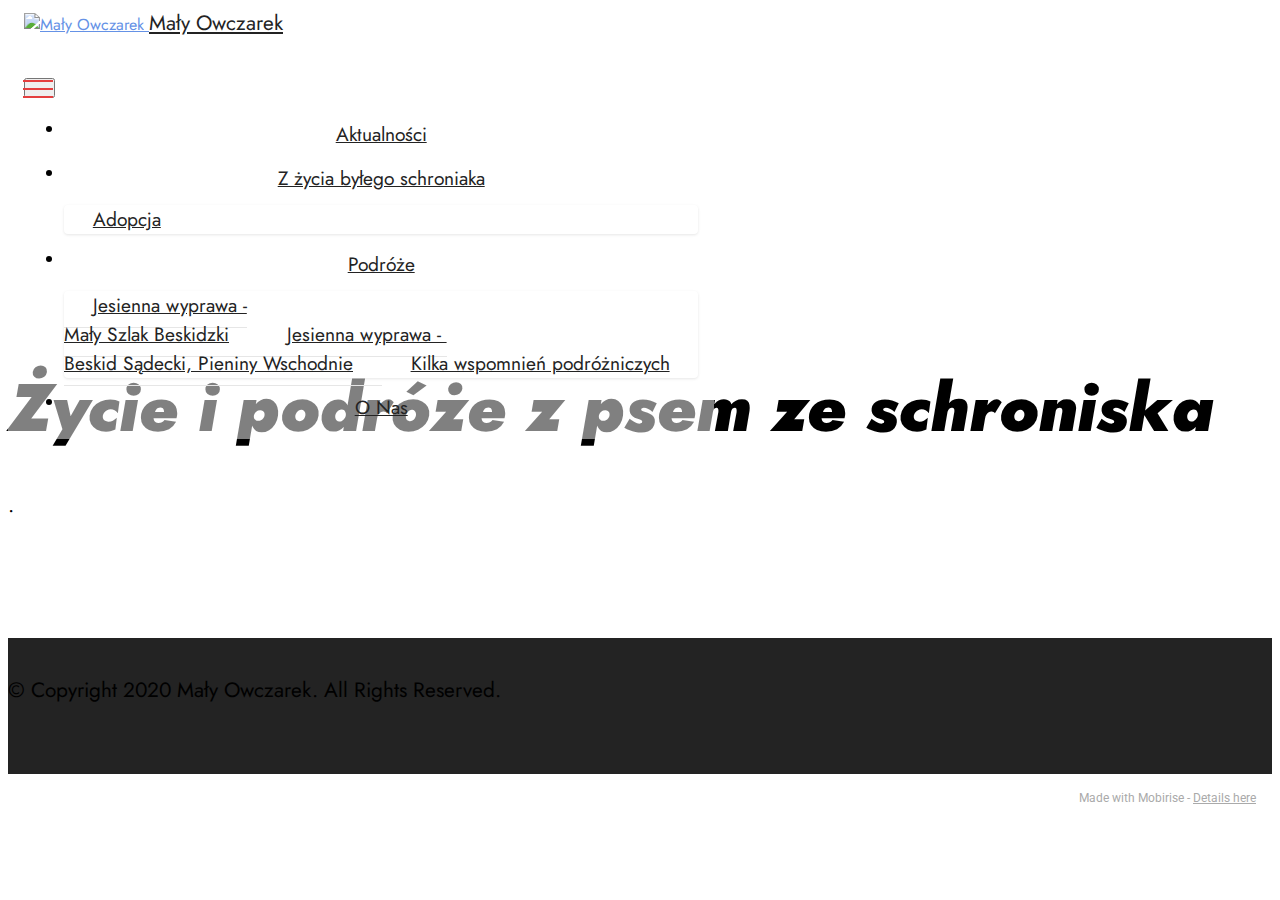
==== commit b7b31829: "dodanie wpisu o podrozach z i bez malego owczarka" ====
--- a/index.html
+++ b/index.html
@@ -33,6 +33,20 @@
   
 </head>
 <body>
+
+<!-- Analytics -->
+<!-- Global site tag (gtag.js) - Google Analytics -->
+<script async src="https://www.googletagmanager.com/gtag/js?id=G-6LCXR7G9PB"></script>
+<script>
+  window.dataLayer = window.dataLayer || [];
+  function gtag(){dataLayer.push(arguments);}
+  gtag('js', new Date());
+
+  gtag('config', 'G-6LCXR7G9PB');
+</script>
+<!-- /Analytics -->
+
+
   
   <section class="menu menu2 cid-sek0ssz2Oo" once="menu" id="menu2-0">
     
@@ -57,7 +71,7 @@
             <div class="collapse navbar-collapse" id="navbarSupportedContent">
                 <ul class="navbar-nav nav-dropdown nav-right" data-app-modern-menu="true"><li class="nav-item"><a class="nav-link link text-black text-primary display-4" href="aktualnosci.html"><span class="mobi-mbri mobi-mbri-alert mbr-iconfont mbr-iconfont-btn"></span>Aktualności</a></li>
                     <li class="nav-item dropdown"><a class="nav-link link text-black dropdown-toggle display-4" href="#" aria-expanded="false" data-toggle="dropdown-submenu"><span class="socicon socicon-zynga mbr-iconfont mbr-iconfont-btn"></span>Z życia byłego schroniaka</a><div class="dropdown-menu"><a class="dropdown-item text-black text-primary display-4" href="adopcja.html" aria-expanded="false">Adopcja</a></div><div class="dropdown-menu"></div><div class="dropdown-menu"></div></li>
-                    <li class="nav-item dropdown"><a class="nav-link link text-black dropdown-toggle display-4" href="#" data-toggle="dropdown-submenu" aria-expanded="false"><span class="mbri-globe mbr-iconfont mbr-iconfont-btn"></span>Podróże</a><div class="dropdown-menu"><a class="text-black dropdown-item text-primary display-4" href="jesienna-wyprawa-maly-szlak-beskidzki.html">Jesienna wyprawa - <br>Mały Szlak Beskidzki</a><a class="text-black dropdown-item text-primary display-4" href="jesienna-wyprawa-beskid-sadecki-i-pieniny-wschodnie.html" aria-expanded="false">Jesienna wyprawa -&nbsp;<br>Beskid Sądecki, Pieniny Wschodnie</a></div>
+                    <li class="nav-item dropdown"><a class="nav-link link text-black dropdown-toggle display-4" href="#" data-toggle="dropdown-submenu" aria-expanded="false"><span class="mbri-globe mbr-iconfont mbr-iconfont-btn"></span>Podróże</a><div class="dropdown-menu"><a class="text-black dropdown-item text-primary display-4" href="jesienna-wyprawa-maly-szlak-beskidzki.html">Jesienna wyprawa - <br>Mały Szlak Beskidzki</a><a class="text-black dropdown-item text-primary display-4" href="jesienna-wyprawa-beskid-sadecki-i-pieniny-wschodnie.html" aria-expanded="false">Jesienna wyprawa -&nbsp;<br>Beskid Sądecki, Pieniny Wschodnie</a><a class="text-black dropdown-item text-primary display-4" href="page8.html" aria-expanded="false">Kilka wspomnień podróżniczych</a></div>
                     </li><li class="nav-item"><a class="nav-link link text-black text-primary display-4" href="o-nas.html"><span class="mobi-mbri mobi-mbri-user-2 mbr-iconfont mbr-iconfont-btn"></span>O Nas</a></li></ul>
                 
                 
@@ -119,7 +133,7 @@
             </div>
         </div>
     </div>
-</section><section style="background-color: #fff; font-family: -apple-system, BlinkMacSystemFont, 'Segoe UI', 'Roboto', 'Helvetica Neue', Arial, sans-serif; color:#aaa; font-size:12px; padding: 0; align-items: center; display: flex;"><a href="https://mobirise.site/b" style="flex: 1 1; height: 3rem; padding-left: 1rem;"></a><p style="flex: 0 0 auto; margin:0; padding-right:1rem;">Web page <a href="https://mobirise.site/f" style="color:#aaa;">was designed</a> with Mobirise</p></section><script src="assets/web/assets/jquery/jquery.min.js"></script>  <script src="assets/popper/popper.min.js"></script>  <script src="assets/tether/tether.min.js"></script>  <script src="assets/bootstrap/js/bootstrap.min.js"></script>  <script src="assets/smoothscroll/smooth-scroll.js"></script>  <script src="assets/dropdown/js/nav-dropdown.js"></script>  <script src="assets/dropdown/js/navbar-dropdown.js"></script>  <script src="assets/touchswipe/jquery.touch-swipe.min.js"></script>  <script src="assets/viewportchecker/jquery.viewportchecker.js"></script>  <script src="assets/parallax/jarallax.min.js"></script>  <script src="assets/theme/js/script.js"></script>  
+</section><section style="background-color: #fff; font-family: -apple-system, BlinkMacSystemFont, 'Segoe UI', 'Roboto', 'Helvetica Neue', Arial, sans-serif; color:#aaa; font-size:12px; padding: 0; align-items: center; display: flex;"><a href="https://mobirise.site/u" style="flex: 1 1; height: 3rem; padding-left: 1rem;"></a><p style="flex: 0 0 auto; margin:0; padding-right:1rem;">Made with Mobirise - <a href="https://mobirise.site/l" style="color:#aaa;">Details here</a></p></section><script src="assets/web/assets/jquery/jquery.min.js"></script>  <script src="assets/popper/popper.min.js"></script>  <script src="assets/tether/tether.min.js"></script>  <script src="assets/bootstrap/js/bootstrap.min.js"></script>  <script src="assets/smoothscroll/smooth-scroll.js"></script>  <script src="assets/dropdown/js/nav-dropdown.js"></script>  <script src="assets/dropdown/js/navbar-dropdown.js"></script>  <script src="assets/touchswipe/jquery.touch-swipe.min.js"></script>  <script src="assets/viewportchecker/jquery.viewportchecker.js"></script>  <script src="assets/parallax/jarallax.min.js"></script>  <script src="assets/theme/js/script.js"></script>  
   
   
  <div id="scrollToTop" class="scrollToTop mbr-arrow-up"><a style="text-align: center;"><i class="mbr-arrow-up-icon mbr-arrow-up-icon-cm cm-icon cm-icon-smallarrow-up"></i></a></div>
--- a/assets/mobirise/css/mbr-additional.css
+++ b/assets/mobirise/css/mbr-additional.css
@@ -1,4 +1,5 @@
 @import url(https://fonts.googleapis.com/css?family=Jost:100,200,300,400,500,600,700,800,900,100i,200i,300i,400i,500i,600i,700i,800i,900i&display=swap);
+@import url(https://fonts.googleapis.com/css?family=Roboto:100,100i,300,300i,400,400i,500,500i,700,700i,900,900i&display=swap);
 
 
 
@@ -16,7 +17,7 @@
   font-size: 5.25rem;
 }
 .display-2 {
-  font-family: 'Jost', sans-serif;
+  font-family: 'Roboto', sans-serif;
   font-size: 3.4rem;
   line-height: 1.1;
 }
@@ -1957,8 +1958,93 @@
     left: -1rem;
   }
 }
+.cid-shcD9ZwGPF {
+  padding-top: 10rem;
+  padding-bottom: 0rem;
+  background-color: #ffffff;
+}
+.cid-shcDvQUhCC {
+  padding-top: 1rem;
+  padding-bottom: 1rem;
+  background-color: #ffffff;
+}
+.cid-shcDvQUhCC .top-line {
+  display: flex;
+  justify-content: space-between;
+}
+.cid-shcDvQUhCC .mbr-section-title,
+.cid-shcDvQUhCC .mbr-section-subtitle {
+  text-align: center;
+}
+.cid-shcDvQUhCC .card:not(:nth-last-child(1)) {
+  margin-bottom: 2rem;
+}
+.cid-shcDvQUhCC .card-wrapper {
+  border-radius: 4px;
+  background-color: #fafafa;
+}
+.cid-shcDvQUhCC .image-wrapper img {
+  width: 100%;
+  object-fit: cover;
+}
+@media (max-width: 767px) {
+  .cid-shcDvQUhCC .card-box {
+    padding: 1rem;
+  }
+}
+@media (min-width: 768px) {
+  .cid-shcDvQUhCC .card-box {
+    padding-right: 2rem;
+  }
+}
+@media (min-width: 992px) {
+  .cid-shcDvQUhCC .card-box {
+    padding-left: 2rem;
+    padding-right: 4rem;
+  }
+}
+.cid-shcCUbIAGx {
+  padding-top: 1rem;
+  padding-bottom: 1rem;
+  background-color: #ffffff;
+}
+.cid-shcCUbIAGx .top-line {
+  display: flex;
+  justify-content: space-between;
+}
+.cid-shcCUbIAGx .mbr-section-title,
+.cid-shcCUbIAGx .mbr-section-subtitle {
+  text-align: center;
+}
+.cid-shcCUbIAGx .card:not(:nth-last-child(1)) {
+  margin-bottom: 2rem;
+}
+.cid-shcCUbIAGx .card-wrapper {
+  border-radius: 4px;
+  background-color: #fafafa;
+}
+.cid-shcCUbIAGx .image-wrapper img {
+  width: 100%;
+  object-fit: cover;
+}
+@media (max-width: 767px) {
+  .cid-shcCUbIAGx .card-box {
+    padding: 1rem;
+  }
+}
+@media (min-width: 768px) {
+  .cid-shcCUbIAGx .card-box {
+    padding-right: 2rem;
+  }
+}
+@media (min-width: 992px) {
+  .cid-shcCUbIAGx .card-box {
+    padding-left: 2rem;
+    padding-right: 4rem;
+  }
+}
 .cid-sf0Z8XmsVi {
-  padding-top: 6rem;
+  padding-top: 1rem;
   padding-bottom: 6rem;
   background-color: #ffffff;
 }
@@ -4478,69 +4564,18 @@
 .cid-sglVZE1GF0 img {
   width: 100%;
 }
-.cid-sgm5PBL9ec {
+.cid-sgmbliLCAa {
   padding-top: 2rem;
-  padding-bottom: 3rem;
+  padding-bottom: 6rem;
   background-color: #ffffff;
 }
-.cid-sgm5PBL9ec .mbr-media {
-  position: relative;
-}
-.cid-sgm5PBL9ec .mbr-media img {
-  width: 100%;
-  object-fit: cover;
-}
-.cid-sgm5PBL9ec .icon-wrap {
-  left: 50%;
-  top: 50%;
-  transform: translate(-50%, -50%);
-  position: absolute;
-}
-.cid-sgm5PBL9ec .mbr-media span {
-  font-size: 4rem;
-  transition: all 0.2s;
-}
-.cid-sgm5PBL9ec .modalWindow {
-  position: fixed;
-  z-index: 5000;
-  left: 0;
-  top: 0;
-  background-color: rgba(61, 61, 61, 0.65);
-  width: 100%;
-  height: 100%;
-}
-.cid-sgm5PBL9ec .modalWindow .modalWindow-container {
-  display: table-cell;
-  vertical-align: middle;
-}
-.cid-sgm5PBL9ec .modalWindow .modalWindow-video {
-  height: calc(44.9943757vw);
-  width: 80vw;
-  margin: 0 auto;
-}
-.cid-sgm5PBL9ec .close {
-  position: fixed;
-  opacity: 0.5;
-  font-size: 22px;
-  font-weight: 300;
-  width: 60px;
-  height: 60px;
-  border-radius: 50%;
-  color: #fff;
-  top: 2.5rem;
-  right: 2.5rem;
-  border: 2px solid #fff;
-  text-shadow: none;
-  z-index: 5;
-  transition: opacity 0.3s ease;
-  align-items: center;
-  justify-content: center;
-  display: flex;
-}
-.cid-sgm5PBL9ec .close:hover {
-  opacity: 1;
-  background: #000;
-  color: #fff;
+.cid-sgmbliLCAa .video-wrapper iframe {
+  width: 100%;
+}
+.cid-sgmbliLCAa .mbr-section-title,
+.cid-sgmbliLCAa .mbr-section-subtitle,
+.cid-sgmbliLCAa .mbr-text {
+  text-align: center;
 }
 .cid-sf0WWvcAlV {
   padding-top: 1rem;
@@ -4613,3 +4648,606 @@
 .cid-sf0WWvcAlV foot-menu-item {
   text-align: right;
 }
+.cid-sek0ssz2Oo .navbar-dropdown {
+  position: relative !important;
+}
+.cid-sek0ssz2Oo .navbar-dropdown {
+  position: absolute !important;
+}
+.cid-sek0ssz2Oo .dropdown-item:before {
+  font-family: Moririse2 !important;
+  content: "\e966";
+  display: inline-block;
+  width: 0;
+  position: absolute;
+  left: 1rem;
+  top: 0.5rem;
+  margin-right: 0.5rem;
+  line-height: 1;
+  font-size: inherit;
+  vertical-align: middle;
+  text-align: center;
+  overflow: hidden;
+  transform: scale(0, 1);
+  transition: all 0.25s ease-in-out;
+}
+.cid-sek0ssz2Oo .dropdown-menu {
+  padding: 0;
+  border-radius: 4px;
+  box-shadow: 0 1px 3px 0 rgba(0, 0, 0, 0.1);
+}
+.cid-sek0ssz2Oo .dropdown-item {
+  border-bottom: 1px solid #e6e6e6;
+}
+.cid-sek0ssz2Oo .dropdown-item:hover,
+.cid-sek0ssz2Oo .dropdown-item:focus {
+  background: #6592e6 !important;
+  color: white !important;
+}
+.cid-sek0ssz2Oo .dropdown-item:first-child {
+  border-top-left-radius: 4px;
+  border-top-right-radius: 4px;
+}
+.cid-sek0ssz2Oo .dropdown-item:last-child {
+  border-bottom: none;
+  border-bottom-left-radius: 4px;
+  border-bottom-right-radius: 4px;
+}
+.cid-sek0ssz2Oo .nav-dropdown .link {
+  padding: 0 0.3em !important;
+  margin: 0.667em 1em !important;
+}
+.cid-sek0ssz2Oo .nav-dropdown .link.dropdown-toggle::after {
+  margin-left: 0.5rem;
+  margin-top: 0.2rem;
+}
+.cid-sek0ssz2Oo .nav-link {
+  position: relative;
+}
+.cid-sek0ssz2Oo .container {
+  display: flex;
+  margin: auto;
+}
+.cid-sek0ssz2Oo .iconfont-wrapper {
+  color: #000000 !important;
+  font-size: 1.5rem;
+  padding-right: 0.5rem;
+}
+.cid-sek0ssz2Oo .dropdown-menu,
+.cid-sek0ssz2Oo .navbar.opened {
+  background: #ffffff !important;
+}
+.cid-sek0ssz2Oo .nav-item:focus,
+.cid-sek0ssz2Oo .nav-link:focus {
+  outline: none;
+}
+.cid-sek0ssz2Oo .dropdown .dropdown-menu .dropdown-item {
+  width: auto;
+  transition: all 0.25s ease-in-out;
+}
+.cid-sek0ssz2Oo .dropdown .dropdown-menu .dropdown-item::after {
+  right: 0.5rem;
+}
+.cid-sek0ssz2Oo .dropdown .dropdown-menu .dropdown-item .mbr-iconfont {
+  margin-right: 0.5rem;
+  vertical-align: sub;
+}
+.cid-sek0ssz2Oo .dropdown .dropdown-menu .dropdown-item .mbr-iconfont:before {
+  display: inline-block;
+  transform: scale(1, 1);
+  transition: all 0.25s ease-in-out;
+}
+.cid-sek0ssz2Oo .collapsed .dropdown-menu .dropdown-item:before {
+  display: none;
+}
+.cid-sek0ssz2Oo .collapsed .dropdown .dropdown-menu .dropdown-item {
+  padding: 0.235em 1.5em 0.235em 1.5em !important;
+  transition: none;
+  margin: 0 !important;
+}
+.cid-sek0ssz2Oo .navbar {
+  min-height: 70px;
+  transition: all 0.3s;
+  border-bottom: 1px solid transparent;
+  position: absolute;
+  background: rgba(255, 255, 255, 0.5);
+}
+.cid-sek0ssz2Oo .navbar.opened {
+  transition: all 0.3s;
+}
+.cid-sek0ssz2Oo .navbar .dropdown-item {
+  padding: 0.5rem 1.8rem;
+}
+.cid-sek0ssz2Oo .navbar .navbar-logo img {
+  width: auto;
+}
+.cid-sek0ssz2Oo .navbar .navbar-collapse {
+  justify-content: flex-end;
+  z-index: 1;
+}
+.cid-sek0ssz2Oo .navbar.collapsed {
+  justify-content: center;
+}
+.cid-sek0ssz2Oo .navbar.collapsed .nav-item .nav-link::before {
+  display: none;
+}
+.cid-sek0ssz2Oo .navbar.collapsed.opened .dropdown-menu {
+  top: 0;
+}
+@media (min-width: 992px) {
+  .cid-sek0ssz2Oo .navbar.collapsed.opened:not(.navbar-short) .navbar-collapse {
+    max-height: calc(98.5vh - 3rem);
+  }
+}
+.cid-sek0ssz2Oo .navbar.collapsed .dropdown-menu .dropdown-submenu {
+  left: 0 !important;
+}
+.cid-sek0ssz2Oo .navbar.collapsed .dropdown-menu .dropdown-item:after {
+  right: auto;
+}
+.cid-sek0ssz2Oo .navbar.collapsed .dropdown-menu .dropdown-toggle[data-toggle="dropdown-submenu"]:after {
+  margin-left: 0.5rem;
+  margin-top: 0.2rem;
+  border-top: 0.35em solid;
+  border-right: 0.35em solid transparent;
+  border-left: 0.35em solid transparent;
+  border-bottom: 0;
+  top: 41%;
+}
+.cid-sek0ssz2Oo .navbar.collapsed ul.navbar-nav li {
+  margin: auto;
+}
+.cid-sek0ssz2Oo .navbar.collapsed .dropdown-menu .dropdown-item {
+  padding: 0.25rem 1.5rem;
+  text-align: center;
+}
+.cid-sek0ssz2Oo .navbar.collapsed .icons-menu {
+  padding-left: 0;
+  padding-right: 0;
+  padding-top: 0.5rem;
+  padding-bottom: 0.5rem;
+}
+@media (max-width: 991px) {
+  .cid-sek0ssz2Oo .navbar .nav-item .nav-link::before {
+    display: none;
+  }
+  .cid-sek0ssz2Oo .navbar.opened .dropdown-menu {
+    top: 0;
+  }
+  .cid-sek0ssz2Oo .navbar .dropdown-menu .dropdown-submenu {
+    left: 0 !important;
+  }
+  .cid-sek0ssz2Oo .navbar .dropdown-menu .dropdown-item:after {
+    right: auto;
+  }
+  .cid-sek0ssz2Oo .navbar .dropdown-menu .dropdown-toggle[data-toggle="dropdown-submenu"]:after {
+    margin-left: 0.5rem;
+    margin-top: 0.2rem;
+    border-top: 0.35em solid;
+    border-right: 0.35em solid transparent;
+    border-left: 0.35em solid transparent;
+    border-bottom: 0;
+    top: 40%;
+  }
+  .cid-sek0ssz2Oo .navbar .navbar-logo img {
+    height: 3rem !important;
+  }
+  .cid-sek0ssz2Oo .navbar ul.navbar-nav li {
+    margin: auto;
+  }
+  .cid-sek0ssz2Oo .navbar .dropdown-menu .dropdown-item {
+    padding: 0.25rem 1.5rem !important;
+    text-align: center;
+  }
+  .cid-sek0ssz2Oo .navbar .navbar-brand {
+    flex-shrink: initial;
+    flex-basis: auto;
+    word-break: break-word;
+    padding-right: 2rem;
+  }
+  .cid-sek0ssz2Oo .navbar .navbar-toggler {
+    flex-basis: auto;
+  }
+  .cid-sek0ssz2Oo .navbar .icons-menu {
+    padding-left: 0;
+    padding-top: 0.5rem;
+    padding-bottom: 0.5rem;
+  }
+}
+.cid-sek0ssz2Oo .navbar.navbar-short {
+  min-height: 60px;
+}
+.cid-sek0ssz2Oo .navbar.navbar-short .navbar-logo img {
+  height: 2.5rem !important;
+}
+.cid-sek0ssz2Oo .navbar.navbar-short .navbar-brand {
+  min-height: 60px;
+  padding: 0;
+}
+.cid-sek0ssz2Oo .navbar-brand {
+  min-height: 70px;
+  flex-shrink: 0;
+  align-items: center;
+  margin-right: 0;
+  padding: 0;
+  transition: all 0.3s;
+  word-break: break-word;
+  z-index: 1;
+}
+.cid-sek0ssz2Oo .navbar-brand .navbar-caption {
+  line-height: inherit !important;
+}
+.cid-sek0ssz2Oo .navbar-brand .navbar-logo a {
+  outline: none;
+}
+.cid-sek0ssz2Oo .dropdown-item.active,
+.cid-sek0ssz2Oo .dropdown-item:active {
+  background-color: transparent;
+}
+.cid-sek0ssz2Oo .navbar-expand-lg .navbar-nav .nav-link {
+  padding: 0;
+}
+.cid-sek0ssz2Oo .nav-dropdown .link.dropdown-toggle {
+  margin-right: 1.667em;
+}
+.cid-sek0ssz2Oo .nav-dropdown .link.dropdown-toggle[aria-expanded="true"] {
+  margin-right: 0;
+  padding: 0.667em 1.667em;
+}
+.cid-sek0ssz2Oo .navbar.navbar-expand-lg .dropdown .dropdown-menu {
+  background: #ffffff;
+}
+.cid-sek0ssz2Oo .navbar.navbar-expand-lg .dropdown .dropdown-menu .dropdown-submenu {
+  margin: 0;
+  left: 100%;
+}
+.cid-sek0ssz2Oo .navbar .dropdown.open > .dropdown-menu {
+  display: block;
+}
+.cid-sek0ssz2Oo ul.navbar-nav {
+  flex-wrap: wrap;
+}
+.cid-sek0ssz2Oo .navbar-buttons {
+  text-align: center;
+  min-width: 170px;
+}
+.cid-sek0ssz2Oo button.navbar-toggler {
+  outline: none;
+  width: 31px;
+  height: 20px;
+  cursor: pointer;
+  transition: all 0.2s;
+  position: relative;
+  align-self: center;
+}
+.cid-sek0ssz2Oo button.navbar-toggler .hamburger span {
+  position: absolute;
+  right: 0;
+  width: 30px;
+  height: 2px;
+  border-right: 5px;
+  background-color: #e43f3f;
+}
+.cid-sek0ssz2Oo button.navbar-toggler .hamburger span:nth-child(1) {
+  top: 0;
+  transition: all 0.2s;
+}
+.cid-sek0ssz2Oo button.navbar-toggler .hamburger span:nth-child(2) {
+  top: 8px;
+  transition: all 0.15s;
+}
+.cid-sek0ssz2Oo button.navbar-toggler .hamburger span:nth-child(3) {
+  top: 8px;
+  transition: all 0.15s;
+}
+.cid-sek0ssz2Oo button.navbar-toggler .hamburger span:nth-child(4) {
+  top: 16px;
+  transition: all 0.2s;
+}
+.cid-sek0ssz2Oo nav.opened .hamburger span:nth-child(1) {
+  top: 8px;
+  width: 0;
+  opacity: 0;
+  right: 50%;
+  transition: all 0.2s;
+}
+.cid-sek0ssz2Oo nav.opened .hamburger span:nth-child(2) {
+  transform: rotate(45deg);
+  transition: all 0.25s;
+}
+.cid-sek0ssz2Oo nav.opened .hamburger span:nth-child(3) {
+  transform: rotate(-45deg);
+  transition: all 0.25s;
+}
+.cid-sek0ssz2Oo nav.opened .hamburger span:nth-child(4) {
+  top: 8px;
+  width: 0;
+  opacity: 0;
+  right: 50%;
+  transition: all 0.2s;
+}
+.cid-sek0ssz2Oo .navbar-dropdown {
+  padding: 0 1rem;
+}
+.cid-sek0ssz2Oo a.nav-link {
+  display: flex;
+  align-items: center;
+  justify-content: center;
+}
+.cid-sek0ssz2Oo .icons-menu {
+  flex-wrap: nowrap;
+  display: flex;
+  justify-content: center;
+  padding-left: 1rem;
+  padding-right: 1rem;
+  padding-top: 0.3rem;
+  text-align: center;
+}
+@media screen and (-ms-high-contrast: active), (-ms-high-contrast: none) {
+  .cid-sek0ssz2Oo .navbar {
+    height: 70px;
+  }
+  .cid-sek0ssz2Oo .navbar.opened {
+    height: auto;
+  }
+  .cid-sek0ssz2Oo .nav-item .nav-link:hover::before {
+    width: 175%;
+    max-width: calc(100% + 2rem);
+    left: -1rem;
+  }
+}
+.cid-shcmN8qH0q {
+  background-image: url("../../../assets/images/1-1600x902.jpg");
+}
+.cid-shcmN8qH0q .mbr-section-title {
+  color: #ffffff;
+}
+.cid-shcoBFz5Kk {
+  padding-top: 3rem;
+  padding-bottom: 0rem;
+  background-color: #ffffff;
+}
+.cid-shcp5t5keo {
+  padding-top: 2rem;
+  padding-bottom: 2rem;
+  background-color: #ffffff;
+}
+.cid-shcp5t5keo .line {
+  background-color: #6592e6;
+  align: center;
+  height: 2px;
+  margin: 0 auto;
+}
+.cid-shcp7H4flR {
+  padding-top: 0rem;
+  padding-bottom: 0rem;
+  background-color: #ffffff;
+}
+.cid-shcpSCnSLA {
+  padding-top: 2rem;
+  padding-bottom: 2rem;
+  background-color: #ffffff;
+}
+@media (max-width: 991px) {
+  .cid-shcpSCnSLA .image-wrapper {
+    margin-bottom: 1rem;
+  }
+}
+.cid-shcpSCnSLA .row {
+  flex-direction: row-reverse;
+}
+.cid-shcpSCnSLA img {
+  width: 100%;
+}
+.cid-shcpUKuQFR {
+  padding-top: 2rem;
+  padding-bottom: 2rem;
+  background-color: #ffffff;
+}
+@media (max-width: 991px) {
+  .cid-shcpUKuQFR .image-wrapper {
+    margin-bottom: 1rem;
+  }
+}
+.cid-shcpUKuQFR .row {
+  flex-direction: row-reverse;
+}
+.cid-shcpUKuQFR img {
+  width: 100%;
+}
+.cid-shctCU4S3n {
+  padding-top: 2rem;
+  padding-bottom: 2rem;
+  background-color: #ffffff;
+}
+@media (max-width: 991px) {
+  .cid-shctCU4S3n .image-wrapper {
+    margin-bottom: 1rem;
+  }
+}
+.cid-shctCU4S3n .row {
+  flex-direction: row-reverse;
+}
+.cid-shctCU4S3n img {
+  width: 100%;
+}
+.cid-shctT6dvjK {
+  padding-top: 2rem;
+  padding-bottom: 2rem;
+  background-color: #ffffff;
+}
+@media (max-width: 991px) {
+  .cid-shctT6dvjK .image-wrapper {
+    margin-bottom: 1rem;
+  }
+}
+.cid-shctT6dvjK .row {
+  flex-direction: row-reverse;
+}
+.cid-shctT6dvjK img {
+  width: 100%;
+}
+.cid-shcx39haw4 {
+  padding-top: 2rem;
+  padding-bottom: 2rem;
+  background-color: #ffffff;
+}
+.cid-shcx39haw4 .line {
+  background-color: #6592e6;
+  align: center;
+  height: 2px;
+  margin: 0 auto;
+}
+.cid-shcx9RWVDG {
+  padding-top: 0rem;
+  padding-bottom: 0rem;
+  background-color: #ffffff;
+}
+.cid-shcxj6xIsN {
+  padding-top: 2rem;
+  padding-bottom: 2rem;
+  background-color: #ffffff;
+}
+@media (max-width: 991px) {
+  .cid-shcxj6xIsN .image-wrapper {
+    margin-bottom: 1rem;
+  }
+}
+.cid-shcxj6xIsN .row {
+  flex-direction: row-reverse;
+}
+.cid-shcxj6xIsN img {
+  width: 100%;
+}
+.cid-shczfJvF7F {
+  padding-top: 2rem;
+  padding-bottom: 2rem;
+  background-color: #ffffff;
+}
+@media (max-width: 991px) {
+  .cid-shczfJvF7F .image-wrapper {
+    margin-bottom: 1rem;
+  }
+}
+.cid-shczfJvF7F .row {
+  flex-direction: row-reverse;
+}
+.cid-shczfJvF7F img {
+  width: 100%;
+}
+.cid-shcxQMuVo6 {
+  padding-top: 2rem;
+  padding-bottom: 2rem;
+  background-color: #ffffff;
+}
+@media (max-width: 991px) {
+  .cid-shcxQMuVo6 .image-wrapper {
+    margin-bottom: 1rem;
+  }
+}
+.cid-shcxQMuVo6 .row {
+  flex-direction: row-reverse;
+}
+.cid-shcxQMuVo6 img {
+  width: 100%;
+}
+.cid-shcyA1lZYT {
+  padding-top: 2rem;
+  padding-bottom: 2rem;
+  background-color: #ffffff;
+}
+@media (max-width: 991px) {
+  .cid-shcyA1lZYT .image-wrapper {
+    margin-bottom: 1rem;
+  }
+}
+.cid-shcyA1lZYT .row {
+  flex-direction: row-reverse;
+}
+.cid-shcyA1lZYT img {
+  width: 100%;
+}
+.cid-shcAhLAFcj {
+  padding-top: 3rem;
+  padding-bottom: 6rem;
+  background-color: #ffffff;
+}
+.cid-shcAhLAFcj .video-wrapper iframe {
+  width: 100%;
+}
+.cid-shcAhLAFcj .mbr-section-title,
+.cid-shcAhLAFcj .mbr-section-subtitle,
+.cid-shcAhLAFcj .mbr-text {
+  text-align: center;
+}
+.cid-sf0WWvcAlV {
+  padding-top: 1rem;
+  padding-bottom: 3rem;
+  background-color: #232323;
+}
+.cid-sf0WWvcAlV .row-links {
+  width: 100%;
+  justify-content: center;
+}
+.cid-sf0WWvcAlV .social-row {
+  width: 100%;
+  justify-content: center;
+}
+.cid-sf0WWvcAlV .media-container-row {
+  flex-direction: column;
+  justify-content: center;
+  align-items: center;
+}
+.cid-sf0WWvcAlV .media-container-row .foot-menu {
+  list-style: none;
+  display: flex;
+  justify-content: center;
+  flex-wrap: wrap;
+  padding: 0;
+  margin-bottom: 0;
+}
+.cid-sf0WWvcAlV .media-container-row .foot-menu li {
+  padding: 0 1rem 1rem 1rem;
+}
+.cid-sf0WWvcAlV .media-container-row .foot-menu li p {
+  margin: 0;
+}
+.cid-sf0WWvcAlV .media-container-row .social-list {
+  padding-left: 0;
+  margin-bottom: 0;
+  list-style: none;
+  display: flex;
+  flex-wrap: wrap;
+  justify-content: flex-end;
+}
+.cid-sf0WWvcAlV .media-container-row .social-list .mbr-iconfont-social {
+  font-size: 1.5rem;
+  color: #ffffff;
+}
+.cid-sf0WWvcAlV .media-container-row .social-list .soc-item {
+  margin: 0 .5rem;
+}
+.cid-sf0WWvcAlV .media-container-row .social-list a {
+  margin: 0;
+  opacity: .5;
+  transition: .2s linear;
+}
+.cid-sf0WWvcAlV .media-container-row .social-list a:hover {
+  opacity: 1;
+}
+@media (max-width: 767px) {
+  .cid-sf0WWvcAlV .media-container-row .social-list {
+    -webkit-justify-content: center;
+    justify-content: center;
+  }
+}
+.cid-sf0WWvcAlV .media-container-row .row-copirayt {
+  word-break: break-word;
+  width: 100%;
+}
+.cid-sf0WWvcAlV .media-container-row .row-copirayt p {
+  width: 100%;
+}
+.cid-sf0WWvcAlV foot-menu-item {
+  text-align: right;
+}
--- a/assets/mobirise/css/mbr-additional.css
+++ b/assets/mobirise/css/mbr-additional.css
@@ -1,4 +1,5 @@
 @import url(https://fonts.googleapis.com/css?family=Jost:100,200,300,400,500,600,700,800,900,100i,200i,300i,400i,500i,600i,700i,800i,900i&display=swap);
+@import url(https://fonts.googleapis.com/css?family=Roboto:100,100i,300,300i,400,400i,500,500i,700,700i,900,900i&display=swap);
 
 
 
@@ -16,7 +17,7 @@
   font-size: 5.25rem;
 }
 .display-2 {
-  font-family: 'Jost', sans-serif;
+  font-family: 'Roboto', sans-serif;
   font-size: 3.4rem;
   line-height: 1.1;
 }
@@ -1957,8 +1958,93 @@
     left: -1rem;
   }
 }
+.cid-shcD9ZwGPF {
+  padding-top: 10rem;
+  padding-bottom: 0rem;
+  background-color: #ffffff;
+}
+.cid-shcDvQUhCC {
+  padding-top: 1rem;
+  padding-bottom: 1rem;
+  background-color: #ffffff;
+}
+.cid-shcDvQUhCC .top-line {
+  display: flex;
+  justify-content: space-between;
+}
+.cid-shcDvQUhCC .mbr-section-title,
+.cid-shcDvQUhCC .mbr-section-subtitle {
+  text-align: center;
+}
+.cid-shcDvQUhCC .card:not(:nth-last-child(1)) {
+  margin-bottom: 2rem;
+}
+.cid-shcDvQUhCC .card-wrapper {
+  border-radius: 4px;
+  background-color: #fafafa;
+}
+.cid-shcDvQUhCC .image-wrapper img {
+  width: 100%;
+  object-fit: cover;
+}
+@media (max-width: 767px) {
+  .cid-shcDvQUhCC .card-box {
+    padding: 1rem;
+  }
+}
+@media (min-width: 768px) {
+  .cid-shcDvQUhCC .card-box {
+    padding-right: 2rem;
+  }
+}
+@media (min-width: 992px) {
+  .cid-shcDvQUhCC .card-box {
+    padding-left: 2rem;
+    padding-right: 4rem;
+  }
+}
+.cid-shcCUbIAGx {
+  padding-top: 1rem;
+  padding-bottom: 1rem;
+  background-color: #ffffff;
+}
+.cid-shcCUbIAGx .top-line {
+  display: flex;
+  justify-content: space-between;
+}
+.cid-shcCUbIAGx .mbr-section-title,
+.cid-shcCUbIAGx .mbr-section-subtitle {
+  text-align: center;
+}
+.cid-shcCUbIAGx .card:not(:nth-last-child(1)) {
+  margin-bottom: 2rem;
+}
+.cid-shcCUbIAGx .card-wrapper {
+  border-radius: 4px;
+  background-color: #fafafa;
+}
+.cid-shcCUbIAGx .image-wrapper img {
+  width: 100%;
+  object-fit: cover;
+}
+@media (max-width: 767px) {
+  .cid-shcCUbIAGx .card-box {
+    padding: 1rem;
+  }
+}
+@media (min-width: 768px) {
+  .cid-shcCUbIAGx .card-box {
+    padding-right: 2rem;
+  }
+}
+@media (min-width: 992px) {
+  .cid-shcCUbIAGx .card-box {
+    padding-left: 2rem;
+    padding-right: 4rem;
+  }
+}
 .cid-sf0Z8XmsVi {
-  padding-top: 6rem;
+  padding-top: 1rem;
   padding-bottom: 6rem;
   background-color: #ffffff;
 }
@@ -4478,69 +4564,18 @@
 .cid-sglVZE1GF0 img {
   width: 100%;
 }
-.cid-sgm5PBL9ec {
+.cid-sgmbliLCAa {
   padding-top: 2rem;
-  padding-bottom: 3rem;
+  padding-bottom: 6rem;
   background-color: #ffffff;
 }
-.cid-sgm5PBL9ec .mbr-media {
-  position: relative;
-}
-.cid-sgm5PBL9ec .mbr-media img {
-  width: 100%;
-  object-fit: cover;
-}
-.cid-sgm5PBL9ec .icon-wrap {
-  left: 50%;
-  top: 50%;
-  transform: translate(-50%, -50%);
-  position: absolute;
-}
-.cid-sgm5PBL9ec .mbr-media span {
-  font-size: 4rem;
-  transition: all 0.2s;
-}
-.cid-sgm5PBL9ec .modalWindow {
-  position: fixed;
-  z-index: 5000;
-  left: 0;
-  top: 0;
-  background-color: rgba(61, 61, 61, 0.65);
-  width: 100%;
-  height: 100%;
-}
-.cid-sgm5PBL9ec .modalWindow .modalWindow-container {
-  display: table-cell;
-  vertical-align: middle;
-}
-.cid-sgm5PBL9ec .modalWindow .modalWindow-video {
-  height: calc(44.9943757vw);
-  width: 80vw;
-  margin: 0 auto;
-}
-.cid-sgm5PBL9ec .close {
-  position: fixed;
-  opacity: 0.5;
-  font-size: 22px;
-  font-weight: 300;
-  width: 60px;
-  height: 60px;
-  border-radius: 50%;
-  color: #fff;
-  top: 2.5rem;
-  right: 2.5rem;
-  border: 2px solid #fff;
-  text-shadow: none;
-  z-index: 5;
-  transition: opacity 0.3s ease;
-  align-items: center;
-  justify-content: center;
-  display: flex;
-}
-.cid-sgm5PBL9ec .close:hover {
-  opacity: 1;
-  background: #000;
-  color: #fff;
+.cid-sgmbliLCAa .video-wrapper iframe {
+  width: 100%;
+}
+.cid-sgmbliLCAa .mbr-section-title,
+.cid-sgmbliLCAa .mbr-section-subtitle,
+.cid-sgmbliLCAa .mbr-text {
+  text-align: center;
 }
 .cid-sf0WWvcAlV {
   padding-top: 1rem;
@@ -4613,3 +4648,606 @@
 .cid-sf0WWvcAlV foot-menu-item {
   text-align: right;
 }
+.cid-sek0ssz2Oo .navbar-dropdown {
+  position: relative !important;
+}
+.cid-sek0ssz2Oo .navbar-dropdown {
+  position: absolute !important;
+}
+.cid-sek0ssz2Oo .dropdown-item:before {
+  font-family: Moririse2 !important;
+  content: "\e966";
+  display: inline-block;
+  width: 0;
+  position: absolute;
+  left: 1rem;
+  top: 0.5rem;
+  margin-right: 0.5rem;
+  line-height: 1;
+  font-size: inherit;
+  vertical-align: middle;
+  text-align: center;
+  overflow: hidden;
+  transform: scale(0, 1);
+  transition: all 0.25s ease-in-out;
+}
+.cid-sek0ssz2Oo .dropdown-menu {
+  padding: 0;
+  border-radius: 4px;
+  box-shadow: 0 1px 3px 0 rgba(0, 0, 0, 0.1);
+}
+.cid-sek0ssz2Oo .dropdown-item {
+  border-bottom: 1px solid #e6e6e6;
+}
+.cid-sek0ssz2Oo .dropdown-item:hover,
+.cid-sek0ssz2Oo .dropdown-item:focus {
+  background: #6592e6 !important;
+  color: white !important;
+}
+.cid-sek0ssz2Oo .dropdown-item:first-child {
+  border-top-left-radius: 4px;
+  border-top-right-radius: 4px;
+}
+.cid-sek0ssz2Oo .dropdown-item:last-child {
+  border-bottom: none;
+  border-bottom-left-radius: 4px;
+  border-bottom-right-radius: 4px;
+}
+.cid-sek0ssz2Oo .nav-dropdown .link {
+  padding: 0 0.3em !important;
+  margin: 0.667em 1em !important;
+}
+.cid-sek0ssz2Oo .nav-dropdown .link.dropdown-toggle::after {
+  margin-left: 0.5rem;
+  margin-top: 0.2rem;
+}
+.cid-sek0ssz2Oo .nav-link {
+  position: relative;
+}
+.cid-sek0ssz2Oo .container {
+  display: flex;
+  margin: auto;
+}
+.cid-sek0ssz2Oo .iconfont-wrapper {
+  color: #000000 !important;
+  font-size: 1.5rem;
+  padding-right: 0.5rem;
+}
+.cid-sek0ssz2Oo .dropdown-menu,
+.cid-sek0ssz2Oo .navbar.opened {
+  background: #ffffff !important;
+}
+.cid-sek0ssz2Oo .nav-item:focus,
+.cid-sek0ssz2Oo .nav-link:focus {
+  outline: none;
+}
+.cid-sek0ssz2Oo .dropdown .dropdown-menu .dropdown-item {
+  width: auto;
+  transition: all 0.25s ease-in-out;
+}
+.cid-sek0ssz2Oo .dropdown .dropdown-menu .dropdown-item::after {
+  right: 0.5rem;
+}
+.cid-sek0ssz2Oo .dropdown .dropdown-menu .dropdown-item .mbr-iconfont {
+  margin-right: 0.5rem;
+  vertical-align: sub;
+}
+.cid-sek0ssz2Oo .dropdown .dropdown-menu .dropdown-item .mbr-iconfont:before {
+  display: inline-block;
+  transform: scale(1, 1);
+  transition: all 0.25s ease-in-out;
+}
+.cid-sek0ssz2Oo .collapsed .dropdown-menu .dropdown-item:before {
+  display: none;
+}
+.cid-sek0ssz2Oo .collapsed .dropdown .dropdown-menu .dropdown-item {
+  padding: 0.235em 1.5em 0.235em 1.5em !important;
+  transition: none;
+  margin: 0 !important;
+}
+.cid-sek0ssz2Oo .navbar {
+  min-height: 70px;
+  transition: all 0.3s;
+  border-bottom: 1px solid transparent;
+  position: absolute;
+  background: rgba(255, 255, 255, 0.5);
+}
+.cid-sek0ssz2Oo .navbar.opened {
+  transition: all 0.3s;
+}
+.cid-sek0ssz2Oo .navbar .dropdown-item {
+  padding: 0.5rem 1.8rem;
+}
+.cid-sek0ssz2Oo .navbar .navbar-logo img {
+  width: auto;
+}
+.cid-sek0ssz2Oo .navbar .navbar-collapse {
+  justify-content: flex-end;
+  z-index: 1;
+}
+.cid-sek0ssz2Oo .navbar.collapsed {
+  justify-content: center;
+}
+.cid-sek0ssz2Oo .navbar.collapsed .nav-item .nav-link::before {
+  display: none;
+}
+.cid-sek0ssz2Oo .navbar.collapsed.opened .dropdown-menu {
+  top: 0;
+}
+@media (min-width: 992px) {
+  .cid-sek0ssz2Oo .navbar.collapsed.opened:not(.navbar-short) .navbar-collapse {
+    max-height: calc(98.5vh - 3rem);
+  }
+}
+.cid-sek0ssz2Oo .navbar.collapsed .dropdown-menu .dropdown-submenu {
+  left: 0 !important;
+}
+.cid-sek0ssz2Oo .navbar.collapsed .dropdown-menu .dropdown-item:after {
+  right: auto;
+}
+.cid-sek0ssz2Oo .navbar.collapsed .dropdown-menu .dropdown-toggle[data-toggle="dropdown-submenu"]:after {
+  margin-left: 0.5rem;
+  margin-top: 0.2rem;
+  border-top: 0.35em solid;
+  border-right: 0.35em solid transparent;
+  border-left: 0.35em solid transparent;
+  border-bottom: 0;
+  top: 41%;
+}
+.cid-sek0ssz2Oo .navbar.collapsed ul.navbar-nav li {
+  margin: auto;
+}
+.cid-sek0ssz2Oo .navbar.collapsed .dropdown-menu .dropdown-item {
+  padding: 0.25rem 1.5rem;
+  text-align: center;
+}
+.cid-sek0ssz2Oo .navbar.collapsed .icons-menu {
+  padding-left: 0;
+  padding-right: 0;
+  padding-top: 0.5rem;
+  padding-bottom: 0.5rem;
+}
+@media (max-width: 991px) {
+  .cid-sek0ssz2Oo .navbar .nav-item .nav-link::before {
+    display: none;
+  }
+  .cid-sek0ssz2Oo .navbar.opened .dropdown-menu {
+    top: 0;
+  }
+  .cid-sek0ssz2Oo .navbar .dropdown-menu .dropdown-submenu {
+    left: 0 !important;
+  }
+  .cid-sek0ssz2Oo .navbar .dropdown-menu .dropdown-item:after {
+    right: auto;
+  }
+  .cid-sek0ssz2Oo .navbar .dropdown-menu .dropdown-toggle[data-toggle="dropdown-submenu"]:after {
+    margin-left: 0.5rem;
+    margin-top: 0.2rem;
+    border-top: 0.35em solid;
+    border-right: 0.35em solid transparent;
+    border-left: 0.35em solid transparent;
+    border-bottom: 0;
+    top: 40%;
+  }
+  .cid-sek0ssz2Oo .navbar .navbar-logo img {
+    height: 3rem !important;
+  }
+  .cid-sek0ssz2Oo .navbar ul.navbar-nav li {
+    margin: auto;
+  }
+  .cid-sek0ssz2Oo .navbar .dropdown-menu .dropdown-item {
+    padding: 0.25rem 1.5rem !important;
+    text-align: center;
+  }
+  .cid-sek0ssz2Oo .navbar .navbar-brand {
+    flex-shrink: initial;
+    flex-basis: auto;
+    word-break: break-word;
+    padding-right: 2rem;
+  }
+  .cid-sek0ssz2Oo .navbar .navbar-toggler {
+    flex-basis: auto;
+  }
+  .cid-sek0ssz2Oo .navbar .icons-menu {
+    padding-left: 0;
+    padding-top: 0.5rem;
+    padding-bottom: 0.5rem;
+  }
+}
+.cid-sek0ssz2Oo .navbar.navbar-short {
+  min-height: 60px;
+}
+.cid-sek0ssz2Oo .navbar.navbar-short .navbar-logo img {
+  height: 2.5rem !important;
+}
+.cid-sek0ssz2Oo .navbar.navbar-short .navbar-brand {
+  min-height: 60px;
+  padding: 0;
+}
+.cid-sek0ssz2Oo .navbar-brand {
+  min-height: 70px;
+  flex-shrink: 0;
+  align-items: center;
+  margin-right: 0;
+  padding: 0;
+  transition: all 0.3s;
+  word-break: break-word;
+  z-index: 1;
+}
+.cid-sek0ssz2Oo .navbar-brand .navbar-caption {
+  line-height: inherit !important;
+}
+.cid-sek0ssz2Oo .navbar-brand .navbar-logo a {
+  outline: none;
+}
+.cid-sek0ssz2Oo .dropdown-item.active,
+.cid-sek0ssz2Oo .dropdown-item:active {
+  background-color: transparent;
+}
+.cid-sek0ssz2Oo .navbar-expand-lg .navbar-nav .nav-link {
+  padding: 0;
+}
+.cid-sek0ssz2Oo .nav-dropdown .link.dropdown-toggle {
+  margin-right: 1.667em;
+}
+.cid-sek0ssz2Oo .nav-dropdown .link.dropdown-toggle[aria-expanded="true"] {
+  margin-right: 0;
+  padding: 0.667em 1.667em;
+}
+.cid-sek0ssz2Oo .navbar.navbar-expand-lg .dropdown .dropdown-menu {
+  background: #ffffff;
+}
+.cid-sek0ssz2Oo .navbar.navbar-expand-lg .dropdown .dropdown-menu .dropdown-submenu {
+  margin: 0;
+  left: 100%;
+}
+.cid-sek0ssz2Oo .navbar .dropdown.open > .dropdown-menu {
+  display: block;
+}
+.cid-sek0ssz2Oo ul.navbar-nav {
+  flex-wrap: wrap;
+}
+.cid-sek0ssz2Oo .navbar-buttons {
+  text-align: center;
+  min-width: 170px;
+}
+.cid-sek0ssz2Oo button.navbar-toggler {
+  outline: none;
+  width: 31px;
+  height: 20px;
+  cursor: pointer;
+  transition: all 0.2s;
+  position: relative;
+  align-self: center;
+}
+.cid-sek0ssz2Oo button.navbar-toggler .hamburger span {
+  position: absolute;
+  right: 0;
+  width: 30px;
+  height: 2px;
+  border-right: 5px;
+  background-color: #e43f3f;
+}
+.cid-sek0ssz2Oo button.navbar-toggler .hamburger span:nth-child(1) {
+  top: 0;
+  transition: all 0.2s;
+}
+.cid-sek0ssz2Oo button.navbar-toggler .hamburger span:nth-child(2) {
+  top: 8px;
+  transition: all 0.15s;
+}
+.cid-sek0ssz2Oo button.navbar-toggler .hamburger span:nth-child(3) {
+  top: 8px;
+  transition: all 0.15s;
+}
+.cid-sek0ssz2Oo button.navbar-toggler .hamburger span:nth-child(4) {
+  top: 16px;
+  transition: all 0.2s;
+}
+.cid-sek0ssz2Oo nav.opened .hamburger span:nth-child(1) {
+  top: 8px;
+  width: 0;
+  opacity: 0;
+  right: 50%;
+  transition: all 0.2s;
+}
+.cid-sek0ssz2Oo nav.opened .hamburger span:nth-child(2) {
+  transform: rotate(45deg);
+  transition: all 0.25s;
+}
+.cid-sek0ssz2Oo nav.opened .hamburger span:nth-child(3) {
+  transform: rotate(-45deg);
+  transition: all 0.25s;
+}
+.cid-sek0ssz2Oo nav.opened .hamburger span:nth-child(4) {
+  top: 8px;
+  width: 0;
+  opacity: 0;
+  right: 50%;
+  transition: all 0.2s;
+}
+.cid-sek0ssz2Oo .navbar-dropdown {
+  padding: 0 1rem;
+}
+.cid-sek0ssz2Oo a.nav-link {
+  display: flex;
+  align-items: center;
+  justify-content: center;
+}
+.cid-sek0ssz2Oo .icons-menu {
+  flex-wrap: nowrap;
+  display: flex;
+  justify-content: center;
+  padding-left: 1rem;
+  padding-right: 1rem;
+  padding-top: 0.3rem;
+  text-align: center;
+}
+@media screen and (-ms-high-contrast: active), (-ms-high-contrast: none) {
+  .cid-sek0ssz2Oo .navbar {
+    height: 70px;
+  }
+  .cid-sek0ssz2Oo .navbar.opened {
+    height: auto;
+  }
+  .cid-sek0ssz2Oo .nav-item .nav-link:hover::before {
+    width: 175%;
+    max-width: calc(100% + 2rem);
+    left: -1rem;
+  }
+}
+.cid-shcmN8qH0q {
+  background-image: url("../../../assets/images/1-1600x902.jpg");
+}
+.cid-shcmN8qH0q .mbr-section-title {
+  color: #ffffff;
+}
+.cid-shcoBFz5Kk {
+  padding-top: 3rem;
+  padding-bottom: 0rem;
+  background-color: #ffffff;
+}
+.cid-shcp5t5keo {
+  padding-top: 2rem;
+  padding-bottom: 2rem;
+  background-color: #ffffff;
+}
+.cid-shcp5t5keo .line {
+  background-color: #6592e6;
+  align: center;
+  height: 2px;
+  margin: 0 auto;
+}
+.cid-shcp7H4flR {
+  padding-top: 0rem;
+  padding-bottom: 0rem;
+  background-color: #ffffff;
+}
+.cid-shcpSCnSLA {
+  padding-top: 2rem;
+  padding-bottom: 2rem;
+  background-color: #ffffff;
+}
+@media (max-width: 991px) {
+  .cid-shcpSCnSLA .image-wrapper {
+    margin-bottom: 1rem;
+  }
+}
+.cid-shcpSCnSLA .row {
+  flex-direction: row-reverse;
+}
+.cid-shcpSCnSLA img {
+  width: 100%;
+}
+.cid-shcpUKuQFR {
+  padding-top: 2rem;
+  padding-bottom: 2rem;
+  background-color: #ffffff;
+}
+@media (max-width: 991px) {
+  .cid-shcpUKuQFR .image-wrapper {
+    margin-bottom: 1rem;
+  }
+}
+.cid-shcpUKuQFR .row {
+  flex-direction: row-reverse;
+}
+.cid-shcpUKuQFR img {
+  width: 100%;
+}
+.cid-shctCU4S3n {
+  padding-top: 2rem;
+  padding-bottom: 2rem;
+  background-color: #ffffff;
+}
+@media (max-width: 991px) {
+  .cid-shctCU4S3n .image-wrapper {
+    margin-bottom: 1rem;
+  }
+}
+.cid-shctCU4S3n .row {
+  flex-direction: row-reverse;
+}
+.cid-shctCU4S3n img {
+  width: 100%;
+}
+.cid-shctT6dvjK {
+  padding-top: 2rem;
+  padding-bottom: 2rem;
+  background-color: #ffffff;
+}
+@media (max-width: 991px) {
+  .cid-shctT6dvjK .image-wrapper {
+    margin-bottom: 1rem;
+  }
+}
+.cid-shctT6dvjK .row {
+  flex-direction: row-reverse;
+}
+.cid-shctT6dvjK img {
+  width: 100%;
+}
+.cid-shcx39haw4 {
+  padding-top: 2rem;
+  padding-bottom: 2rem;
+  background-color: #ffffff;
+}
+.cid-shcx39haw4 .line {
+  background-color: #6592e6;
+  align: center;
+  height: 2px;
+  margin: 0 auto;
+}
+.cid-shcx9RWVDG {
+  padding-top: 0rem;
+  padding-bottom: 0rem;
+  background-color: #ffffff;
+}
+.cid-shcxj6xIsN {
+  padding-top: 2rem;
+  padding-bottom: 2rem;
+  background-color: #ffffff;
+}
+@media (max-width: 991px) {
+  .cid-shcxj6xIsN .image-wrapper {
+    margin-bottom: 1rem;
+  }
+}
+.cid-shcxj6xIsN .row {
+  flex-direction: row-reverse;
+}
+.cid-shcxj6xIsN img {
+  width: 100%;
+}
+.cid-shczfJvF7F {
+  padding-top: 2rem;
+  padding-bottom: 2rem;
+  background-color: #ffffff;
+}
+@media (max-width: 991px) {
+  .cid-shczfJvF7F .image-wrapper {
+    margin-bottom: 1rem;
+  }
+}
+.cid-shczfJvF7F .row {
+  flex-direction: row-reverse;
+}
+.cid-shczfJvF7F img {
+  width: 100%;
+}
+.cid-shcxQMuVo6 {
+  padding-top: 2rem;
+  padding-bottom: 2rem;
+  background-color: #ffffff;
+}
+@media (max-width: 991px) {
+  .cid-shcxQMuVo6 .image-wrapper {
+    margin-bottom: 1rem;
+  }
+}
+.cid-shcxQMuVo6 .row {
+  flex-direction: row-reverse;
+}
+.cid-shcxQMuVo6 img {
+  width: 100%;
+}
+.cid-shcyA1lZYT {
+  padding-top: 2rem;
+  padding-bottom: 2rem;
+  background-color: #ffffff;
+}
+@media (max-width: 991px) {
+  .cid-shcyA1lZYT .image-wrapper {
+    margin-bottom: 1rem;
+  }
+}
+.cid-shcyA1lZYT .row {
+  flex-direction: row-reverse;
+}
+.cid-shcyA1lZYT img {
+  width: 100%;
+}
+.cid-shcAhLAFcj {
+  padding-top: 3rem;
+  padding-bottom: 6rem;
+  background-color: #ffffff;
+}
+.cid-shcAhLAFcj .video-wrapper iframe {
+  width: 100%;
+}
+.cid-shcAhLAFcj .mbr-section-title,
+.cid-shcAhLAFcj .mbr-section-subtitle,
+.cid-shcAhLAFcj .mbr-text {
+  text-align: center;
+}
+.cid-sf0WWvcAlV {
+  padding-top: 1rem;
+  padding-bottom: 3rem;
+  background-color: #232323;
+}
+.cid-sf0WWvcAlV .row-links {
+  width: 100%;
+  justify-content: center;
+}
+.cid-sf0WWvcAlV .social-row {
+  width: 100%;
+  justify-content: center;
+}
+.cid-sf0WWvcAlV .media-container-row {
+  flex-direction: column;
+  justify-content: center;
+  align-items: center;
+}
+.cid-sf0WWvcAlV .media-container-row .foot-menu {
+  list-style: none;
+  display: flex;
+  justify-content: center;
+  flex-wrap: wrap;
+  padding: 0;
+  margin-bottom: 0;
+}
+.cid-sf0WWvcAlV .media-container-row .foot-menu li {
+  padding: 0 1rem 1rem 1rem;
+}
+.cid-sf0WWvcAlV .media-container-row .foot-menu li p {
+  margin: 0;
+}
+.cid-sf0WWvcAlV .media-container-row .social-list {
+  padding-left: 0;
+  margin-bottom: 0;
+  list-style: none;
+  display: flex;
+  flex-wrap: wrap;
+  justify-content: flex-end;
+}
+.cid-sf0WWvcAlV .media-container-row .social-list .mbr-iconfont-social {
+  font-size: 1.5rem;
+  color: #ffffff;
+}
+.cid-sf0WWvcAlV .media-container-row .social-list .soc-item {
+  margin: 0 .5rem;
+}
+.cid-sf0WWvcAlV .media-container-row .social-list a {
+  margin: 0;
+  opacity: .5;
+  transition: .2s linear;
+}
+.cid-sf0WWvcAlV .media-container-row .social-list a:hover {
+  opacity: 1;
+}
+@media (max-width: 767px) {
+  .cid-sf0WWvcAlV .media-container-row .social-list {
+    -webkit-justify-content: center;
+    justify-content: center;
+  }
+}
+.cid-sf0WWvcAlV .media-container-row .row-copirayt {
+  word-break: break-word;
+  width: 100%;
+}
+.cid-sf0WWvcAlV .media-container-row .row-copirayt p {
+  width: 100%;
+}
+.cid-sf0WWvcAlV foot-menu-item {
+  text-align: right;
+}
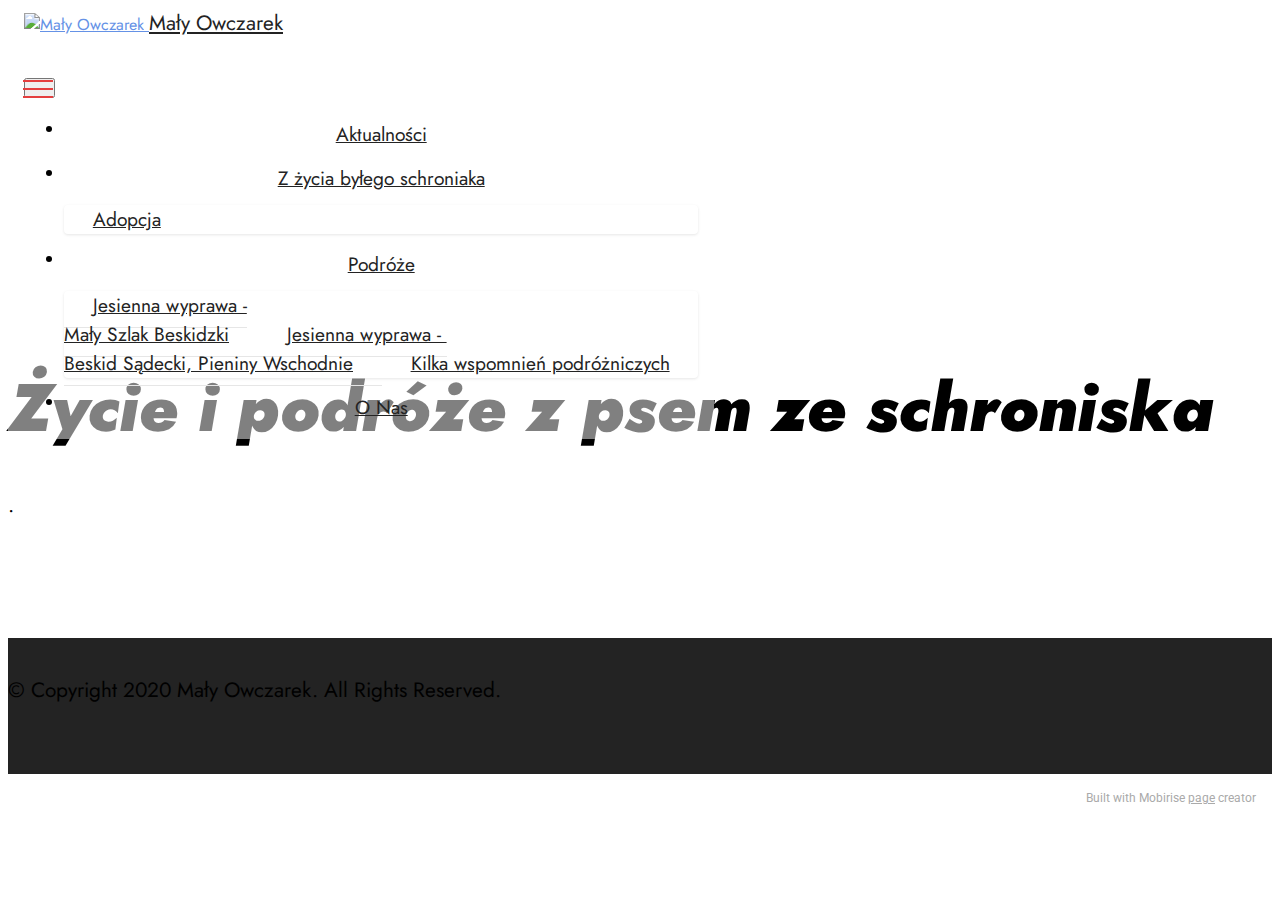
==== commit 7e847f76: "poprawki" ====
--- a/index.html
+++ b/index.html
@@ -71,7 +71,7 @@
             <div class="collapse navbar-collapse" id="navbarSupportedContent">
                 <ul class="navbar-nav nav-dropdown nav-right" data-app-modern-menu="true"><li class="nav-item"><a class="nav-link link text-black text-primary display-4" href="aktualnosci.html"><span class="mobi-mbri mobi-mbri-alert mbr-iconfont mbr-iconfont-btn"></span>Aktualności</a></li>
                     <li class="nav-item dropdown"><a class="nav-link link text-black dropdown-toggle display-4" href="#" aria-expanded="false" data-toggle="dropdown-submenu"><span class="socicon socicon-zynga mbr-iconfont mbr-iconfont-btn"></span>Z życia byłego schroniaka</a><div class="dropdown-menu"><a class="dropdown-item text-black text-primary display-4" href="adopcja.html" aria-expanded="false">Adopcja</a></div><div class="dropdown-menu"></div><div class="dropdown-menu"></div></li>
-                    <li class="nav-item dropdown"><a class="nav-link link text-black dropdown-toggle display-4" href="#" data-toggle="dropdown-submenu" aria-expanded="false"><span class="mbri-globe mbr-iconfont mbr-iconfont-btn"></span>Podróże</a><div class="dropdown-menu"><a class="text-black dropdown-item text-primary display-4" href="jesienna-wyprawa-maly-szlak-beskidzki.html">Jesienna wyprawa - <br>Mały Szlak Beskidzki</a><a class="text-black dropdown-item text-primary display-4" href="jesienna-wyprawa-beskid-sadecki-i-pieniny-wschodnie.html" aria-expanded="false">Jesienna wyprawa -&nbsp;<br>Beskid Sądecki, Pieniny Wschodnie</a><a class="text-black dropdown-item text-primary display-4" href="page8.html" aria-expanded="false">Kilka wspomnień podróżniczych</a></div>
+                    <li class="nav-item dropdown"><a class="nav-link link text-black dropdown-toggle display-4" href="#" data-toggle="dropdown-submenu" aria-expanded="false"><span class="mbri-globe mbr-iconfont mbr-iconfont-btn"></span>Podróże</a><div class="dropdown-menu"><a class="text-black dropdown-item text-primary display-4" href="jesienna-wyprawa-maly-szlak-beskidzki.html">Jesienna wyprawa - <br>Mały Szlak Beskidzki</a><a class="text-black dropdown-item text-primary display-4" href="jesienna-wyprawa-beskid-sadecki-i-pieniny-wschodnie.html" aria-expanded="false">Jesienna wyprawa -&nbsp;<br>Beskid Sądecki, Pieniny Wschodnie</a><a class="text-black dropdown-item text-primary display-4" href="podroze-bez-psa-vs-podroze-z-psem-kilka-wspomnien.html" aria-expanded="false">Kilka wspomnień podróżniczych</a></div>
                     </li><li class="nav-item"><a class="nav-link link text-black text-primary display-4" href="o-nas.html"><span class="mobi-mbri mobi-mbri-user-2 mbr-iconfont mbr-iconfont-btn"></span>O Nas</a></li></ul>
                 
                 
@@ -133,7 +133,7 @@
             </div>
         </div>
     </div>
-</section><section style="background-color: #fff; font-family: -apple-system, BlinkMacSystemFont, 'Segoe UI', 'Roboto', 'Helvetica Neue', Arial, sans-serif; color:#aaa; font-size:12px; padding: 0; align-items: center; display: flex;"><a href="https://mobirise.site/u" style="flex: 1 1; height: 3rem; padding-left: 1rem;"></a><p style="flex: 0 0 auto; margin:0; padding-right:1rem;">Made with Mobirise - <a href="https://mobirise.site/l" style="color:#aaa;">Details here</a></p></section><script src="assets/web/assets/jquery/jquery.min.js"></script>  <script src="assets/popper/popper.min.js"></script>  <script src="assets/tether/tether.min.js"></script>  <script src="assets/bootstrap/js/bootstrap.min.js"></script>  <script src="assets/smoothscroll/smooth-scroll.js"></script>  <script src="assets/dropdown/js/nav-dropdown.js"></script>  <script src="assets/dropdown/js/navbar-dropdown.js"></script>  <script src="assets/touchswipe/jquery.touch-swipe.min.js"></script>  <script src="assets/viewportchecker/jquery.viewportchecker.js"></script>  <script src="assets/parallax/jarallax.min.js"></script>  <script src="assets/theme/js/script.js"></script>  
+</section><section style="background-color: #fff; font-family: -apple-system, BlinkMacSystemFont, 'Segoe UI', 'Roboto', 'Helvetica Neue', Arial, sans-serif; color:#aaa; font-size:12px; padding: 0; align-items: center; display: flex;"><a href="https://mobirise.site/w" style="flex: 1 1; height: 3rem; padding-left: 1rem;"></a><p style="flex: 0 0 auto; margin:0; padding-right:1rem;">Built with Mobirise <a href="https://mobirise.site/j" style="color:#aaa;">page</a> creator</p></section><script src="assets/web/assets/jquery/jquery.min.js"></script>  <script src="assets/popper/popper.min.js"></script>  <script src="assets/tether/tether.min.js"></script>  <script src="assets/bootstrap/js/bootstrap.min.js"></script>  <script src="assets/smoothscroll/smooth-scroll.js"></script>  <script src="assets/dropdown/js/nav-dropdown.js"></script>  <script src="assets/dropdown/js/navbar-dropdown.js"></script>  <script src="assets/touchswipe/jquery.touch-swipe.min.js"></script>  <script src="assets/viewportchecker/jquery.viewportchecker.js"></script>  <script src="assets/parallax/jarallax.min.js"></script>  <script src="assets/theme/js/script.js"></script>  
   
   
  <div id="scrollToTop" class="scrollToTop mbr-arrow-up"><a style="text-align: center;"><i class="mbr-arrow-up-icon mbr-arrow-up-icon-cm cm-icon cm-icon-smallarrow-up"></i></a></div>
